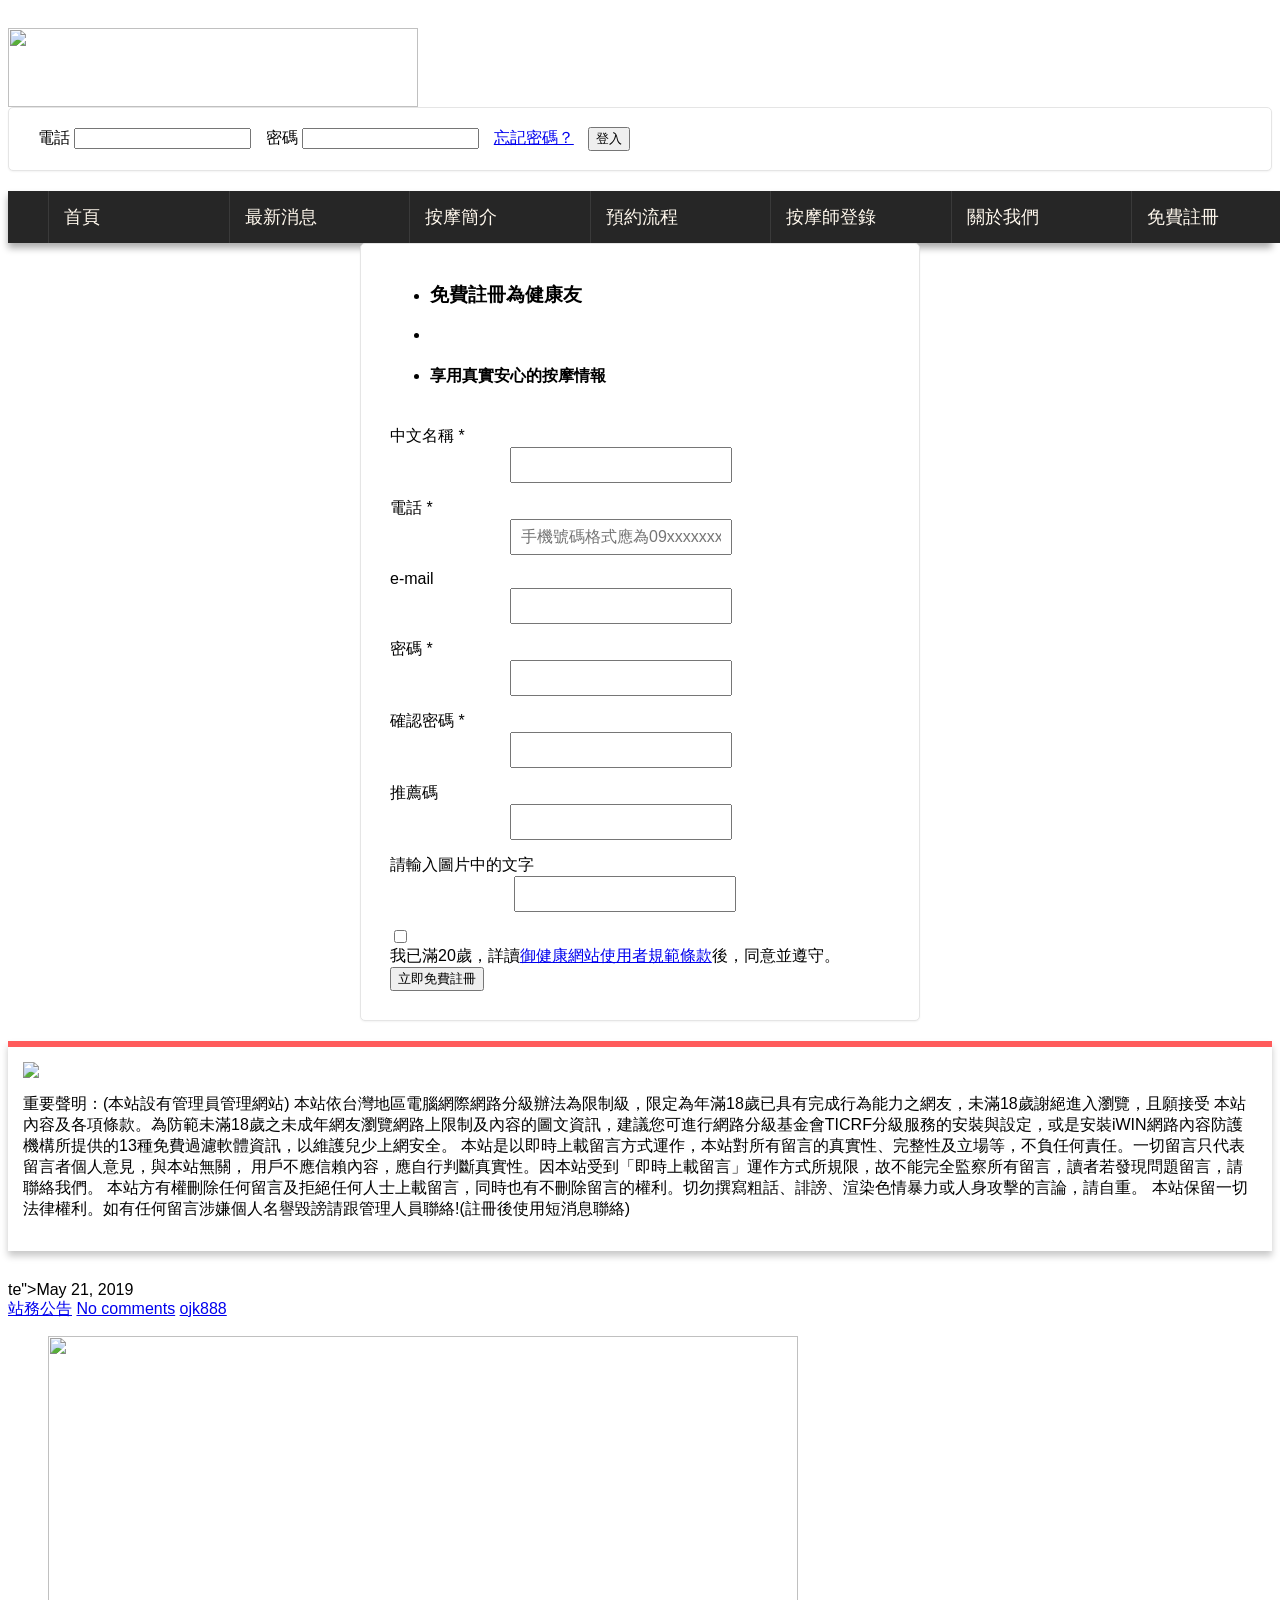
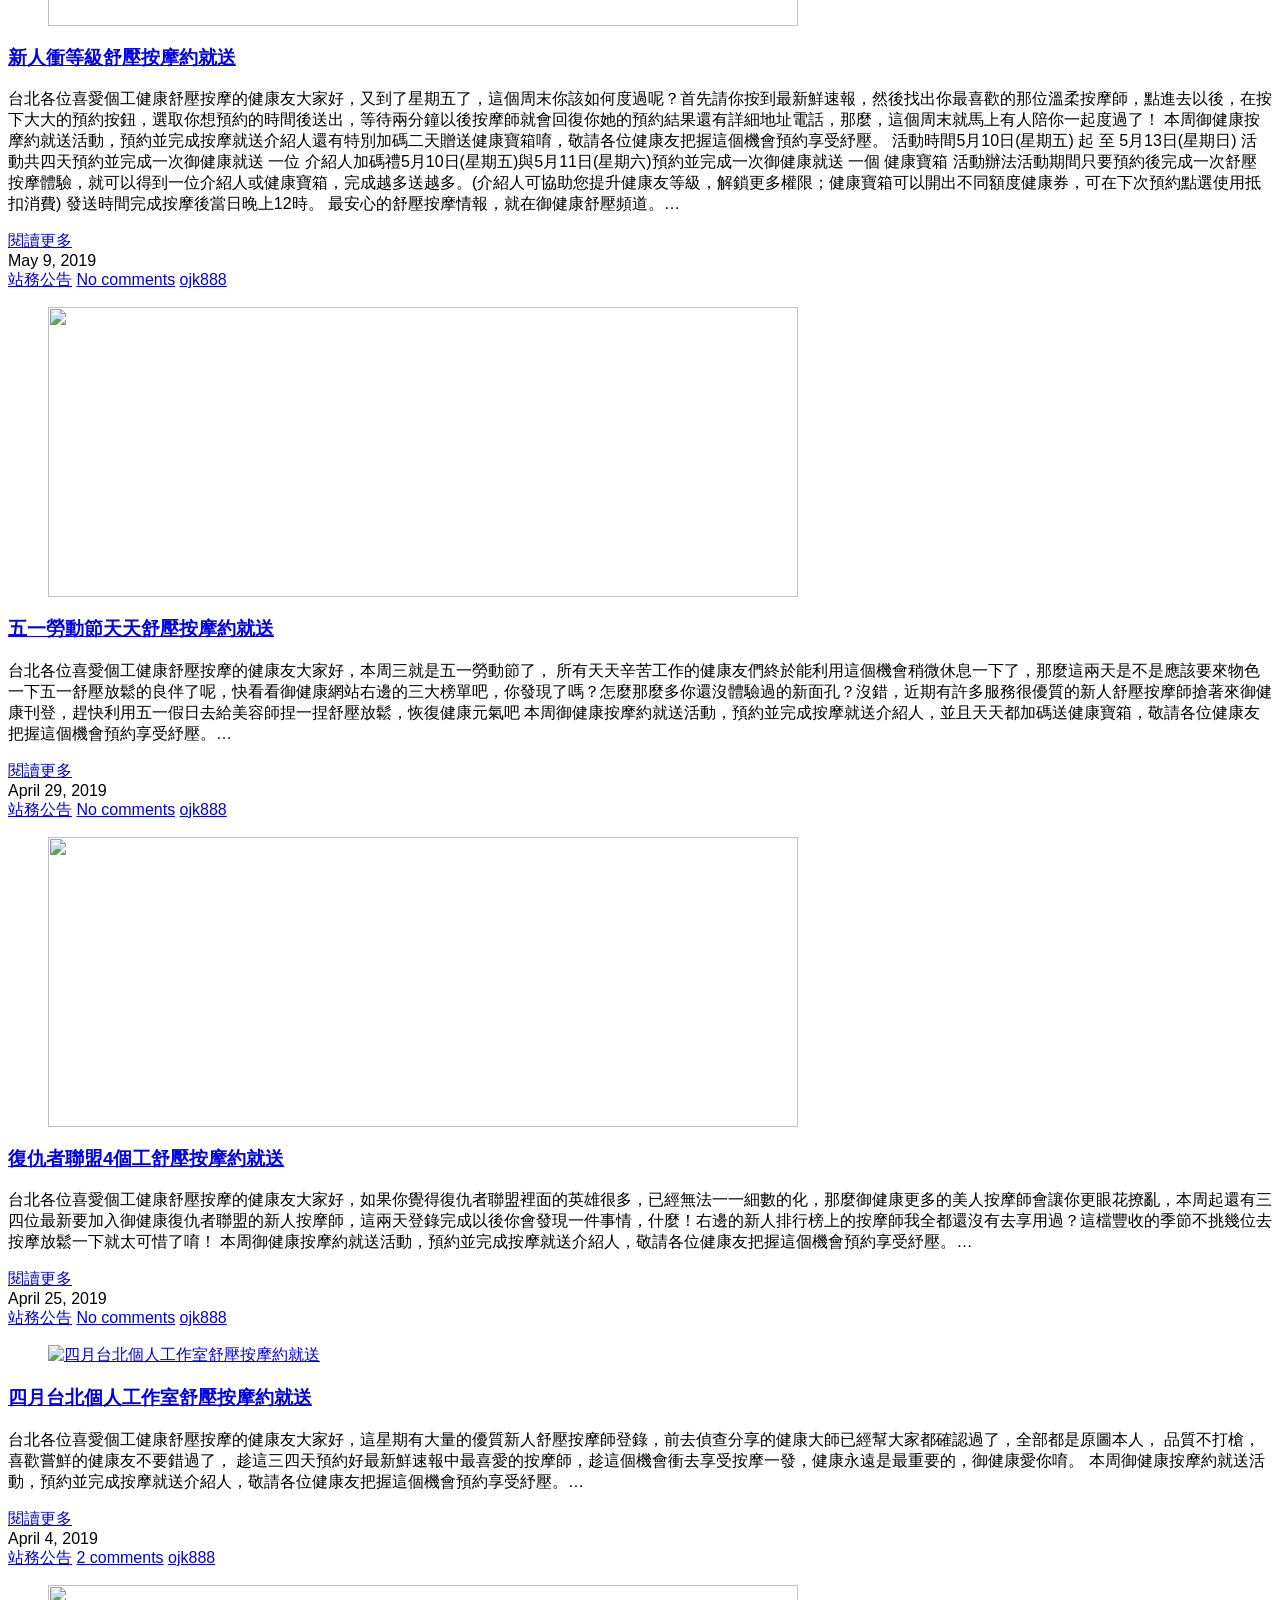
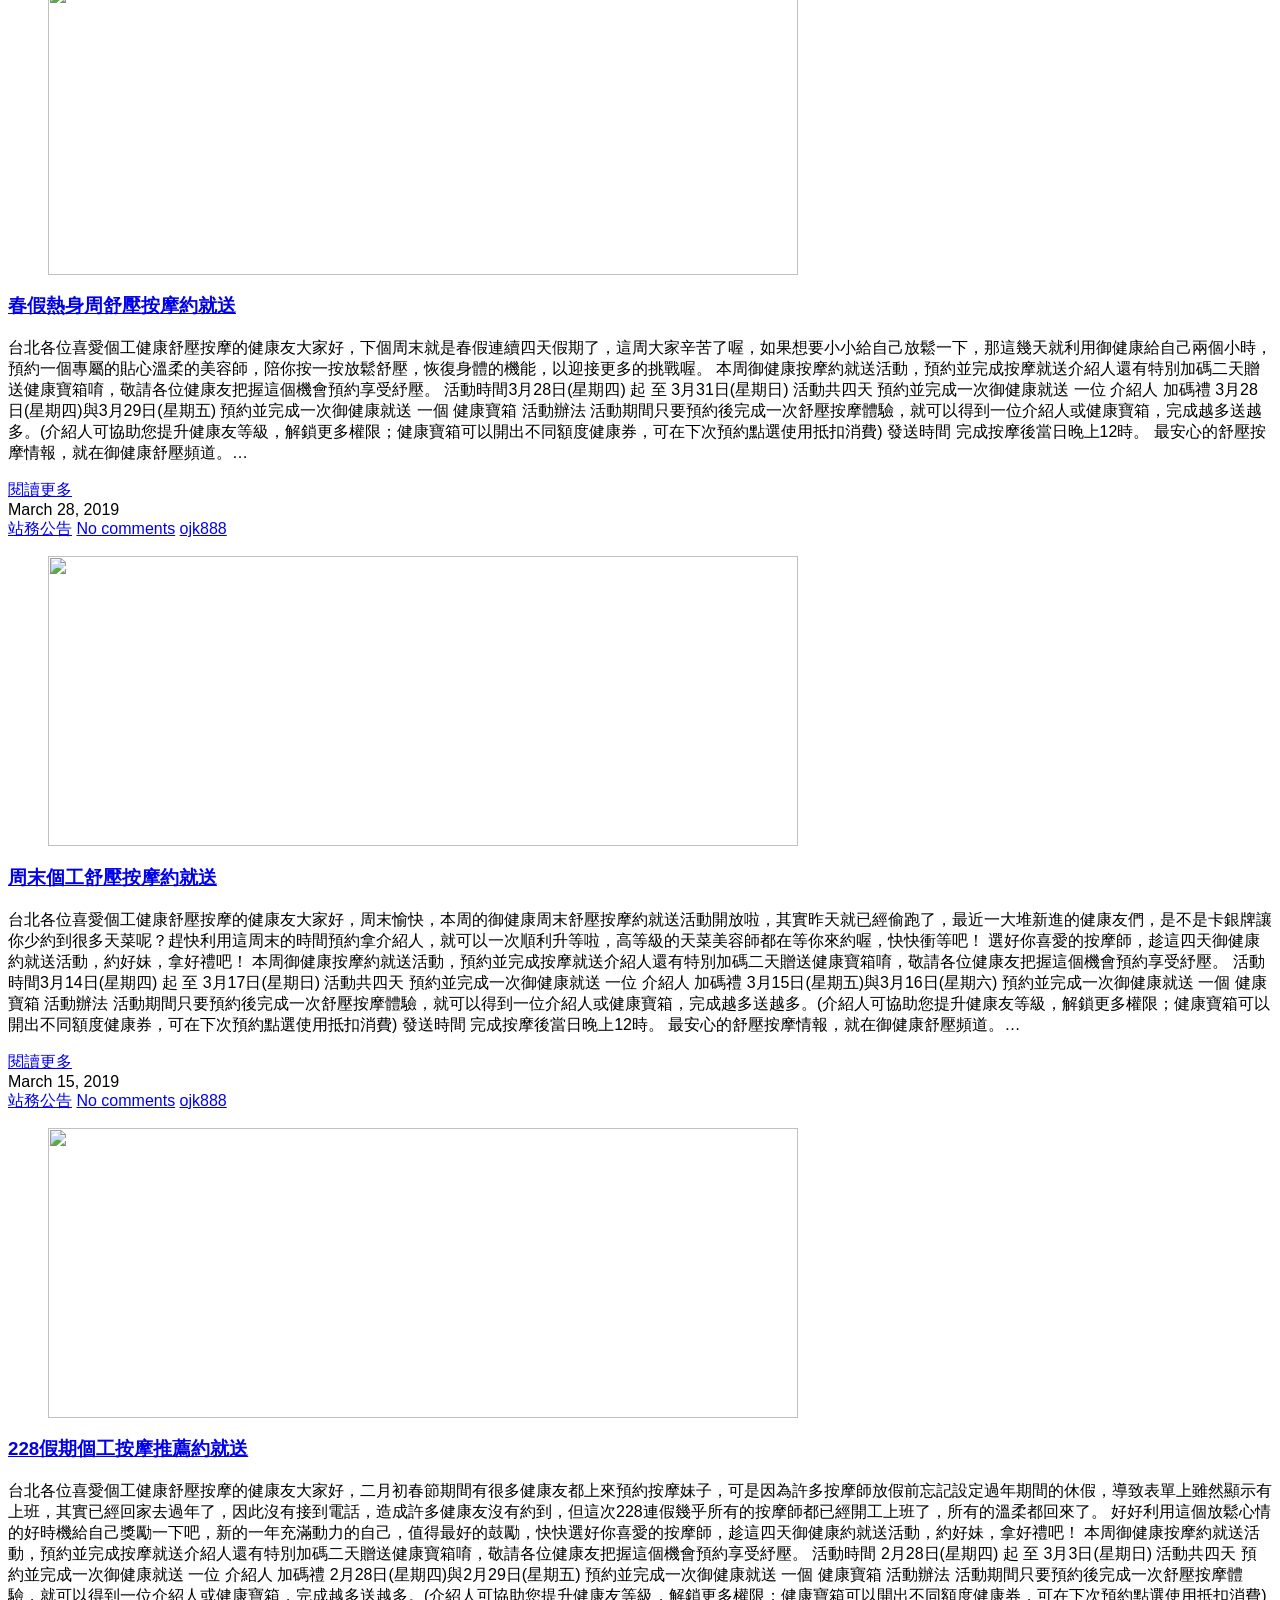
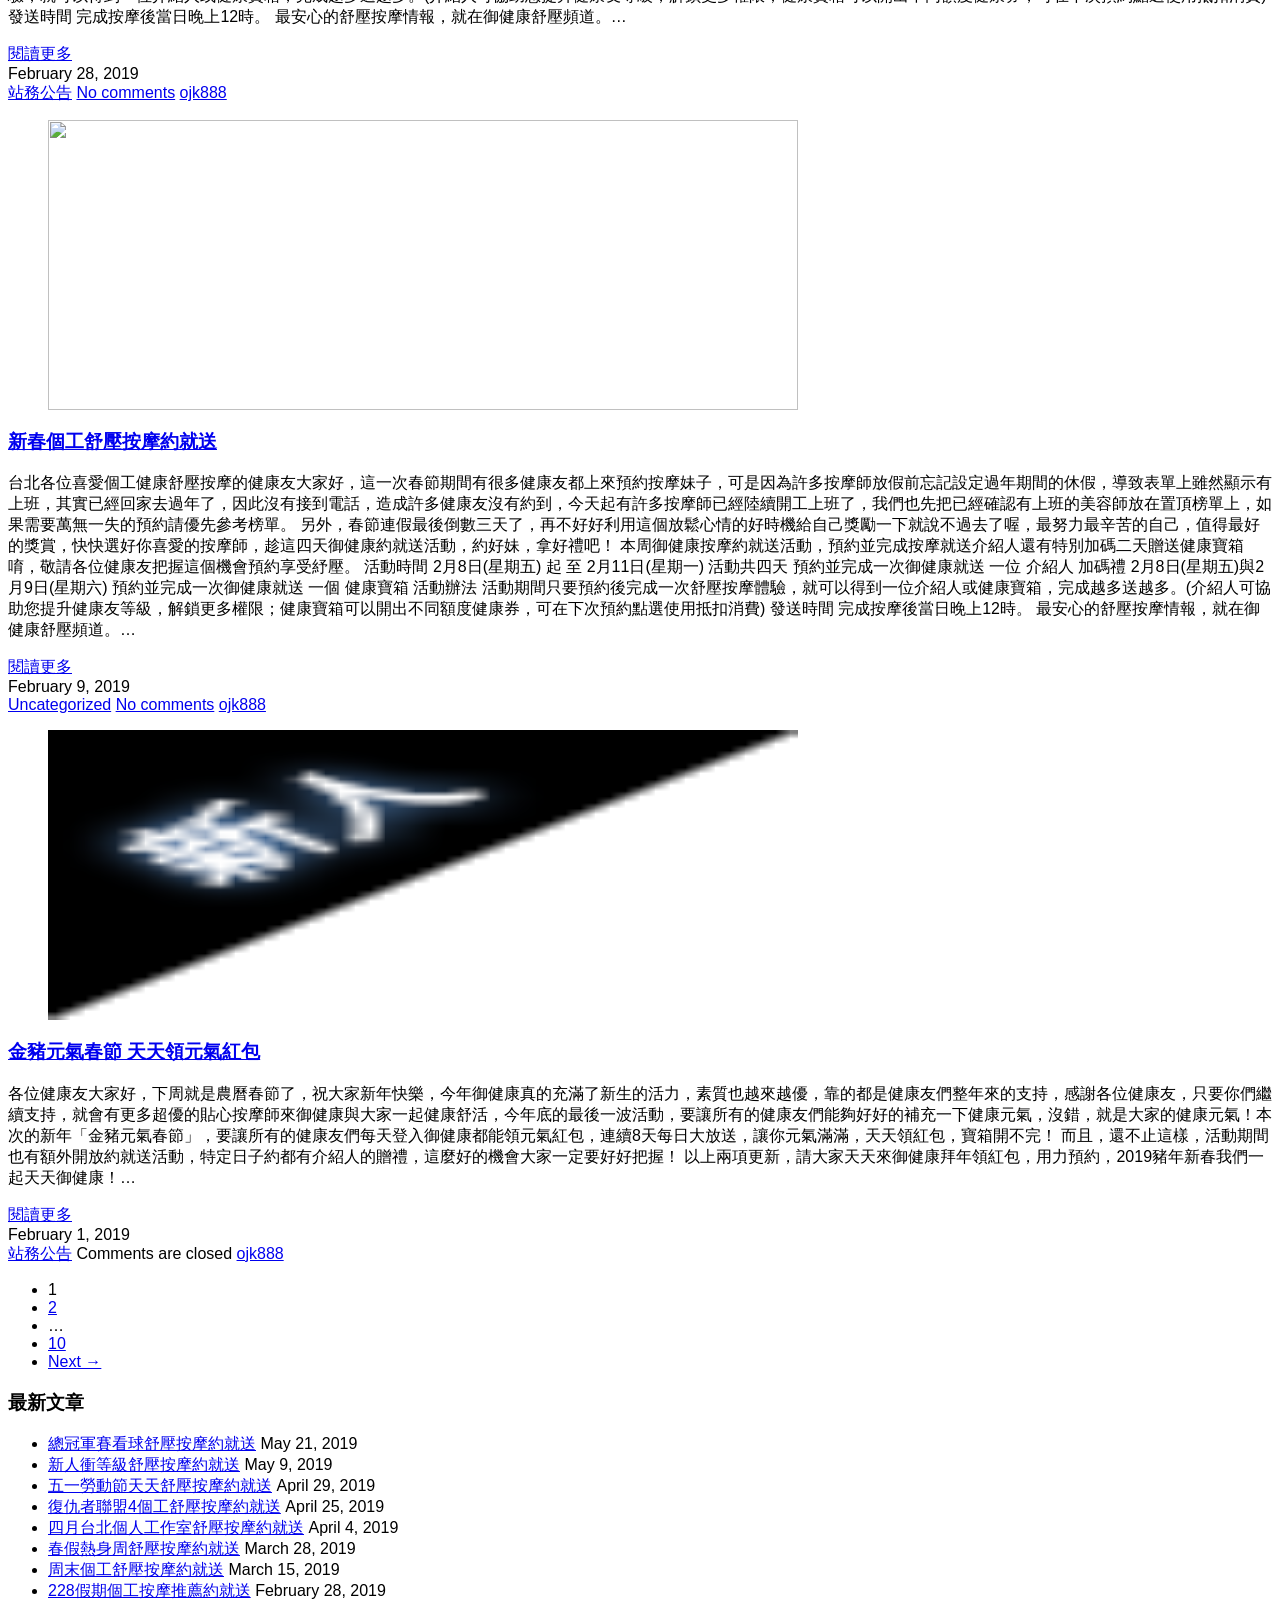
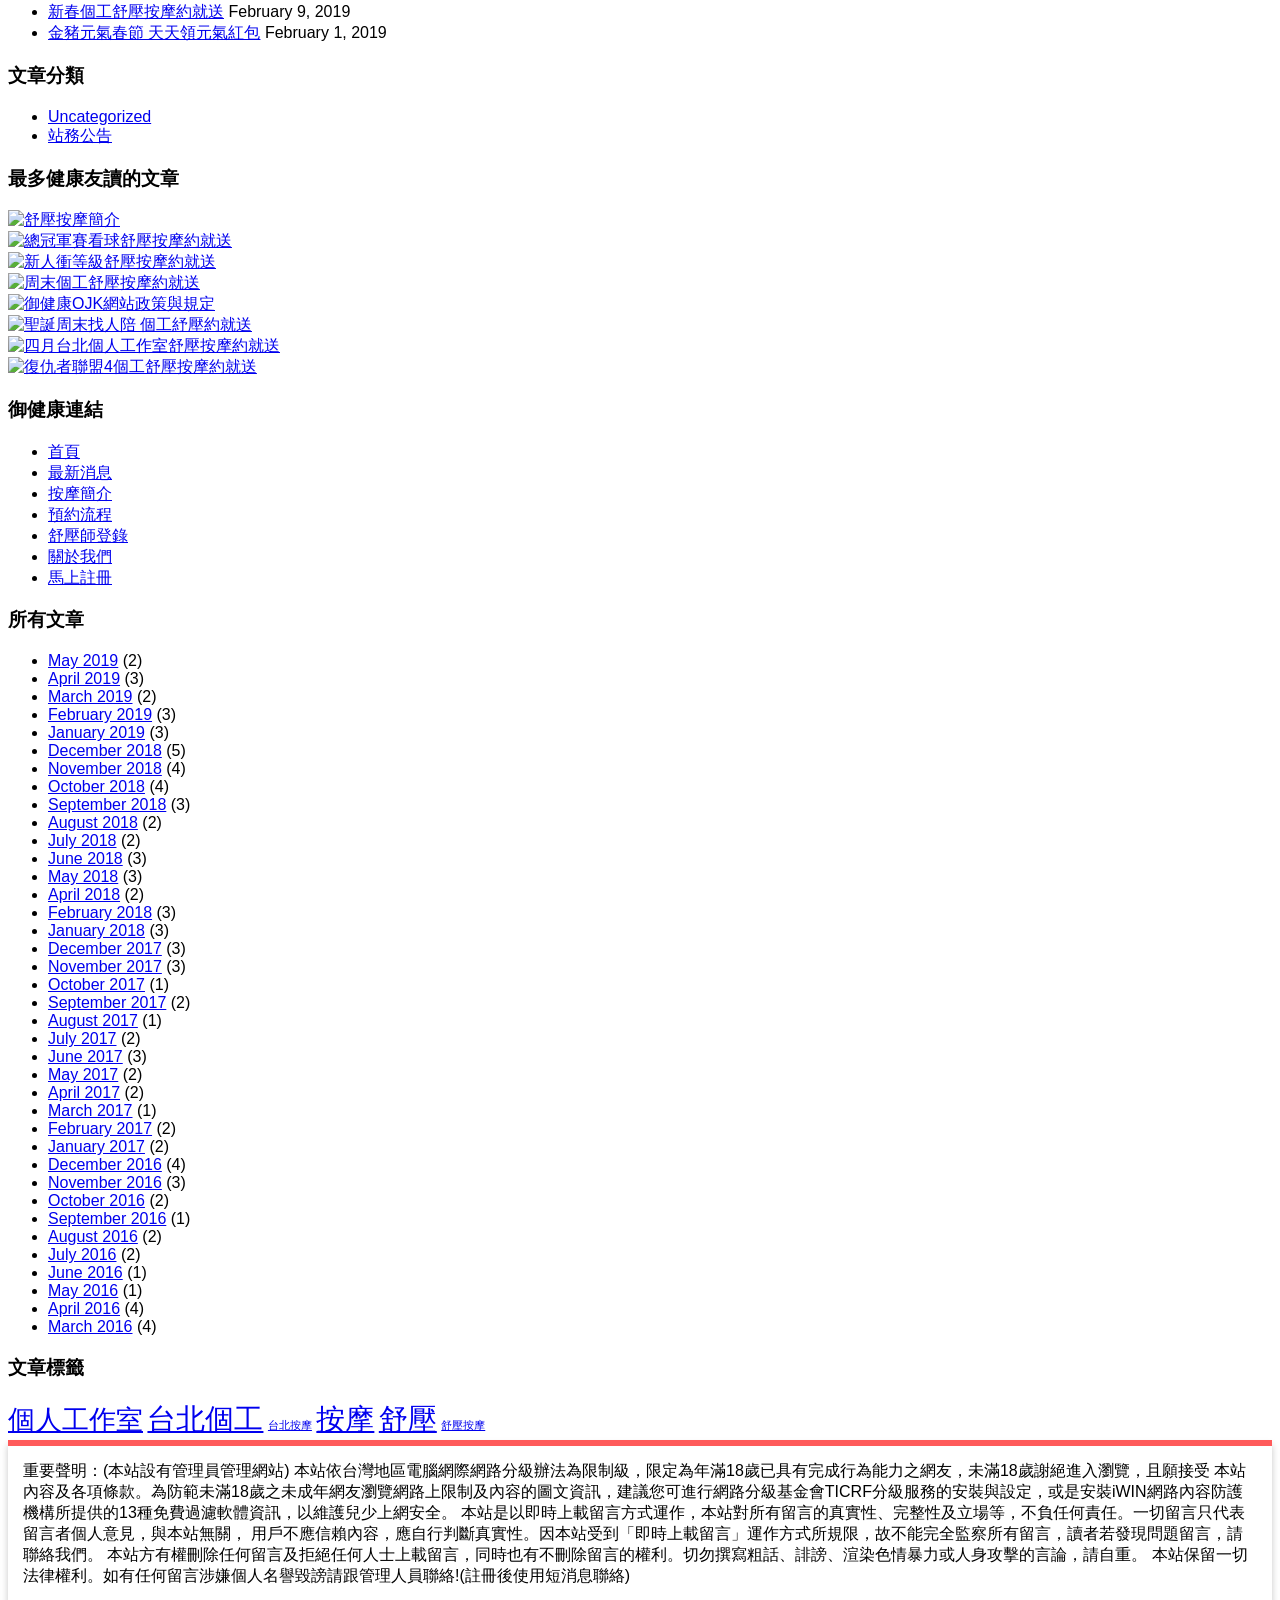
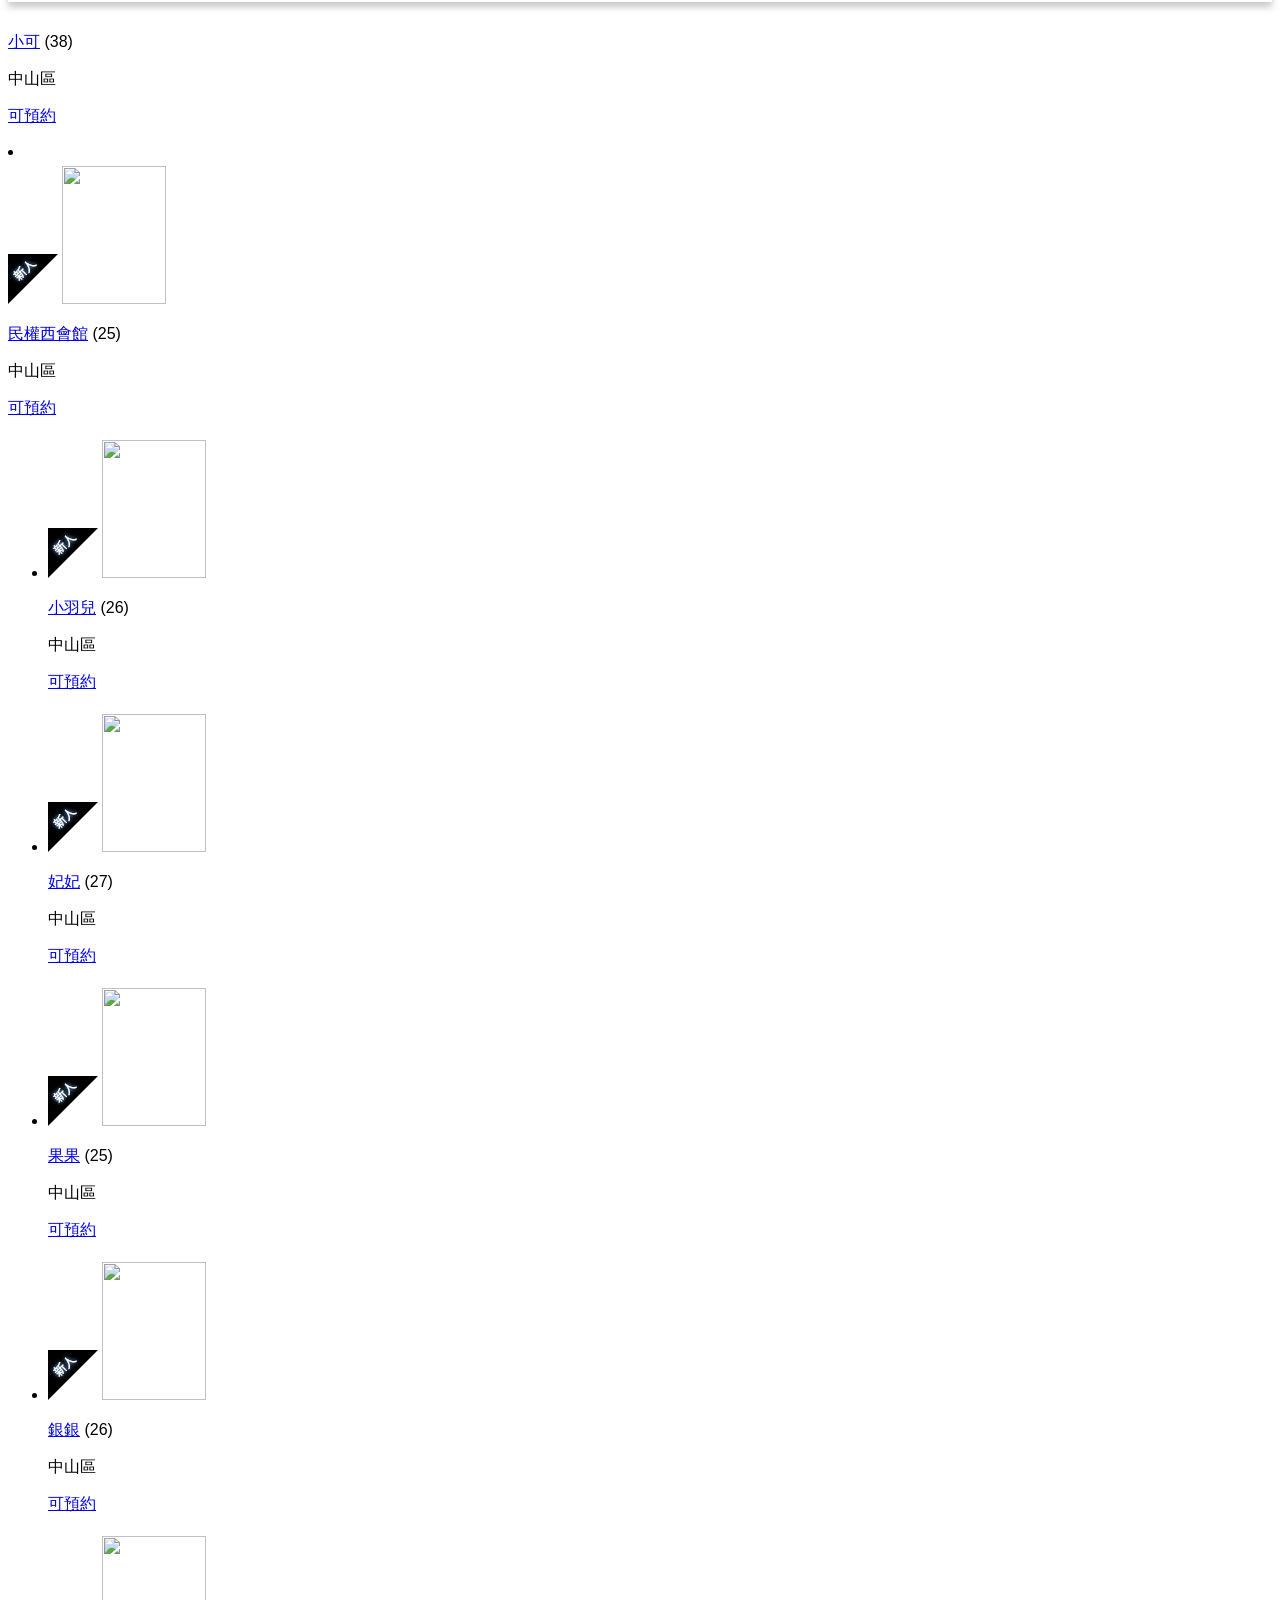
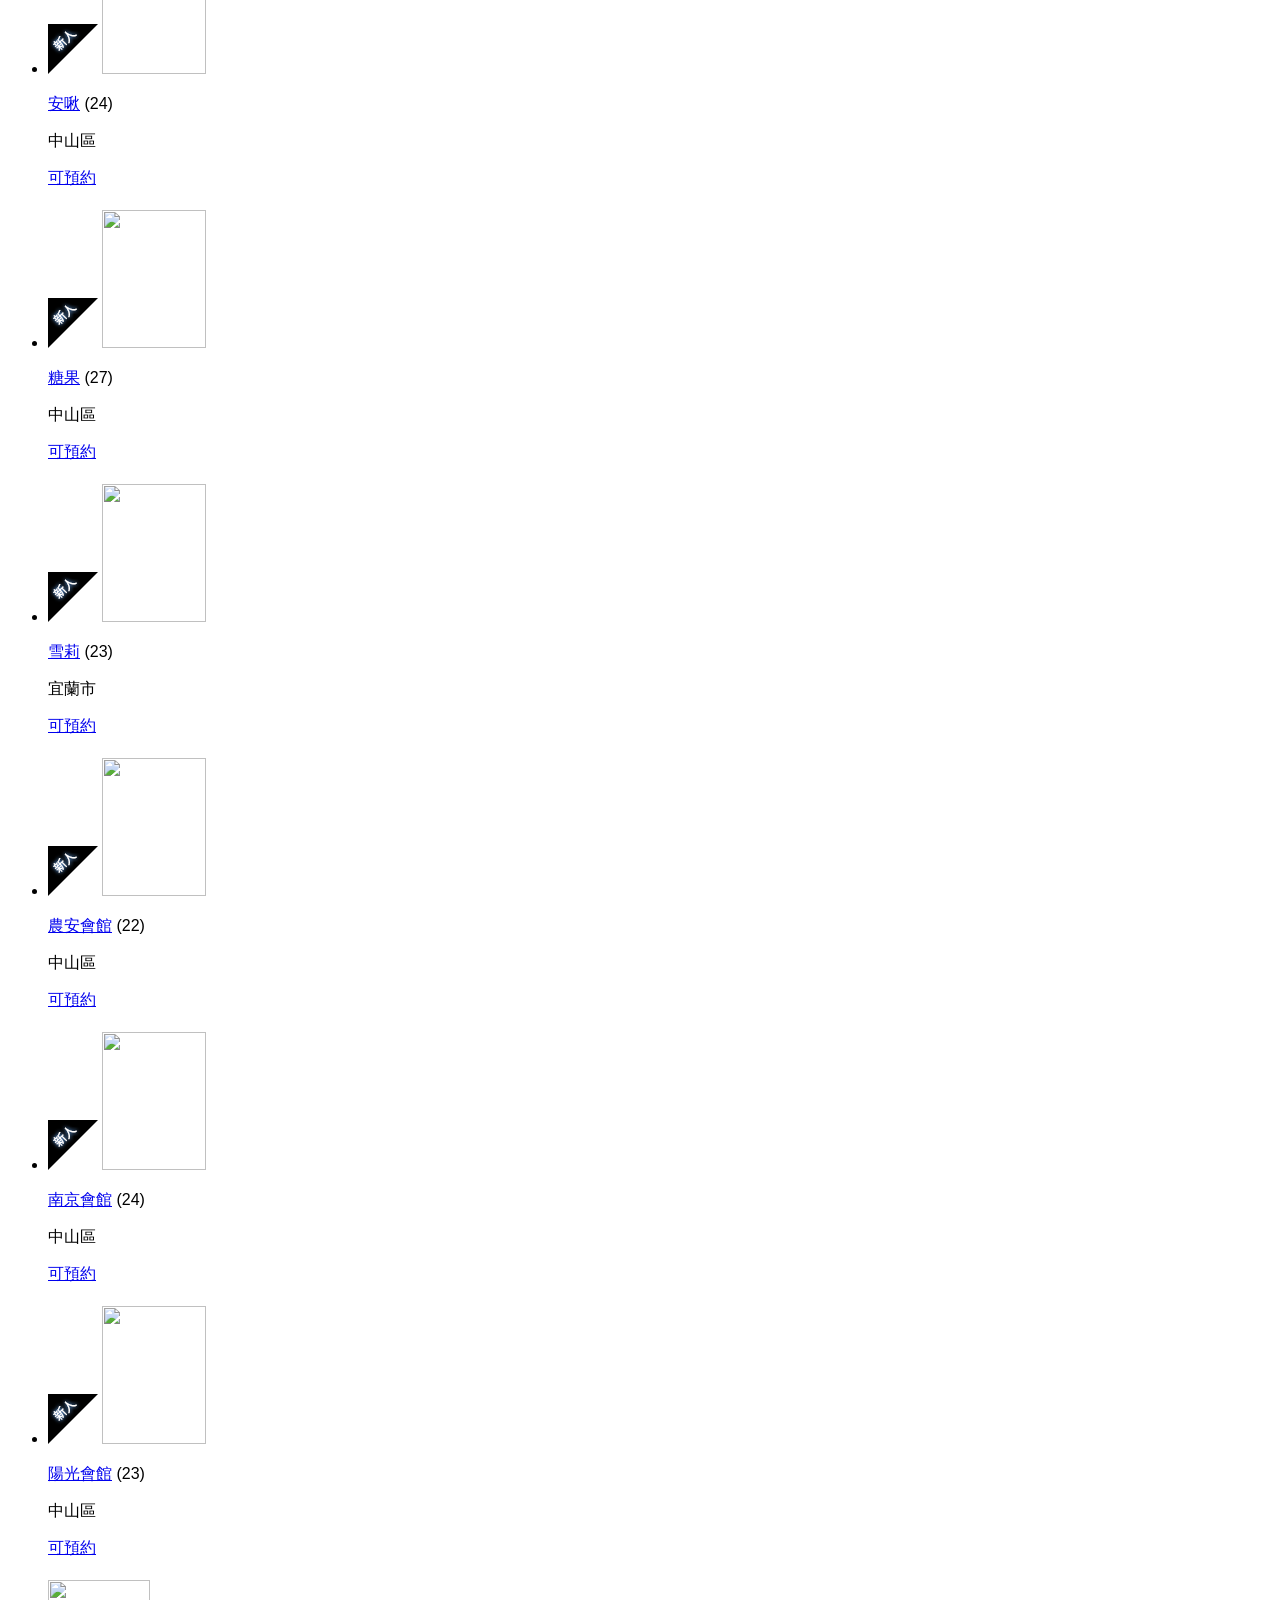
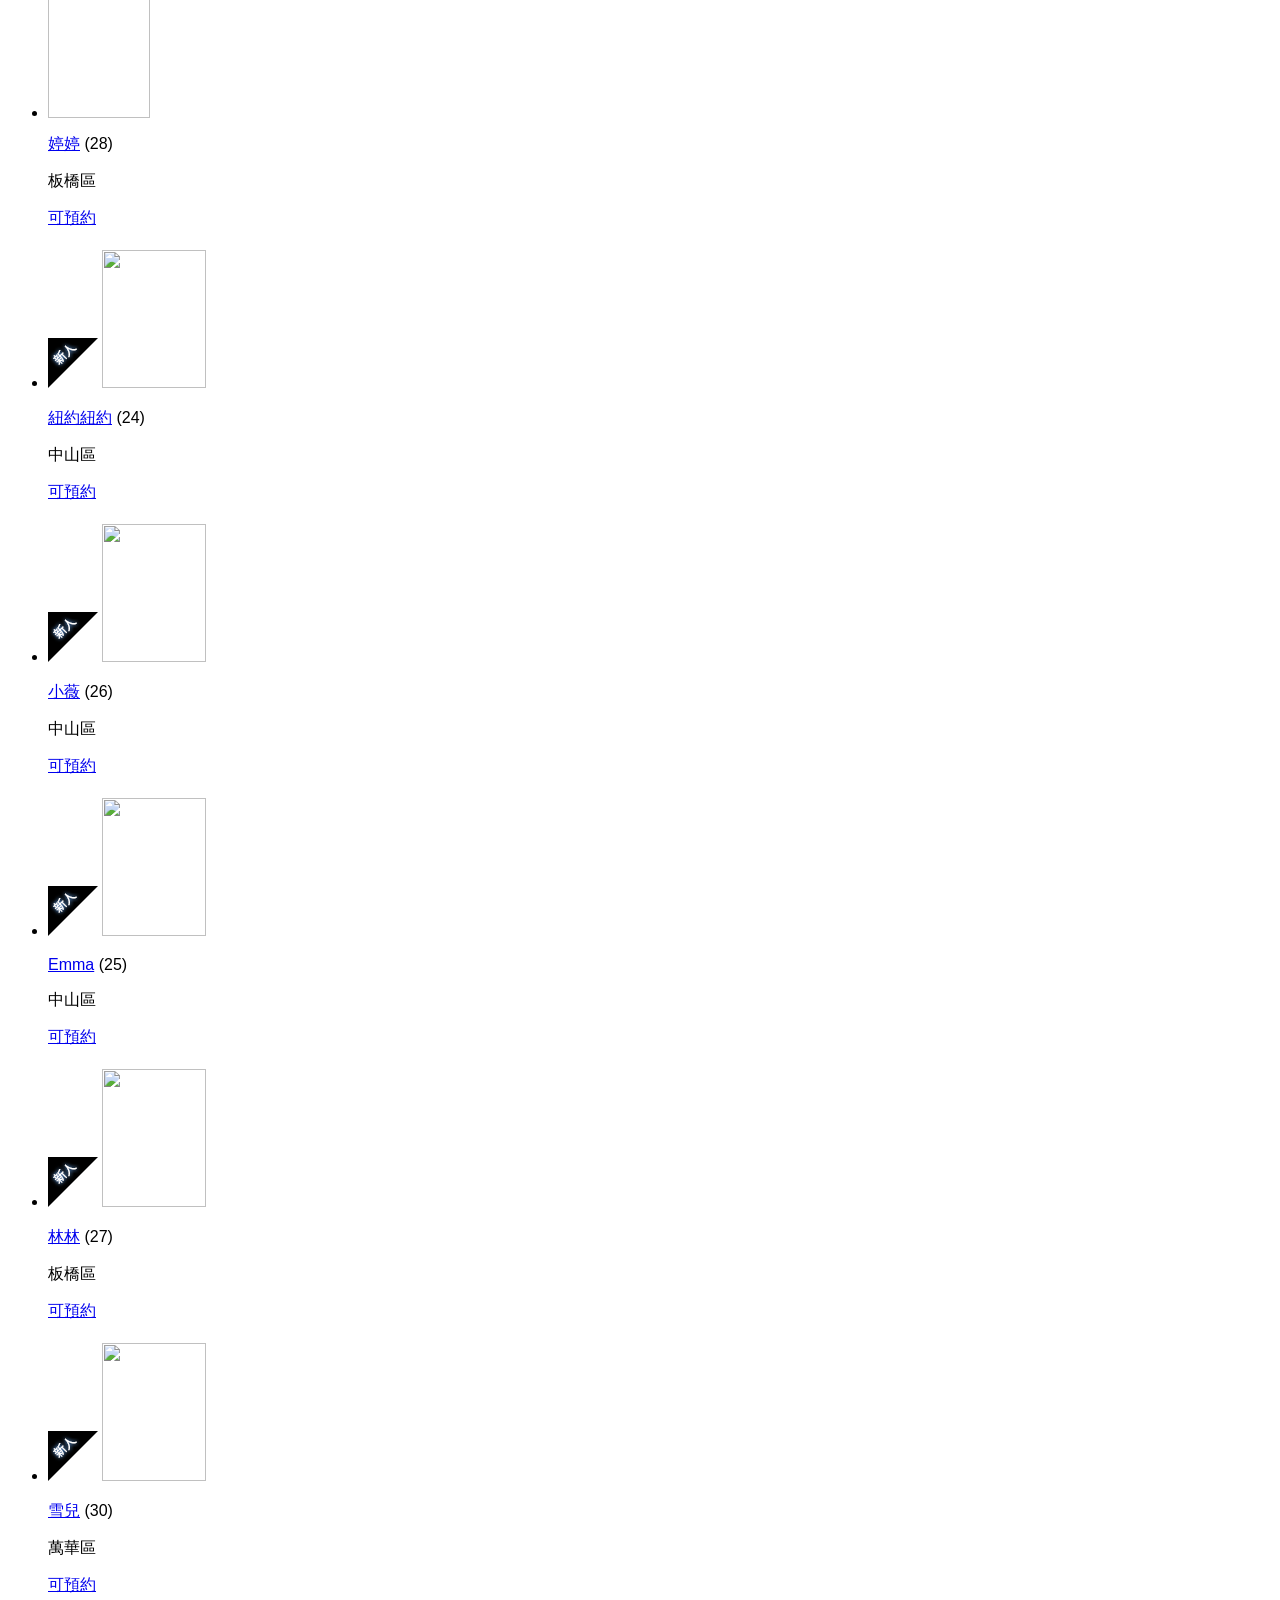
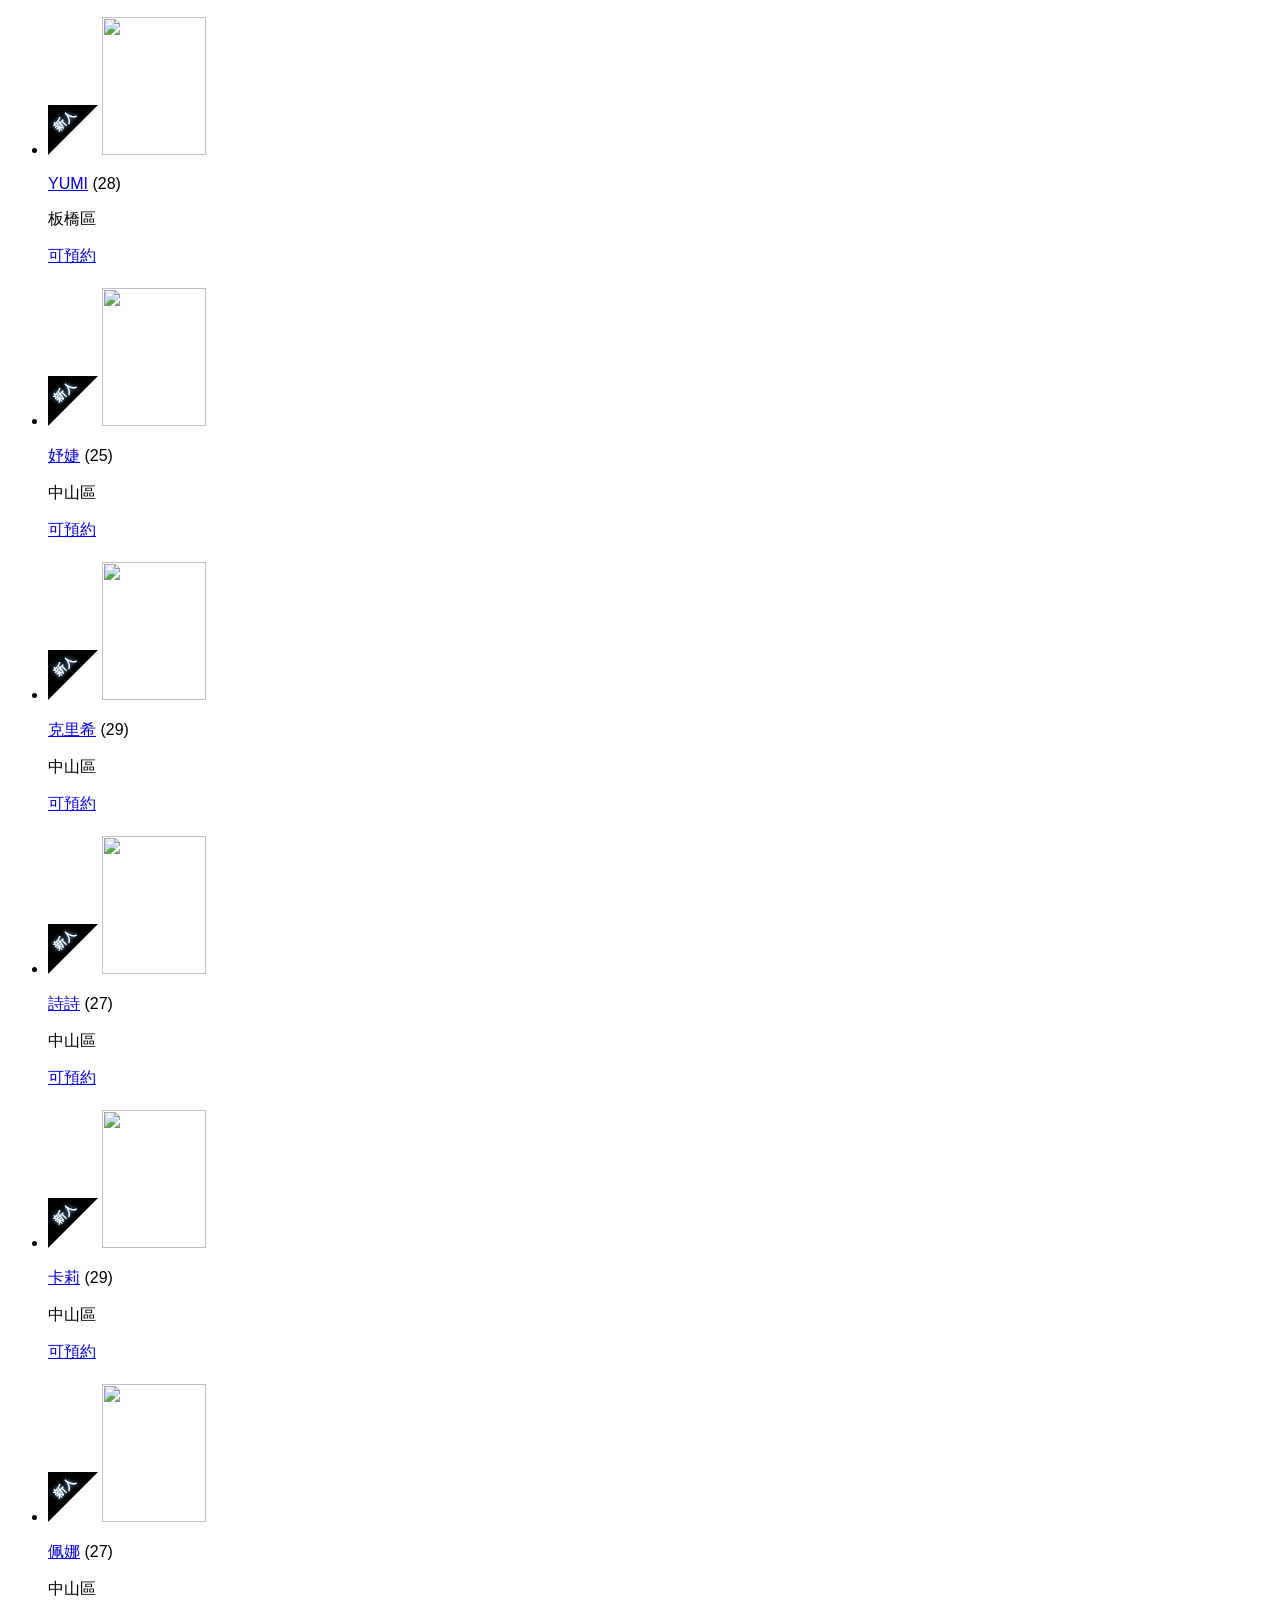
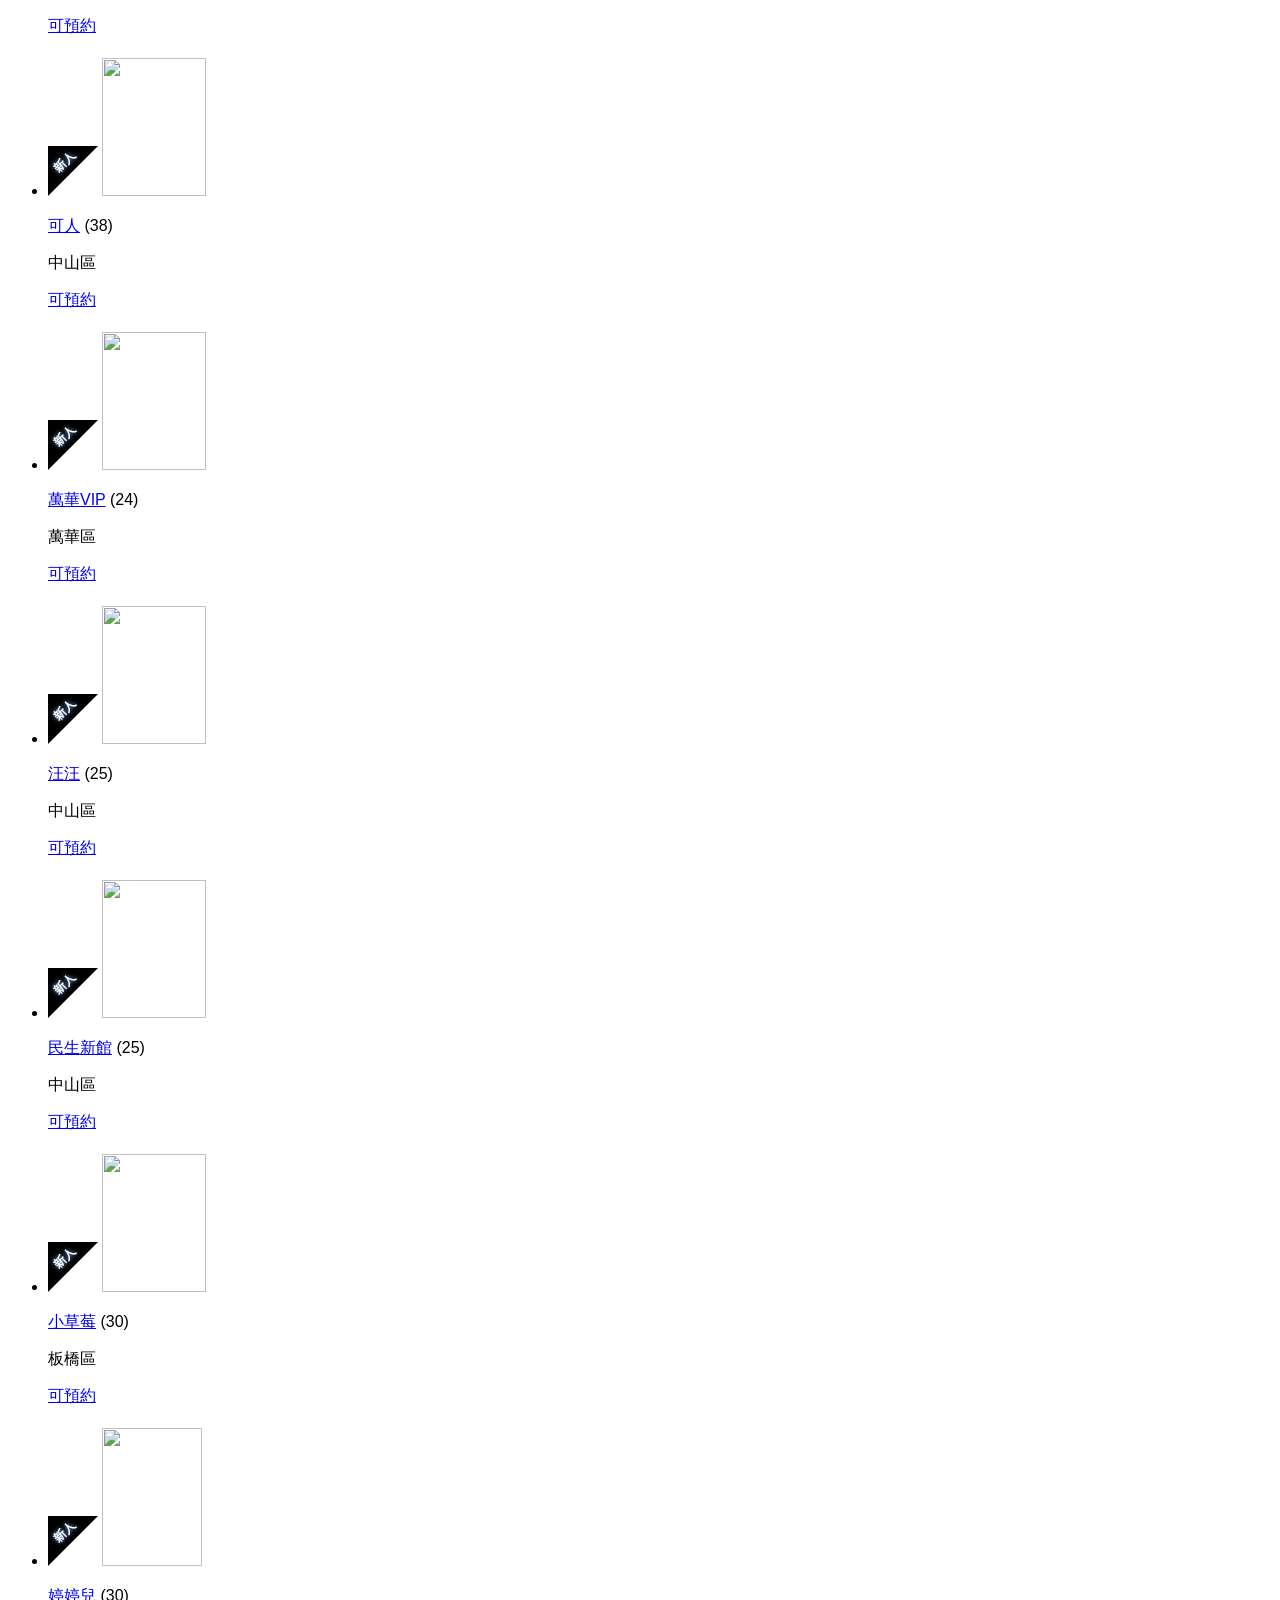
==== Index.html @ df713122 "home" ====
<!DOCTYPE html PUBLIC "-//W3C//DTD XHTML 1.0 Transitional//EN" "http://www.w3.org/TR/xhtml1/DTD/xhtml1-transitional.dtd">
<html xmlns="http://www.w3.org/1999/xhtml" xml:lang="en" lang="en">
    <head>
        <meta http-equiv="Content-Type" content="text/html; charset=utf-8"/>
        <meta name="language" content="en"/>
        <meta name="viewport" content="width=device-width, initial-scale=0.4"/>
	<!--meta name="robots" content="nofollow" /-->
	<link rel="shortcut icon" href="http://images.ojk888.com/favicon.ico"/>

        <!-- Bootstrap CSS framework -->
        <link rel="stylesheet" type="text/css" href="css/11.css" media="screen, projection"/>
        <link rel="stylesheet" type="text/css" href="css/12.css" media="screen, projection"/>

        <!-- CSS -->
	<link href="https://fonts.googleapis.com/css?family=BenchNine:700" rel="stylesheet">
        <link rel="stylesheet" type="text/css" href="css/13.css"/>
	<link href="css/14.css" rel="stylesheet">
        <link rel="stylesheet" type="text/css" href="css/15.css"/>
        <link rel="stylesheet" type="text/css" href="css/16.css"/>

        <meta name="description" content="御健康舒壓按摩(ojk888.com)是專業的公開按摩資訊平台，提供台北新竹台中各地按摩工作室與店家資訊，喜愛健康按摩的會員免費加入後即可享用所有的情報，內容包括網友們的體驗推薦、舒壓師個人工作室營業資訊與個人工作室所提供的實拍照片，是最真實的舒壓按摩網站。本頁面為御健康舒壓頻道的免費註冊頁面。"/>
<meta name="keywords" content="按摩,個人工作室,台北按摩,按摩個人工作室,舒壓"/>
<title>御健康舒壓頻道 - 免費註冊| 舒壓按摩‧個人工作室‧台北按摩個人工作室</title>
        
<!-- Google Analytics -->
<script>(function(i,s,o,g,r,a,m){i['GoogleAnalyticsObject']=r;i[r]=i[r]||function(){(i[r].q=i[r].q||[]).push(arguments)},i[r].l=1*new Date();a=s.createElement(o),m=s.getElementsByTagName(o)[0];a.async=1;a.src=g;m.parentNode.insertBefore(a,m)})(window,document,'script','js/3.js','ga');ga('create','UA-43523549-2','auto');ga('send','pageview');</script>
<!-- End Google Analytics -->
	<meta http-equiv="PICS-Label" content='(PICS-1.1 "http://www.win.org.tw/ticrf/chinese/06-rating-v11.htm" l gen true for "http://ojk888.com" r (s 3 l 3 v 0 o 0))'>
    </head>

    <body>
        <div class="container">
            <div class="row-fluid">
                <div class="span5">
                    <a href="/index.php/site/index"><img style="margin-top: 0px;" src="picture/1.jpg" width="410" height="79"/></a>
                </div>
                <div class="span7">
                    <form class="form-inline form-login pull-right" id="login-form" action="/index.php/site/login" method="post">                        電話 <input class="span3" style="margin-right: 10px;" name="LoginForm[phone]" id="LoginForm_phone" type="text"/>                        密碼 <input class="span3" style="margin-right: 10px;" name="LoginForm[password]" id="LoginForm_password" type="password"/>                        <span class="" style="margin-right: 10px;"><a href="/index.php/site/forgotPass" class="text-error">忘記密碼？</a></span>
                        <button type="submit" class="btn btn-inverse">登入</button>
                                                <!--br /><span class="pull-right"><a href="/index.php/site/forgotPass" class="text-error">忘記密碼？</a></span-->
			                        </form>                </div>
            </div>
            <div class="masthead">

                <div class="navbar">
                    <div class="navbar-inner">
                        <div class="container">
                            <ul class="nav">
                                                                <li><a href="/index.php">首頁</a></li>
				                                <li><a href="http://ojk888.com/blog/">最新消息</a></li>
                                <li><a href="http://ojk888.com/blog/%E8%88%92%E5%A3%93%E6%8C%89%E6%91%A9/">按摩簡介</a></li>
                                <li><a href="/index.php/site/stepByStep">預約流程</a></li>
                                <li><a href="/index.php/girls/apply">按摩師登錄</a></li>
                                <li><a href="/index.php/site/about">關於我們</a></li>
                                <li>
                                                                            <a href="/index.php/site/register">免費註冊</a>
                                                                    </li>
                            </ul>
                        </div>
                    </div>
                </div><!-- /.navbar -->
            </div>

        <form class="form-register form-horizontal" id="register-form" action="/index.php/site/register" method="post">
<div class="row-fluid">
<div class="span12">
	<ul class="inline">
	<li><h3>免費註冊為健康友</h3><li>
	<li><h4>享用真實安心的按摩情報</h4></li>
	</ul>
</div>
</div>
<br/>

<div class="control-group">
    <label class="control-label required" for="RegisterForm_name">中文名稱 <span class="required">*</span></label>    
    <div class="controls">
        <input class="input-block-level" name="RegisterForm[name]" id="RegisterForm_name" type="text" maxlength="255"/>        <span class="help-block"><div class="errorMessage" id="RegisterForm_name_em_" style="display:none"></div></span>
    </div>
</div>
<div class="control-group">
    <label class="control-label required" for="RegisterForm_phone">電話 <span class="required">*</span></label>    
    <div class="controls">
        <input class="input-block-level" placeholder="手機號碼格式應為09xxxxxxxx" name="RegisterForm[phone]" id="RegisterForm_phone" type="text" maxlength="10"/>        <span class="help-block"><div class="errorMessage" id="RegisterForm_phone_em_" style="display:none"></div></span>
    </div>
</div>
<div class="control-group">
    <label class="control-label" for="RegisterForm_email">e-mail</label>    
    <div class="controls">
        <input class="input-block-level" name="RegisterForm[email]" id="RegisterForm_email" type="text"/>        <span class="help-block"><div class="errorMessage" id="RegisterForm_email_em_" style="display:none"></div></span>
    </div>
</div>
<div class="control-group">
    <label class="control-label required" for="RegisterForm_password">密碼 <span class="required">*</span></label>    
    <div class="controls">
        <input class="input-block-level" name="RegisterForm[password]" id="RegisterForm_password" type="password" maxlength="255"/>        <span class="help-block"><div class="errorMessage" id="RegisterForm_password_em_" style="display:none"></div></span>
    </div>
</div>
<div class="control-group">
    <label class="control-label required" for="RegisterForm_passwordAgain">確認密碼 <span class="required">*</span></label>    
    <div class="controls">
        <input class="input-block-level" name="RegisterForm[passwordAgain]" id="RegisterForm_passwordAgain" type="password"/>        <span class="help-block"><div class="errorMessage" id="RegisterForm_passwordAgain_em_" style="display:none"></div></span>
    </div>
</div>
<div class="control-group">
    <label class="control-label" for="RegisterForm_promoteCode">推薦碼</label>    
    <div class="controls">
        <input class="input-block-level" name="RegisterForm[promoteCode]" id="RegisterForm_promoteCode" type="text"/>    </div>
</div>

<div class="control-group">
        <label class="control-label" for="RegisterForm_verifyCode">請輸入圖片中的文字</label>        <div class="controls">
            <img id="yw0" src="/index.php/site/captcha?v=5ed66c20a943d" alt=""/>            <input name="RegisterForm[verifyCode]" id="RegisterForm_verifyCode" type="text"/>            <span class="help-block"><div class="errorMessage" id="RegisterForm_verifyCode_em_" style="display:none"></div></span>
        </div>
        
</div>

<div class="row-fluid">
    <div class="span1"><input id="ytRegisterForm_agree" type="hidden" value="0" name="RegisterForm[agree]"/><input name="RegisterForm[agree]" id="RegisterForm_agree" value="1" type="checkbox"/></div>
    <div class="span10">我已滿20歲，詳讀<a href="http://ojk888.com/blog/%E7%B6%B2%E7%AB%99%E4%BD%BF%E7%94%A8%E8%80%85%E6%A2%9D%E6%AC%BE/" target="_blank">御健康網站使用者規範條款</a>後，同意並遵守。</div>
</div>
<div class="control-group">
    <div class="controls">
        <span class="help-block"><div class="errorMessage" id="RegisterForm_agree_em_" style="display:none"></div></span>
    </div>
</div>

<input id="btnRegister" class="btn btn-inverse pull-right" type="submit" name="yt0" value="立即免費註冊"/><div class="clearfix"></div>

</form>
<script>$('#btnRegister').click(function(){$('#register-form').submit();return false;});</script>
            
        <footer>
            <div class="row-fluid">
		<div class="span2">
			<img src="picture/2.jpg"/>
		</div>
		<div class="span10">
            		<p>重要聲明：(本站設有管理員管理網站) 本站依台灣地區電腦網際網路分級辦法為限制級，限定為年滿18歲已具有完成行為能力之網友，未滿18歲謝絕進入瀏覽，且願接受 本站內容及各項條款。為防範未滿18歲之未成年網友瀏覽網路上限制及內容的圖文資訊，建議您可進行網路分級基金會TICRF分級服務的安裝與設定，或是安裝iWIN網路內容防護機構所提供的13種免費過濾軟體資訊，以維護兒少上網安全。 本站是以即時上載留言方式運作，本站對所有留言的真實性、完整性及立場等，不負任何責任。一切留言只代表留言者個人意見，與本站無關， 用戶不應信賴內容，應自行判斷真實性。因本站受到「即時上載留言」運作方式所規限，故不能完全監察所有留言，讀者若發現問題留言，請聯絡我們。 本站方有權刪除任何留言及拒絕任何人士上載留言，同時也有不刪除留言的權利。切勿撰寫粗話、誹謗、渲染色情暴力或人身攻擊的言論，請自重。 本站保留一切法律權利。如有任何留言涉嫌個人名譽毀謗請跟管理人員聯絡!(註冊後使用短消息聯絡)</p>
		</div>
            </div>
        </footer>

        </div> <!-- /container -->

        <!-- Le javascript -->
    <script type="text/javascript" src="js/4.js"></script>
<script type="text/javascript" src="js/5.js"></script>
<script type="text/javascript" src="js/6.js"></script>
<script type="text/javascript" src="js/7.js"></script>
<script type="text/javascript" src="js/8.js"></script>
<script type="text/javascript" src="js/9.js"></script>
<script type="text/javascript" src="js/10.js"></script>
<script type="text/javascript">//<![CDATA[
jQuery(function($){jQuery('#yw0').after("<a id=\"yw0_button\" href=\"\/index.php\/site\/captcha?refresh=1\"> \u63db\u4e00\u7d44\u5716\u7247<\/a>");jQuery(document).on('click','#yw0_button',function(){jQuery.ajax({url:"\/index.php\/site\/captcha?refresh=1",dataType:'json',cache:false,success:function(data){jQuery('#yw0').attr('src',data['url']);jQuery('body').data('captcha.hash',[data['hash1'],data['hash2']]);}});return false;});jQuery('#register-form').yiiactiveform({'validateOnSubmit':true,'afterValidate':function(form,data,hasError){if(hasError){}else{alert("您的註冊碼已經透過簡訊傳至您的手機，請在收到後至會員後台輸入即可通過驗證，完成驗證後即享有一般會員預約權益。");}return true;},'attributes':[{'id':'RegisterForm_name','inputID':'RegisterForm_name','errorID':'RegisterForm_name_em_','model':'RegisterForm','name':'name','enableAjaxValidation':false,'clientValidation':function(value,messages,attribute){if(jQuery.trim(value)==''){messages.push("\u4e2d\u6587\u540d\u7a31 \u4e0d\u53ef\u70ba\u7a7a\u767d.");}if(jQuery.trim(value)!=''){if(value.length>255){messages.push("\u4e2d\u6587\u540d\u7a31 \u592a\u9577 (\u6700\u5927\u503c\u70ba 255 \u5b57\u5143).");}}}},{'id':'RegisterForm_phone','inputID':'RegisterForm_phone','errorID':'RegisterForm_phone_em_','model':'RegisterForm','name':'phone','enableAjaxValidation':false,'clientValidation':function(value,messages,attribute){if(jQuery.trim(value)==''){messages.push("\u96fb\u8a71 \u4e0d\u53ef\u70ba\u7a7a\u767d.");}if(jQuery.trim(value)!=''){if(value.length<10){messages.push("\u96fb\u8a71 \u592a\u77ed (\u6700\u5c0f\u503c\u70ba 10 \u5b57\u5143).");}if(value.length>10){messages.push("\u96fb\u8a71 \u592a\u9577 (\u6700\u5927\u503c\u70ba 10 \u5b57\u5143).");}}if(jQuery.trim(value)!=''&&!value.match(/^09([0-9 ]+)$/)){messages.push("\u96fb\u8a71\u683c\u5f0f\u932f\u8aa4");}}},{'id':'RegisterForm_email','inputID':'RegisterForm_email','errorID':'RegisterForm_email_em_','model':'RegisterForm','name':'email','enableAjaxValidation':false,'clientValidation':function(value,messages,attribute){if(jQuery.trim(value)!=''&&!value.match(/^[a-zA-Z0-9!#$%&'*+\/=?^_`{|}~-]+(?:\.[a-zA-Z0-9!#$%&'*+\/=?^_`{|}~-]+)*@(?:[a-zA-Z0-9](?:[a-zA-Z0-9-]*[a-zA-Z0-9])?\.)+[a-zA-Z0-9](?:[a-zA-Z0-9-]*[a-zA-Z0-9])?$/)){messages.push("e-mail \u4e0d\u662f\u6709\u6548\u7684\u96fb\u5b50\u90f5\u4ef6\u5730\u5740.");}}},{'id':'RegisterForm_password','inputID':'RegisterForm_password','errorID':'RegisterForm_password_em_','model':'RegisterForm','name':'password','enableAjaxValidation':false,'clientValidation':function(value,messages,attribute){if(jQuery.trim(value)==''){messages.push("\u5bc6\u78bc \u4e0d\u53ef\u70ba\u7a7a\u767d.");}if(jQuery.trim(value)!=''){if(value.length>255){messages.push("\u5bc6\u78bc \u592a\u9577 (\u6700\u5927\u503c\u70ba 255 \u5b57\u5143).");}}}},{'id':'RegisterForm_passwordAgain','inputID':'RegisterForm_passwordAgain','errorID':'RegisterForm_passwordAgain_em_','model':'RegisterForm','name':'passwordAgain','enableAjaxValidation':false,'clientValidation':function(value,messages,attribute){if(jQuery.trim(value)==''){messages.push("\u78ba\u8a8d\u5bc6\u78bc \u4e0d\u53ef\u70ba\u7a7a\u767d.");}}},{'id':'RegisterForm_verifyCode','inputID':'RegisterForm_verifyCode','errorID':'RegisterForm_verifyCode_em_','model':'RegisterForm','name':'verifyCode','enableAjaxValidation':false,'clientValidation':function(value,messages,attribute){var hash=jQuery('body').data('captcha.hash');if(hash==null)hash=659;else
hash=hash[1];for(var i=value.length-1,h=0;i>=0;--i)h+=value.toLowerCase().charCodeAt(i);if(h!=hash){messages.push("\u9a57\u8b49\u78bc\u4e0d\u6b63\u78ba.");}}},{'id':'RegisterForm_agree','inputID':'RegisterForm_agree','errorID':'RegisterForm_agree_em_','model':'RegisterForm','name':'agree','enableAjaxValidation':false,'clientValidation':function(value,messages,attribute){if(value!=1){messages.push("\u60a8\u5fc5\u9808\u6eff20\u6b72\u4e14\u540c\u610f\u7db2\u7ad9\u4f7f\u7528\u8005\u689d\u6b3e\u3002");}}}],'errorCss':'error'});$('a[data-toggle=tooltip]').tooltip();if($.browser.msie){$(".modal").removeClass("fade");}});
//]]></script>
</body>
</html>
te"><time datetime="2019-05-21T13:23:27">May 21, 2019</time></span>
	<!-- Post Meta -->
		<div class="post_meta default">
		<span class="post_category"><a href="http://ojk888.com/blog/category/%e7%ab%99%e5%8b%99%e5%85%ac%e5%91%8a/" rel="category tag">站務公告</a></span>		<span class="post_comment"><i class="fa fa-comments"></i><a href="http://ojk888.com/blog/%e7%b8%bd%e5%86%a0%e8%bb%8d%e8%b3%bd%e7%9c%8b%e7%90%83%e8%88%92%e5%a3%93%e6%8c%89%e6%91%a9%e7%b4%84%e5%b0%b1%e9%80%81/#respond" class="comments-link">No comments</a></span>
		<span class="post_author"><i class="fa fa-user"></i><a href="http://ojk888.com/blog/author/ojk888/" title="Posts by ojk888" rel="author">ojk888</a></span>
		<div class="clear"></div>
	</div>
		<!--// Post Meta -->

			</article>

						<article id="post-428" class="post__holder post-428 post type-post status-publish format-standard has-post-thumbnail hentry category-2 tag-8 tag-6 tag-11 tag-4 tag-5 tag-10">

										<figure class="featured-thumbnail thumbnail"><a href="http://ojk888.com/blog/%e6%96%b0%e4%ba%ba%e8%a1%9d%e7%ad%89%e7%b4%9a%e8%88%92%e5%a3%93%e6%8c%89%e6%91%a9%e7%b4%84%e5%b0%b1%e9%80%81/" title="Permalink to: 新人衝等級舒壓按摩約就送"><img width="750" height="290" src="picture/13.jpg?resize=750%2C290" class="attachment-post-thumbnail size-post-thumbnail wp-post-image" alt="" data-attachment-id="429" data-permalink="http://ojk888.com/blog/%e6%96%b0%e4%ba%ba%e8%a1%9d%e7%ad%89%e7%b4%9a%e8%88%92%e5%a3%93%e6%8c%89%e6%91%a9%e7%b4%84%e5%b0%b1%e9%80%81/062732cz19xt1mgftz9ff9/#main" data-orig-file="picture/13.jpg?fit=850%2C478" data-orig-size="850,478" data-comments-opened="1" data-image-meta="{&quot;aperture&quot;:&quot;0&quot;,&quot;credit&quot;:&quot;&quot;,&quot;camera&quot;:&quot;&quot;,&quot;caption&quot;:&quot;&quot;,&quot;created_timestamp&quot;:&quot;0&quot;,&quot;copyright&quot;:&quot;&quot;,&quot;focal_length&quot;:&quot;0&quot;,&quot;iso&quot;:&quot;0&quot;,&quot;shutter_speed&quot;:&quot;0&quot;,&quot;title&quot;:&quot;&quot;,&quot;orientation&quot;:&quot;0&quot;}" data-image-title="1" data-image-description="&lt;p&gt;台北個工舒壓按摩約就送&lt;/p&gt;
" data-medium-file="picture/13.jpg?fit=300%2C169" data-large-file="picture/13.jpg?fit=850%2C478"/></a></figure>
			
				<header class="post-header ">
															
					<h3 class="post-title"><a href="http://ojk888.com/blog/%e6%96%b0%e4%ba%ba%e8%a1%9d%e7%ad%89%e7%b4%9a%e8%88%92%e5%a3%93%e6%8c%89%e6%91%a9%e7%b4%84%e5%b0%b1%e9%80%81/" title="Permalink to: 新人衝等級舒壓按摩約就送">新人衝等級舒壓按摩約就送</a></h3>
					
									
				</header>
				
								
				<!-- Post Content -->
				<div class="post_content">
											<div class="excerpt">
						<p>台北各位喜愛個工健康舒壓按摩的健康友大家好，又到了星期五了，這個周末你該如何度過呢？首先請你按到最新鮮速報，然後找出你最喜歡的那位溫柔按摩師，點進去以後，在按下大大的預約按鈕，選取你想預約的時間後送出，等待兩分鐘以後按摩師就會回復你她的預約結果還有詳細地址電話，那麼，這個周末就馬上有人陪你一起度過了！ 本周御健康按摩約就送活動，預約並完成按摩就送介紹人還有特別加碼二天贈送健康寶箱唷，敬請各位健康友把握這個機會預約享受紓壓。 活動時間5月10日(星期五) 起 至 5月13日(星期日) 活動共四天預約並完成一次御健康就送 一位 介紹人加碼禮5月10日(星期五)與5月11日(星期六)預約並完成一次御健康就送 一個 健康寶箱 活動辦法活動期間只要預約後完成一次舒壓按摩體驗，就可以得到一位介紹人或健康寶箱，完成越多送越多。(介紹人可協助您提升健康友等級，解鎖更多權限；健康寶箱可以開出不同額度健康券，可在下次預約點選使用抵扣消費) 發送時間完成按摩後當日晚上12時。 最安心的舒壓按摩情報，就在御健康舒壓頻道。&#8230; </p>
						</div>
																<a href="http://ojk888.com/blog/%e6%96%b0%e4%ba%ba%e8%a1%9d%e7%ad%89%e7%b4%9a%e8%88%92%e5%a3%93%e6%8c%89%e6%91%a9%e7%b4%84%e5%b0%b1%e9%80%81/" class="more_link">閱讀更多</a>
									</div>
				
								
				
<span class="post_type_label "></span>
<span class="post_date"><time datetime="2019-05-09T22:43:43">May 9, 2019</time></span>
	<!-- Post Meta -->
		<div class="post_meta default">
		<span class="post_category"><a href="http://ojk888.com/blog/category/%e7%ab%99%e5%8b%99%e5%85%ac%e5%91%8a/" rel="category tag">站務公告</a></span>		<span class="post_comment"><i class="fa fa-comments"></i><a href="http://ojk888.com/blog/%e6%96%b0%e4%ba%ba%e8%a1%9d%e7%ad%89%e7%b4%9a%e8%88%92%e5%a3%93%e6%8c%89%e6%91%a9%e7%b4%84%e5%b0%b1%e9%80%81/#respond" class="comments-link">No comments</a></span>
		<span class="post_author"><i class="fa fa-user"></i><a href="http://ojk888.com/blog/author/ojk888/" title="Posts by ojk888" rel="author">ojk888</a></span>
		<div class="clear"></div>
	</div>
		<!--// Post Meta -->

			</article>

						<article id="post-423" class="post__holder post-423 post type-post status-publish format-standard has-post-thumbnail hentry category-2 tag-8 tag-6 tag-11 tag-4 tag-5">

										<figure class="featured-thumbnail thumbnail"><a href="http://ojk888.com/blog/%e4%ba%94%e4%b8%80%e5%8b%9e%e5%8b%95%e7%af%80%e5%a4%a9%e5%a4%a9%e8%88%92%e5%a3%93%e6%8c%89%e6%91%a9%e7%b4%84%e5%b0%b1%e9%80%81/" title="Permalink to: 五一勞動節天天舒壓按摩約就送"><img width="750" height="290" src="picture/17.jpg?resize=750%2C290" class="attachment-post-thumbnail size-post-thumbnail wp-post-image" alt="" data-attachment-id="424" data-permalink="http://ojk888.com/blog/%e4%ba%94%e4%b8%80%e5%8b%9e%e5%8b%95%e7%af%80%e5%a4%a9%e5%a4%a9%e8%88%92%e5%a3%93%e6%8c%89%e6%91%a9%e7%b4%84%e5%b0%b1%e9%80%81/164606vul21bzxezjua92j/#main" data-orig-file="picture/17.jpg?fit=800%2C450" data-orig-size="800,450" data-comments-opened="1" data-image-meta="{&quot;aperture&quot;:&quot;0&quot;,&quot;credit&quot;:&quot;&quot;,&quot;camera&quot;:&quot;&quot;,&quot;caption&quot;:&quot;&quot;,&quot;created_timestamp&quot;:&quot;0&quot;,&quot;copyright&quot;:&quot;&quot;,&quot;focal_length&quot;:&quot;0&quot;,&quot;iso&quot;:&quot;0&quot;,&quot;shutter_speed&quot;:&quot;0&quot;,&quot;title&quot;:&quot;&quot;,&quot;orientation&quot;:&quot;0&quot;}" data-image-title="1" data-image-description="&lt;p&gt;五一勞動節天天舒壓按摩約就送&lt;/p&gt;
" data-medium-file="picture/17.jpg?fit=300%2C169" data-large-file="picture/17.jpg?fit=800%2C450"/></a></figure>
			
				<header class="post-header ">
															
					<h3 class="post-title"><a href="http://ojk888.com/blog/%e4%ba%94%e4%b8%80%e5%8b%9e%e5%8b%95%e7%af%80%e5%a4%a9%e5%a4%a9%e8%88%92%e5%a3%93%e6%8c%89%e6%91%a9%e7%b4%84%e5%b0%b1%e9%80%81/" title="Permalink to: 五一勞動節天天舒壓按摩約就送">五一勞動節天天舒壓按摩約就送</a></h3>
					
									
				</header>
				
								
				<!-- Post Content -->
				<div class="post_content">
											<div class="excerpt">
						<p>台北各位喜愛個工健康舒壓按摩的健康友大家好，本周三就是五一勞動節了， 所有天天辛苦工作的健康友們終於能利用這個機會稍微休息一下了，那麼這兩天是不是應該要來物色一下五一舒壓放鬆的良伴了呢，快看看御健康網站右邊的三大榜單吧，你發現了嗎？怎麼那麼多你還沒體驗過的新面孔？沒錯，近期有許多服務很優質的新人舒壓按摩師搶著來御健康刊登，趕快利用五一假日去給美容師捏一捏舒壓放鬆，恢復健康元氣吧 本周御健康按摩約就送活動，預約並完成按摩就送介紹人，並且天天都加碼送健康寶箱，敬請各位健康友把握這個機會預約享受紓壓。&#8230; </p>
						</div>
																<a href="http://ojk888.com/blog/%e4%ba%94%e4%b8%80%e5%8b%9e%e5%8b%95%e7%af%80%e5%a4%a9%e5%a4%a9%e8%88%92%e5%a3%93%e6%8c%89%e6%91%a9%e7%b4%84%e5%b0%b1%e9%80%81/" class="more_link">閱讀更多</a>
									</div>
				
								
				
<span class="post_type_label "></span>
<span class="post_date"><time datetime="2019-04-29T11:04:50">April 29, 2019</time></span>
	<!-- Post Meta -->
		<div class="post_meta default">
		<span class="post_category"><a href="http://ojk888.com/blog/category/%e7%ab%99%e5%8b%99%e5%85%ac%e5%91%8a/" rel="category tag">站務公告</a></span>		<span class="post_comment"><i class="fa fa-comments"></i><a href="http://ojk888.com/blog/%e4%ba%94%e4%b8%80%e5%8b%9e%e5%8b%95%e7%af%80%e5%a4%a9%e5%a4%a9%e8%88%92%e5%a3%93%e6%8c%89%e6%91%a9%e7%b4%84%e5%b0%b1%e9%80%81/#respond" class="comments-link">No comments</a></span>
		<span class="post_author"><i class="fa fa-user"></i><a href="http://ojk888.com/blog/author/ojk888/" title="Posts by ojk888" rel="author">ojk888</a></span>
		<div class="clear"></div>
	</div>
		<!--// Post Meta -->

			</article>

						<article id="post-420" class="post__holder post-420 post type-post status-publish format-standard has-post-thumbnail hentry category-2 tag-8 tag-6 tag-4 tag-10">

										<figure class="featured-thumbnail thumbnail"><a href="http://ojk888.com/blog/%e5%be%a9%e4%bb%87%e8%80%85%e8%81%af%e7%9b%9f4%e5%80%8b%e5%b7%a5%e8%88%92%e5%a3%93%e6%8c%89%e6%91%a9%e7%b4%84%e5%b0%b1%e9%80%81/" title="Permalink to: 復仇者聯盟4個工舒壓按摩約就送"><img width="750" height="290" src="picture/21.jpg?resize=750%2C290" class="attachment-post-thumbnail size-post-thumbnail wp-post-image" alt="" data-attachment-id="421" data-permalink="http://ojk888.com/blog/%e5%be%a9%e4%bb%87%e8%80%85%e8%81%af%e7%9b%9f4%e5%80%8b%e5%b7%a5%e8%88%92%e5%a3%93%e6%8c%89%e6%91%a9%e7%b4%84%e5%b0%b1%e9%80%81/2226539dc6c2k6leke42cb/#main" data-orig-file="picture/21.jpg?fit=840%2C472" data-orig-size="840,472" data-comments-opened="1" data-image-meta="{&quot;aperture&quot;:&quot;0&quot;,&quot;credit&quot;:&quot;&quot;,&quot;camera&quot;:&quot;&quot;,&quot;caption&quot;:&quot;&quot;,&quot;created_timestamp&quot;:&quot;0&quot;,&quot;copyright&quot;:&quot;&quot;,&quot;focal_length&quot;:&quot;0&quot;,&quot;iso&quot;:&quot;0&quot;,&quot;shutter_speed&quot;:&quot;0&quot;,&quot;title&quot;:&quot;&quot;,&quot;orientation&quot;:&quot;0&quot;}" data-image-title="2226539dc6c2k6leke42cb" data-image-description="" data-medium-file="picture/21.jpg?fit=300%2C169" data-large-file="picture/21.jpg?fit=840%2C472"/></a></figure>
			
				<header class="post-header ">
															
					<h3 class="post-title"><a href="http://ojk888.com/blog/%e5%be%a9%e4%bb%87%e8%80%85%e8%81%af%e7%9b%9f4%e5%80%8b%e5%b7%a5%e8%88%92%e5%a3%93%e6%8c%89%e6%91%a9%e7%b4%84%e5%b0%b1%e9%80%81/" title="Permalink to: 復仇者聯盟4個工舒壓按摩約就送">復仇者聯盟4個工舒壓按摩約就送</a></h3>
					
									
				</header>
				
								
				<!-- Post Content -->
				<div class="post_content">
											<div class="excerpt">
						<p>台北各位喜愛個工健康舒壓按摩的健康友大家好，如果你覺得復仇者聯盟裡面的英雄很多，已經無法一一細數的化，那麼御健康更多的美人按摩師會讓你更眼花撩亂，本周起還有三四位最新要加入御健康復仇者聯盟的新人按摩師，這兩天登錄完成以後你會發現一件事情，什麼！右邊的新人排行榜上的按摩師我全都還沒有去享用過？這檔豐收的季節不挑幾位去按摩放鬆一下就太可惜了唷！ 本周御健康按摩約就送活動，預約並完成按摩就送介紹人，敬請各位健康友把握這個機會預約享受紓壓。&#8230; </p>
						</div>
																<a href="http://ojk888.com/blog/%e5%be%a9%e4%bb%87%e8%80%85%e8%81%af%e7%9b%9f4%e5%80%8b%e5%b7%a5%e8%88%92%e5%a3%93%e6%8c%89%e6%91%a9%e7%b4%84%e5%b0%b1%e9%80%81/" class="more_link">閱讀更多</a>
									</div>
				
								
				
<span class="post_type_label "></span>
<span class="post_date"><time datetime="2019-04-25T13:46:33">April 25, 2019</time></span>
	<!-- Post Meta -->
		<div class="post_meta default">
		<span class="post_category"><a href="http://ojk888.com/blog/category/%e7%ab%99%e5%8b%99%e5%85%ac%e5%91%8a/" rel="category tag">站務公告</a></span>		<span class="post_comment"><i class="fa fa-comments"></i><a href="http://ojk888.com/blog/%e5%be%a9%e4%bb%87%e8%80%85%e8%81%af%e7%9b%9f4%e5%80%8b%e5%b7%a5%e8%88%92%e5%a3%93%e6%8c%89%e6%91%a9%e7%b4%84%e5%b0%b1%e9%80%81/#respond" class="comments-link">No comments</a></span>
		<span class="post_author"><i class="fa fa-user"></i><a href="http://ojk888.com/blog/author/ojk888/" title="Posts by ojk888" rel="author">ojk888</a></span>
		<div class="clear"></div>
	</div>
		<!--// Post Meta -->

			</article>

						<article id="post-411" class="post__holder post-411 post type-post status-publish format-standard has-post-thumbnail hentry category-2 tag-8 tag-6 tag-4 tag-5">

										<figure class="featured-thumbnail thumbnail"><a href="http://ojk888.com/blog/%e6%98%a5%e5%81%87%e7%8b%82%e6%ad%a1%e8%88%92%e5%a3%93%e6%8c%89%e6%91%a9%e7%b4%84%e5%b0%b1%e9%80%81/" title="Permalink to: 四月台北個人工作室舒壓按摩約就送"><img width="750" height="290" src="picture/25.jpg?resize=750%2C290" class="attachment-post-thumbnail size-post-thumbnail wp-post-image" alt="四月台北個人工作室舒壓按摩約就送" data-attachment-id="418" data-permalink="http://ojk888.com/blog/%e6%98%a5%e5%81%87%e7%8b%82%e6%ad%a1%e8%88%92%e5%a3%93%e6%8c%89%e6%91%a9%e7%b4%84%e5%b0%b1%e9%80%81/1735212glnbfz2bcodznfl/#main" data-orig-file="picture/25.jpg?fit=840%2C630" data-orig-size="840,630" data-comments-opened="1" data-image-meta="{&quot;aperture&quot;:&quot;0&quot;,&quot;credit&quot;:&quot;&quot;,&quot;camera&quot;:&quot;&quot;,&quot;caption&quot;:&quot;&quot;,&quot;created_timestamp&quot;:&quot;0&quot;,&quot;copyright&quot;:&quot;&quot;,&quot;focal_length&quot;:&quot;0&quot;,&quot;iso&quot;:&quot;0&quot;,&quot;shutter_speed&quot;:&quot;0&quot;,&quot;title&quot;:&quot;&quot;,&quot;orientation&quot;:&quot;0&quot;}" data-image-title="1" data-image-description="&lt;p&gt;四月台北個人工作室舒壓按摩約就送&lt;/p&gt;
" data-medium-file="picture/25.jpg?fit=300%2C225" data-large-file="picture/25.jpg?fit=840%2C630"/></a></figure>
			
				<header class="post-header ">
															
					<h3 class="post-title"><a href="http://ojk888.com/blog/%e6%98%a5%e5%81%87%e7%8b%82%e6%ad%a1%e8%88%92%e5%a3%93%e6%8c%89%e6%91%a9%e7%b4%84%e5%b0%b1%e9%80%81/" title="Permalink to: 四月台北個人工作室舒壓按摩約就送">四月台北個人工作室舒壓按摩約就送</a></h3>
					
									
				</header>
				
								
				<!-- Post Content -->
				<div class="post_content">
											<div class="excerpt">
						<p>台北各位喜愛個工健康舒壓按摩的健康友大家好，這星期有大量的優質新人舒壓按摩師登錄，前去偵查分享的健康大師已經幫大家都確認過了，全部都是原圖本人， 品質不打槍， 喜歡嘗鮮的健康友不要錯過了， 趁這三四天預約好最新鮮速報中最喜愛的按摩師，趁這個機會衝去享受按摩一發，健康永遠是最重要的，御健康愛你唷。 本周御健康按摩約就送活動，預約並完成按摩就送介紹人，敬請各位健康友把握這個機會預約享受紓壓。&#8230; </p>
						</div>
																<a href="http://ojk888.com/blog/%e6%98%a5%e5%81%87%e7%8b%82%e6%ad%a1%e8%88%92%e5%a3%93%e6%8c%89%e6%91%a9%e7%b4%84%e5%b0%b1%e9%80%81/" class="more_link">閱讀更多</a>
									</div>
				
								
				
<span class="post_type_label "></span>
<span class="post_date"><time datetime="2019-04-04T00:01:40">April 4, 2019</time></span>
	<!-- Post Meta -->
		<div class="post_meta default">
		<span class="post_category"><a href="http://ojk888.com/blog/category/%e7%ab%99%e5%8b%99%e5%85%ac%e5%91%8a/" rel="category tag">站務公告</a></span>		<span class="post_comment"><i class="fa fa-comments"></i><a href="http://ojk888.com/blog/%e6%98%a5%e5%81%87%e7%8b%82%e6%ad%a1%e8%88%92%e5%a3%93%e6%8c%89%e6%91%a9%e7%b4%84%e5%b0%b1%e9%80%81/#comments" class="comments-link">2 comments</a></span>
		<span class="post_author"><i class="fa fa-user"></i><a href="http://ojk888.com/blog/author/ojk888/" title="Posts by ojk888" rel="author">ojk888</a></span>
		<div class="clear"></div>
	</div>
		<!--// Post Meta -->

			</article>

						<article id="post-408" class="post__holder post-408 post type-post status-publish format-standard has-post-thumbnail hentry category-2 tag-8 tag-6 tag-11 tag-4">

										<figure class="featured-thumbnail thumbnail"><a href="http://ojk888.com/blog/%e6%98%a5%e5%81%87%e7%86%b1%e8%ba%ab%e5%91%a8%e8%88%92%e5%a3%93%e6%8c%89%e6%91%a9%e7%b4%84%e5%b0%b1%e9%80%81/" title="Permalink to: 春假熱身周舒壓按摩約就送"><img width="750" height="290" src="picture/29.jpg?resize=750%2C290" class="attachment-post-thumbnail size-post-thumbnail wp-post-image" alt="" data-attachment-id="409" data-permalink="http://ojk888.com/blog/%e6%98%a5%e5%81%87%e7%86%b1%e8%ba%ab%e5%91%a8%e8%88%92%e5%a3%93%e6%8c%89%e6%91%a9%e7%b4%84%e5%b0%b1%e9%80%81/205248s4zioio6xwl9o4s7/#main" data-orig-file="picture/29.jpg?fit=840%2C472" data-orig-size="840,472" data-comments-opened="1" data-image-meta="{&quot;aperture&quot;:&quot;0&quot;,&quot;credit&quot;:&quot;&quot;,&quot;camera&quot;:&quot;&quot;,&quot;caption&quot;:&quot;&quot;,&quot;created_timestamp&quot;:&quot;0&quot;,&quot;copyright&quot;:&quot;&quot;,&quot;focal_length&quot;:&quot;0&quot;,&quot;iso&quot;:&quot;0&quot;,&quot;shutter_speed&quot;:&quot;0&quot;,&quot;title&quot;:&quot;&quot;,&quot;orientation&quot;:&quot;0&quot;}" data-image-title="1" data-image-description="&lt;p&gt;台北按摩個工舒壓推薦&lt;/p&gt;
" data-medium-file="picture/29.jpg?fit=300%2C169" data-large-file="picture/29.jpg?fit=840%2C472"/></a></figure>
			
				<header class="post-header ">
															
					<h3 class="post-title"><a href="http://ojk888.com/blog/%e6%98%a5%e5%81%87%e7%86%b1%e8%ba%ab%e5%91%a8%e8%88%92%e5%a3%93%e6%8c%89%e6%91%a9%e7%b4%84%e5%b0%b1%e9%80%81/" title="Permalink to: 春假熱身周舒壓按摩約就送">春假熱身周舒壓按摩約就送</a></h3>
					
									
				</header>
				
								
				<!-- Post Content -->
				<div class="post_content">
											<div class="excerpt">
						<p>台北各位喜愛個工健康舒壓按摩的健康友大家好，下個周末就是春假連續四天假期了，這周大家辛苦了喔，如果想要小小給自己放鬆一下，那這幾天就利用御健康給自己兩個小時，預約一個專屬的貼心溫柔的美容師，陪你按一按放鬆舒壓，恢復身體的機能，以迎接更多的挑戰喔。 本周御健康按摩約就送活動，預約並完成按摩就送介紹人還有特別加碼二天贈送健康寶箱唷，敬請各位健康友把握這個機會預約享受紓壓。 活動時間3月28日(星期四) 起 至 3月31日(星期日) 活動共四天 預約並完成一次御健康就送 一位 介紹人 加碼禮 3月28日(星期四)與3月29日(星期五) 預約並完成一次御健康就送 一個 健康寶箱 活動辦法 活動期間只要預約後完成一次舒壓按摩體驗，就可以得到一位介紹人或健康寶箱，完成越多送越多。(介紹人可協助您提升健康友等級，解鎖更多權限；健康寶箱可以開出不同額度健康券，可在下次預約點選使用抵扣消費) 發送時間 完成按摩後當日晚上12時。 最安心的舒壓按摩情報，就在御健康舒壓頻道。&#8230; </p>
						</div>
																<a href="http://ojk888.com/blog/%e6%98%a5%e5%81%87%e7%86%b1%e8%ba%ab%e5%91%a8%e8%88%92%e5%a3%93%e6%8c%89%e6%91%a9%e7%b4%84%e5%b0%b1%e9%80%81/" class="more_link">閱讀更多</a>
									</div>
				
								
				
<span class="post_type_label "></span>
<span class="post_date"><time datetime="2019-03-28T11:54:46">March 28, 2019</time></span>
	<!-- Post Meta -->
		<div class="post_meta default">
		<span class="post_category"><a href="http://ojk888.com/blog/category/%e7%ab%99%e5%8b%99%e5%85%ac%e5%91%8a/" rel="category tag">站務公告</a></span>		<span class="post_comment"><i class="fa fa-comments"></i><a href="http://ojk888.com/blog/%e6%98%a5%e5%81%87%e7%86%b1%e8%ba%ab%e5%91%a8%e8%88%92%e5%a3%93%e6%8c%89%e6%91%a9%e7%b4%84%e5%b0%b1%e9%80%81/#respond" class="comments-link">No comments</a></span>
		<span class="post_author"><i class="fa fa-user"></i><a href="http://ojk888.com/blog/author/ojk888/" title="Posts by ojk888" rel="author">ojk888</a></span>
		<div class="clear"></div>
	</div>
		<!--// Post Meta -->

			</article>

						<article id="post-403" class="post__holder post-403 post type-post status-publish format-standard has-post-thumbnail hentry category-2 tag-8 tag-6 tag-10">

										<figure class="featured-thumbnail thumbnail"><a href="http://ojk888.com/blog/%e5%91%a8%e6%9c%ab%e5%80%8b%e5%b7%a5%e8%88%92%e5%a3%93%e6%8c%89%e6%91%a9%e7%b4%84%e5%b0%b1%e9%80%81/" title="Permalink to: 周末個工舒壓按摩約就送"><img width="750" height="290" src="picture/33.jpg?resize=750%2C290" class="attachment-post-thumbnail size-post-thumbnail wp-post-image" alt="" data-attachment-id="404" data-permalink="http://ojk888.com/blog/%e5%91%a8%e6%9c%ab%e5%80%8b%e5%b7%a5%e8%88%92%e5%a3%93%e6%8c%89%e6%91%a9%e7%b4%84%e5%b0%b1%e9%80%81/144714vfz4z4znw8r72tqr/#main" data-orig-file="picture/33.jpg?fit=850%2C478" data-orig-size="850,478" data-comments-opened="1" data-image-meta="{&quot;aperture&quot;:&quot;0&quot;,&quot;credit&quot;:&quot;&quot;,&quot;camera&quot;:&quot;&quot;,&quot;caption&quot;:&quot;&quot;,&quot;created_timestamp&quot;:&quot;0&quot;,&quot;copyright&quot;:&quot;&quot;,&quot;focal_length&quot;:&quot;0&quot;,&quot;iso&quot;:&quot;0&quot;,&quot;shutter_speed&quot;:&quot;0&quot;,&quot;title&quot;:&quot;&quot;,&quot;orientation&quot;:&quot;0&quot;}" data-image-title="1" data-image-description="" data-medium-file="picture/33.jpg?fit=300%2C169" data-large-file="picture/33.jpg?fit=850%2C478"/></a></figure>
			
				<header class="post-header ">
															
					<h3 class="post-title"><a href="http://ojk888.com/blog/%e5%91%a8%e6%9c%ab%e5%80%8b%e5%b7%a5%e8%88%92%e5%a3%93%e6%8c%89%e6%91%a9%e7%b4%84%e5%b0%b1%e9%80%81/" title="Permalink to: 周末個工舒壓按摩約就送">周末個工舒壓按摩約就送</a></h3>
					
									
				</header>
				
								
				<!-- Post Content -->
				<div class="post_content">
											<div class="excerpt">
						<p>台北各位喜愛個工健康舒壓按摩的健康友大家好，周末愉快，本周的御健康周末舒壓按摩約就送活動開放啦，其實昨天就已經偷跑了，最近一大堆新進的健康友們，是不是卡銀牌讓你少約到很多天菜呢？趕快利用這周末的時間預約拿介紹人，就可以一次順利升等啦，高等級的天菜美容師都在等你來約喔，快快衝等吧！ 選好你喜愛的按摩師，趁這四天御健康約就送活動，約好妹，拿好禮吧！ 本周御健康按摩約就送活動，預約並完成按摩就送介紹人還有特別加碼二天贈送健康寶箱唷，敬請各位健康友把握這個機會預約享受紓壓。 活動時間3月14日(星期四) 起 至 3月17日(星期日) 活動共四天 預約並完成一次御健康就送 一位 介紹人 加碼禮 3月15日(星期五)與3月16日(星期六) 預約並完成一次御健康就送 一個 健康寶箱 活動辦法 活動期間只要預約後完成一次舒壓按摩體驗，就可以得到一位介紹人或健康寶箱，完成越多送越多。(介紹人可協助您提升健康友等級，解鎖更多權限；健康寶箱可以開出不同額度健康券，可在下次預約點選使用抵扣消費) 發送時間 完成按摩後當日晚上12時。 最安心的舒壓按摩情報，就在御健康舒壓頻道。&#8230; </p>
						</div>
																<a href="http://ojk888.com/blog/%e5%91%a8%e6%9c%ab%e5%80%8b%e5%b7%a5%e8%88%92%e5%a3%93%e6%8c%89%e6%91%a9%e7%b4%84%e5%b0%b1%e9%80%81/" class="more_link">閱讀更多</a>
									</div>
				
								
				
<span class="post_type_label "></span>
<span class="post_date"><time datetime="2019-03-15T13:26:12">March 15, 2019</time></span>
	<!-- Post Meta -->
		<div class="post_meta default">
		<span class="post_category"><a href="http://ojk888.com/blog/category/%e7%ab%99%e5%8b%99%e5%85%ac%e5%91%8a/" rel="category tag">站務公告</a></span>		<span class="post_comment"><i class="fa fa-comments"></i><a href="http://ojk888.com/blog/%e5%91%a8%e6%9c%ab%e5%80%8b%e5%b7%a5%e8%88%92%e5%a3%93%e6%8c%89%e6%91%a9%e7%b4%84%e5%b0%b1%e9%80%81/#respond" class="comments-link">No comments</a></span>
		<span class="post_author"><i class="fa fa-user"></i><a href="http://ojk888.com/blog/author/ojk888/" title="Posts by ojk888" rel="author">ojk888</a></span>
		<div class="clear"></div>
	</div>
		<!--// Post Meta -->

			</article>

						<article id="post-399" class="post__holder post-399 post type-post status-publish format-standard has-post-thumbnail hentry category-2 tag-8 tag-6 tag-4 tag-5">

										<figure class="featured-thumbnail thumbnail"><a href="http://ojk888.com/blog/%e6%83%85%e4%ba%ba%e7%af%80%e5%80%8b%e5%b7%a5%e6%8c%89%e6%91%a9%e6%8e%a8%e8%96%a6%e7%b4%84%e5%b0%b1%e9%80%81/" title="Permalink to: 228假期個工按摩推薦約就送"><img width="750" height="290" src="picture/37.jpg?resize=750%2C290" class="attachment-post-thumbnail size-post-thumbnail wp-post-image" alt="" srcset="picture/37.jpg?resize=750%2C290 750w, picture/37.jpg?resize=1140%2C440 1140w" sizes="(max-width: 750px) 100vw, 750px" data-attachment-id="396" data-permalink="http://ojk888.com/blog/%e6%96%b0%e6%98%a5%e5%80%8b%e5%b7%a5%e8%88%92%e5%a3%93%e6%8c%89%e6%91%a9%e7%b4%84%e5%b0%b1%e9%80%81/ocqb3yu/#main" data-orig-file="picture/37.jpg?fit=1268%2C845" data-orig-size="1268,845" data-comments-opened="1" data-image-meta="{&quot;aperture&quot;:&quot;0&quot;,&quot;credit&quot;:&quot;&quot;,&quot;camera&quot;:&quot;&quot;,&quot;caption&quot;:&quot;&quot;,&quot;created_timestamp&quot;:&quot;0&quot;,&quot;copyright&quot;:&quot;&quot;,&quot;focal_length&quot;:&quot;0&quot;,&quot;iso&quot;:&quot;0&quot;,&quot;shutter_speed&quot;:&quot;0&quot;,&quot;title&quot;:&quot;&quot;,&quot;orientation&quot;:&quot;0&quot;}" data-image-title="1" data-image-description="" data-medium-file="picture/37.jpg?fit=300%2C200" data-large-file="picture/37.jpg?fit=900%2C599"/></a></figure>
			
				<header class="post-header ">
															
					<h3 class="post-title"><a href="http://ojk888.com/blog/%e6%83%85%e4%ba%ba%e7%af%80%e5%80%8b%e5%b7%a5%e6%8c%89%e6%91%a9%e6%8e%a8%e8%96%a6%e7%b4%84%e5%b0%b1%e9%80%81/" title="Permalink to: 228假期個工按摩推薦約就送">228假期個工按摩推薦約就送</a></h3>
					
									
				</header>
				
								
				<!-- Post Content -->
				<div class="post_content">
											<div class="excerpt">
						<p>台北各位喜愛個工健康舒壓按摩的健康友大家好，二月初春節期間有很多健康友都上來預約按摩妹子，可是因為許多按摩師放假前忘記設定過年期間的休假，導致表單上雖然顯示有上班，其實已經回家去過年了，因此沒有接到電話，造成許多健康友沒有約到，但這次228連假幾乎所有的按摩師都已經開工上班了，所有的溫柔都回來了。 好好利用這個放鬆心情的好時機給自己獎勵一下吧，新的一年充滿動力的自己，值得最好的鼓勵，快快選好你喜愛的按摩師，趁這四天御健康約就送活動，約好妹，拿好禮吧！ 本周御健康按摩約就送活動，預約並完成按摩就送介紹人還有特別加碼二天贈送健康寶箱唷，敬請各位健康友把握這個機會預約享受紓壓。 活動時間 2月28日(星期四) 起 至 3月3日(星期日) 活動共四天 預約並完成一次御健康就送 一位 介紹人 加碼禮 2月28日(星期四)與2月29日(星期五) 預約並完成一次御健康就送 一個 健康寶箱 活動辦法 活動期間只要預約後完成一次舒壓按摩體驗，就可以得到一位介紹人或健康寶箱，完成越多送越多。(介紹人可協助您提升健康友等級，解鎖更多權限；健康寶箱可以開出不同額度健康券，可在下次預約點選使用抵扣消費) 發送時間 完成按摩後當日晚上12時。 最安心的舒壓按摩情報，就在御健康舒壓頻道。&#8230; </p>
						</div>
																<a href="http://ojk888.com/blog/%e6%83%85%e4%ba%ba%e7%af%80%e5%80%8b%e5%b7%a5%e6%8c%89%e6%91%a9%e6%8e%a8%e8%96%a6%e7%b4%84%e5%b0%b1%e9%80%81/" class="more_link">閱讀更多</a>
									</div>
				
								
				
<span class="post_type_label "></span>
<span class="post_date"><time datetime="2019-02-28T13:26:56">February 28, 2019</time></span>
	<!-- Post Meta -->
		<div class="post_meta default">
		<span class="post_category"><a href="http://ojk888.com/blog/category/%e7%ab%99%e5%8b%99%e5%85%ac%e5%91%8a/" rel="category tag">站務公告</a></span>		<span class="post_comment"><i class="fa fa-comments"></i><a href="http://ojk888.com/blog/%e6%83%85%e4%ba%ba%e7%af%80%e5%80%8b%e5%b7%a5%e6%8c%89%e6%91%a9%e6%8e%a8%e8%96%a6%e7%b4%84%e5%b0%b1%e9%80%81/#respond" class="comments-link">No comments</a></span>
		<span class="post_author"><i class="fa fa-user"></i><a href="http://ojk888.com/blog/author/ojk888/" title="Posts by ojk888" rel="author">ojk888</a></span>
		<div class="clear"></div>
	</div>
		<!--// Post Meta -->

			</article>

						<article id="post-395" class="post__holder post-395 post type-post status-publish format-standard has-post-thumbnail hentry category-uncategorized">

										<figure class="featured-thumbnail thumbnail"><a href="http://ojk888.com/blog/%e6%96%b0%e6%98%a5%e5%80%8b%e5%b7%a5%e8%88%92%e5%a3%93%e6%8c%89%e6%91%a9%e7%b4%84%e5%b0%b1%e9%80%81/" title="Permalink to: 新春個工舒壓按摩約就送"><img width="750" height="290" src="picture/37.jpg?resize=750%2C290" class="attachment-post-thumbnail size-post-thumbnail wp-post-image" alt="" srcset="picture/37.jpg?resize=750%2C290 750w, picture/37.jpg?resize=1140%2C440 1140w" sizes="(max-width: 750px) 100vw, 750px" data-attachment-id="396" data-permalink="http://ojk888.com/blog/%e6%96%b0%e6%98%a5%e5%80%8b%e5%b7%a5%e8%88%92%e5%a3%93%e6%8c%89%e6%91%a9%e7%b4%84%e5%b0%b1%e9%80%81/ocqb3yu/#main" data-orig-file="picture/37.jpg?fit=1268%2C845" data-orig-size="1268,845" data-comments-opened="1" data-image-meta="{&quot;aperture&quot;:&quot;0&quot;,&quot;credit&quot;:&quot;&quot;,&quot;camera&quot;:&quot;&quot;,&quot;caption&quot;:&quot;&quot;,&quot;created_timestamp&quot;:&quot;0&quot;,&quot;copyright&quot;:&quot;&quot;,&quot;focal_length&quot;:&quot;0&quot;,&quot;iso&quot;:&quot;0&quot;,&quot;shutter_speed&quot;:&quot;0&quot;,&quot;title&quot;:&quot;&quot;,&quot;orientation&quot;:&quot;0&quot;}" data-image-title="1" data-image-description="" data-medium-file="picture/37.jpg?fit=300%2C200" data-large-file="picture/37.jpg?fit=900%2C599"/></a></figure>
			
				<header class="post-header ">
															
					<h3 class="post-title"><a href="http://ojk888.com/blog/%e6%96%b0%e6%98%a5%e5%80%8b%e5%b7%a5%e8%88%92%e5%a3%93%e6%8c%89%e6%91%a9%e7%b4%84%e5%b0%b1%e9%80%81/" title="Permalink to: 新春個工舒壓按摩約就送">新春個工舒壓按摩約就送</a></h3>
					
									
				</header>
				
								
				<!-- Post Content -->
				<div class="post_content">
											<div class="excerpt">
						<p>台北各位喜愛個工健康舒壓按摩的健康友大家好，這一次春節期間有很多健康友都上來預約按摩妹子，可是因為許多按摩師放假前忘記設定過年期間的休假，導致表單上雖然顯示有上班，其實已經回家去過年了，因此沒有接到電話，造成許多健康友沒有約到，今天起有許多按摩師已經陸續開工上班了，我們也先把已經確認有上班的美容師放在置頂榜單上，如果需要萬無一失的預約請優先參考榜單。 另外，春節連假最後倒數三天了，再不好好利用這個放鬆心情的好時機給自己獎勵一下就說不過去了喔，最努力最辛苦的自己，值得最好的獎賞，快快選好你喜愛的按摩師，趁這四天御健康約就送活動，約好妹，拿好禮吧！ 本周御健康按摩約就送活動，預約並完成按摩就送介紹人還有特別加碼二天贈送健康寶箱唷，敬請各位健康友把握這個機會預約享受紓壓。 活動時間 2月8日(星期五) 起 至 2月11日(星期一) 活動共四天 預約並完成一次御健康就送 一位 介紹人 加碼禮 2月8日(星期五)與2月9日(星期六) 預約並完成一次御健康就送 一個 健康寶箱 活動辦法 活動期間只要預約後完成一次舒壓按摩體驗，就可以得到一位介紹人或健康寶箱，完成越多送越多。(介紹人可協助您提升健康友等級，解鎖更多權限；健康寶箱可以開出不同額度健康券，可在下次預約點選使用抵扣消費) 發送時間 完成按摩後當日晚上12時。 最安心的舒壓按摩情報，就在御健康舒壓頻道。&#8230; </p>
						</div>
																<a href="http://ojk888.com/blog/%e6%96%b0%e6%98%a5%e5%80%8b%e5%b7%a5%e8%88%92%e5%a3%93%e6%8c%89%e6%91%a9%e7%b4%84%e5%b0%b1%e9%80%81/" class="more_link">閱讀更多</a>
									</div>
				
								
				
<span class="post_type_label "></span>
<span class="post_date"><time datetime="2019-02-09T15:37:10">February 9, 2019</time></span>
	<!-- Post Meta -->
		<div class="post_meta default">
		<span class="post_category"><a href="http://ojk888.com/blog/category/uncategorized/" rel="category tag">Uncategorized</a></span>		<span class="post_comment"><i class="fa fa-comments"></i><a href="http://ojk888.com/blog/%e6%96%b0%e6%98%a5%e5%80%8b%e5%b7%a5%e8%88%92%e5%a3%93%e6%8c%89%e6%91%a9%e7%b4%84%e5%b0%b1%e9%80%81/#respond" class="comments-link">No comments</a></span>
		<span class="post_author"><i class="fa fa-user"></i><a href="http://ojk888.com/blog/author/ojk888/" title="Posts by ojk888" rel="author">ojk888</a></span>
		<div class="clear"></div>
	</div>
		<!--// Post Meta -->

			</article>

						<article id="post-389" class="post__holder post-389 post type-post status-publish format-standard has-post-thumbnail hentry category-2">

										<figure class="featured-thumbnail thumbnail"><a href="http://ojk888.com/blog/%e9%87%91%e8%b1%ac%e5%85%83%e6%b0%a3%e6%98%a5%e7%af%80-%e5%a4%a9%e5%a4%a9%e9%a0%98%e5%85%83%e6%b0%a3%e7%b4%85%e5%8c%85/" title="Permalink to: 金豬元氣春節 天天領元氣紅包"><img width="750" height="290" src="images/2.png?resize=750%2C290" class="attachment-post-thumbnail size-post-thumbnail wp-post-image" alt="" srcset="images/2.png?resize=750%2C290 750w, images/2.png?resize=1140%2C440 1140w" sizes="(max-width: 750px) 100vw, 750px" data-attachment-id="391" data-permalink="http://ojk888.com/blog/%e9%87%91%e8%b1%ac%e5%85%83%e6%b0%a3%e6%98%a5%e7%af%80-%e5%a4%a9%e5%a4%a9%e9%a0%98%e5%85%83%e6%b0%a3%e7%b4%85%e5%8c%85/%e3%82%b9%e3%82%af%e3%83%aa%e3%83%bc%e3%83%b3%e3%82%b7%e3%83%a7%e3%83%83%e3%83%88-2019-01-03-23-42-46/#main" data-orig-file="images/2.png?fit=1471%2C748" data-orig-size="1471,748" data-comments-opened="1" data-image-meta="{&quot;aperture&quot;:&quot;0&quot;,&quot;credit&quot;:&quot;&quot;,&quot;camera&quot;:&quot;&quot;,&quot;caption&quot;:&quot;&quot;,&quot;created_timestamp&quot;:&quot;0&quot;,&quot;copyright&quot;:&quot;&quot;,&quot;focal_length&quot;:&quot;0&quot;,&quot;iso&quot;:&quot;0&quot;,&quot;shutter_speed&quot;:&quot;0&quot;,&quot;title&quot;:&quot;&quot;,&quot;orientation&quot;:&quot;0&quot;}" data-image-title="スクリーンショット 2019-01-03 23.42.46" data-image-description="" data-medium-file="images/2.png?fit=300%2C153" data-large-file="images/2.png?fit=900%2C458"/></a></figure>
			
				<header class="post-header ">
															
					<h3 class="post-title"><a href="http://ojk888.com/blog/%e9%87%91%e8%b1%ac%e5%85%83%e6%b0%a3%e6%98%a5%e7%af%80-%e5%a4%a9%e5%a4%a9%e9%a0%98%e5%85%83%e6%b0%a3%e7%b4%85%e5%8c%85/" title="Permalink to: 金豬元氣春節 天天領元氣紅包">金豬元氣春節 天天領元氣紅包</a></h3>
					
									
				</header>
				
								
				<!-- Post Content -->
				<div class="post_content">
											<div class="excerpt">
						<p>各位健康友大家好，下周就是農曆春節了，祝大家新年快樂，今年御健康真的充滿了新生的活力，素質也越來越優，靠的都是健康友們整年來的支持，感謝各位健康友，只要你們繼續支持，就會有更多超優的貼心按摩師來御健康與大家一起健康舒活，今年底的最後一波活動，要讓所有的健康友們能夠好好的補充一下健康元氣，沒錯，就是大家的健康元氣！本次的新年「金豬元氣春節」，要讓所有的健康友們每天登入御健康都能領元氣紅包，連續8天每日大放送，讓你元氣滿滿，天天領紅包，寶箱開不完！ 而且，還不止這樣，活動期間也有額外開放約就送活動，特定日子約都有介紹人的贈禮，這麼好的機會大家一定要好好把握！ 以上兩項更新，請大家天天來御健康拜年領紅包，用力預約，2019豬年新春我們一起天天御健康！&#8230; </p>
						</div>
																<a href="http://ojk888.com/blog/%e9%87%91%e8%b1%ac%e5%85%83%e6%b0%a3%e6%98%a5%e7%af%80-%e5%a4%a9%e5%a4%a9%e9%a0%98%e5%85%83%e6%b0%a3%e7%b4%85%e5%8c%85/" class="more_link">閱讀更多</a>
									</div>
				
								
				
<span class="post_type_label "></span>
<span class="post_date"><time datetime="2019-02-01T11:23:24">February 1, 2019</time></span>
	<!-- Post Meta -->
		<div class="post_meta default">
		<span class="post_category"><a href="http://ojk888.com/blog/category/%e7%ab%99%e5%8b%99%e5%85%ac%e5%91%8a/" rel="category tag">站務公告</a></span>		<span class="post_comment"><i class="fa fa-comments"></i><span class="comments-link">Comments are closed</span></span>
		<span class="post_author"><i class="fa fa-user"></i><a href="http://ojk888.com/blog/author/ojk888/" title="Posts by ojk888" rel="author">ojk888</a></span>
		<div class="clear"></div>
	</div>
		<!--// Post Meta -->

			</article>

			
    		<div class="page_nav_wrap">
		<div class="post_nav">
			<ul class='page-numbers'>
	<li><span aria-current='page' class='page-numbers current'>1</span></li>
	<li><a class='page-numbers' href='http://ojk888.com/blog/page/2/'>2</a></li>
	<li><span class="page-numbers dots">&hellip;</span></li>
	<li><a class='page-numbers' href='http://ojk888.com/blog/page/10/'>10</a></li>
	<li><a class="next page-numbers" href="http://ojk888.com/blog/page/2/">Next &rarr;</a></li>
</ul>
		</div><!-- .pagination -->
	</div><!-- .navigation -->
	  <!-- Posts navigation -->
		</div><!-- #content -->
	</div><!-- #primary -->

	<div id="secondary" class="widget-area col-md-4" role="complementary">
						<aside id="recent-posts-3" class="widget widget_recent_entries">		<h3 class="widget-title">最新文章</h3>		<ul>
											<li>
					<a href="http://ojk888.com/blog/%e7%b8%bd%e5%86%a0%e8%bb%8d%e8%b3%bd%e7%9c%8b%e7%90%83%e8%88%92%e5%a3%93%e6%8c%89%e6%91%a9%e7%b4%84%e5%b0%b1%e9%80%81/">總冠軍賽看球舒壓按摩約就送</a>
											<span class="post-date">May 21, 2019</span>
									</li>
											<li>
					<a href="http://ojk888.com/blog/%e6%96%b0%e4%ba%ba%e8%a1%9d%e7%ad%89%e7%b4%9a%e8%88%92%e5%a3%93%e6%8c%89%e6%91%a9%e7%b4%84%e5%b0%b1%e9%80%81/">新人衝等級舒壓按摩約就送</a>
											<span class="post-date">May 9, 2019</span>
									</li>
											<li>
					<a href="http://ojk888.com/blog/%e4%ba%94%e4%b8%80%e5%8b%9e%e5%8b%95%e7%af%80%e5%a4%a9%e5%a4%a9%e8%88%92%e5%a3%93%e6%8c%89%e6%91%a9%e7%b4%84%e5%b0%b1%e9%80%81/">五一勞動節天天舒壓按摩約就送</a>
											<span class="post-date">April 29, 2019</span>
									</li>
											<li>
					<a href="http://ojk888.com/blog/%e5%be%a9%e4%bb%87%e8%80%85%e8%81%af%e7%9b%9f4%e5%80%8b%e5%b7%a5%e8%88%92%e5%a3%93%e6%8c%89%e6%91%a9%e7%b4%84%e5%b0%b1%e9%80%81/">復仇者聯盟4個工舒壓按摩約就送</a>
											<span class="post-date">April 25, 2019</span>
									</li>
											<li>
					<a href="http://ojk888.com/blog/%e6%98%a5%e5%81%87%e7%8b%82%e6%ad%a1%e8%88%92%e5%a3%93%e6%8c%89%e6%91%a9%e7%b4%84%e5%b0%b1%e9%80%81/">四月台北個人工作室舒壓按摩約就送</a>
											<span class="post-date">April 4, 2019</span>
									</li>
											<li>
					<a href="http://ojk888.com/blog/%e6%98%a5%e5%81%87%e7%86%b1%e8%ba%ab%e5%91%a8%e8%88%92%e5%a3%93%e6%8c%89%e6%91%a9%e7%b4%84%e5%b0%b1%e9%80%81/">春假熱身周舒壓按摩約就送</a>
											<span class="post-date">March 28, 2019</span>
									</li>
											<li>
					<a href="http://ojk888.com/blog/%e5%91%a8%e6%9c%ab%e5%80%8b%e5%b7%a5%e8%88%92%e5%a3%93%e6%8c%89%e6%91%a9%e7%b4%84%e5%b0%b1%e9%80%81/">周末個工舒壓按摩約就送</a>
											<span class="post-date">March 15, 2019</span>
									</li>
											<li>
					<a href="http://ojk888.com/blog/%e6%83%85%e4%ba%ba%e7%af%80%e5%80%8b%e5%b7%a5%e6%8c%89%e6%91%a9%e6%8e%a8%e8%96%a6%e7%b4%84%e5%b0%b1%e9%80%81/">228假期個工按摩推薦約就送</a>
											<span class="post-date">February 28, 2019</span>
									</li>
											<li>
					<a href="http://ojk888.com/blog/%e6%96%b0%e6%98%a5%e5%80%8b%e5%b7%a5%e8%88%92%e5%a3%93%e6%8c%89%e6%91%a9%e7%b4%84%e5%b0%b1%e9%80%81/">新春個工舒壓按摩約就送</a>
											<span class="post-date">February 9, 2019</span>
									</li>
											<li>
					<a href="http://ojk888.com/blog/%e9%87%91%e8%b1%ac%e5%85%83%e6%b0%a3%e6%98%a5%e7%af%80-%e5%a4%a9%e5%a4%a9%e9%a0%98%e5%85%83%e6%b0%a3%e7%b4%85%e5%8c%85/">金豬元氣春節 天天領元氣紅包</a>
											<span class="post-date">February 1, 2019</span>
									</li>
					</ul>
		</aside><aside id="categories-3" class="widget widget_categories"><h3 class="widget-title">文章分類</h3>		<ul>
	<li class="cat-item cat-item-1"><a href="http://ojk888.com/blog/category/uncategorized/">Uncategorized</a>
</li>
	<li class="cat-item cat-item-2"><a href="http://ojk888.com/blog/category/%e7%ab%99%e5%8b%99%e5%85%ac%e5%91%8a/">站務公告</a>
</li>
		</ul>
</aside><aside id="top-posts-2" class="widget widget_top-posts"><h3 class="widget-title">最多健康友讀的文章</h3><div class='widgets-grid-layout no-grav'>
					<div class="widget-grid-view-image">
												<a href="http://ojk888.com/blog/%e8%88%92%e5%a3%93%e6%8c%89%e6%91%a9/" title="舒壓按摩簡介" class="bump-view" data-bump-view="tp">
							<img width="200" height="200" src="picture/47.jpg?fit=770%2C499&#038;resize=200%2C200" alt="舒壓按摩簡介" data-pin-nopin="true"/>
						</a>
												</div>
										<div class="widget-grid-view-image">
												<a href="http://ojk888.com/blog/%e7%b8%bd%e5%86%a0%e8%bb%8d%e8%b3%bd%e7%9c%8b%e7%90%83%e8%88%92%e5%a3%93%e6%8c%89%e6%91%a9%e7%b4%84%e5%b0%b1%e9%80%81/" title="總冠軍賽看球舒壓按摩約就送" class="bump-view" data-bump-view="tp">
							<img width="200" height="200" src="picture/9.jpg?fit=840%2C491&#038;resize=200%2C200" alt="總冠軍賽看球舒壓按摩約就送" data-pin-nopin="true"/>
						</a>
												</div>
										<div class="widget-grid-view-image">
												<a href="http://ojk888.com/blog/%e6%96%b0%e4%ba%ba%e8%a1%9d%e7%ad%89%e7%b4%9a%e8%88%92%e5%a3%93%e6%8c%89%e6%91%a9%e7%b4%84%e5%b0%b1%e9%80%81/" title="新人衝等級舒壓按摩約就送" class="bump-view" data-bump-view="tp">
							<img width="200" height="200" src="picture/13.jpg?fit=850%2C478&#038;resize=200%2C200" alt="新人衝等級舒壓按摩約就送" data-pin-nopin="true"/>
						</a>
												</div>
										<div class="widget-grid-view-image">
												<a href="http://ojk888.com/blog/%e5%91%a8%e6%9c%ab%e5%80%8b%e5%b7%a5%e8%88%92%e5%a3%93%e6%8c%89%e6%91%a9%e7%b4%84%e5%b0%b1%e9%80%81/" title="周末個工舒壓按摩約就送" class="bump-view" data-bump-view="tp">
							<img width="200" height="200" src="picture/33.jpg?fit=850%2C478&#038;resize=200%2C200" alt="周末個工舒壓按摩約就送" data-pin-nopin="true"/>
						</a>
												</div>
										<div class="widget-grid-view-image">
												<a href="http://ojk888.com/blog/%e5%be%a1%e5%81%a5%e5%ba%b7ojk%e7%b6%b2%e7%ab%99%e6%94%bf%e7%ad%96%e8%88%87%e8%a6%8f%e5%ae%9a/" title="御健康OJK網站政策與規定" class="bump-view" data-bump-view="tp">
							<img width="200" height="200" src="http://2.gravatar.com/avatar/85c3356a8dcded139686c31fc37e61db?s=200&#038;d=mm&#038;r=g" alt="御健康OJK網站政策與規定" data-pin-nopin="true"/>
						</a>
												</div>
										<div class="widget-grid-view-image">
												<a href="http://ojk888.com/blog/%e8%81%96%e8%aa%95%e5%91%a8%e6%9c%ab%e6%89%be%e4%ba%ba%e9%99%aa-%e5%80%8b%e5%b7%a5%e7%b4%93%e5%a3%93%e7%b4%84%e5%b0%b1%e9%80%81/" title="聖誕周末找人陪 個工紓壓約就送" class="bump-view" data-bump-view="tp">
							<img width="200" height="200" src="picture/51.jpg?fit=600%2C337&#038;resize=200%2C200" alt="聖誕周末找人陪 個工紓壓約就送" data-pin-nopin="true"/>
						</a>
												</div>
										<div class="widget-grid-view-image">
												<a href="http://ojk888.com/blog/%e6%98%a5%e5%81%87%e7%8b%82%e6%ad%a1%e8%88%92%e5%a3%93%e6%8c%89%e6%91%a9%e7%b4%84%e5%b0%b1%e9%80%81/" title="四月台北個人工作室舒壓按摩約就送" class="bump-view" data-bump-view="tp">
							<img width="200" height="200" src="picture/25.jpg?fit=840%2C630&#038;resize=200%2C200" alt="四月台北個人工作室舒壓按摩約就送" data-pin-nopin="true"/>
						</a>
												</div>
										<div class="widget-grid-view-image">
												<a href="http://ojk888.com/blog/%e5%be%a9%e4%bb%87%e8%80%85%e8%81%af%e7%9b%9f4%e5%80%8b%e5%b7%a5%e8%88%92%e5%a3%93%e6%8c%89%e6%91%a9%e7%b4%84%e5%b0%b1%e9%80%81/" title="復仇者聯盟4個工舒壓按摩約就送" class="bump-view" data-bump-view="tp">
							<img width="200" height="200" src="picture/21.jpg?fit=840%2C472&#038;resize=200%2C200" alt="復仇者聯盟4個工舒壓按摩約就送" data-pin-nopin="true"/>
						</a>
												</div>
					</div>
</aside><aside id="nav_menu-2" class="widget widget_nav_menu"><h3 class="widget-title">御健康連結</h3><div class="menu-ojk-container"><ul id="menu-ojk" class="menu"><li class="menu-item menu-item-type-custom menu-item-object-custom menu-item-32"><a href="http://ojk888.com/">首頁</a></li>
<li class="menu-item menu-item-type-custom menu-item-object-custom current-menu-item current_page_item menu-item-home menu-item-33 active"><a href="http://ojk888.com/blog/">最新消息</a></li>
<li class="menu-item menu-item-type-post_type menu-item-object-page menu-item-37"><a href="http://ojk888.com/blog/%e8%88%92%e5%a3%93%e6%8c%89%e6%91%a9/">按摩簡介</a></li>
<li class="menu-item menu-item-type-custom menu-item-object-custom menu-item-36"><a href="http://ojk888.com/index.php/site/stepByStep">預約流程</a></li>
<li class="menu-item menu-item-type-custom menu-item-object-custom menu-item-38"><a href="http://ojk888.com/index.php/girls/apply">舒壓師登錄</a></li>
<li class="menu-item menu-item-type-custom menu-item-object-custom menu-item-39"><a href="http://ojk888.com/index.php/site/about">關於我們</a></li>
<li class="menu-item menu-item-type-custom menu-item-object-custom menu-item-40"><a href="http://ojk888.com/index.php/site/register">馬上註冊</a></li>
</ul></div></aside><aside id="archives-3" class="widget widget_archive"><h3 class="widget-title">所有文章</h3>		<ul>
			<li><a href='http://ojk888.com/blog/2019/05/'>May 2019</a>&nbsp;(2)</li>
	<li><a href='http://ojk888.com/blog/2019/04/'>April 2019</a>&nbsp;(3)</li>
	<li><a href='http://ojk888.com/blog/2019/03/'>March 2019</a>&nbsp;(2)</li>
	<li><a href='http://ojk888.com/blog/2019/02/'>February 2019</a>&nbsp;(3)</li>
	<li><a href='http://ojk888.com/blog/2019/01/'>January 2019</a>&nbsp;(3)</li>
	<li><a href='http://ojk888.com/blog/2018/12/'>December 2018</a>&nbsp;(5)</li>
	<li><a href='http://ojk888.com/blog/2018/11/'>November 2018</a>&nbsp;(4)</li>
	<li><a href='http://ojk888.com/blog/2018/10/'>October 2018</a>&nbsp;(4)</li>
	<li><a href='http://ojk888.com/blog/2018/09/'>September 2018</a>&nbsp;(3)</li>
	<li><a href='http://ojk888.com/blog/2018/08/'>August 2018</a>&nbsp;(2)</li>
	<li><a href='http://ojk888.com/blog/2018/07/'>July 2018</a>&nbsp;(2)</li>
	<li><a href='http://ojk888.com/blog/2018/06/'>June 2018</a>&nbsp;(3)</li>
	<li><a href='http://ojk888.com/blog/2018/05/'>May 2018</a>&nbsp;(3)</li>
	<li><a href='http://ojk888.com/blog/2018/04/'>April 2018</a>&nbsp;(2)</li>
	<li><a href='http://ojk888.com/blog/2018/02/'>February 2018</a>&nbsp;(3)</li>
	<li><a href='http://ojk888.com/blog/2018/01/'>January 2018</a>&nbsp;(3)</li>
	<li><a href='http://ojk888.com/blog/2017/12/'>December 2017</a>&nbsp;(3)</li>
	<li><a href='http://ojk888.com/blog/2017/11/'>November 2017</a>&nbsp;(3)</li>
	<li><a href='http://ojk888.com/blog/2017/10/'>October 2017</a>&nbsp;(1)</li>
	<li><a href='http://ojk888.com/blog/2017/09/'>September 2017</a>&nbsp;(2)</li>
	<li><a href='http://ojk888.com/blog/2017/08/'>August 2017</a>&nbsp;(1)</li>
	<li><a href='http://ojk888.com/blog/2017/07/'>July 2017</a>&nbsp;(2)</li>
	<li><a href='http://ojk888.com/blog/2017/06/'>June 2017</a>&nbsp;(3)</li>
	<li><a href='http://ojk888.com/blog/2017/05/'>May 2017</a>&nbsp;(2)</li>
	<li><a href='http://ojk888.com/blog/2017/04/'>April 2017</a>&nbsp;(2)</li>
	<li><a href='http://ojk888.com/blog/2017/03/'>March 2017</a>&nbsp;(1)</li>
	<li><a href='http://ojk888.com/blog/2017/02/'>February 2017</a>&nbsp;(2)</li>
	<li><a href='http://ojk888.com/blog/2017/01/'>January 2017</a>&nbsp;(2)</li>
	<li><a href='http://ojk888.com/blog/2016/12/'>December 2016</a>&nbsp;(4)</li>
	<li><a href='http://ojk888.com/blog/2016/11/'>November 2016</a>&nbsp;(3)</li>
	<li><a href='http://ojk888.com/blog/2016/10/'>October 2016</a>&nbsp;(2)</li>
	<li><a href='http://ojk888.com/blog/2016/09/'>September 2016</a>&nbsp;(1)</li>
	<li><a href='http://ojk888.com/blog/2016/08/'>August 2016</a>&nbsp;(2)</li>
	<li><a href='http://ojk888.com/blog/2016/07/'>July 2016</a>&nbsp;(2)</li>
	<li><a href='http://ojk888.com/blog/2016/06/'>June 2016</a>&nbsp;(1)</li>
	<li><a href='http://ojk888.com/blog/2016/05/'>May 2016</a>&nbsp;(1)</li>
	<li><a href='http://ojk888.com/blog/2016/04/'>April 2016</a>&nbsp;(4)</li>
	<li><a href='http://ojk888.com/blog/2016/03/'>March 2016</a>&nbsp;(4)</li>
		</ul>
		</aside><aside id="tag_cloud-2" class="widget widget_tag_cloud"><h3 class="widget-title">文章標籤</h3><div class="tagcloud"><a href="http://ojk888.com/blog/tag/%e5%80%8b%e4%ba%ba%e5%b7%a5%e4%bd%9c%e5%ae%a4/" class="tag-cloud-link tag-link-8 tag-link-position-1" style="font-size: 20.3103448276pt;" aria-label="個人工作室 (52 items)">個人工作室</a>
<a href="http://ojk888.com/blog/tag/%e5%8f%b0%e5%8c%97%e5%80%8b%e5%b7%a5/" class="tag-cloud-link tag-link-6 tag-link-position-2" style="font-size: 22pt;" aria-label="台北個工 (71 items)">台北個工</a>
<a href="http://ojk888.com/blog/tag/%e5%8f%b0%e5%8c%97%e6%8c%89%e6%91%a9/" class="tag-cloud-link tag-link-11 tag-link-position-3" style="font-size: 8pt;" aria-label="台北按摩 (4 items)">台北按摩</a>
<a href="http://ojk888.com/blog/tag/%e6%8c%89%e6%91%a9/" class="tag-cloud-link tag-link-4 tag-link-position-4" style="font-size: 21.8793103448pt;" aria-label="按摩 (69 items)">按摩</a>
<a href="http://ojk888.com/blog/tag/%e8%88%92%e5%a3%93/" class="tag-cloud-link tag-link-5 tag-link-position-5" style="font-size: 21.5172413793pt;" aria-label="舒壓 (65 items)">舒壓</a>
<a href="http://ojk888.com/blog/tag/%e8%88%92%e5%a3%93%e6%8c%89%e6%91%a9/" class="tag-cloud-link tag-link-10 tag-link-position-6" style="font-size: 8pt;" aria-label="舒壓按摩 (4 items)">舒壓按摩</a></div>
</aside>	</div><!-- #secondary -->
			</div>
		</div>
	</div><!-- #main -->

	<footer id="colophon" class="site-footer" role="contentinfo">
		<div class="container">
			<div class="site-info col-md-12">
				<div class="footer-text">
					重要聲明：(本站設有管理員管理網站) 本站依台灣地區電腦網際網路分級辦法為限制級，限定為年滿18歲已具有完成行為能力之網友，未滿18歲謝絕進入瀏覽，且願接受 本站內容及各項條款。為防範未滿18歲之未成年網友瀏覽網路上限制及內容的圖文資訊，建議您可進行網路分級基金會TICRF分級服務的安裝與設定，或是安裝iWIN網路內容防護機構所提供的13種免費過濾軟體資訊，以維護兒少上網安全。 本站是以即時上載留言方式運作，本站對所有留言的真實性、完整性及立場等，不負任何責任。一切留言只代表留言者個人意見，與本站無關， 用戶不應信賴內容，應自行判斷真實性。因本站受到「即時上載留言」運作方式所規限，故不能完全監察所有留言，讀者若發現問題留言，請聯絡我們。 本站方有權刪除任何留言及拒絕任何人士上載留言，同時也有不刪除留言的權利。切勿撰寫粗話、誹謗、渲染色情暴力或人身攻擊的言論，請自重。 本站保留一切法律權利。如有任何留言涉嫌個人名譽毀謗請跟管理人員聯絡!(註冊後使用短消息聯絡)				</div>
								<div class="clear"></div>
				<div id="toTop"><i class="fa fa-chevron-up"></i></div>
			</div>
		</div>
	</footer><!-- #colophon -->
</div><!-- .page-wrapper -->

	<div style="display:none">
	</div>
<!--[if lte IE 8]>
<link rel='stylesheet' id='jetpack-carousel-ie8fix-css'  href='css/73.css?ver=20121024' type='text/css' media='all' />
<![endif]-->
<script type='text/javascript'>//<![CDATA[
!function(t){var a=function(){t("img[data-recalc-dims]").each(function a(){var o=t(this);if(this.complete){if(o.data("lazy-src")&&o.attr("src")!==o.data("lazy-src"))return void o.load(a);var d=this.width,i=this.height;d&&d>0&&i&&i>0&&(o.attr({width:d,height:i}),e(this))}else o.load(a)})},e=function(a){t(a).removeAttr("data-recalc-dims").removeAttr("scale")};t(document).ready(a),"on"in t.fn?t(document.body).on("post-load",a):t(document).delegate("body","post-load",a)}(jQuery);
//]]></script>
<script type='text/javascript' src='js/59.js?ver=202023'></script>
<script type='text/javascript' src='js/60.js?ver=2020Junaa'></script>
<script type='text/javascript'>//<![CDATA[
var WPGroHo={"my_hash":""};
//]]></script>
<script src="js/61.js"></script><script>eval(mod_pagespeed_ZkWHO9tDz9);</script>
<script>eval(mod_pagespeed_AbZgrsp3v5);</script>
<script>eval(mod_pagespeed_mAwZ8ku8TB);</script>
<script>eval(mod_pagespeed_NXpnTERXN7);</script>
<script>eval(mod_pagespeed_pdx3mMbILA);</script>
<script>eval(mod_pagespeed_Y0Ni7Zyrpi);</script>
<script>eval(mod_pagespeed_ja0s2obMg$);</script>
<script>eval(mod_pagespeed_GcRMdqOZ5W);</script>
<script src="js/62.js"></script><script>eval(mod_pagespeed_RMFmOxBYix);</script>
<script>eval(mod_pagespeed_n9y9o3bcFW);</script>
<script>eval(mod_pagespeed_7sfqHodaRd);</script>
<script>eval(mod_pagespeed_QXavFJxN0U);</script>
<script>eval(mod_pagespeed_rjoYruVU4c);</script>
<script type='text/javascript'>//<![CDATA[
var jetpackCarouselStrings={"widths":[370,700,1000,1200,1400,2000],"is_logged_in":"","lang":"en","ajaxurl":"http:\/\/ojk888.com\/blog\/wp-admin\/admin-ajax.php","nonce":"f25f36a37c","display_exif":"1","display_geo":"1","single_image_gallery":"1","single_image_gallery_media_file":"","background_color":"black","comment":"Comment","post_comment":"Post Comment","write_comment":"Write a Comment...","loading_comments":"Loading Comments...","download_original":"View full size <span class=\"photo-size\">{0}<span class=\"photo-size-times\">\u00d7<\/span>{1}<\/span>","no_comment_text":"Please be sure to submit some text with your comment.","no_comment_email":"Please provide an email address to comment.","no_comment_author":"Please provide your name to comment.","comment_post_error":"Sorry, but there was an error posting your comment. Please try again later.","comment_approved":"Your comment was approved.","comment_unapproved":"Your comment is in moderation.","camera":"Camera","aperture":"Aperture","shutter_speed":"Shutter Speed","focal_length":"Focal Length","copyright":"Copyright","comment_registration":"0","require_name_email":"1","login_url":"http:\/\/ojk888.com\/blog\/wp-login.php?redirect_to=http%3A%2F%2Fojk888.com%2Fblog%2F%25e6%2583%2585%25e4%25ba%25ba%25e7%25af%2580%25e5%2580%258b%25e5%25b7%25a5%25e6%258c%2589%25e6%2591%25a9%25e6%258e%25a8%25e8%2596%25a6%25e7%25b4%2584%25e5%25b0%25b1%25e9%2580%2581%2F","blog_id":"1","meta_data":["camera","aperture","shutter_speed","focal_length","copyright"],"local_comments_commenting_as":"<fieldset><label for=\"email\">Email (Required)<\/label> <input type=\"text\" name=\"email\" class=\"jp-carousel-comment-form-field jp-carousel-comment-form-text-field\" id=\"jp-carousel-comment-form-email-field\" \/><\/fieldset><fieldset><label for=\"author\">Name (Required)<\/label> <input type=\"text\" name=\"author\" class=\"jp-carousel-comment-form-field jp-carousel-comment-form-text-field\" id=\"jp-carousel-comment-form-author-field\" \/><\/fieldset><fieldset><label for=\"url\">Website<\/label> <input type=\"text\" name=\"url\" class=\"jp-carousel-comment-form-field jp-carousel-comment-form-text-field\" id=\"jp-carousel-comment-form-url-field\" \/><\/fieldset>"};
//]]></script>
<script type='text/javascript' src='js/63.js'></script>
		<script type="text/javascript">jQuery(function(){jQuery('.navbar_inner > ul').superfish({delay:1000,animation:{opacity:"show",height:"show"},speed:'normal',autoArrows:true,dropShadows:false});jQuery('.navbar_inner > div > ul').superfish({delay:1000,animation:{opacity:"show",height:"show"},speed:'normal',autoArrows:true,dropShadows:false});});jQuery(function(){var ismobile=navigator.userAgent.match(/(iPad)|(iPhone)|(iPod)|(android)|(webOS)/i)
if(ismobile){jQuery('.navbar_inner > ul').sftouchscreen();jQuery('.navbar_inner > div > ul').sftouchscreen();}});</script>
		<!--[if (gt IE 9)|!(IE)]><!-->
		<script type="text/javascript">jQuery(function(){jQuery('.navbar_inner > ul').mobileMenu();jQuery('.navbar_inner > div > ul').mobileMenu();})</script>
		<!--<![endif]-->
		<script type='text/javascript' src='js/64.js' async='async' defer='defer'></script>
<script type='text/javascript'>_stq=window._stq||[];_stq.push(['view',{v:'ext',j:'1:6.8.1',blog:'108353367',post:'0',tz:'8',srv:'ojk888.com'}]);_stq.push(['clickTrackerInit','108353367','0']);</script>
</body>
</html>
<!-- Dynamic page generated in 0.983 seconds. -->
<!-- Cached page generated by WP-Super-Cache on 2020-06-02 23:08:07 -->

<!-- super cache -->
                         <div class="caption">
                                            <p><a class="btnGirlRestricted" href="/index.php/girls/profile/99192">小可</a> (38)</p>
                                            <p>中山區</p>
                                                                                        <p><a class="btnGirlRestricted btn btn-success" href="/index.php/girls/profile/99192">可預約</a></p>
                                        </div>
                                    </div>
                                </li>
                                                                                            <li class="span2">
                                    <div class="thumbnail">
                                                                                <img class="bitch-label" src="images/2.png" width="50" height="50"/>
                                                                                <a class="btnGirlRestricted" href="/index.php/girls/profile/4110"><img alt="" class="profileImage" src="picture/128.jpg" width="104" height="138" data-content="最多的年輕妹子，超強的服務項目，給你最新的體驗，紅牌班次有限，以現場預約為主"/></a>
                                        <div class="caption">
                                            <p><a class="btnGirlRestricted" href="/index.php/girls/profile/4110">民權西會館</a> (25)</p>
                                            <p>中山區</p>
                                                                                        <p><a class="btnGirlRestricted btn btn-success" href="/index.php/girls/profile/4110">可預約</a></p>
                                        </div>
                                    </div>
                                </li>
                                                                                            </ul></div><div class="row-fluid"><ul class="thumbnails">
                                                                <li class="span2">
                                    <div class="thumbnail">
                                                                                <img class="bitch-label" src="images/2.png" width="50" height="50"/>
                                                                                <a class="btnGirlRestricted" href="/index.php/girls/profile/99269"><img alt="" class="profileImage" src="picture/129.jpg" width="104" height="138" data-content="親愛的哥哥們~~還在尋找一處不孤單的美麗夢境嗎?
讓我倆沈溺天國裡般的仙境!!讓哥哥捨不得離開這夢幻"/></a>
                                        <div class="caption">
                                            <p><a class="btnGirlRestricted" href="/index.php/girls/profile/99269">小羽兒</a> (26)</p>
                                            <p>中山區</p>
                                                                                        <p><a class="btnGirlRestricted btn btn-success" href="/index.php/girls/profile/99269">可預約</a></p>
                                        </div>
                                    </div>
                                </li>
                                                                                            <li class="span2">
                                    <div class="thumbnail">
                                                                                <img class="bitch-label" src="images/2.png" width="50" height="50"/>
                                                                                <a class="btnGirlRestricted" href="/index.php/girls/profile/99267"><img alt="" class="profileImage" src="picture/130.jpg" width="104" height="138" data-content="親切笑容溫柔體貼
溫暖你身心靈

❤100%用心服務 ~ 環境舒適
很貼心的服務❤❤我能給你更多❤❤

在你寂寞孤獨的時候 
讓您有浪漫的感覺 
期待與你的相遇  "/></a>
                                        <div class="caption">
                                            <p><a class="btnGirlRestricted" href="/index.php/girls/profile/99267">妃妃</a> (27)</p>
                                            <p>中山區</p>
                                                                                        <p><a class="btnGirlRestricted btn btn-success" href="/index.php/girls/profile/99267">可預約</a></p>
                                        </div>
                                    </div>
                                </li>
                                                                                            <li class="span2">
                                    <div class="thumbnail">
                                                                                <img class="bitch-label" src="images/2.png" width="50" height="50"/>
                                                                                <a class="btnGirlRestricted" href="/index.php/girls/profile/99266"><img alt="" class="profileImage" src="picture/131.jpg" width="104" height="138" data-content="舒壓粉壓、放鬆您的心靈
專業手法、舒緩、讓您舒暢、促進血液循環
一對一的貼心與服務私 人獨立空間-讓您百分 享受
哥哥等您的教導喔!"/></a>
                                        <div class="caption">
                                            <p><a class="btnGirlRestricted" href="/index.php/girls/profile/99266">果果</a> (25)</p>
                                            <p>中山區</p>
                                                                                        <p><a class="btnGirlRestricted btn btn-success" href="/index.php/girls/profile/99266">可預約</a></p>
                                        </div>
                                    </div>
                                </li>
                                                                                            <li class="span2">
                                    <div class="thumbnail">
                                                                                <img class="bitch-label" src="images/2.png" width="50" height="50"/>
                                                                                <a class="btnGirlRestricted" href="/index.php/girls/profile/99237"><img alt="" class="profileImage" src="picture/132.jpg" width="104" height="138" data-content="用靈巧的雙手
使你的心靈獲得徹底的舒壓
用高超的技巧
來取悅你內心的小寂寞"/></a>
                                        <div class="caption">
                                            <p><a class="btnGirlRestricted" href="/index.php/girls/profile/99237">銀銀</a> (26)</p>
                                            <p>中山區</p>
                                                                                        <p><a class="btnGirlRestricted btn btn-success" href="/index.php/girls/profile/99237">可預約</a></p>
                                        </div>
                                    </div>
                                </li>
                                                                                            <li class="span2">
                                    <div class="thumbnail">
                                                                                <img class="bitch-label" src="images/2.png" width="50" height="50"/>
                                                                                <a class="btnGirlRestricted" href="/index.php/girls/profile/4117"><img alt="" class="profileImage" src="picture/133.jpg" width="104" height="138" data-content="完美比例的身材，按摩用心
服務更是讓人欲罷不能
會館紅牌，只開放提早一天預約
馬上預約，會專人與你安排時間"/></a>
                                        <div class="caption">
                                            <p><a class="btnGirlRestricted" href="/index.php/girls/profile/4117">安啾</a> (24)</p>
                                            <p>中山區</p>
                                                                                        <p><a class="btnGirlRestricted btn btn-success" href="/index.php/girls/profile/4117">可預約</a></p>
                                        </div>
                                    </div>
                                </li>
                                                                                            </ul></div><div class="row-fluid"><ul class="thumbnails">
                                                                <li class="span2">
                                    <div class="thumbnail">
                                                                                <img class="bitch-label" src="images/2.png" width="50" height="50"/>
                                                                                <a class="btnGirlRestricted" href="/index.php/girls/profile/99248"><img alt="" class="profileImage" src="picture/134.jpg" width="104" height="138" data-content="被生活壓得喘不過氣? 想放鬆一下心情?
了解你的ღ 幫你逃離現實生活的苦悶
獨立空間、單獨衛裕、溫馨舒適
服務超貼心，按摩技術ㄧ級棒！
服務特色：專業紓壓按摩~加強精氣神"/></a>
                                        <div class="caption">
                                            <p><a class="btnGirlRestricted" href="/index.php/girls/profile/99248">糖果</a> (27)</p>
                                            <p>中山區</p>
                                                                                        <p><a class="btnGirlRestricted btn btn-success" href="/index.php/girls/profile/99248">可預約</a></p>
                                        </div>
                                    </div>
                                </li>
                                                                                            <li class="span2">
                                    <div class="thumbnail">
                                                                                <img class="bitch-label" src="images/2.png" width="50" height="50"/>
                                                                                <a class="btnGirlRestricted" href="/index.php/girls/profile/99246"><img alt="" class="profileImage" src="picture/135.jpg" width="104" height="138" data-content="Hi~我是雪莉
愛戀密碼160/47/D, 今年23歲
服務內容：全身舒壓, 蜻蜓點水"/></a>
                                        <div class="caption">
                                            <p><a class="btnGirlRestricted" href="/index.php/girls/profile/99246">雪莉</a> (23)</p>
                                            <p>宜蘭市</p>
                                                                                        <p><a class="btnGirlRestricted btn btn-success" href="/index.php/girls/profile/99246">可預約</a></p>
                                        </div>
                                    </div>
                                </li>
                                                                                            <li class="span2">
                                    <div class="thumbnail">
                                                                                <img class="bitch-label" src="images/2.png" width="50" height="50"/>
                                                                                <a class="btnGirlRestricted" href="/index.php/girls/profile/4111"><img alt="" class="profileImage" src="picture/136.jpg" width="104" height="138" data-content="全新打造的舒壓spa會館,環境舒適,更有眾多美容師可以選擇,快來蒞臨享受"/></a>
                                        <div class="caption">
                                            <p><a class="btnGirlRestricted" href="/index.php/girls/profile/4111">農安會館</a> (22)</p>
                                            <p>中山區</p>
                                                                                        <p><a class="btnGirlRestricted btn btn-success" href="/index.php/girls/profile/4111">可預約</a></p>
                                        </div>
                                    </div>
                                </li>
                                                                                            <li class="span2">
                                    <div class="thumbnail">
                                                                                <img class="bitch-label" src="images/2.png" width="50" height="50"/>
                                                                                <a class="btnGirlRestricted" href="/index.php/girls/profile/4102"><img alt="" class="profileImage" src="picture/137.jpg" width="104" height="138" data-content="全身指油壓按摩，現場挑選，個人包廂，完美服務，專屬於你。"/></a>
                                        <div class="caption">
                                            <p><a class="btnGirlRestricted" href="/index.php/girls/profile/4102">南京會館</a> (24)</p>
                                            <p>中山區</p>
                                                                                        <p><a class="btnGirlRestricted btn btn-success" href="/index.php/girls/profile/4102">可預約</a></p>
                                        </div>
                                    </div>
                                </li>
                                                                                            <li class="span2">
                                    <div class="thumbnail">
                                                                                <img class="bitch-label" src="images/2.png" width="50" height="50"/>
                                                                                <a class="btnGirlRestricted" href="/index.php/girls/profile/4105"><img alt="" class="profileImage" src="picture/138.jpg" width="104" height="138" data-content="陽光館全新登場，專業的舒壓SPA享受，健康友快來與我們一同健康按摩，舒壓享樂！"/></a>
                                        <div class="caption">
                                            <p><a class="btnGirlRestricted" href="/index.php/girls/profile/4105">陽光會館</a> (23)</p>
                                            <p>中山區</p>
                                                                                        <p><a class="btnGirlRestricted btn btn-success" href="/index.php/girls/profile/4105">可預約</a></p>
                                        </div>
                                    </div>
                                </li>
                                                                                            </ul></div><div class="row-fluid"><ul class="thumbnails">
                                                                <li class="span2">
                                    <div class="thumbnail">
                                                                                <a class="btnGirlRestricted" href="/index.php/girls/profile/9913"><img alt="" class="profileImage" src="picture/139.jpg" width="102" height="138" data-content="婷婷個人按摩工作室，獨立套房環境，寧靜舒適，給您全身放鬆，局部重點保養。"/></a>
                                        <div class="caption">
                                            <p><a class="btnGirlRestricted" href="/index.php/girls/profile/9913">婷婷</a> (28)</p>
                                            <p>板橋區</p>
                                                                                        <p><a class="btnGirlRestricted btn btn-success" href="/index.php/girls/profile/9913">可預約</a></p>
                                        </div>
                                    </div>
                                </li>
                                                                                            <li class="span2">
                                    <div class="thumbnail">
                                                                                <img class="bitch-label" src="images/2.png" width="50" height="50"/>
                                                                                <a class="btnGirlRestricted" href="/index.php/girls/profile/4104"><img alt="" class="profileImage" src="picture/140.jpg" width="104" height="138" data-content="推薦會館5位極品紅牌，請提前一天申請預約，會有專人與您聯絡，安排預約行程"/></a>
                                        <div class="caption">
                                            <p><a class="btnGirlRestricted" href="/index.php/girls/profile/4104">紐約紐約</a> (24)</p>
                                            <p>中山區</p>
                                                                                        <p><a class="btnGirlRestricted btn btn-success" href="/index.php/girls/profile/4104">可預約</a></p>
                                        </div>
                                    </div>
                                </li>
                                                                                            <li class="span2">
                                    <div class="thumbnail">
                                                                                <img class="bitch-label" src="images/2.png" width="50" height="50"/>
                                                                                <a class="btnGirlRestricted" href="/index.php/girls/profile/99177"><img alt="" class="profileImage" src="picture/141.jpg" width="104" height="138" data-content="❤❤❤真誠相待讓你賓至如歸❤❤❤
溫柔的雙手挑動你舒適的心
活化你心底沈默的情感世界
讓你享受國王般甜蜜舒壓服務"/></a>
                                        <div class="caption">
                                            <p><a class="btnGirlRestricted" href="/index.php/girls/profile/99177">小薇</a> (26)</p>
                                            <p>中山區</p>
                                                                                        <p><a class="btnGirlRestricted btn btn-success" href="/index.php/girls/profile/99177">可預約</a></p>
                                        </div>
                                    </div>
                                </li>
                                                                                            <li class="span2">
                                    <div class="thumbnail">
                                                                                <img class="bitch-label" src="images/2.png" width="50" height="50"/>
                                                                                <a class="btnGirlRestricted" href="/index.php/girls/profile/99222"><img alt="" class="profileImage" src="picture/142.jpg" width="104" height="138" data-content="時間內柔情貼心服務一定做好！"/></a>
                                        <div class="caption">
                                            <p><a class="btnGirlRestricted" href="/index.php/girls/profile/99222">Emma</a> (25)</p>
                                            <p>中山區</p>
                                                                                        <p><a class="btnGirlRestricted btn btn-success" href="/index.php/girls/profile/99222">可預約</a></p>
                                        </div>
                                    </div>
                                </li>
                                                                                            <li class="span2">
                                    <div class="thumbnail">
                                                                                <img class="bitch-label" src="images/2.png" width="50" height="50"/>
                                                                                <a class="btnGirlRestricted" href="/index.php/girls/profile/9924"><img alt="" class="profileImage" src="picture/143.jpg" width="104" height="138" data-content="主人, 請來長腿女僕林林的舒壓按摩工作室, 林林會給您有賓至如歸的服務喔"/></a>
                                        <div class="caption">
                                            <p><a class="btnGirlRestricted" href="/index.php/girls/profile/9924">林林</a> (27)</p>
                                            <p>板橋區</p>
                                                                                        <p><a class="btnGirlRestricted btn btn-success" href="/index.php/girls/profile/9924">可預約</a></p>
                                        </div>
                                    </div>
                                </li>
                                                                                            </ul></div><div class="row-fluid"><ul class="thumbnails">
                                                                <li class="span2">
                                    <div class="thumbnail">
                                                                                <img class="bitch-label" src="images/2.png" width="50" height="50"/>
                                                                                <a class="btnGirlRestricted" href="/index.php/girls/profile/99216"><img alt="" class="profileImage" src="picture/144.jpg" width="104" height="138" data-content="一對一的專業教導
讓您盡情傾訴一切 沒有顧慮
完整的釋 放你身體壓力"/></a>
                                        <div class="caption">
                                            <p><a class="btnGirlRestricted" href="/index.php/girls/profile/99216">雪兒</a> (30)</p>
                                            <p>萬華區</p>
                                                                                        <p><a class="btnGirlRestricted btn btn-success" href="/index.php/girls/profile/99216">可預約</a></p>
                                        </div>
                                    </div>
                                </li>
                                                                                            <li class="span2">
                                    <div class="thumbnail">
                                                                                <img class="bitch-label" src="images/2.png" width="50" height="50"/>
                                                                                <a class="btnGirlRestricted" href="/index.php/girls/profile/99189"><img alt="" class="profileImage" src="picture/145.jpg" width="104" height="138" data-content="專業手法指壓滑壓 CP超高
絲襪高跟鞋服務
貼心服務為了讓你感受到溫柔感動"/></a>
                                        <div class="caption">
                                            <p><a class="btnGirlRestricted" href="/index.php/girls/profile/99189">YUMI</a> (28)</p>
                                            <p>板橋區</p>
                                                                                        <p><a class="btnGirlRestricted btn btn-success" href="/index.php/girls/profile/99189">可預約</a></p>
                                        </div>
                                    </div>
                                </li>
                                                                                            <li class="span2">
                                    <div class="thumbnail">
                                                                                <img class="bitch-label" src="images/2.png" width="50" height="50"/>
                                                                                <a class="btnGirlRestricted" href="/index.php/girls/profile/99207"><img alt="" class="profileImage" src="picture/98.jpg" width="104" height="138" data-content="一對一舒壓 全背減壓養生 肩頸舒解僵硬 促進排毒代謝"/></a>
                                        <div class="caption">
                                            <p><a class="btnGirlRestricted" href="/index.php/girls/profile/99207">妤婕</a> (25)</p>
                                            <p>中山區</p>
                                                                                        <p><a class="btnGirlRestricted btn btn-success" href="/index.php/girls/profile/99207">可預約</a></p>
                                        </div>
                                    </div>
                                </li>
                                                                                            <li class="span2">
                                    <div class="thumbnail">
                                                                                <img class="bitch-label" src="images/2.png" width="50" height="50"/>
                                                                                <a class="btnGirlRestricted" href="/index.php/girls/profile/99202"><img alt="" class="profileImage" src="picture/147.jpg" width="104" height="138" data-content="專業的按摩技術
以及獨家技巧來為哥哥服務
保證讓你流連忘返
個人工作室 環境溫馨乾淨
讓你放鬆心情舒緩壓力哦"/></a>
                                        <div class="caption">
                                            <p><a class="btnGirlRestricted" href="/index.php/girls/profile/99202">克里希</a> (29)</p>
                                            <p>中山區</p>
                                                                                        <p><a class="btnGirlRestricted btn btn-success" href="/index.php/girls/profile/99202">可預約</a></p>
                                        </div>
                                    </div>
                                </li>
                                                                                            <li class="span2">
                                    <div class="thumbnail">
                                                                                <img class="bitch-label" src="images/2.png" width="50" height="50"/>
                                                                                <a class="btnGirlRestricted" href="/index.php/girls/profile/99201"><img alt="" class="profileImage" src="picture/148.jpg" width="104" height="138" data-content="詩詩是網拍模特兒唷~短期兼工作室的~
我的貼心我的細心我的功夫絕招~~
等哥哥來體驗呦
最溫柔的服務~
保證回家時 還會意猶未盡呢"/></a>
                                        <div class="caption">
                                            <p><a class="btnGirlRestricted" href="/index.php/girls/profile/99201">詩詩</a> (27)</p>
                                            <p>中山區</p>
                                                                                        <p><a class="btnGirlRestricted btn btn-success" href="/index.php/girls/profile/99201">可預約</a></p>
                                        </div>
                                    </div>
                                </li>
                                                                                            </ul></div><div class="row-fluid"><ul class="thumbnails">
                                                                <li class="span2">
                                    <div class="thumbnail">
                                                                                <img class="bitch-label" src="images/2.png" width="50" height="50"/>
                                                                                <a class="btnGirlRestricted" href="/index.php/girls/profile/99200"><img alt="" class="profileImage" src="picture/149.jpg" width="104" height="138" data-content="周末假日兼差
有緣與你一起享受無與倫比的生活小確幸
按摩服務多元！油壓指壓應有盡有！
準確瞭解您想要的 ~ "/></a>
                                        <div class="caption">
                                            <p><a class="btnGirlRestricted" href="/index.php/girls/profile/99200">卡莉</a> (29)</p>
                                            <p>中山區</p>
                                                                                        <p><a class="btnGirlRestricted btn btn-success" href="/index.php/girls/profile/99200">可預約</a></p>
                                        </div>
                                    </div>
                                </li>
                                                                                            <li class="span2">
                                    <div class="thumbnail">
                                                                                <img class="bitch-label" src="images/2.png" width="50" height="50"/>
                                                                                <a class="btnGirlRestricted" href="/index.php/girls/profile/99197"><img alt="" class="profileImage" src="picture/150.jpg" width="104" height="138" data-content="專業舒適的舒壓按摩服務
改善肩頸肌肉僵硬不適
全身油壓按摩 精油香氛舒壓
一定讓您完全滿意"/></a>
                                        <div class="caption">
                                            <p><a class="btnGirlRestricted" href="/index.php/girls/profile/99197">佩娜</a> (27)</p>
                                            <p>中山區</p>
                                                                                        <p><a class="btnGirlRestricted btn btn-success" href="/index.php/girls/profile/99197">可預約</a></p>
                                        </div>
                                    </div>
                                </li>
                                                                                            <li class="span2">
                                    <div class="thumbnail">
                                                                                <img class="bitch-label" src="images/2.png" width="50" height="50"/>
                                                                                <a class="btnGirlRestricted" href="/index.php/girls/profile/99193"><img alt="" class="profileImage" src="picture/151.jpg" width="104" height="138" data-content="一整天的工作辛苦,此處是你最佳棲息之地
讓你完全徹底的舒壓，給你最完美的體驗
保  證  讓  你  回  味  無  窮"/></a>
                                        <div class="caption">
                                            <p><a class="btnGirlRestricted" href="/index.php/girls/profile/99193">可人</a> (38)</p>
                                            <p>中山區</p>
                                                                                        <p><a class="btnGirlRestricted btn btn-success" href="/index.php/girls/profile/99193">可預約</a></p>
                                        </div>
                                    </div>
                                </li>
                                                                                            <li class="span2">
                                    <div class="thumbnail">
                                                                                <img class="bitch-label" src="images/2.png" width="50" height="50"/>
                                                                                <a class="btnGirlRestricted" href="/index.php/girls/profile/4116"><img alt="" class="profileImage" src="picture/152.jpg" width="104" height="138" data-content="在地的VIP會館，推薦顏值高、身材好、服務優給大家選擇"/></a>
                                        <div class="caption">
                                            <p><a class="btnGirlRestricted" href="/index.php/girls/profile/4116">萬華VIP</a> (24)</p>
                                            <p>萬華區</p>
                                                                                        <p><a class="btnGirlRestricted btn btn-success" href="/index.php/girls/profile/4116">可預約</a></p>
                                        </div>
                                    </div>
                                </li>
                                                                                            <li class="span2">
                                    <div class="thumbnail">
                                                                                <img class="bitch-label" src="images/2.png" width="50" height="50"/>
                                                                                <a class="btnGirlRestricted" href="/index.php/girls/profile/1025"><img alt="" class="profileImage" src="picture/153.jpg" width="104" height="138" data-content="face優,氣質溫柔惹人憐愛,外貌協會的最愛/高挑纖細/擁有獨門舒壓技術/絕對讓你欲罷不能!!!!"/></a>
                                        <div class="caption">
                                            <p><a class="btnGirlRestricted" href="/index.php/girls/profile/1025">汪汪</a> (25)</p>
                                            <p>中山區</p>
                                                                                        <p><a class="btnGirlRestricted btn btn-success" href="/index.php/girls/profile/1025">可預約</a></p>
                                        </div>
                                    </div>
                                </li>
                                                                                            </ul></div><div class="row-fluid"><ul class="thumbnails">
                                                                <li class="span2">
                                    <div class="thumbnail">
                                                                                <img class="bitch-label" src="images/2.png" width="50" height="50"/>
                                                                                <a class="btnGirlRestricted" href="/index.php/girls/profile/4106"><img alt="" class="profileImage" src="picture/154.jpg" width="104" height="138" data-content="精油按摩 指壓按摩 再加上洗浴SPA
頂級服務享受 完美的舒壓三重驟 
(現場親自挑選精選按摩師確認才消費)"/></a>
                                        <div class="caption">
                                            <p><a class="btnGirlRestricted" href="/index.php/girls/profile/4106">民生新館</a> (25)</p>
                                            <p>中山區</p>
                                                                                        <p><a class="btnGirlRestricted btn btn-success" href="/index.php/girls/profile/4106">可預約</a></p>
                                        </div>
                                    </div>
                                </li>
                                                                                            <li class="span2">
                                    <div class="thumbnail">
                                                                                <img class="bitch-label" src="images/2.png" width="50" height="50"/>
                                                                                <a class="btnGirlRestricted" href="/index.php/girls/profile/99164"><img alt="" class="profileImage" src="picture/155.jpg" width="104" height="138" data-content="小草莓個人工作室 服務好 溫柔又體貼
懂得大大們想要的喔"/></a>
                                        <div class="caption">
                                            <p><a class="btnGirlRestricted" href="/index.php/girls/profile/99164">小草莓</a> (30)</p>
                                            <p>板橋區</p>
                                                                                        <p><a class="btnGirlRestricted btn btn-success" href="/index.php/girls/profile/99164">可預約</a></p>
                                        </div>
                                    </div>
                                </li>
                                                                                            <li class="span2">
                                    <div class="thumbnail">
                                                                                <img class="bitch-label" src="images/2.png" width="50" height="50"/>
                                                                                <a class="btnGirlRestricted" href="/index.php/girls/profile/1609"><img alt="" class="profileImage" src="picture/156.jpg" width="100" height="138" data-content="夏日清涼按摩饗宴
快來與我一起放鬆一下"/></a>
                                        <div class="caption">
                                            <p><a class="btnGirlRestricted" href="/index.php/girls/profile/1609">婷婷兒</a> (30)</p>
                                            <p>中山區</p>
                                                                                        <p><a class="btnGirlRestricted btn btn-success" href="/index.php/girls/profile/1609">可預約</a></p>
                                        </div>
                                    </div>
                                </li>
                                                                                            <li class="span2">
                                    <div class="thumbnail">
                                                                                <img class="bitch-label" src="images/2.png" width="50" height="50"/>
                                                                                <a class="btnGirlRestricted" href="/index.php/girls/profile/9983"><img alt="" class="profileImage" src="picture/157.jpg" width="92" height="138" data-content="鬧中取靜的空間 享受專屬您的VIP指壓油壓服務 專業手法 身心舒暢"/></a>
                                        <div class="caption">
                                            <p><a class="btnGirlRestricted" href="/index.php/girls/profile/9983">薰兒</a> (29)</p>
                                            <p>萬華區</p>
                                                                                        <p><a class="btnGirlRestricted btn btn-success" href="/index.php/girls/profile/9983">可預約</a></p>
                                        </div>
                                    </div>
                                </li>
                                                                                            <li class="span2">
                                    <div class="thumbnail">
                                                                                <img class="bitch-label" src="images/2.png" width="50" height="50"/>
                                                                                <a class="btnGirlRestricted" href="/index.php/girls/profile/4502"><img alt="" class="profileImage" src="picture/158.jpg" width="101" height="138" data-content="健康舒壓，快活享受，給你的身體一個Happy Day！"/></a>
                                        <div class="caption">
                                            <p><a class="btnGirlRestricted" href="/index.php/girls/profile/4502">小喬</a> (27)</p>
                                            <p>中山區</p>
                                                                                        <p><a class="btnGirlRestricted btn btn-success" href="/index.php/girls/profile/4502">可預約</a></p>
                                        </div>
                                    </div>
                                </li>
                                                                                            </ul></div><div class="row-fluid"><ul class="thumbnails">
                                                                <li class="span2">
                                    <div class="thumbnail">
                                                                                <img class="bitch-label" src="images/2.png" width="50" height="50"/>
                                                                                <a class="btnGirlRestricted" href="/index.php/girls/profile/9945"><img alt="" class="profileImage" src="picture/159.jpg" width="90" height="138" data-content="慢調舒壓，經絡按摩，精緻輕柔，保養排毒，舒緩您身心的疲憊，用心和感性徹底寵愛您，給您極致的放鬆，獲得身心平衡。"/></a>
                                        <div class="caption">
                                            <p><a class="btnGirlRestricted" href="/index.php/girls/profile/9945">小晴</a> (29)</p>
                                            <p>萬華區</p>
                                                                                        <p><a class="btnGirlRestricted btn btn-success" href="/index.php/girls/profile/9945">可預約</a></p>
                                        </div>
                                    </div>
                                </li>
                                                                                            <li class="span2">
                                    <div class="thumbnail">
                                                                                <img class="bitch-label" src="images/2.png" width="50" height="50"/>
                                                                                <a class="btnGirlRestricted" href="/index.php/girls/profile/2604"><img alt="" class="profileImage" src="picture/160.jpg" width="78" height="138" data-content="土城的朋友歡迎來體驗最舒壓的全身精油按摩個人工作室唷"/></a>
                                        <div class="caption">
                                            <p><a class="btnGirlRestricted" href="/index.php/girls/profile/2604">Sunny</a> (35)</p>
                                            <p>土城區</p>
                                                                                        <p><a class="btnGirlRestricted btn btn-success" href="/index.php/girls/profile/2604">可預約</a></p>
                                        </div>
                                    </div>
                                </li>
                                                                                            <li class="span2">
                                    <div class="thumbnail">
                                                                                <img class="bitch-label" src="images/2.png" width="50" height="50"/>
                                                                                <a class="btnGirlRestricted" href="/index.php/girls/profile/9923"><img alt="" class="profileImage" src="picture/161.jpg" width="78" height="138" data-content="小小的自由, 小小的放鬆, 請來小小的按摩工作室一起體驗小小的小確幸。"/></a>
                                        <div class="caption">
                                            <p><a class="btnGirlRestricted" href="/index.php/girls/profile/9923">小小</a> (30)</p>
                                            <p>板橋區</p>
                                                                                        <p><a class="btnGirlRestricted btn btn-success" href="/index.php/girls/profile/9923">可預約</a></p>
                                        </div>
                                    </div>
                                </li>
                                                                                            <li class="span2">
                                    <div class="thumbnail">
                                                                                <a class="btnGirlRestricted" href="/index.php/girls/profile/2501"><img alt="" class="profileImage" src="picture/162.jpg" width="92" height="138" data-content="嗨  大家好  我是按摩師小燕子  愛健康的朋友們請多指教  我一定會給大家最滿意的舒壓服務唷"/></a>
                                        <div class="caption">
                                            <p><a class="btnGirlRestricted" href="/index.php/girls/profile/2501">燕子</a> (23)</p>
                                            <p>板橋區</p>
                                                                                        <p><a class="btnGirlRestricted btn btn-success" href="/index.php/girls/profile/2501">可預約</a></p>
                                        </div>
                                    </div>
                                </li>
                                                    </ul>
                    </div>
                </div>
            </div>
        </div>
        <br/>
        <div class="row-fluid">
            <div class="span12">
                <div class="hot-bitches">
                    <h4><a href="/index.php/site/search?tagId=more" class="titleLink mainColumn btnGirlRestricted">所有按摩師</a></h4>
                    <div class="row-fluid">
                        <ul class="thumbnails">
				                                                                                                                        				                                <li class="span2">
                                    <div class="thumbnail">
                                                                                <img class="bitch-label" src="images/2.png" width="50" height="50"/>
                                                                                <a class="btnGirlRestricted" href="/index.php/girls/profile/1025"><img alt="" class="profileImage" src="picture/153.jpg" width="104" height="138" data-content="face優,氣質溫柔惹人憐愛,外貌協會的最愛/高挑纖細/擁有獨門舒壓技術/絕對讓你欲罷不能!!!!"></a>
                                        <div class="caption">
                                            <p><a class="btnGirlRestricted" href="/index.php/girls/profile/1025">汪汪</a> (25)</p>
                                            <p>中山區</p>
                                                                                        <p><a class="btnGirlRestricted btn btn-success" href="/index.php/girls/profile/1025">可預約</a></p>
                                        </div>
                                    </div>
                                </li>
                                                                                            				                                <li class="span2">
                                    <div class="thumbnail">
                                                                                <a class="btnGirlRestricted" href="/index.php/girls/profile/1601"><img alt="" class="profileImage" src="picture/164.jpg" width="88" height="138" data-content="您好，真誠服務，技術純熟，百分百的舒壓經絡按摩，讓您通體舒暢，請指名奶昔。"></a>
                                        <div class="caption">
                                            <p><a class="btnGirlRestricted" href="/index.php/girls/profile/1601">奶昔</a> (39)</p>
                                            <p>中山區</p>
                                                                                        <p><a class="btnGirlRestricted btn btn-warning" href="/index.php/girls/profile/1601">準備中</a></p>
                                        </div>
                                    </div>
                                </li>
                                                                                            				                                <li class="span2">
                                    <div class="thumbnail">
                                                                                <img class="bitch-label" src="images/2.png" width="50" height="50"/>
                                                                                <a class="btnGirlRestricted" href="/index.php/girls/profile/1609"><img alt="" class="profileImage" src="picture/156.jpg" width="100" height="138" data-content="夏日清涼按摩饗宴
快來與我一起放鬆一下"></a>
                                        <div class="caption">
                                            <p><a class="btnGirlRestricted" href="/index.php/girls/profile/1609">婷婷兒</a> (30)</p>
                                            <p>中山區</p>
                                                                                        <p><a class="btnGirlRestricted btn btn-success" href="/index.php/girls/profile/1609">可預約</a></p>
                                        </div>
                                    </div>
                                </li>
                                                                                            				                                <li class="span2">
                                    <div class="thumbnail">
                                                                                <img class="bitch-label" src="images/2.png" width="50" height="50"/>
                                                                                <a class="btnGirlRestricted" href="/index.php/girls/profile/1708"><img alt="" class="profileImage" src="picture/166.jpg" width="104" height="138" data-content="溫馨私人空間，優雅環境，衛生，安全
熱情，親切， 絕對完美的互動
讓你有愉快的感受…溫柔的舒壓…深深的放鬆…"></a>
                                        <div class="caption">
                                            <p><a class="btnGirlRestricted" href="/index.php/girls/profile/1708">海兒</a> (25)</p>
                                            <p>中山區</p>
                                                                                        <p><a class="btnGirlRestricted btn btn-success" href="/index.php/girls/profile/1708">可預約</a></p>
                                        </div>
                                    </div>
                                </li>
                                                                                            				                                <li class="span2">
                                    <div class="thumbnail">
                                                                                <a class="btnGirlRestricted" href="/index.php/girls/profile/2501"><img alt="" class="profileImage" src="picture/162.jpg" width="92" height="138" data-content="嗨  大家好  我是按摩師小燕子  愛健康的朋友們請多指教  我一定會給大家最滿意的舒壓服務唷"></a>
                                        <div class="caption">
                                            <p><a class="btnGirlRestricted" href="/index.php/girls/profile/2501">燕子</a> (23)</p>
                                            <p>板橋區</p>
                                                                                        <p><a class="btnGirlRestricted btn btn-success" href="/index.php/girls/profile/2501">可預約</a></p>
                                        </div>
                                    </div>
                                </li>
                                                                                                                            </ul></div><div class="row-fluid"><ul class="thumbnails">
                                				                                <li class="span2">
                                    <div class="thumbnail">
                                                                                <img class="bitch-label" src="images/2.png" width="50" height="50"/>
                                                                                <a class="btnGirlRestricted" href="/index.php/girls/profile/2604"><img alt="" class="profileImage" src="picture/160.jpg" width="78" height="138" data-content="土城的朋友歡迎來體驗最舒壓的全身精油按摩個人工作室唷"></a>
                                        <div class="caption">
                                            <p><a class="btnGirlRestricted" href="/index.php/girls/profile/2604">Sunny</a> (35)</p>
                                            <p>土城區</p>
                                                                                        <p><a class="btnGirlRestricted btn btn-success" href="/index.php/girls/profile/2604">可預約</a></p>
                                        </div>
                                    </div>
                                </li>
                                                                                            				                                <li class="span2">
                                    <div class="thumbnail">
                                                                                <img class="bitch-label" src="images/1.png" width="50" height="50"/>
                                                                                <a class="btnGirlRestricted" href="/index.php/girls/profile/4101"><img alt="" class="profileImage" src="picture/89.jpg" width="104" height="138" data-content="彙整十大舒壓按摩會館，每天都有上百位美容師任君挑選，不管是「現場選妃」或是「預約推薦」，絕不強迫消費，挑到滿意為止"></a>
                                        <div class="caption">
                                            <p><a class="btnGirlRestricted" href="/index.php/girls/profile/4101">大臺北</a> (21)</p>
                                            <p>中山區</p>
                                                                                        <p><a class="btnGirlRestricted btn btn-success" href="/index.php/girls/profile/4101">可預約</a></p>
                                        </div>
                                    </div>
                                </li>
                                                                                            				                                <li class="span2">
                                    <div class="thumbnail">
                                                                                <img class="bitch-label" src="images/2.png" width="50" height="50"/>
                                                                                <a class="btnGirlRestricted" href="/index.php/girls/profile/4102"><img alt="" class="profileImage" src="picture/137.jpg" width="104" height="138" data-content="全身指油壓按摩，現場挑選，個人包廂，完美服務，專屬於你。"></a>
                                        <div class="caption">
                                            <p><a class="btnGirlRestricted" href="/index.php/girls/profile/4102">南京會館</a> (24)</p>
                                            <p>中山區</p>
                                                                                        <p><a class="btnGirlRestricted btn btn-success" href="/index.php/girls/profile/4102">可預約</a></p>
                                        </div>
                                    </div>
                                </li>
                                                                                            				                                <li class="span2">
                                    <div class="thumbnail">
                                                                                <img class="bitch-label" src="images/2.png" width="50" height="50"/>
                                                                                <a class="btnGirlRestricted" href="/index.php/girls/profile/4104"><img alt="" class="profileImage" src="picture/140.jpg" width="104" height="138" data-content="推薦會館5位極品紅牌，請提前一天申請預約，會有專人與您聯絡，安排預約行程"></a>
                                        <div class="caption">
                                            <p><a class="btnGirlRestricted" href="/index.php/girls/profile/4104">紐約紐約</a> (24)</p>
                                            <p>中山區</p>
                                                                                        <p><a class="btnGirlRestricted btn btn-success" href="/index.php/girls/profile/4104">可預約</a></p>
                                        </div>
                                    </div>
                                </li>
                                                                                            				                                <li class="span2">
                                    <div class="thumbnail">
                                                                                <img class="bitch-label" src="images/2.png" width="50" height="50"/>
                                                                                <a class="btnGirlRestricted" href="/index.php/girls/profile/4105"><img alt="" class="profileImage" src="picture/138.jpg" width="104" height="138" data-content="陽光館全新登場，專業的舒壓SPA享受，健康友快來與我們一同健康按摩，舒壓享樂！"></a>
                                        <div class="caption">
                                            <p><a class="btnGirlRestricted" href="/index.php/girls/profile/4105">陽光會館</a> (23)</p>
                                            <p>中山區</p>
                                                                                        <p><a class="btnGirlRestricted btn btn-success" href="/index.php/girls/profile/4105">可預約</a></p>
                                        </div>
                                    </div>
                                </li>
                                                    </ul>
			<ul class="thumbnails">
        			<div class="row-fluid">
					<div class="span5 offset3">
					<a href="/index.php/site/search?tagId=more" class="span12 btn btn-primary btn-large btnGirlRestricted">還有更多按摩師</a>
                			</div>
                		</div>
			<br/>
			</ul>
                    </div>
                </div>
            </div>
        </div>
            </div>
    <div class="span3">
        <div class="row-fluid">
            <div class="span12">
                <div class="news">
	    <h4>搜尋按摩師</h4>
			        		<div class="row-fluid">
			<a href="/index.php/site/search?tagId=102" class="span12 btn btn-info btn-large btnSearchRestricted">最新鮮速報</a>
                	</div>
			<br/>
        		<div class="row-fluid">
			<a href="/index.php/site/search?tagId=0" class="span12 btn btn-info btn-large btnSearchRestricted">隱藏版精選</a>
                	</div>
			<br/>
        		<div class="row-fluid">
			<a href="/index.php/site/search?tagId=1" class="span12 btn btn-info btn-large btnSearchRestricted">超值好優惠</a>
                	</div>
			<br/>
        		<div class="row-fluid">
			<a href="/index.php/site/search?tagId=2" class="span12 btn btn-info btn-large btnSearchRestricted">技術好專業</a>
                	</div>
			<br/>
        		<div class="row-fluid">
			<a href="/index.php/site/search?tagId=101" class="span12 btn btn-info btn-large btnSearchRestricted">新手也能約</a>
                	</div>
                    <br/>
                    <select class="span11 btnSearchRestricted" name="cityFilter" id="cityFilter">
<option value="台北市">台北市</option>
<option value="新北市">新北市</option>
<option value="宜蘭縣">宜蘭縣</option>
<option value="all" selected="selected"> 選擇城市</option>
</select>                    <br/>
                    <select class="span11 btnSearchRestricted" name="areaFilter" id="areaFilter">
<option value="中山區">中山區</option>
<option value="板橋區">板橋區</option>
<option value="土城區">土城區</option>
<option value="萬華區">萬華區</option>
<option value="中和區">中和區</option>
<option value="士林區">士林區</option>
<option value="永和區">永和區</option>
<option value="松山區">松山區</option>
<option value="蘆洲區">蘆洲區</option>
<option value="三重區">三重區</option>
<option value="北投區">北投區</option>
<option value="宜蘭市">宜蘭市</option>
<option value="南港區">南港區</option>
<option value="淡水區">淡水區</option>
<option value="內湖區">內湖區</option>
<option value="汐止區">汐止區</option>
<option value="all" selected="selected">選擇地區</option>
</select>                </div>
            </div>
        </div>
        <br/>
        <div class="row-fluid">
            <div class="span12">
                <div class="news">
			                    <h4>按摩師回應<span class="pull-right">01/30</span></h4>
			<table class="table">
                            <tr>
			    	<td>
				<div class="row-fluid">
				<div class="span10 offset2">
			    <a class="btnGirlRestricted" href="/index.php/girls/profile/99226"><img alt="" class="profileImage" src="picture/173.jpg" width="104" height="138" data-content="超越水準的服務
讓每一位顧客達到最放鬆的感受 
最優質的服務 最隱密的身分 解除你最緊繃的部位"></a>
			    	</div>
			    	</div>
				</td>
                            </tr>
                            <tr>
                                <td>檸檬 : <a class="btnGirlRestricted" href="/index.php/girls/profile/99226">繼續推...登入後可閱讀...</a></td>
                            </tr>
			</table>
                </div>
            </div>
        </div>
        <br/>
        <div class="row-fluid">
            <div class="span12">
                <div class="news">
                    <h4>本週健康友說什麼</h4>
                    <table class="table">
                                                    <tr>
                                <td><i class="icon-user"></i> 09X598XXXX <span class="badge badge-challenger">大福神</span> <br/>05/28 對<span style="font-size:12pt;"><a class="btnGirlRestricted text-error" href="/index.php/girls/profile/99312">伊凡</a></span>說：
				<br/><a class="btnGirlRestricted" href="/index.php/girls/profile/99312">就是我...登入後可閱讀...</a></td>
                            </tr>
                                                    <tr>
                                <td><i class="icon-user"></i> 09X875XXXX <span class="badge badge-inverse">鑽石</span> <br/>05/13 對<span style="font-size:12pt;"><a class="btnGirlRestricted text-error" href="/index.php/girls/profile/99267">妃妃</a></span>說：
				<br/><a class="btnGirlRestricted" href="/index.php/girls/profile/99267">能感受...登入後可閱讀...</a></td>
                            </tr>
                                                    <tr>
                                <td><i class="icon-user"></i> 09X123XXXX <span class="badge badge-inverse">鑽石</span> <br/>05/22 對<span style="font-size:12pt;"><a class="btnGirlRestricted text-error" href="/index.php/girls/profile/99313">榕榕</a></span>說：
				<br/><a class="btnGirlRestricted" href="/index.php/girls/profile/99313">很棒的...登入後可閱讀...</a></td>
                            </tr>
                                                    <tr>
                                <td><i class="icon-user"></i> 09X838XXXX <span class="badge">銀牌</span> <br/>05/18 對<span style="font-size:12pt;"><a class="btnGirlRestricted text-error" href="/index.php/girls/profile/99149">琪琪</a></span>說：
				<br/><a class="btnGirlRestricted" href="/index.php/girls/profile/99149">很會按...登入後可閱讀...</a></td>
                            </tr>
                                                    <tr>
                                <td><i class="icon-user"></i> 09X856XXXX <span class="badge badge-inverse">鑽石</span> <br/>05/20 對<span style="font-size:12pt;"><a class="btnGirlRestricted text-error" href="/index.php/girls/profile/99313">榕榕</a></span>說：
				<br/><a class="btnGirlRestricted" href="/index.php/girls/profile/99313">超正，...登入後可閱讀...</a></td>
                            </tr>
                                                    <tr>
                                <td><i class="icon-user"></i> 09X329XXXX <span class="badge badge-inverse">鑽石</span> <br/>05/17 對<span style="font-size:12pt;"><a class="btnGirlRestricted text-error" href="/index.php/girls/profile/99267">妃妃</a></span>說：
				<br/><a class="btnGirlRestricted" href="/index.php/girls/profile/99267">相當優...登入後可閱讀...</a></td>
                            </tr>
                                                    <tr>
                                <td><i class="icon-user"></i> 09X268XXXX <span class="badge badge-master">大師</span> <br/>05/15 對<span style="font-size:12pt;"><a class="btnGirlRestricted text-error" href="/index.php/girls/profile/99306">NaNa</a></span>說：
				<br/><a class="btnGirlRestricted" href="/index.php/girls/profile/99306">按摩目...登入後可閱讀...</a></td>
                            </tr>
                                                    <tr>
                                <td><i class="icon-user"></i> 09X131XXXX <span class="badge badge-info">白金</span> <br/>05/14 對<span style="font-size:12pt;"><a class="btnGirlRestricted text-error" href="/index.php/girls/profile/9971">芽芽</a></span>說：
				<br/><a class="btnGirlRestricted" href="/index.php/girls/profile/9971">服務沒...登入後可閱讀...</a></td>
                            </tr>
                                                    <tr>
                                <td><i class="icon-user"></i> 09X761XXXX <span class="badge badge-master">我是傳奇</span> <br/>05/18 對<span style="font-size:12pt;"><a class="btnGirlRestricted text-error" href="/index.php/girls/profile/9971">芽芽</a></span>說：
				<br/><a class="btnGirlRestricted" href="/index.php/girls/profile/9971">熱情溫...登入後可閱讀...</a></td>
                            </tr>
                                                    <tr>
                                <td><i class="icon-user"></i> 09X985XXXX <span class="badge badge-info">蟹老闆</span> <br/>05/19 對<span style="font-size:12pt;"><a class="btnGirlRestricted text-error" href="/index.php/girls/profile/99149">琪琪</a></span>說：
				<br/><a class="btnGirlRestricted" href="/index.php/girls/profile/99149">保養不...登入後可閱讀...</a></td>
                            </tr>
                                            </table>            
                </div>
            </div>
        </div>
        <br/>
        <div class="row-fluid">
            <div class="span12">
                <div class="top5">
                    <h4>新人排行榜</h4>
                    <ul class="thumbnails">
                                                                                                                                                                                                                            <li class="span2">
                                <div class="thumbnail">
                                    <p><a class="btnGirlRestricted" href="/index.php/girls/profile/99316">語心</a> (27)</p>
                                    <a class="btnGirlRestricted" href="/index.php/girls/profile/99316"><img class="profileImage" alt="" src="picture/92.jpg" width="104" height="138" data-content="是否想過讓自己放鬆一下疲憊的身心
是否想找一個貼心讓你減壓的地方  
卻又不知道要何處去呢？歡迎來找我"></a>
                                </div>
                            </li>
                                                                                <li class="span2">
                                <div class="thumbnail">
                                    <p><a class="btnGirlRestricted" href="/index.php/girls/profile/99306">NaNa</a> (28)</p>
                                    <a class="btnGirlRestricted" href="/index.php/girls/profile/99306"><img class="profileImage" alt="" src="picture/91.jpg" width="104" height="138" data-content="溫柔的雙手 高超的按摩技巧
讓你得到舒服放鬆感
想要給你戀愛的感覺"></a>
                                </div>
                            </li>
                                                                                <li class="span2">
                                <div class="thumbnail">
                                    <p><a class="btnGirlRestricted" href="/index.php/girls/profile/99300">佳佳</a> (27)</p>
                                    <a class="btnGirlRestricted" href="/index.php/girls/profile/99300"><img class="profileImage" alt="" src="picture/176.jpg" width="78" height="138" data-content="☺我是佳佳☺個人的工作小窩
全新感受的愉悅舒壓之旅
ღ服務彈性好配合❤
認真為您消除一天的疲勞"></a>
                                </div>
                            </li>
                                                                                <li class="span2">
                                <div class="thumbnail">
                                    <p><a class="btnGirlRestricted" href="/index.php/girls/profile/99304">美粒果</a> (27)</p>
                                    <a class="btnGirlRestricted" href="/index.php/girls/profile/99304"><img class="profileImage" alt="" src="picture/177.jpg" width="104" height="138" data-content="工作忙碌的你需要放鬆心情、紓解壓力嗎？
♡美粒果♡按摩＋舒壓
溫柔舒壓、深層放鬆、舒服療程"></a>
                                </div>
                            </li>
                                                                                <li class="span2">
                                <div class="thumbnail">
                                    <p><a class="btnGirlRestricted" href="/index.php/girls/profile/99308">蛋蛋</a> (27)</p>
                                    <a class="btnGirlRestricted" href="/index.php/girls/profile/99308"><img class="profileImage" alt="" src="picture/106.jpg" width="94" height="138" data-content="溫柔細膩的手法、 熱情的服務一定讓你滿載而歸 舒解壓力
嬌美可愛~親切笑容溫柔體貼~溫暖你的心       
讓 您 身 體 &amp; 心 理 同 時 放 鬆 紓 解"></a>
                                </div>
                            </li>
                                                                                <li class="span2">
                                <div class="thumbnail">
                                    <p><a class="btnGirlRestricted" href="/index.php/girls/profile/99305">欣艾</a> (28)</p>
                                    <a class="btnGirlRestricted" href="/index.php/girls/profile/99305"><img class="profileImage" alt="" src="picture/112.jpg" width="65" height="138" data-content="用心的服務，讓您享受身心的舒暢與放鬆
用每個指尖和您的細胞說話
最貴族的禮遇服務。"></a>
                                </div>
                            </li>
                                                                                <li class="span2">
                                <div class="thumbnail">
                                    <p><a class="btnGirlRestricted" href="/index.php/girls/profile/99297">子涵</a> (26)</p>
                                    <a class="btnGirlRestricted" href="/index.php/girls/profile/99297"><img class="profileImage" alt="" src="picture/103.jpg" width="104" height="138" data-content="最真實的內容 最體貼的服務
給你  給我 一次好好相處的機會"></a>
                                </div>
                            </li>
                                                                                <li class="span2">
                                <div class="thumbnail">
                                    <p><a class="btnGirlRestricted" href="/index.php/girls/profile/99309">奶妹</a> (30)</p>
                                    <a class="btnGirlRestricted" href="/index.php/girls/profile/99309"><img class="profileImage" alt="" src="picture/107.jpg" width="104" height="138" data-content="一對一貼心優質服務  
互動式手法服務一定讓您滿意
『手法輕柔適中的的專業指油壓 』
讓您達到舒緩 優質服務
放鬆您所囤積的壓力與疲憊
讓優質的我釋去您一身的疲憊"></a>
                                </div>
                            </li>
                                                                                <li class="span2">
                                <div class="thumbnail">
                                    <p><a class="btnGirlRestricted" href="/index.php/girls/profile/99299">Amy</a> (29)</p>
                                    <a class="btnGirlRestricted" href="/index.php/girls/profile/99299"><img class="profileImage" alt="" src="picture/182.jpg" width="104" height="138" data-content="專業按摩，特殊手法
"></a>
                                </div>
                            </li>
                                                                                <li class="span2">
                                <div class="thumbnail">
                                    <p><a class="btnGirlRestricted" href="/index.php/girls/profile/99301">米粒</a> (28)</p>
                                    <a class="btnGirlRestricted" href="/index.php/girls/profile/99301"><img class="profileImage" alt="" src="picture/183.jpg" width="104" height="138" data-content="舒適的房間，浪漫的音樂，盡心的服務，
讓你釋放所有的疲勞，舒暢而歸，回味無窮。"></a>
                                </div>
                            </li>
                                            </ul>
                </div>
            
                <br/>
                <div class="top5">
                    <h4>評價排行榜</h4>
                    <ul class="thumbnails">
                                                                                                                                                                                                                            <li class="span2">
                                <div class="thumbnail">
                                    <p><a class="btnGirlRestricted" href="/index.php/girls/profile/99271">小美</a> (28)</p>
                                    <a class="btnGirlRestricted" href="/index.php/girls/profile/99271"><img class="profileImage" alt="" src="picture/184.jpg" width="104" height="138" data-content="✩一對一貼心體驗﹐互動零距離✩
✩高超的技術放鬆你的身軀✩
✩乾淨 ✩ 舒適 ✩ 安全✩"></a>
                                </div>
                            </li>
                                                                                <li class="span2">
                                <div class="thumbnail">
                                    <p><a class="btnGirlRestricted" href="/index.php/girls/profile/99207">妤婕</a> (25)</p>
                                    <a class="btnGirlRestricted" href="/index.php/girls/profile/99207"><img class="profileImage" alt="" src="picture/98.jpg" width="104" height="138" data-content="一對一舒壓 全背減壓養生 肩頸舒解僵硬 促進排毒代謝"></a>
                                </div>
                            </li>
                                                                                <li class="span2">
                                <div class="thumbnail">
                                    <p><a class="btnGirlRestricted" href="/index.php/girls/profile/9971">芽芽</a> (26)</p>
                                    <a class="btnGirlRestricted" href="/index.php/girls/profile/9971"><img class="profileImage" alt="" src="picture/93.jpg" width="104" height="138" data-content="經絡是人體的體液通道，針對穴道與經絡的按摩可以提升改善您的氣血狀態，您是否想要讓全身的精氣提升呢？快來體驗看看吧！"></a>
                                </div>
                            </li>
                                                                                <li class="span2">
                                <div class="thumbnail">
                                    <p><a class="btnGirlRestricted" href="/index.php/girls/profile/99258">白白</a> (25)</p>
                                    <a class="btnGirlRestricted" href="/index.php/girls/profile/99258"><img class="profileImage" alt="" src="picture/96.jpg" width="104" height="138" data-content="新北市中和景安站旁~ 白白~ 等你約唷！
是台灣小女孩喲！ 熱情活潑可愛~ 愛哈啦
喜歡舒壓聊天可以來找白白呦！
白白會盡全力讓你有感覺是賓至如歸，
回味無窮，新式設備，環境優雅！
Ps~未滿20歲人士勿擾，拒收酒客"></a>
                                </div>
                            </li>
                                                                                <li class="span2">
                                <div class="thumbnail">
                                    <p><a class="btnGirlRestricted" href="/index.php/girls/profile/99262">瑤瑤</a> (26)</p>
                                    <a class="btnGirlRestricted" href="/index.php/girls/profile/99262"><img class="profileImage" alt="" src="picture/188.jpg" width="104" height="138" data-content="Hi 大家好 我是模特兒兼差
絕對照片本人, 因為還在當模特兒所以臉部打馬賽克請大家多多包涵, 之前有在spa工作有受過正統按摩訓練保證CP值高唷"></a>
                                </div>
                            </li>
                                                                                <li class="span2">
                                <div class="thumbnail">
                                    <p><a class="btnGirlRestricted" href="/index.php/girls/profile/99126">真心</a> (30)</p>
                                    <a class="btnGirlRestricted" href="/index.php/girls/profile/99126"><img class="profileImage" alt="" src="picture/189.jpg" width="104" height="138" data-content="真心90分鐘的服務，按摩出色
靈巧的雙手，讓您舒壓放鬆~
優質的環境，優質的美容師~
會讓你再回頭預約呦"></a>
                                </div>
                            </li>
                                                                                <li class="span2">
                                <div class="thumbnail">
                                    <p><a class="btnGirlRestricted" href="/index.php/girls/profile/99285">湘湘</a> (28)</p>
                                    <a class="btnGirlRestricted" href="/index.php/girls/profile/99285"><img class="profileImage" alt="" src="picture/190.jpg" width="104" height="138" data-content="氣質湘湘 溫柔的手法 貼心氣質;
希望可以帶給你至高的享受
只有真誠的服務,照片是本人
來體會感受吧!"></a>
                                </div>
                            </li>
                                                                                <li class="span2">
                                <div class="thumbnail">
                                    <p><a class="btnGirlRestricted" href="/index.php/girls/profile/99288">舒曼</a> (26)</p>
                                    <a class="btnGirlRestricted" href="/index.php/girls/profile/99288"><img class="profileImage" alt="" src="picture/102.jpg" width="184" height="138" data-content="不管您是喜歡按重的服務，
來紓解您的深層疲勞
或者是輕輕的捏揉服務，
來舒緩您的壓力
都會根據您的喜好做調整，
其他更多的絕技與服務請到現場來體驗
絕對讓您面帶微笑 
舒暢的離開我的工作室唷
一對一的服務唷"></a>
                                </div>
                            </li>
                                            </ul>
                </div>
            
                <br/>
                <div class="top5">
                    <h4>熱門排行榜</h4>
                    <ul class="thumbnails">
                                                                                                                                                                                                                            <li class="span2">
                                <div class="thumbnail">
                                    <p><a class="btnGirlRestricted" href="/index.php/girls/profile/9971">芽芽</a> (26)</p>
                                    <a class="btnGirlRestricted" href="/index.php/girls/profile/9971"><img class="profileImage" alt="" src="picture/93.jpg" width="104" height="138" data-content="經絡是人體的體液通道，針對穴道與經絡的按摩可以提升改善您的氣血狀態，您是否想要讓全身的精氣提升呢？快來體驗看看吧！"></a>
                                </div>
                            </li>
                                                                                <li class="span2">
                                <div class="thumbnail">
                                    <p><a class="btnGirlRestricted" href="/index.php/girls/profile/99207">妤婕</a> (25)</p>
                                    <a class="btnGirlRestricted" href="/index.php/girls/profile/99207"><img class="profileImage" alt="" src="picture/98.jpg" width="104" height="138" data-content="一對一舒壓 全背減壓養生 肩頸舒解僵硬 促進排毒代謝"></a>
                                </div>
                            </li>
                                                                                <li class="span2">
                                <div class="thumbnail">
                                    <p><a class="btnGirlRestricted" href="/index.php/girls/profile/9969">妍希</a> (25)</p>
                                    <a class="btnGirlRestricted" href="/index.php/girls/profile/9969"><img class="profileImage" alt="" src="picture/110.jpg" width="104" height="138" data-content="讓我來紓解您的痠痛與氣結，跟疲憊的身心跟僵硬不舒服說掰掰，健康無價，一定要好好保養喔！"></a>
                                </div>
                            </li>
                                                                                <li class="span2">
                                <div class="thumbnail">
                                    <p><a class="btnGirlRestricted" href="/index.php/girls/profile/99149">琪琪</a> (30)</p>
                                    <a class="btnGirlRestricted" href="/index.php/girls/profile/99149"><img class="profileImage" alt="" src="picture/195.jpg" width="100" height="138" data-content="專業技巧，力道輕重隨客滿意；
曼妙溫柔的手法，包您滿意，
在享受專業指油壓的同時，
讓我來釋去您一身的疲憊~~~"></a>
                                </div>
                            </li>
                                                                                <li class="span2">
                                <div class="thumbnail">
                                    <p><a class="btnGirlRestricted" href="/index.php/girls/profile/6202">韓妃</a> (25)</p>
                                    <a class="btnGirlRestricted" href="/index.php/girls/profile/6202"><img class="profileImage" alt="" src="picture/196.jpg" width="104" height="138" data-content="你好 我是美容師韓妃 。
喜歡研究美妝保養。
很榮興能夠服務各位。"></a>
                                </div>
                            </li>
                                                                                <li class="span2">
                                <div class="thumbnail">
                                    <p><a class="btnGirlRestricted" href="/index.php/girls/profile/99142">小草</a> (25)</p>
                                    <a class="btnGirlRestricted" href="/index.php/girls/profile/99142"><img class="profileImage" alt="" src="picture/197.jpg" width="104" height="138" data-content="寬敞、整潔、舒適、安全，
全程拋棄式個人用品
精心安排服務流程：
專業級筋絡穴道紓壓按摩
配合精油推拿，讓您不自覺地閉上眼睛享受這一切"></a>
                                </div>
                            </li>
                                                                                <li class="span2">
                                <div class="thumbnail">
                                    <p><a class="btnGirlRestricted" href="/index.php/girls/profile/99263">小薰</a> (25)</p>
                                    <a class="btnGirlRestricted" href="/index.php/girls/profile/99263"><img class="profileImage" alt="" src="picture/114.jpg" width="104" height="138" data-content="獨立一對一空間 一對一貼近你身心 讓你身心靈完全放鬆
環境清幽  安靜隱密的空間  乾淨衛生的環境 獨立衛玉
自信細緻的手法 服務用心 
精緻巧妙的機能修護 談心 排遣寂寞"></a>
                                </div>
                            </li>
                                                                                <li class="span2">
                                <div class="thumbnail">
                                    <p><a class="btnGirlRestricted" href="/index.php/girls/profile/99127">伊人</a> (28)</p>
                                    <a class="btnGirlRestricted" href="/index.php/girls/profile/99127"><img class="profileImage" alt="" src="picture/199.jpg" width="88" height="138" data-content="養生按摩 經絡推拿保養
專業的服務 讓您健康加分"></a>
                                </div>
                            </li>
                                            </ul>
                </div>
            </div>
        </div>
    </div>
</div>

    <!-- Modal -->
    <div id="loginModal" class="modal hide fade" tabindex="-1" role="dialog" aria-labelledby="loginModalLabel" aria-hidden="true">
        <form class="form-horizontal" id="login-form" action="/index.php/site/login" method="post">        <div class="modal-header">
            <a type="button" class="close" data-dismiss="modal" aria-hidden="true">×</a>
            <h3 id="myModalLabel">請先登入</h3>
        </div>
        <div class="modal-body">
            <div class="control-group">
                <label class="control-label">電話</label>
                <div class="controls">
                    <input class="span3" name="LoginForm[phone]" id="LoginForm_phone" type="text"/>                </div>
            </div>
            <div class="control-group">
                <label class="control-label">密碼</label>
                <div class="controls">
                    <input class="span3" name="LoginForm[password]" id="LoginForm_password" type="password"/>		<span class=""><a href="/index.php/site/forgotPass" class="text-error">忘記密碼？</a></span>
                </div>
            </div>
        </div>
        <div class="modal-footer">
            <a class="btn btn-info pull-left" href="/index.php/site/register">免費註冊</a>
            <a class="btn" data-dismiss="modal" aria-hidden="true">關閉</a>
            <button class="btn btn-primary" type="submit">登入</button>
        </div>
        </form>    </div>


<div id="over-18" class="modal hide fade" tabindex="-1" role="dialog" aria-labelledby="overModalLabel" aria-hidden="true" data-backdrop="static">
	<div class="modal-header">
	    <h3>御健康舒壓頻道 全球成人舒壓娛樂資訊平台</h3>
	</div>
	<div class="modal-body">
		<div class="row-fluid">
		<div class="span2"><img src="picture/200.jpg"/></div>
		<div class="span10">
			本網站的內含八大行業內容，限定已滿法定年齡之成年人進入，若您未滿18歲請離開。<br/><br/>
若家中有未滿18歲之家庭成員，建議加裝：Hinet色情守門員<br/><br/>
我確定此網站有確實告知我以上事實。			<br/><br/>
			<input id="agree18above" class="" type="checkbox" value="1" name="agree"/> 我已閱讀並同意上述規範，不再跳出此視窗			<div id="pleaseCheck" class="text-error"></div>
		</div>
        	</div>
	</div>
	<div class="modal-footer">
	    <a id="18above" class="btn btn-success" data-dismiss="modal" aria-hidden="true">我已滿18歲 進入</a>
	    <a id="18below" class="btn btn-danger" data-dismiss="modal" aria-hidden="true">我未滿18歲 離開</a>
	</div>
</div>

            
        <footer>
            <div class="row-fluid">
		<div class="span2">
			<img src="picture/200.jpg"/>
		</div>
		<div class="span10">
            		<p>重要聲明：(本站設有管理員管理網站) 本站依台灣地區電腦網際網路分級辦法為限制級，限定為年滿18歲已具有完成行為能力之網友，未滿18歲謝絕進入瀏覽，且願接受 本站內容及各項條款。為防範未滿18歲之未成年網友瀏覽網路上限制及內容的圖文資訊，建議您可進行網路分級基金會TICRF分級服務的安裝與設定，或是安裝iWIN網路內容防護機構所提供的13種免費過濾軟體資訊，以維護兒少上網安全。 本站是以即時上載留言方式運作，本站對所有留言的真實性、完整性及立場等，不負任何責任。一切留言只代表留言者個人意見，與本站無關， 用戶不應信賴內容，應自行判斷真實性。因本站受到「即時上載留言」運作方式所規限，故不能完全監察所有留言，讀者若發現問題留言，請聯絡我們。 本站方有權刪除任何留言及拒絕任何人士上載留言，同時也有不刪除留言的權利。切勿撰寫粗話、誹謗、渲染色情暴力或人身攻擊的言論，請自重。 本站保留一切法律權利。如有任何留言涉嫌個人名譽毀謗請跟管理人員聯絡!(註冊後使用短消息聯絡)</p>
		</div>
            </div>
        </footer>

        </div> <!-- /container -->

        <!-- Le javascript -->
    <script type="text/javascript" src="js/203.js"></script>
<script type="text/javascript" src="js/204.js"></script>
<script type="text/javascript" src="js/205.js"></script>
<script type="text/javascript" src="js/206.js"></script>
<script type="text/javascript" src="js/207.js"></script>
<script type="text/javascript" src="js/208.js"></script>
<script type="text/javascript" src="js/209.js"></script>
<script type="text/javascript">//<![CDATA[
jQuery(function($){$(function(){if($.browser.msie){$('.modal').removeClass('fade');}});$('.carousel').carousel({interval:2000,pause:'hover',});$('.slideText').textslider({direction:'scrollUp',scrollNum:1,scrollSpeed:800,pause:5000});$('#cityFilter').on('change',function(){var city=$('#cityFilter').val();var area=$('#areaFilter').val();location='/index.php/site/search/?city='+city+'&area='+area;});$('#areaFilter').on('change',function(){var city=$('#cityFilter').val();var area=$('#areaFilter').val();location='/index.php/site/search/?city='+city+'&area='+area;});$('.btnSearchRestricted').on('click',function(){$('#loginModal').modal('show');return false;});$('.btnRestricted').on('click',function(){$('#loginModal').modal('show');return false;});if(Cookies.get('ojk888_agree_18')==undefined){$('#over-18').modal({keyboard:false},'show');}$('#18above').click(function(){$('#pleaseCheck').html('');if($('#agree18above').prop('checked')){Cookies.set('ojk888_agree_18',1);}else{$('#pleaseCheck').html('請先同意上述規範');return false;}});$('#18below').click(function(){Cookies.remove('ojk888_agree_18');window.location.href='http://google.com.tw';});$("#reg-info").modal("show");$('a[data-toggle=tooltip]').tooltip();if($.browser.msie){$(".modal").removeClass("fade");}});
//]]></script>
</body>
</html>
---- css/13.css ----
body{font-family:\5fae\8edf\6b63\9ed1\9ad4,microsoft jhenghei,sans-serif;padding-top:20px;padding-bottom:60px;background-attachment:scroll;background-color:#fff;background-position:center top;background-repeat:repeat-y}.content{background-color:#fff}.errorMessage{color:red}.content-backend{background:#fff;-webkit-box-shadow:0 5px 7px rgba(0,0,0,.22);-moz-box-shadow:0 5px 7px rgba(0,0,0,.22);box-shadow:0 5px 7px rgba(0,0,0,.22);border-top:6px solid #ff5b5b;padding:15px;margin:0 0 30px;overflow:hidden;-webkit-transition:all 300ms linear;-moz-transition:all 300ms linear;-o-transition:all 300ms linear;transition:all 300ms linear;overflow-x:scroll}.container>hr{margin:60px 0}.marketing{margin:60px 0}.marketing p+h4{margin-top:28px}.navbar .navbar-inner{padding:0;border:0;border-radius:0;box-shadow:0 5px 7px rgba(0,0,0,.33)}.navbar .nav{margin:0;display:table;width:100%;background:none repeat scroll 0 0 #262626}.navbar .nav li{display:table-cell;width:1%;float:none;border-left:1px solid #3a3a3a}.navbar .nav li a{background:none repeat scroll 0 0 transparent;border-bottom:0 solid #ff5b5b;color:#fff8ed;font-family:\5fae\8edf\6b63\9ed1\9ad4,microsoft jhenghei,benchnine,sans-serif;font-size:18px;height:52px;letter-spacing:0;line-height:52px;padding:0 15px;text-decoration:none;text-transform:uppercase;-webkit-transition:all 300ms linear;-moz-transition:all 300ms linear;-o-transition:all 300ms linear;transition:all 200ms linear}.navbar .nav li a:hover{color:#fff;outline:0;text-decoration:none;border-bottom:6px solid #ff5b5b}.navbar .nav li:first-child a{border-left:0;border-radius:3px 0 0 3px}.navbar .nav li:last-child a{border-right:0;border-radius:0 3px 3px 0}.nav-backend{background:#fff}.form-register{max-width:500px;padding:19px 29px 29px;margin:0 auto 20px;background-color:#fff;border:1px solid #e5e5e5;-webkit-border-radius:5px;-moz-border-radius:5px;border-radius:5px;-webkit-box-shadow:0 1px 2px rgba(0,0,0,.05);-moz-box-shadow:0 1px 2px rgba(0,0,0,.05);box-shadow:0 1px 2px rgba(0,0,0,.05)}.form-register .form-register-heading,.form-register .checkbox{margin-bottom:10px}.form-register input[type=text],.form-register input[type=password]{font-size:16px;height:auto;margin-bottom:15px;padding:7px 9px}.form-register .control-label{width:100px}.form-register .controls{margin-left:120px}.form-login{padding:19px 29px;margin:0 auto 20px;background-color:#fff;border:1px solid #e5e5e5;-webkit-border-radius:5px;-moz-border-radius:5px;border-radius:5px;-webkit-box-shadow:0 1px 2px rgba(0,0,0,.05);-moz-box-shadow:0 1px 2px rgba(0,0,0,.05);box-shadow:0 1px 2px rgba(0,0,0,.05)}.hot-bitches,.profile{color:#000;-webkit-border-radius:0;-moz-border-radius:0;border-radius:0;-webkit-box-shadow:0 5px 7px rgba(0,0,0,.22);-moz-box-shadow:0 5px 7px rgba(0,0,0,.22);box-shadow:0 5px 7px rgba(0,0,0,.22);background-color:#fff}.hot-bitches .row-fluid{text-align:center;padding:0 10px}.hot-bitches p{text-align:center}.hot-bitches h4,.profile h4{background:none repeat scroll 0 0 #ff5b5b;color:#fff;display:block;font-family:\5fae\8edf\6b63\9ed1\9ad4,microsoft jhenghei,benchnine,sans-serif;font-size:22px;font-weight:700;height:35px;left:0;line-height:35px;padding:0 35px;margin-top:0}.profile h4 a{color:#fff;margin-left:10px}.news,.top5{background:#fff;-webkit-box-shadow:0 5px 7px rgba(0,0,0,.22);-moz-box-shadow:0 5px 7px rgba(0,0,0,.22);box-shadow:0 5px 7px rgba(0,0,0,.22);border-top:6px solid #ff5b5b;padding:15px;margin:0 0 30px;overflow:hidden;-webkit-transition:all 300ms linear;-moz-transition:all 300ms linear;-o-transition:all 300ms linear;transition:all 300ms linear}.news:hover,.top5:hover{border-top:6px solid #ebeae7}.top5 .span2{width:50%;margin-left:40px!important}.hot-bitches .row-fluid .span2,.random-bitches .row-fluid .span2{width:17.53%}.vacant{border-style:solid;border-width:1px;box-shadow:0 1px 0 rgba(255,255,255,.2) inset,0 1px 2px rgba(0,0,0,.05);display:inline-block;font-size:14px;line-height:20px;margin-bottom:0;padding:4px 12px;text-align:center;vertical-align:middle;background-color:#5bb75b;background-image:linear-gradient(to bottom,#62C462,#51A351);background-repeat:repeat-x;border-color:rgba(0,0,0,.1) rgba(0,0,0,.1) rgba(0,0,0,.25);color:#fff;text-shadow:0 -1px 0 rgba(0,0,0,.25)}.services,.schedule{margin:50px 0}.services>div{margin-top:10px}.services .btn{cursor:default}.schedule>.row>div{margin-right:33px}.schedule .btn{min-height:60px}.schedule .span2{width:12.4%!important}.schedule .btn-large{margin-left:0!important;margin-top:-8px!important}.hot-bitches ul.thumbnails li.span2 div.thumbnail{height:260px!important;position:relative}.random-bitches ul.thumbnails li.span2 div.thumbnail{height:180px!important;position:relative}.profile ul.thumbnails div.thumbnail{position:relative}.hot-bitches ul.thumbnails li.span2 div.thumbnail img{height:53%!important}.random-bitches ul.thumbnails li.span2 div.thumbnail img{height:80%}.hot-bitches ul.thumbnails li.span2 div.thumbnail .bitch-label,.profile ul.thumbnails .bitch-label{position:absolute;top:0;left:0;height:50px!important}footer{background:#fff;-webkit-box-shadow:0 5px 7px rgba(0,0,0,.22);-moz-box-shadow:0 5px 7px rgba(0,0,0,.22);box-shadow:0 5px 7px rgba(0,0,0,.22);border-top:6px solid #ff5b5b;padding:15px;margin:0 0 30px;overflow:hidden;-webkit-transition:all 300ms linear;-moz-transition:all 300ms linear;-o-transition:all 300ms linear;transition:all 300ms linear}.popover{background-color:#ffaec9!important}.popover.right .arrow:after{border-right-color:#ffaec9!important}.btn-event{padding:0 0 0 10px}.top-block{height:420px}.top-block-event{height:290px}.carousel .carousel-control{visibility:hidden}.carousel:hover .carousel-control{visibility:visible}.carousel-indicators{top:83%;z-index:31}.status-label{position:absolute;top:15px;left:15px;z-index:16}.carousel .carousel-caption a{color:#fff}.btn-custom:hover{background-color:#e70ffa!important;background-repeat:repeat-x;filter:progid:DXImageTransform.Microsoft.gradient(startColorstr="#ec4bfb",endColorstr="#e60ffa");background-image:-khtml-gradient(linear,left top,left bottom,from(#ec4bfb),to(#e60ffa));background-image:-moz-linear-gradient(top,#ec4bfb,#e60ffa);background-image:-ms-linear-gradient(top,#ec4bfb,#e60ffa);background-image:-webkit-gradient(linear,left top,left bottom,color-stop(0%,#ec4bfb),color-stop(100%,#e60ffa));background-image:-webkit-linear-gradient(top,#ec4bfb,#e60ffa);background-image:-o-linear-gradient(top,#ec4bfb,#e60ffa);background-image:linear-gradient(#ec4bfb,#e60ffa);border-color:#e60ffa #e60ffa #e105f5;color:#fff!important;text-shadow:0 1px 1px rgba(255,255,255,.19);-webkit-font-smoothing:antialiased}.btn-custom.active{color:rgba(255,255,255,.75)}.btn-custom{color:#fff;text-shadow:0 -1px 0 rgba(0,0,0,.25);background-color:#ff4747;background-image:-moz-linear-gradient(top,#ff5b5b,#ff2828);background-image:-webkit-gradient(linear,0 0,0 100%,from(#ff5b5b),to(#ff2828));background-image:-webkit-linear-gradient(top,#ff5b5b,#ff2828);background-image:-o-linear-gradient(top,#ff5b5b,#ff2828);background-image:linear-gradient(to bottom,#ff5b5b,#ff2828);background-repeat:repeat-x;filter:progid:DXImageTransform.Microsoft.gradient(startColorstr='#ffff5b5b',endColorstr='#ffff2828',GradientType=0);border-color:#ff2828 #ff2828 #db0000;border-color:rgba(0,0,0,.1) rgba(0,0,0,.1) rgba(0,0,0,.25);*background-color:#ff2828;filter:progid:DXImageTransform.Microsoft.gradient(enabled=false)}.btn-custom:hover,.btn-custom:focus,.btn-custom:active,.btn-custom.active,.btn-custom.disabled,.btn-custom[disabled]{color:#fff;background-color:#ff2828;*background-color:#ff0f0f}.btn-custom:active,.btn-custom.active{background-color:#f40000}.btn-xlarge{padding:18px 28px;font-size:22px;line-height:normal;-webkit-border-radius:8px;-moz-border-radius:8px;border-radius:8px}.profileImage{margin-top:5px}.icon-new-messages{margin-top:6px}.label-new-messages{margin-right:5px}a.coupon,a.mail,a.power,a.titleLink{text-decoration:none}a.titleLink.mainColumn{color:#fff}a.titleLink.sideBar{color:#000}.coupon .badge{position:relative;top:-8px;left:-15px}.mail .badge{position:relative;top:-8px;left:-15px}.well-success{background:rgba(223,240,216,.9)}.well-error{background:rgba(242,222,222,.9)}.well-info{background:rgba(217,237,247,.9)}.well-warning{background:rgba(252,248,227,.9)}.badge-master{background-color:#611bbd}@keyframes challenger{0%{-webkit-box-shadow:0 0 14px 5px rgba(100,255,255,.75);-moz-box-shadow:0 0 14px 5px rgba(100,255,255,.75);box-shadow:0 0 14px 5px rgba(100,255,255,.75)}50%{-webkit-box-shadow:0 0 14px 5px rgba(150,255,255,.75);-moz-box-shadow:0 0 14px 5px rgba(150,255,255,.75);box-shadow:0 0 14px 5px rgba(150,255,255,.75)}90%{-webkit-box-shadow:0 0 14px 5px rgba(0,255,255,.75);-moz-box-shadow:0 0 14px 5px rgba(0,255,255,.75);box-shadow:0 0 14px 5px rgba(0,255,255,.75)}}@-webkit-keyframes challenger{0%{-webkit-box-shadow:0 0 14px 5px rgba(100,255,255,.75);-moz-box-shadow:0 0 14px 5px rgba(100,255,255,.75);box-shadow:0 0 14px 5px rgba(100,255,255,.75)}50%{-webkit-box-shadow:0 0 14px 5px rgba(150,255,255,.75);-moz-box-shadow:0 0 14px 5px rgba(150,255,255,.75);box-shadow:0 0 14px 5px rgba(150,255,255,.75)}90%{-webkit-box-shadow:0 0 14px 5px rgba(0,255,255,.75);-moz-box-shadow:0 0 14px 5px rgba(0,255,255,.75);box-shadow:0 0 14px 5px rgba(0,255,255,.75)}}@-moz-keyframes challenger{0%{-webkit-box-shadow:0 0 14px 5px rgba(100,255,255,.75);-moz-box-shadow:0 0 14px 5px rgba(100,255,255,.75);box-shadow:0 0 14px 5px rgba(100,255,255,.75)}50%{-webkit-box-shadow:0 0 14px 5px rgba(150,255,255,.75);-moz-box-shadow:0 0 14px 5px rgba(150,255,255,.75);box-shadow:0 0 14px 5px rgba(150,255,255,.75)}90%{-webkit-box-shadow:0 0 14px 5px rgba(0,255,255,.75);-moz-box-shadow:0 0 14px 5px rgba(0,255,255,.75);box-shadow:0 0 14px 5px rgba(0,255,255,.75)}}.badge-challenger{background-color:#000;-webkit-box-shadow:0 0 14px 5px rgba(100,255,255,.75);-moz-box-shadow:0 0 14px 5px rgba(100,255,255,.75);box-shadow:0 0 14px 5px rgba(100,255,255,.75);animation:challenger 4s linear infinite;-webkit-animation:challenger 4s linear infinite;-moz-animation:challenger 4s linear infinite}.badge-large{font-size:12pt;line-height:18px}.services2,.schedule2{margin:20px 0}.services2>div{margin-top:10px}.services2 .btn{cursor:default}.btn-custom2.active{color:rgba(255,255,255,.75)}.btn-custom2{color:#fff;text-shadow:0 -1px 0 rgba(0,0,0,.25);background-color:#ff4747;background-image:-moz-linear-gradient(top,#ff5b5b,#ff2828);background-image:-webkit-gradient(linear,0 0,0 100%,from(#ff5b5b),to(#ff2828));background-image:-webkit-linear-gradient(top,#ff5b5b,#ff2828);background-image:-o-linear-gradient(top,#ff5b5b,#ff2828);background-image:linear-gradient(to bottom,#ff5b5b,#ff2828);background-repeat:repeat-x;filter:progid:DXImageTransform.Microsoft.gradient(startColorstr='#ffff5b5b',endColorstr='#ffff2828',GradientType=0);border-color:#ff2828 #ff2828 #db0000;border-color:rgba(0,0,0,.1) rgba(0,0,0,.1) rgba(0,0,0,.25);*background-color:#ff2828;filter:progid:DXImageTransform.Microsoft.gradient(enabled=false)}.btn-custom2:hover,.btn-custom2:focus,.btn-custom2:active,.btn-custom2.active,.btn-custom2.disabled,.btn-custom2[disabled]{color:#fff;background-color:#ff2828;*background-color:#ff0f0f}.btn-custom2:active,.btn-custom2.active{background-color:#f40000}.power .badge{position:relative;top:-11px;left:-15px}.treasure_icon{margin:5px 0 0 0}
---- css/14.css ----
.icon{background-image:url(sprite-content-black.png)}.icon-ic_inbox_black_24dp{background-position:-5px -5px;width:24px;height:24px}.icon-ic_add_black_24dp{background-position:-39px -5px;width:24px;height:24px}.icon-ic_add_circle_black_24dp{background-position:-5px -39px;width:24px;height:24px}.icon-ic_add_circle_outline_black_24dp{background-position:-39px -39px;width:24px;height:24px}.icon-ic_archive_black_24dp{background-position:-73px -5px;width:24px;height:24px}.icon-ic_backspace_black_24dp{background-position:-73px -39px;width:24px;height:24px}.icon-ic_block_black_24dp{background-position:-5px -73px;width:24px;height:24px}.icon-ic_clear_black_24dp{background-position:-39px -73px;width:24px;height:24px}.icon-ic_content_copy_black_24dp{background-position:-73px -73px;width:24px;height:24px}.icon-ic_content_cut_black_24dp{background-position:-107px -5px;width:24px;height:24px}.icon-ic_content_paste_black_24dp{background-position:-107px -39px;width:24px;height:24px}.icon-ic_create_black_24dp{background-position:-107px -73px;width:24px;height:24px}.icon-ic_drafts_black_24dp{background-position:-5px -107px;width:24px;height:24px}.icon-ic_filter_list_black_24dp{background-position:-39px -107px;width:24px;height:24px}.icon-ic_flag_black_24dp{background-position:-73px -107px;width:24px;height:24px}.icon-ic_forward_black_24dp{background-position:-107px -107px;width:24px;height:24px}.icon-ic_gesture_black_24dp{background-position:-141px -5px;width:24px;height:24px}.icon-ic_add_box_black_24dp{background-position:-141px -39px;width:24px;height:24px}.icon-ic_link_black_24dp{background-position:-141px -73px;width:24px;height:24px}.icon-ic_mail_black_24dp{background-position:-141px -107px;width:24px;height:24px}.icon-ic_markunread_black_24dp{background-position:-5px -141px;width:24px;height:24px}.icon-ic_redo_black_24dp{background-position:-39px -141px;width:24px;height:24px}.icon-ic_remove_black_24dp{background-position:-73px -141px;width:24px;height:24px}.icon-ic_remove_circle_black_24dp{background-position:-107px -141px;width:24px;height:24px}.icon-ic_remove_circle_outline_black_24dp{background-position:-141px -141px;width:24px;height:24px}.icon-ic_reply_all_black_24dp{background-position:-175px -5px;width:24px;height:24px}.icon-ic_reply_black_24dp{background-position:-175px -39px;width:24px;height:24px}.icon-ic_report_black_24dp{background-position:-175px -73px;width:24px;height:24px}.icon-ic_save_black_24dp{background-position:-175px -107px;width:24px;height:24px}.icon-ic_select_all_black_24dp{background-position:-175px -141px;width:24px;height:24px}.icon-ic_send_black_24dp{background-position:-5px -175px;width:24px;height:24px}.icon-ic_sort_black_24dp{background-position:-39px -175px;width:24px;height:24px}.icon-ic_text_format_black_24dp{background-position:-73px -175px;width:24px;height:24px}.icon-ic_undo_black_24dp{background-position:-107px -175px;width:24px;height:24px}
---- css/15.css ----
@charset "UTF-8";/*!Animate.css - http://daneden.me/animate
Licensed under the MIT license - http://opensource.org/licenses/MIT
Copyright (c) 2014 Daniel Eden*/.animated{-webkit-animation-duration:1s;animation-duration:1s;-webkit-animation-fill-mode:both;animation-fill-mode:both}.animated.infinite{-webkit-animation-iteration-count:infinite;animation-iteration-count:infinite}.animated.hinge{-webkit-animation-duration:2s;animation-duration:2s}@-webkit-keyframes bounce{0%,20%,53%,80%,100%{-webkit-transition-timing-function:cubic-bezier(.215,.61,.355,1);transition-timing-function:cubic-bezier(.215,.61,.355,1);-webkit-transform:translate3d(0,0,0);transform:translate3d(0,0,0)}40%,43%{-webkit-transition-timing-function:cubic-bezier(.755,.05,.855,.06);transition-timing-function:cubic-bezier(.755,.05,.855,.06);-webkit-transform:translate3d(0,-30px,0);transform:translate3d(0,-30px,0)}70%{-webkit-transition-timing-function:cubic-bezier(.755,.05,.855,.06);transition-timing-function:cubic-bezier(.755,.05,.855,.06);-webkit-transform:translate3d(0,-15px,0);transform:translate3d(0,-15px,0)}90%{-webkit-transform:translate3d(0,-4px,0);transform:translate3d(0,-4px,0)}}@keyframes bounce{0%,20%,53%,80%,100%{-webkit-transition-timing-function:cubic-bezier(.215,.61,.355,1);transition-timing-function:cubic-bezier(.215,.61,.355,1);-webkit-transform:translate3d(0,0,0);transform:translate3d(0,0,0)}40%,43%{-webkit-transition-timing-function:cubic-bezier(.755,.05,.855,.06);transition-timing-function:cubic-bezier(.755,.05,.855,.06);-webkit-transform:translate3d(0,-30px,0);transform:translate3d(0,-30px,0)}70%{-webkit-transition-timing-function:cubic-bezier(.755,.05,.855,.06);transition-timing-function:cubic-bezier(.755,.05,.855,.06);-webkit-transform:translate3d(0,-15px,0);transform:translate3d(0,-15px,0)}90%{-webkit-transform:translate3d(0,-4px,0);transform:translate3d(0,-4px,0)}}.bounce{-webkit-animation-name:bounce;animation-name:bounce;-webkit-transform-origin:center bottom;-ms-transform-origin:center bottom;transform-origin:center bottom}@-webkit-keyframes flash{0%,50%,100%{opacity:1}25%,75%{opacity:0}}@keyframes flash{0%,50%,100%{opacity:1}25%,75%{opacity:0}}.flash{-webkit-animation-name:flash;animation-name:flash}@-webkit-keyframes pulse{0%{-webkit-transform:scale3d(1,1,1);transform:scale3d(1,1,1)}50%{-webkit-transform:scale3d(1.05,1.05,1.05);transform:scale3d(1.05,1.05,1.05)}100%{-webkit-transform:scale3d(1,1,1);transform:scale3d(1,1,1)}}@keyframes pulse{0%{-webkit-transform:scale3d(1,1,1);transform:scale3d(1,1,1)}50%{-webkit-transform:scale3d(1.05,1.05,1.05);transform:scale3d(1.05,1.05,1.05)}100%{-webkit-transform:scale3d(1,1,1);transform:scale3d(1,1,1)}}.pulse{-webkit-animation-name:pulse;animation-name:pulse}@-webkit-keyframes rubberBand{0%{-webkit-transform:scale3d(1,1,1);transform:scale3d(1,1,1)}30%{-webkit-transform:scale3d(1.25,.75,1);transform:scale3d(1.25,.75,1)}40%{-webkit-transform:scale3d(.75,1.25,1);transform:scale3d(.75,1.25,1)}50%{-webkit-transform:scale3d(1.15,.85,1);transform:scale3d(1.15,.85,1)}65%{-webkit-transform:scale3d(.95,1.05,1);transform:scale3d(.95,1.05,1)}75%{-webkit-transform:scale3d(1.05,.95,1);transform:scale3d(1.05,.95,1)}100%{-webkit-transform:scale3d(1,1,1);transform:scale3d(1,1,1)}}@keyframes rubberBand{0%{-webkit-transform:scale3d(1,1,1);transform:scale3d(1,1,1)}30%{-webkit-transform:scale3d(1.25,.75,1);transform:scale3d(1.25,.75,1)}40%{-webkit-transform:scale3d(.75,1.25,1);transform:scale3d(.75,1.25,1)}50%{-webkit-transform:scale3d(1.15,.85,1);transform:scale3d(1.15,.85,1)}65%{-webkit-transform:scale3d(.95,1.05,1);transform:scale3d(.95,1.05,1)}75%{-webkit-transform:scale3d(1.05,.95,1);transform:scale3d(1.05,.95,1)}100%{-webkit-transform:scale3d(1,1,1);transform:scale3d(1,1,1)}}.rubberBand{-webkit-animation-name:rubberBand;animation-name:rubberBand}@-webkit-keyframes shake{0%,100%{-webkit-transform:translate3d(0,0,0);transform:translate3d(0,0,0)}10%,30%,50%,70%,90%{-webkit-transform:translate3d(-10px,0,0);transform:translate3d(-10px,0,0)}20%,40%,60%,80%{-webkit-transform:translate3d(10px,0,0);transform:translate3d(10px,0,0)}}@keyframes shake{0%,100%{-webkit-transform:translate3d(0,0,0);transform:translate3d(0,0,0)}10%,30%,50%,70%,90%{-webkit-transform:translate3d(-10px,0,0);transform:translate3d(-10px,0,0)}20%,40%,60%,80%{-webkit-transform:translate3d(10px,0,0);transform:translate3d(10px,0,0)}}.shake{-webkit-animation-name:shake;animation-name:shake}@-webkit-keyframes swing{20%{-webkit-transform:rotate3d(0,0,1,15deg);transform:rotate3d(0,0,1,15deg)}40%{-webkit-transform:rotate3d(0,0,1,-10deg);transform:rotate3d(0,0,1,-10deg)}60%{-webkit-transform:rotate3d(0,0,1,5deg);transform:rotate3d(0,0,1,5deg)}80%{-webkit-transform:rotate3d(0,0,1,-5deg);transform:rotate3d(0,0,1,-5deg)}100%{-webkit-transform:rotate3d(0,0,1,0deg);transform:rotate3d(0,0,1,0deg)}}@keyframes swing{20%{-webkit-transform:rotate3d(0,0,1,15deg);transform:rotate3d(0,0,1,15deg)}40%{-webkit-transform:rotate3d(0,0,1,-10deg);transform:rotate3d(0,0,1,-10deg)}60%{-webkit-transform:rotate3d(0,0,1,5deg);transform:rotate3d(0,0,1,5deg)}80%{-webkit-transform:rotate3d(0,0,1,-5deg);transform:rotate3d(0,0,1,-5deg)}100%{-webkit-transform:rotate3d(0,0,1,0deg);transform:rotate3d(0,0,1,0deg)}}.swing{-webkit-transform-origin:top center;-ms-transform-origin:top center;transform-origin:top center;-webkit-animation-name:swing;animation-name:swing}@-webkit-keyframes tada{0%{-webkit-transform:scale3d(1,1,1);transform:scale3d(1,1,1)}10%,20%{-webkit-transform:scale3d(.9,.9,.9) rotate3d(0,0,1,-3deg);transform:scale3d(.9,.9,.9) rotate3d(0,0,1,-3deg)}30%,50%,70%,90%{-webkit-transform:scale3d(1.1,1.1,1.1) rotate3d(0,0,1,3deg);transform:scale3d(1.1,1.1,1.1) rotate3d(0,0,1,3deg)}40%,60%,80%{-webkit-transform:scale3d(1.1,1.1,1.1) rotate3d(0,0,1,-3deg);transform:scale3d(1.1,1.1,1.1) rotate3d(0,0,1,-3deg)}100%{-webkit-transform:scale3d(1,1,1);transform:scale3d(1,1,1)}}@keyframes tada{0%{-webkit-transform:scale3d(1,1,1);transform:scale3d(1,1,1)}10%,20%{-webkit-transform:scale3d(.9,.9,.9) rotate3d(0,0,1,-3deg);transform:scale3d(.9,.9,.9) rotate3d(0,0,1,-3deg)}30%,50%,70%,90%{-webkit-transform:scale3d(1.1,1.1,1.1) rotate3d(0,0,1,3deg);transform:scale3d(1.1,1.1,1.1) rotate3d(0,0,1,3deg)}40%,60%,80%{-webkit-transform:scale3d(1.1,1.1,1.1) rotate3d(0,0,1,-3deg);transform:scale3d(1.1,1.1,1.1) rotate3d(0,0,1,-3deg)}100%{-webkit-transform:scale3d(1,1,1);transform:scale3d(1,1,1)}}.tada{-webkit-animation-name:tada;animation-name:tada}@-webkit-keyframes wobble{0%{-webkit-transform:none;transform:none}15%{-webkit-transform:translate3d(-25%,0,0) rotate3d(0,0,1,-5deg);transform:translate3d(-25%,0,0) rotate3d(0,0,1,-5deg)}30%{-webkit-transform:translate3d(20%,0,0) rotate3d(0,0,1,3deg);transform:translate3d(20%,0,0) rotate3d(0,0,1,3deg)}45%{-webkit-transform:translate3d(-15%,0,0) rotate3d(0,0,1,-3deg);transform:translate3d(-15%,0,0) rotate3d(0,0,1,-3deg)}60%{-webkit-transform:translate3d(10%,0,0) rotate3d(0,0,1,2deg);transform:translate3d(10%,0,0) rotate3d(0,0,1,2deg)}75%{-webkit-transform:translate3d(-5%,0,0) rotate3d(0,0,1,-1deg);transform:translate3d(-5%,0,0) rotate3d(0,0,1,-1deg)}100%{-webkit-transform:none;transform:none}}@keyframes wobble{0%{-webkit-transform:none;transform:none}15%{-webkit-transform:translate3d(-25%,0,0) rotate3d(0,0,1,-5deg);transform:translate3d(-25%,0,0) rotate3d(0,0,1,-5deg)}30%{-webkit-transform:translate3d(20%,0,0) rotate3d(0,0,1,3deg);transform:translate3d(20%,0,0) rotate3d(0,0,1,3deg)}45%{-webkit-transform:translate3d(-15%,0,0) rotate3d(0,0,1,-3deg);transform:translate3d(-15%,0,0) rotate3d(0,0,1,-3deg)}60%{-webkit-transform:translate3d(10%,0,0) rotate3d(0,0,1,2deg);transform:translate3d(10%,0,0) rotate3d(0,0,1,2deg)}75%{-webkit-transform:translate3d(-5%,0,0) rotate3d(0,0,1,-1deg);transform:translate3d(-5%,0,0) rotate3d(0,0,1,-1deg)}100%{-webkit-transform:none;transform:none}}.wobble{-webkit-animation-name:wobble;animation-name:wobble}@-webkit-keyframes bounceIn{0%,20%,40%,60%,80%,100%{-webkit-transition-timing-function:cubic-bezier(.215,.61,.355,1);transition-timing-function:cubic-bezier(.215,.61,.355,1)}0%{opacity:0;-webkit-transform:scale3d(.3,.3,.3);transform:scale3d(.3,.3,.3)}20%{-webkit-transform:scale3d(1.1,1.1,1.1);transform:scale3d(1.1,1.1,1.1)}40%{-webkit-transform:scale3d(.9,.9,.9);transform:scale3d(.9,.9,.9)}60%{opacity:1;-webkit-transform:scale3d(1.03,1.03,1.03);transform:scale3d(1.03,1.03,1.03)}80%{-webkit-transform:scale3d(.97,.97,.97);transform:scale3d(.97,.97,.97)}100%{opacity:1;-webkit-transform:scale3d(1,1,1);transform:scale3d(1,1,1)}}@keyframes bounceIn{0%,20%,40%,60%,80%,100%{-webkit-transition-timing-function:cubic-bezier(.215,.61,.355,1);transition-timing-function:cubic-bezier(.215,.61,.355,1)}0%{opacity:0;-webkit-transform:scale3d(.3,.3,.3);transform:scale3d(.3,.3,.3)}20%{-webkit-transform:scale3d(1.1,1.1,1.1);transform:scale3d(1.1,1.1,1.1)}40%{-webkit-transform:scale3d(.9,.9,.9);transform:scale3d(.9,.9,.9)}60%{opacity:1;-webkit-transform:scale3d(1.03,1.03,1.03);transform:scale3d(1.03,1.03,1.03)}80%{-webkit-transform:scale3d(.97,.97,.97);transform:scale3d(.97,.97,.97)}100%{opacity:1;-webkit-transform:scale3d(1,1,1);transform:scale3d(1,1,1)}}.bounceIn{-webkit-animation-name:bounceIn;animation-name:bounceIn;-webkit-animation-duration:.75s;animation-duration:.75s}@-webkit-keyframes bounceInDown{0%,60%,75%,90%,100%{-webkit-transition-timing-function:cubic-bezier(.215,.61,.355,1);transition-timing-function:cubic-bezier(.215,.61,.355,1)}0%{opacity:0;-webkit-transform:translate3d(0,-3000px,0);transform:translate3d(0,-3000px,0)}60%{opacity:1;-webkit-transform:translate3d(0,25px,0);transform:translate3d(0,25px,0)}75%{-webkit-transform:translate3d(0,-10px,0);transform:translate3d(0,-10px,0)}90%{-webkit-transform:translate3d(0,5px,0);transform:translate3d(0,5px,0)}100%{-webkit-transform:none;transform:none}}@keyframes bounceInDown{0%,60%,75%,90%,100%{-webkit-transition-timing-function:cubic-bezier(.215,.61,.355,1);transition-timing-function:cubic-bezier(.215,.61,.355,1)}0%{opacity:0;-webkit-transform:translate3d(0,-3000px,0);transform:translate3d(0,-3000px,0)}60%{opacity:1;-webkit-transform:translate3d(0,25px,0);transform:translate3d(0,25px,0)}75%{-webkit-transform:translate3d(0,-10px,0);transform:translate3d(0,-10px,0)}90%{-webkit-transform:translate3d(0,5px,0);transform:translate3d(0,5px,0)}100%{-webkit-transform:none;transform:none}}.bounceInDown{-webkit-animation-name:bounceInDown;animation-name:bounceInDown}@-webkit-keyframes bounceInLeft{0%,60%,75%,90%,100%{-webkit-transition-timing-function:cubic-bezier(.215,.61,.355,1);transition-timing-function:cubic-bezier(.215,.61,.355,1)}0%{opacity:0;-webkit-transform:translate3d(-3000px,0,0);transform:translate3d(-3000px,0,0)}60%{opacity:1;-webkit-transform:translate3d(25px,0,0);transform:translate3d(25px,0,0)}75%{-webkit-transform:translate3d(-10px,0,0);transform:translate3d(-10px,0,0)}90%{-webkit-transform:translate3d(5px,0,0);transform:translate3d(5px,0,0)}100%{-webkit-transform:none;transform:none}}@keyframes bounceInLeft{0%,60%,75%,90%,100%{-webkit-transition-timing-function:cubic-bezier(.215,.61,.355,1);transition-timing-function:cubic-bezier(.215,.61,.355,1)}0%{opacity:0;-webkit-transform:translate3d(-3000px,0,0);transform:translate3d(-3000px,0,0)}60%{opacity:1;-webkit-transform:translate3d(25px,0,0);transform:translate3d(25px,0,0)}75%{-webkit-transform:translate3d(-10px,0,0);transform:translate3d(-10px,0,0)}90%{-webkit-transform:translate3d(5px,0,0);transform:translate3d(5px,0,0)}100%{-webkit-transform:none;transform:none}}.bounceInLeft{-webkit-animation-name:bounceInLeft;animation-name:bounceInLeft}@-webkit-keyframes bounceInRight{0%,60%,75%,90%,100%{-webkit-transition-timing-function:cubic-bezier(.215,.61,.355,1);transition-timing-function:cubic-bezier(.215,.61,.355,1)}0%{opacity:0;-webkit-transform:translate3d(3000px,0,0);transform:translate3d(3000px,0,0)}60%{opacity:1;-webkit-transform:translate3d(-25px,0,0);transform:translate3d(-25px,0,0)}75%{-webkit-transform:translate3d(10px,0,0);transform:translate3d(10px,0,0)}90%{-webkit-transform:translate3d(-5px,0,0);transform:translate3d(-5px,0,0)}100%{-webkit-transform:none;transform:none}}@keyframes bounceInRight{0%,60%,75%,90%,100%{-webkit-transition-timing-function:cubic-bezier(.215,.61,.355,1);transition-timing-function:cubic-bezier(.215,.61,.355,1)}0%{opacity:0;-webkit-transform:translate3d(3000px,0,0);transform:translate3d(3000px,0,0)}60%{opacity:1;-webkit-transform:translate3d(-25px,0,0);transform:translate3d(-25px,0,0)}75%{-webkit-transform:translate3d(10px,0,0);transform:translate3d(10px,0,0)}90%{-webkit-transform:translate3d(-5px,0,0);transform:translate3d(-5px,0,0)}100%{-webkit-transform:none;transform:none}}.bounceInRight{-webkit-animation-name:bounceInRight;animation-name:bounceInRight}@-webkit-keyframes bounceInUp{0%,60%,75%,90%,100%{-webkit-transition-timing-function:cubic-bezier(.215,.61,.355,1);transition-timing-function:cubic-bezier(.215,.61,.355,1)}0%{opacity:0;-webkit-transform:translate3d(0,3000px,0);transform:translate3d(0,3000px,0)}60%{opacity:1;-webkit-transform:translate3d(0,-20px,0);transform:translate3d(0,-20px,0)}75%{-webkit-transform:translate3d(0,10px,0);transform:translate3d(0,10px,0)}90%{-webkit-transform:translate3d(0,-5px,0);transform:translate3d(0,-5px,0)}100%{-webkit-transform:translate3d(0,0,0);transform:translate3d(0,0,0)}}@keyframes bounceInUp{0%,60%,75%,90%,100%{-webkit-transition-timing-function:cubic-bezier(.215,.61,.355,1);transition-timing-function:cubic-bezier(.215,.61,.355,1)}0%{opacity:0;-webkit-transform:translate3d(0,3000px,0);transform:translate3d(0,3000px,0)}60%{opacity:1;-webkit-transform:translate3d(0,-20px,0);transform:translate3d(0,-20px,0)}75%{-webkit-transform:translate3d(0,10px,0);transform:translate3d(0,10px,0)}90%{-webkit-transform:translate3d(0,-5px,0);transform:translate3d(0,-5px,0)}100%{-webkit-transform:translate3d(0,0,0);transform:translate3d(0,0,0)}}.bounceInUp{-webkit-animation-name:bounceInUp;animation-name:bounceInUp}@-webkit-keyframes bounceOut{20%{-webkit-transform:scale3d(.9,.9,.9);transform:scale3d(.9,.9,.9)}50%,55%{opacity:1;-webkit-transform:scale3d(1.1,1.1,1.1);transform:scale3d(1.1,1.1,1.1)}100%{opacity:0;-webkit-transform:scale3d(.3,.3,.3);transform:scale3d(.3,.3,.3)}}@keyframes bounceOut{20%{-webkit-transform:scale3d(.9,.9,.9);transform:scale3d(.9,.9,.9)}50%,55%{opacity:1;-webkit-transform:scale3d(1.1,1.1,1.1);transform:scale3d(1.1,1.1,1.1)}100%{opacity:0;-webkit-transform:scale3d(.3,.3,.3);transform:scale3d(.3,.3,.3)}}.bounceOut{-webkit-animation-name:bounceOut;animation-name:bounceOut;-webkit-animation-duration:.75s;animation-duration:.75s}@-webkit-keyframes bounceOutDown{20%{-webkit-transform:translate3d(0,10px,0);transform:translate3d(0,10px,0)}40%,45%{opacity:1;-webkit-transform:translate3d(0,-20px,0);transform:translate3d(0,-20px,0)}100%{opacity:0;-webkit-transform:translate3d(0,2000px,0);transform:translate3d(0,2000px,0)}}@keyframes bounceOutDown{20%{-webkit-transform:translate3d(0,10px,0);transform:translate3d(0,10px,0)}40%,45%{opacity:1;-webkit-transform:translate3d(0,-20px,0);transform:translate3d(0,-20px,0)}100%{opacity:0;-webkit-transform:translate3d(0,2000px,0);transform:translate3d(0,2000px,0)}}.bounceOutDown{-webkit-animation-name:bounceOutDown;animation-name:bounceOutDown}@-webkit-keyframes bounceOutLeft{20%{opacity:1;-webkit-transform:translate3d(20px,0,0);transform:translate3d(20px,0,0)}100%{opacity:0;-webkit-transform:translate3d(-2000px,0,0);transform:translate3d(-2000px,0,0)}}@keyframes bounceOutLeft{20%{opacity:1;-webkit-transform:translate3d(20px,0,0);transform:translate3d(20px,0,0)}100%{opacity:0;-webkit-transform:translate3d(-2000px,0,0);transform:translate3d(-2000px,0,0)}}.bounceOutLeft{-webkit-animation-name:bounceOutLeft;animation-name:bounceOutLeft}@-webkit-keyframes bounceOutRight{20%{opacity:1;-webkit-transform:translate3d(-20px,0,0);transform:translate3d(-20px,0,0)}100%{opacity:0;-webkit-transform:translate3d(2000px,0,0);transform:translate3d(2000px,0,0)}}@keyframes bounceOutRight{20%{opacity:1;-webkit-transform:translate3d(-20px,0,0);transform:translate3d(-20px,0,0)}100%{opacity:0;-webkit-transform:translate3d(2000px,0,0);transform:translate3d(2000px,0,0)}}.bounceOutRight{-webkit-animation-name:bounceOutRight;animation-name:bounceOutRight}@-webkit-keyframes bounceOutUp{20%{-webkit-transform:translate3d(0,-10px,0);transform:translate3d(0,-10px,0)}40%,45%{opacity:1;-webkit-transform:translate3d(0,20px,0);transform:translate3d(0,20px,0)}100%{opacity:0;-webkit-transform:translate3d(0,-2000px,0);transform:translate3d(0,-2000px,0)}}@keyframes bounceOutUp{20%{-webkit-transform:translate3d(0,-10px,0);transform:translate3d(0,-10px,0)}40%,45%{opacity:1;-webkit-transform:translate3d(0,20px,0);transform:translate3d(0,20px,0)}100%{opacity:0;-webkit-transform:translate3d(0,-2000px,0);transform:translate3d(0,-2000px,0)}}.bounceOutUp{-webkit-animation-name:bounceOutUp;animation-name:bounceOutUp}@-webkit-keyframes fadeIn{0%{opacity:0}100%{opacity:1}}@keyframes fadeIn{0%{opacity:0}100%{opacity:1}}.fadeIn{-webkit-animation-name:fadeIn;animation-name:fadeIn}@-webkit-keyframes fadeInDown{0%{opacity:0;-webkit-transform:translate3d(0,-100%,0);transform:translate3d(0,-100%,0)}100%{opacity:1;-webkit-transform:none;transform:none}}@keyframes fadeInDown{0%{opacity:0;-webkit-transform:translate3d(0,-100%,0);transform:translate3d(0,-100%,0)}100%{opacity:1;-webkit-transform:none;transform:none}}.fadeInDown{-webkit-animation-name:fadeInDown;animation-name:fadeInDown}@-webkit-keyframes fadeInDownBig{0%{opacity:0;-webkit-transform:translate3d(0,-2000px,0);transform:translate3d(0,-2000px,0)}100%{opacity:1;-webkit-transform:none;transform:none}}@keyframes fadeInDownBig{0%{opacity:0;-webkit-transform:translate3d(0,-2000px,0);transform:translate3d(0,-2000px,0)}100%{opacity:1;-webkit-transform:none;transform:none}}.fadeInDownBig{-webkit-animation-name:fadeInDownBig;animation-name:fadeInDownBig}@-webkit-keyframes fadeInLeft{0%{opacity:0;-webkit-transform:translate3d(-100%,0,0);transform:translate3d(-100%,0,0)}100%{opacity:1;-webkit-transform:none;transform:none}}@keyframes fadeInLeft{0%{opacity:0;-webkit-transform:translate3d(-100%,0,0);transform:translate3d(-100%,0,0)}100%{opacity:1;-webkit-transform:none;transform:none}}.fadeInLeft{-webkit-animation-name:fadeInLeft;animation-name:fadeInLeft}@-webkit-keyframes fadeInLeftBig{0%{opacity:0;-webkit-transform:translate3d(-2000px,0,0);transform:translate3d(-2000px,0,0)}100%{opacity:1;-webkit-transform:none;transform:none}}@keyframes fadeInLeftBig{0%{opacity:0;-webkit-transform:translate3d(-2000px,0,0);transform:translate3d(-2000px,0,0)}100%{opacity:1;-webkit-transform:none;transform:none}}.fadeInLeftBig{-webkit-animation-name:fadeInLeftBig;animation-name:fadeInLeftBig}@-webkit-keyframes fadeInRight{0%{opacity:0;-webkit-transform:translate3d(100%,0,0);transform:translate3d(100%,0,0)}100%{opacity:1;-webkit-transform:none;transform:none}}@keyframes fadeInRight{0%{opacity:0;-webkit-transform:translate3d(100%,0,0);transform:translate3d(100%,0,0)}100%{opacity:1;-webkit-transform:none;transform:none}}.fadeInRight{-webkit-animation-name:fadeInRight;animation-name:fadeInRight}@-webkit-keyframes fadeInRightBig{0%{opacity:0;-webkit-transform:translate3d(2000px,0,0);transform:translate3d(2000px,0,0)}100%{opacity:1;-webkit-transform:none;transform:none}}@keyframes fadeInRightBig{0%{opacity:0;-webkit-transform:translate3d(2000px,0,0);transform:translate3d(2000px,0,0)}100%{opacity:1;-webkit-transform:none;transform:none}}.fadeInRightBig{-webkit-animation-name:fadeInRightBig;animation-name:fadeInRightBig}@-webkit-keyframes fadeInUp{0%{opacity:0;-webkit-transform:translate3d(0,100%,0);transform:translate3d(0,100%,0)}100%{opacity:1;-webkit-transform:none;transform:none}}@keyframes fadeInUp{0%{opacity:0;-webkit-transform:translate3d(0,100%,0);transform:translate3d(0,100%,0)}100%{opacity:1;-webkit-transform:none;transform:none}}.fadeInUp{-webkit-animation-name:fadeInUp;animation-name:fadeInUp}@-webkit-keyframes fadeInUpBig{0%{opacity:0;-webkit-transform:translate3d(0,2000px,0);transform:translate3d(0,2000px,0)}100%{opacity:1;-webkit-transform:none;transform:none}}@keyframes fadeInUpBig{0%{opacity:0;-webkit-transform:translate3d(0,2000px,0);transform:translate3d(0,2000px,0)}100%{opacity:1;-webkit-transform:none;transform:none}}.fadeInUpBig{-webkit-animation-name:fadeInUpBig;animation-name:fadeInUpBig}@-webkit-keyframes fadeOut{0%{opacity:1}100%{opacity:0}}@keyframes fadeOut{0%{opacity:1}100%{opacity:0}}.fadeOut{-webkit-animation-name:fadeOut;animation-name:fadeOut}@-webkit-keyframes fadeOutDown{0%{opacity:1}100%{opacity:0;-webkit-transform:translate3d(0,100%,0);transform:translate3d(0,100%,0)}}@keyframes fadeOutDown{0%{opacity:1}100%{opacity:0;-webkit-transform:translate3d(0,100%,0);transform:translate3d(0,100%,0)}}.fadeOutDown{-webkit-animation-name:fadeOutDown;animation-name:fadeOutDown}@-webkit-keyframes fadeOutDownBig{0%{opacity:1}100%{opacity:0;-webkit-transform:translate3d(0,2000px,0);transform:translate3d(0,2000px,0)}}@keyframes fadeOutDownBig{0%{opacity:1}100%{opacity:0;-webkit-transform:translate3d(0,2000px,0);transform:translate3d(0,2000px,0)}}.fadeOutDownBig{-webkit-animation-name:fadeOutDownBig;animation-name:fadeOutDownBig}@-webkit-keyframes fadeOutLeft{0%{opacity:1}100%{opacity:0;-webkit-transform:translate3d(-100%,0,0);transform:translate3d(-100%,0,0)}}@keyframes fadeOutLeft{0%{opacity:1}100%{opacity:0;-webkit-transform:translate3d(-100%,0,0);transform:translate3d(-100%,0,0)}}.fadeOutLeft{-webkit-animation-name:fadeOutLeft;animation-name:fadeOutLeft}@-webkit-keyframes fadeOutLeftBig{0%{opacity:1}100%{opacity:0;-webkit-transform:translate3d(-2000px,0,0);transform:translate3d(-2000px,0,0)}}@keyframes fadeOutLeftBig{0%{opacity:1}100%{opacity:0;-webkit-transform:translate3d(-2000px,0,0);transform:translate3d(-2000px,0,0)}}.fadeOutLeftBig{-webkit-animation-name:fadeOutLeftBig;animation-name:fadeOutLeftBig}@-webkit-keyframes fadeOutRight{0%{opacity:1}100%{opacity:0;-webkit-transform:translate3d(100%,0,0);transform:translate3d(100%,0,0)}}@keyframes fadeOutRight{0%{opacity:1}100%{opacity:0;-webkit-transform:translate3d(100%,0,0);transform:translate3d(100%,0,0)}}.fadeOutRight{-webkit-animation-name:fadeOutRight;animation-name:fadeOutRight}@-webkit-keyframes fadeOutRightBig{0%{opacity:1}100%{opacity:0;-webkit-transform:translate3d(2000px,0,0);transform:translate3d(2000px,0,0)}}@keyframes fadeOutRightBig{0%{opacity:1}100%{opacity:0;-webkit-transform:translate3d(2000px,0,0);transform:translate3d(2000px,0,0)}}.fadeOutRightBig{-webkit-animation-name:fadeOutRightBig;animation-name:fadeOutRightBig}@-webkit-keyframes fadeOutUp{0%{opacity:1}100%{opacity:0;-webkit-transform:translate3d(0,-100%,0);transform:translate3d(0,-100%,0)}}@keyframes fadeOutUp{0%{opacity:1}100%{opacity:0;-webkit-transform:translate3d(0,-100%,0);transform:translate3d(0,-100%,0)}}.fadeOutUp{-webkit-animation-name:fadeOutUp;animation-name:fadeOutUp}@-webkit-keyframes fadeOutUpBig{0%{opacity:1}100%{opacity:0;-webkit-transform:translate3d(0,-2000px,0);transform:translate3d(0,-2000px,0)}}@keyframes fadeOutUpBig{0%{opacity:1}100%{opacity:0;-webkit-transform:translate3d(0,-2000px,0);transform:translate3d(0,-2000px,0)}}.fadeOutUpBig{-webkit-animation-name:fadeOutUpBig;animation-name:fadeOutUpBig}@-webkit-keyframes flip{0%{-webkit-transform:perspective(400px) rotate3d(0,1,0,-360deg);transform:perspective(400px) rotate3d(0,1,0,-360deg);-webkit-animation-timing-function:ease-out;animation-timing-function:ease-out}40%{-webkit-transform:perspective(400px) translate3d(0,0,150px) rotate3d(0,1,0,-190deg);transform:perspective(400px) translate3d(0,0,150px) rotate3d(0,1,0,-190deg);-webkit-animation-timing-function:ease-out;animation-timing-function:ease-out}50%{-webkit-transform:perspective(400px) translate3d(0,0,150px) rotate3d(0,1,0,-170deg);transform:perspective(400px) translate3d(0,0,150px) rotate3d(0,1,0,-170deg);-webkit-animation-timing-function:ease-in;animation-timing-function:ease-in}80%{-webkit-transform:perspective(400px) scale3d(.95,.95,.95);transform:perspective(400px) scale3d(.95,.95,.95);-webkit-animation-timing-function:ease-in;animation-timing-function:ease-in}100%{-webkit-transform:perspective(400px);transform:perspective(400px);-webkit-animation-timing-function:ease-in;animation-timing-function:ease-in}}@keyframes flip{0%{-webkit-transform:perspective(400px) rotate3d(0,1,0,-360deg);transform:perspective(400px) rotate3d(0,1,0,-360deg);-webkit-animation-timing-function:ease-out;animation-timing-function:ease-out}40%{-webkit-transform:perspective(400px) translate3d(0,0,150px) rotate3d(0,1,0,-190deg);transform:perspective(400px) translate3d(0,0,150px) rotate3d(0,1,0,-190deg);-webkit-animation-timing-function:ease-out;animation-timing-function:ease-out}50%{-webkit-transform:perspective(400px) translate3d(0,0,150px) rotate3d(0,1,0,-170deg);transform:perspective(400px) translate3d(0,0,150px) rotate3d(0,1,0,-170deg);-webkit-animation-timing-function:ease-in;animation-timing-function:ease-in}80%{-webkit-transform:perspective(400px) scale3d(.95,.95,.95);transform:perspective(400px) scale3d(.95,.95,.95);-webkit-animation-timing-function:ease-in;animation-timing-function:ease-in}100%{-webkit-transform:perspective(400px);transform:perspective(400px);-webkit-animation-timing-function:ease-in;animation-timing-function:ease-in}}.animated.flip{-webkit-backface-visibility:visible;backface-visibility:visible;-webkit-animation-name:flip;animation-name:flip}@-webkit-keyframes flipInX{0%{-webkit-transform:perspective(400px) rotate3d(1,0,0,90deg);transform:perspective(400px) rotate3d(1,0,0,90deg);-webkit-transition-timing-function:ease-in;transition-timing-function:ease-in;opacity:0}40%{-webkit-transform:perspective(400px) rotate3d(1,0,0,-20deg);transform:perspective(400px) rotate3d(1,0,0,-20deg);-webkit-transition-timing-function:ease-in;transition-timing-function:ease-in}60%{-webkit-transform:perspective(400px) rotate3d(1,0,0,10deg);transform:perspective(400px) rotate3d(1,0,0,10deg);opacity:1}80%{-webkit-transform:perspective(400px) rotate3d(1,0,0,-5deg);transform:perspective(400px) rotate3d(1,0,0,-5deg)}100%{-webkit-transform:perspective(400px);transform:perspective(400px)}}@keyframes flipInX{0%{-webkit-transform:perspective(400px) rotate3d(1,0,0,90deg);transform:perspective(400px) rotate3d(1,0,0,90deg);-webkit-transition-timing-function:ease-in;transition-timing-function:ease-in;opacity:0}40%{-webkit-transform:perspective(400px) rotate3d(1,0,0,-20deg);transform:perspective(400px) rotate3d(1,0,0,-20deg);-webkit-transition-timing-function:ease-in;transition-timing-function:ease-in}60%{-webkit-transform:perspective(400px) rotate3d(1,0,0,10deg);transform:perspective(400px) rotate3d(1,0,0,10deg);opacity:1}80%{-webkit-transform:perspective(400px) rotate3d(1,0,0,-5deg);transform:perspective(400px) rotate3d(1,0,0,-5deg)}100%{-webkit-transform:perspective(400px);transform:perspective(400px)}}.flipInX{-webkit-backface-visibility:visible!important;backface-visibility:visible!important;-webkit-animation-name:flipInX;animation-name:flipInX}@-webkit-keyframes flipInY{0%{-webkit-transform:perspective(400px) rotate3d(0,1,0,90deg);transform:perspective(400px) rotate3d(0,1,0,90deg);-webkit-transition-timing-function:ease-in;transition-timing-function:ease-in;opacity:0}40%{-webkit-transform:perspective(400px) rotate3d(0,1,0,-20deg);transform:perspective(400px) rotate3d(0,1,0,-20deg);-webkit-transition-timing-function:ease-in;transition-timing-function:ease-in}60%{-webkit-transform:perspective(400px) rotate3d(0,1,0,10deg);transform:perspective(400px) rotate3d(0,1,0,10deg);opacity:1}80%{-webkit-transform:perspective(400px) rotate3d(0,1,0,-5deg);transform:perspective(400px) rotate3d(0,1,0,-5deg)}100%{-webkit-transform:perspective(400px);transform:perspective(400px)}}@keyframes flipInY{0%{-webkit-transform:perspective(400px) rotate3d(0,1,0,90deg);transform:perspective(400px) rotate3d(0,1,0,90deg);-webkit-transition-timing-function:ease-in;transition-timing-function:ease-in;opacity:0}40%{-webkit-transform:perspective(400px) rotate3d(0,1,0,-20deg);transform:perspective(400px) rotate3d(0,1,0,-20deg);-webkit-transition-timing-function:ease-in;transition-timing-function:ease-in}60%{-webkit-transform:perspective(400px) rotate3d(0,1,0,10deg);transform:perspective(400px) rotate3d(0,1,0,10deg);opacity:1}80%{-webkit-transform:perspective(400px) rotate3d(0,1,0,-5deg);transform:perspective(400px) rotate3d(0,1,0,-5deg)}100%{-webkit-transform:perspective(400px);transform:perspective(400px)}}.flipInY{-webkit-backface-visibility:visible!important;backface-visibility:visible!important;-webkit-animation-name:flipInY;animation-name:flipInY}@-webkit-keyframes flipOutX{0%{-webkit-transform:perspective(400px);transform:perspective(400px)}30%{-webkit-transform:perspective(400px) rotate3d(1,0,0,-20deg);transform:perspective(400px) rotate3d(1,0,0,-20deg);opacity:1}100%{-webkit-transform:perspective(400px) rotate3d(1,0,0,90deg);transform:perspective(400px) rotate3d(1,0,0,90deg);opacity:0}}@keyframes flipOutX{0%{-webkit-transform:perspective(400px);transform:perspective(400px)}30%{-webkit-transform:perspective(400px) rotate3d(1,0,0,-20deg);transform:perspective(400px) rotate3d(1,0,0,-20deg);opacity:1}100%{-webkit-transform:perspective(400px) rotate3d(1,0,0,90deg);transform:perspective(400px) rotate3d(1,0,0,90deg);opacity:0}}.flipOutX{-webkit-animation-name:flipOutX;animation-name:flipOutX;-webkit-animation-duration:.75s;animation-duration:.75s;-webkit-backface-visibility:visible!important;backface-visibility:visible!important}@-webkit-keyframes flipOutY{0%{-webkit-transform:perspective(400px);transform:perspective(400px)}30%{-webkit-transform:perspective(400px) rotate3d(0,1,0,-15deg);transform:perspective(400px) rotate3d(0,1,0,-15deg);opacity:1}100%{-webkit-transform:perspective(400px) rotate3d(0,1,0,90deg);transform:perspective(400px) rotate3d(0,1,0,90deg);opacity:0}}@keyframes flipOutY{0%{-webkit-transform:perspective(400px);transform:perspective(400px)}30%{-webkit-transform:perspective(400px) rotate3d(0,1,0,-15deg);transform:perspective(400px) rotate3d(0,1,0,-15deg);opacity:1}100%{-webkit-transform:perspective(400px) rotate3d(0,1,0,90deg);transform:perspective(400px) rotate3d(0,1,0,90deg);opacity:0}}.flipOutY{-webkit-backface-visibility:visible!important;backface-visibility:visible!important;-webkit-animation-name:flipOutY;animation-name:flipOutY;-webkit-animation-duration:.75s;animation-duration:.75s}@-webkit-keyframes lightSpeedIn{0%{-webkit-transform:translate3d(100%,0,0) skewX(-30deg);transform:translate3d(100%,0,0) skewX(-30deg);opacity:0}60%{-webkit-transform:skewX(20deg);transform:skewX(20deg);opacity:1}80%{-webkit-transform:skewX(-5deg);transform:skewX(-5deg);opacity:1}100%{-webkit-transform:none;transform:none;opacity:1}}@keyframes lightSpeedIn{0%{-webkit-transform:translate3d(100%,0,0) skewX(-30deg);transform:translate3d(100%,0,0) skewX(-30deg);opacity:0}60%{-webkit-transform:skewX(20deg);transform:skewX(20deg);opacity:1}80%{-webkit-transform:skewX(-5deg);transform:skewX(-5deg);opacity:1}100%{-webkit-transform:none;transform:none;opacity:1}}.lightSpeedIn{-webkit-animation-name:lightSpeedIn;animation-name:lightSpeedIn;-webkit-animation-timing-function:ease-out;animation-timing-function:ease-out}@-webkit-keyframes lightSpeedOut{0%{opacity:1}100%{-webkit-transform:translate3d(100%,0,0) skewX(30deg);transform:translate3d(100%,0,0) skewX(30deg);opacity:0}}@keyframes lightSpeedOut{0%{opacity:1}100%{-webkit-transform:translate3d(100%,0,0) skewX(30deg);transform:translate3d(100%,0,0) skewX(30deg);opacity:0}}.lightSpeedOut{-webkit-animation-name:lightSpeedOut;animation-name:lightSpeedOut;-webkit-animation-timing-function:ease-in;animation-timing-function:ease-in}@-webkit-keyframes rotateIn{0%{-webkit-transform-origin:center;transform-origin:center;-webkit-transform:rotate3d(0,0,1,-200deg);transform:rotate3d(0,0,1,-200deg);opacity:0}100%{-webkit-transform-origin:center;transform-origin:center;-webkit-transform:none;transform:none;opacity:1}}@keyframes rotateIn{0%{-webkit-transform-origin:center;transform-origin:center;-webkit-transform:rotate3d(0,0,1,-200deg);transform:rotate3d(0,0,1,-200deg);opacity:0}100%{-webkit-transform-origin:center;transform-origin:center;-webkit-transform:none;transform:none;opacity:1}}.rotateIn{-webkit-animation-name:rotateIn;animation-name:rotateIn}@-webkit-keyframes rotateInDownLeft{0%{-webkit-transform-origin:left bottom;transform-origin:left bottom;-webkit-transform:rotate3d(0,0,1,-45deg);transform:rotate3d(0,0,1,-45deg);opacity:0}100%{-webkit-transform-origin:left bottom;transform-origin:left bottom;-webkit-transform:none;transform:none;opacity:1}}@keyframes rotateInDownLeft{0%{-webkit-transform-origin:left bottom;transform-origin:left bottom;-webkit-transform:rotate3d(0,0,1,-45deg);transform:rotate3d(0,0,1,-45deg);opacity:0}100%{-webkit-transform-origin:left bottom;transform-origin:left bottom;-webkit-transform:none;transform:none;opacity:1}}.rotateInDownLeft{-webkit-animation-name:rotateInDownLeft;animation-name:rotateInDownLeft}@-webkit-keyframes rotateInDownRight{0%{-webkit-transform-origin:right bottom;transform-origin:right bottom;-webkit-transform:rotate3d(0,0,1,45deg);transform:rotate3d(0,0,1,45deg);opacity:0}100%{-webkit-transform-origin:right bottom;transform-origin:right bottom;-webkit-transform:none;transform:none;opacity:1}}@keyframes rotateInDownRight{0%{-webkit-transform-origin:right bottom;transform-origin:right bottom;-webkit-transform:rotate3d(0,0,1,45deg);transform:rotate3d(0,0,1,45deg);opacity:0}100%{-webkit-transform-origin:right bottom;transform-origin:right bottom;-webkit-transform:none;transform:none;opacity:1}}.rotateInDownRight{-webkit-animation-name:rotateInDownRight;animation-name:rotateInDownRight}@-webkit-keyframes rotateInUpLeft{0%{-webkit-transform-origin:left bottom;transform-origin:left bottom;-webkit-transform:rotate3d(0,0,1,45deg);transform:rotate3d(0,0,1,45deg);opacity:0}100%{-webkit-transform-origin:left bottom;transform-origin:left bottom;-webkit-transform:none;transform:none;opacity:1}}@keyframes rotateInUpLeft{0%{-webkit-transform-origin:left bottom;transform-origin:left bottom;-webkit-transform:rotate3d(0,0,1,45deg);transform:rotate3d(0,0,1,45deg);opacity:0}100%{-webkit-transform-origin:left bottom;transform-origin:left bottom;-webkit-transform:none;transform:none;opacity:1}}.rotateInUpLeft{-webkit-animation-name:rotateInUpLeft;animation-name:rotateInUpLeft}@-webkit-keyframes rotateInUpRight{0%{-webkit-transform-origin:right bottom;transform-origin:right bottom;-webkit-transform:rotate3d(0,0,1,-90deg);transform:rotate3d(0,0,1,-90deg);opacity:0}100%{-webkit-transform-origin:right bottom;transform-origin:right bottom;-webkit-transform:none;transform:none;opacity:1}}@keyframes rotateInUpRight{0%{-webkit-transform-origin:right bottom;transform-origin:right bottom;-webkit-transform:rotate3d(0,0,1,-90deg);transform:rotate3d(0,0,1,-90deg);opacity:0}100%{-webkit-transform-origin:right bottom;transform-origin:right bottom;-webkit-transform:none;transform:none;opacity:1}}.rotateInUpRight{-webkit-animation-name:rotateInUpRight;animation-name:rotateInUpRight}@-webkit-keyframes rotateOut{0%{-webkit-transform-origin:center;transform-origin:center;opacity:1}100%{-webkit-transform-origin:center;transform-origin:center;-webkit-transform:rotate3d(0,0,1,200deg);transform:rotate3d(0,0,1,200deg);opacity:0}}@keyframes rotateOut{0%{-webkit-transform-origin:center;transform-origin:center;opacity:1}100%{-webkit-transform-origin:center;transform-origin:center;-webkit-transform:rotate3d(0,0,1,200deg);transform:rotate3d(0,0,1,200deg);opacity:0}}.rotateOut{-webkit-animation-name:rotateOut;animation-name:rotateOut}@-webkit-keyframes rotateOutDownLeft{0%{-webkit-transform-origin:left bottom;transform-origin:left bottom;opacity:1}100%{-webkit-transform-origin:left bottom;transform-origin:left bottom;-webkit-transform:rotate3d(0,0,1,45deg);transform:rotate3d(0,0,1,45deg);opacity:0}}@keyframes rotateOutDownLeft{0%{-webkit-transform-origin:left bottom;transform-origin:left bottom;opacity:1}100%{-webkit-transform-origin:left bottom;transform-origin:left bottom;-webkit-transform:rotate3d(0,0,1,45deg);transform:rotate3d(0,0,1,45deg);opacity:0}}.rotateOutDownLeft{-webkit-animation-name:rotateOutDownLeft;animation-name:rotateOutDownLeft}@-webkit-keyframes rotateOutDownRight{0%{-webkit-transform-origin:right bottom;transform-origin:right bottom;opacity:1}100%{-webkit-transform-origin:right bottom;transform-origin:right bottom;-webkit-transform:rotate3d(0,0,1,-45deg);transform:rotate3d(0,0,1,-45deg);opacity:0}}@keyframes rotateOutDownRight{0%{-webkit-transform-origin:right bottom;transform-origin:right bottom;opacity:1}100%{-webkit-transform-origin:right bottom;transform-origin:right bottom;-webkit-transform:rotate3d(0,0,1,-45deg);transform:rotate3d(0,0,1,-45deg);opacity:0}}.rotateOutDownRight{-webkit-animation-name:rotateOutDownRight;animation-name:rotateOutDownRight}@-webkit-keyframes rotateOutUpLeft{0%{-webkit-transform-origin:left bottom;transform-origin:left bottom;opacity:1}100%{-webkit-transform-origin:left bottom;transform-origin:left bottom;-webkit-transform:rotate3d(0,0,1,-45deg);transform:rotate3d(0,0,1,-45deg);opacity:0}}@keyframes rotateOutUpLeft{0%{-webkit-transform-origin:left bottom;transform-origin:left bottom;opacity:1}100%{-webkit-transform-origin:left bottom;transform-origin:left bottom;-webkit-transform:rotate3d(0,0,1,-45deg);transform:rotate3d(0,0,1,-45deg);opacity:0}}.rotateOutUpLeft{-webkit-animation-name:rotateOutUpLeft;animation-name:rotateOutUpLeft}@-webkit-keyframes rotateOutUpRight{0%{-webkit-transform-origin:right bottom;transform-origin:right bottom;opacity:1}100%{-webkit-transform-origin:right bottom;transform-origin:right bottom;-webkit-transform:rotate3d(0,0,1,90deg);transform:rotate3d(0,0,1,90deg);opacity:0}}@keyframes rotateOutUpRight{0%{-webkit-transform-origin:right bottom;transform-origin:right bottom;opacity:1}100%{-webkit-transform-origin:right bottom;transform-origin:right bottom;-webkit-transform:rotate3d(0,0,1,90deg);transform:rotate3d(0,0,1,90deg);opacity:0}}.rotateOutUpRight{-webkit-animation-name:rotateOutUpRight;animation-name:rotateOutUpRight}@-webkit-keyframes hinge{0%{-webkit-transform-origin:top left;transform-origin:top left;-webkit-animation-timing-function:ease-in-out;animation-timing-function:ease-in-out}20%,60%{-webkit-transform:rotate3d(0,0,1,80deg);transform:rotate3d(0,0,1,80deg);-webkit-transform-origin:top left;transform-origin:top left;-webkit-animation-timing-function:ease-in-out;animation-timing-function:ease-in-out}40%,80%{-webkit-transform:rotate3d(0,0,1,60deg);transform:rotate3d(0,0,1,60deg);-webkit-transform-origin:top left;transform-origin:top left;-webkit-animation-timing-function:ease-in-out;animation-timing-function:ease-in-out;opacity:1}100%{-webkit-transform:translate3d(0,700px,0);transform:translate3d(0,700px,0);opacity:0}}@keyframes hinge{0%{-webkit-transform-origin:top left;transform-origin:top left;-webkit-animation-timing-function:ease-in-out;animation-timing-function:ease-in-out}20%,60%{-webkit-transform:rotate3d(0,0,1,80deg);transform:rotate3d(0,0,1,80deg);-webkit-transform-origin:top left;transform-origin:top left;-webkit-animation-timing-function:ease-in-out;animation-timing-function:ease-in-out}40%,80%{-webkit-transform:rotate3d(0,0,1,60deg);transform:rotate3d(0,0,1,60deg);-webkit-transform-origin:top left;transform-origin:top left;-webkit-animation-timing-function:ease-in-out;animation-timing-function:ease-in-out;opacity:1}100%{-webkit-transform:translate3d(0,700px,0);transform:translate3d(0,700px,0);opacity:0}}.hinge{-webkit-animation-name:hinge;animation-name:hinge}@-webkit-keyframes rollIn{0%{opacity:0;-webkit-transform:translate3d(-100%,0,0) rotate3d(0,0,1,-120deg);transform:translate3d(-100%,0,0) rotate3d(0,0,1,-120deg)}100%{opacity:1;-webkit-transform:none;transform:none}}@keyframes rollIn{0%{opacity:0;-webkit-transform:translate3d(-100%,0,0) rotate3d(0,0,1,-120deg);transform:translate3d(-100%,0,0) rotate3d(0,0,1,-120deg)}100%{opacity:1;-webkit-transform:none;transform:none}}.rollIn{-webkit-animation-name:rollIn;animation-name:rollIn}@-webkit-keyframes rollOut{0%{opacity:1}100%{opacity:0;-webkit-transform:translate3d(100%,0,0) rotate3d(0,0,1,120deg);transform:translate3d(100%,0,0) rotate3d(0,0,1,120deg)}}@keyframes rollOut{0%{opacity:1}100%{opacity:0;-webkit-transform:translate3d(100%,0,0) rotate3d(0,0,1,120deg);transform:translate3d(100%,0,0) rotate3d(0,0,1,120deg)}}.rollOut{-webkit-animation-name:rollOut;animation-name:rollOut}@-webkit-keyframes zoomIn{0%{opacity:0;-webkit-transform:scale3d(.3,.3,.3);transform:scale3d(.3,.3,.3)}50%{opacity:1}}@keyframes zoomIn{0%{opacity:0;-webkit-transform:scale3d(.3,.3,.3);transform:scale3d(.3,.3,.3)}50%{opacity:1}}.zoomIn{-webkit-animation-name:zoomIn;animation-name:zoomIn}@-webkit-keyframes zoomInDown{0%{opacity:0;-webkit-transform:scale3d(.1,.1,.1) translate3d(0,-1000px,0);transform:scale3d(.1,.1,.1) translate3d(0,-1000px,0);-webkit-animation-timing-function:cubic-bezier(.55,.055,.675,.19);animation-timing-function:cubic-bezier(.55,.055,.675,.19)}60%{opacity:1;-webkit-transform:scale3d(.475,.475,.475) translate3d(0,60px,0);transform:scale3d(.475,.475,.475) translate3d(0,60px,0);-webkit-animation-timing-function:cubic-bezier(.175,.885,.32,1);animation-timing-function:cubic-bezier(.175,.885,.32,1)}}@keyframes zoomInDown{0%{opacity:0;-webkit-transform:scale3d(.1,.1,.1) translate3d(0,-1000px,0);transform:scale3d(.1,.1,.1) translate3d(0,-1000px,0);-webkit-animation-timing-function:cubic-bezier(.55,.055,.675,.19);animation-timing-function:cubic-bezier(.55,.055,.675,.19)}60%{opacity:1;-webkit-transform:scale3d(.475,.475,.475) translate3d(0,60px,0);transform:scale3d(.475,.475,.475) translate3d(0,60px,0);-webkit-animation-timing-function:cubic-bezier(.175,.885,.32,1);animation-timing-function:cubic-bezier(.175,.885,.32,1)}}.zoomInDown{-webkit-animation-name:zoomInDown;animation-name:zoomInDown}@-webkit-keyframes zoomInLeft{0%{opacity:0;-webkit-transform:scale3d(.1,.1,.1) translate3d(-1000px,0,0);transform:scale3d(.1,.1,.1) translate3d(-1000px,0,0);-webkit-animation-timing-function:cubic-bezier(.55,.055,.675,.19);animation-timing-function:cubic-bezier(.55,.055,.675,.19)}60%{opacity:1;-webkit-transform:scale3d(.475,.475,.475) translate3d(10px,0,0);transform:scale3d(.475,.475,.475) translate3d(10px,0,0);-webkit-animation-timing-function:cubic-bezier(.175,.885,.32,1);animation-timing-function:cubic-bezier(.175,.885,.32,1)}}@keyframes zoomInLeft{0%{opacity:0;-webkit-transform:scale3d(.1,.1,.1) translate3d(-1000px,0,0);transform:scale3d(.1,.1,.1) translate3d(-1000px,0,0);-webkit-animation-timing-function:cubic-bezier(.55,.055,.675,.19);animation-timing-function:cubic-bezier(.55,.055,.675,.19)}60%{opacity:1;-webkit-transform:scale3d(.475,.475,.475) translate3d(10px,0,0);transform:scale3d(.475,.475,.475) translate3d(10px,0,0);-webkit-animation-timing-function:cubic-bezier(.175,.885,.32,1);animation-timing-function:cubic-bezier(.175,.885,.32,1)}}.zoomInLeft{-webkit-animation-name:zoomInLeft;animation-name:zoomInLeft}@-webkit-keyframes zoomInRight{0%{opacity:0;-webkit-transform:scale3d(.1,.1,.1) translate3d(1000px,0,0);transform:scale3d(.1,.1,.1) translate3d(1000px,0,0);-webkit-animation-timing-function:cubic-bezier(.55,.055,.675,.19);animation-timing-function:cubic-bezier(.55,.055,.675,.19)}60%{opacity:1;-webkit-transform:scale3d(.475,.475,.475) translate3d(-10px,0,0);transform:scale3d(.475,.475,.475) translate3d(-10px,0,0);-webkit-animation-timing-function:cubic-bezier(.175,.885,.32,1);animation-timing-function:cubic-bezier(.175,.885,.32,1)}}@keyframes zoomInRight{0%{opacity:0;-webkit-transform:scale3d(.1,.1,.1) translate3d(1000px,0,0);transform:scale3d(.1,.1,.1) translate3d(1000px,0,0);-webkit-animation-timing-function:cubic-bezier(.55,.055,.675,.19);animation-timing-function:cubic-bezier(.55,.055,.675,.19)}60%{opacity:1;-webkit-transform:scale3d(.475,.475,.475) translate3d(-10px,0,0);transform:scale3d(.475,.475,.475) translate3d(-10px,0,0);-webkit-animation-timing-function:cubic-bezier(.175,.885,.32,1);animation-timing-function:cubic-bezier(.175,.885,.32,1)}}.zoomInRight{-webkit-animation-name:zoomInRight;animation-name:zoomInRight}@-webkit-keyframes zoomInUp{0%{opacity:0;-webkit-transform:scale3d(.1,.1,.1) translate3d(0,1000px,0);transform:scale3d(.1,.1,.1) translate3d(0,1000px,0);-webkit-animation-timing-function:cubic-bezier(.55,.055,.675,.19);animation-timing-function:cubic-bezier(.55,.055,.675,.19)}60%{opacity:1;-webkit-transform:scale3d(.475,.475,.475) translate3d(0,-60px,0);transform:scale3d(.475,.475,.475) translate3d(0,-60px,0);-webkit-animation-timing-function:cubic-bezier(.175,.885,.32,1);animation-timing-function:cubic-bezier(.175,.885,.32,1)}}@keyframes zoomInUp{0%{opacity:0;-webkit-transform:scale3d(.1,.1,.1) translate3d(0,1000px,0);transform:scale3d(.1,.1,.1) translate3d(0,1000px,0);-webkit-animation-timing-function:cubic-bezier(.55,.055,.675,.19);animation-timing-function:cubic-bezier(.55,.055,.675,.19)}60%{opacity:1;-webkit-transform:scale3d(.475,.475,.475) translate3d(0,-60px,0);transform:scale3d(.475,.475,.475) translate3d(0,-60px,0);-webkit-animation-timing-function:cubic-bezier(.175,.885,.32,1);animation-timing-function:cubic-bezier(.175,.885,.32,1)}}.zoomInUp{-webkit-animation-name:zoomInUp;animation-name:zoomInUp}@-webkit-keyframes zoomOut{0%{opacity:1}50%{opacity:0;-webkit-transform:scale3d(.3,.3,.3);transform:scale3d(.3,.3,.3)}100%{opacity:0}}@keyframes zoomOut{0%{opacity:1}50%{opacity:0;-webkit-transform:scale3d(.3,.3,.3);transform:scale3d(.3,.3,.3)}100%{opacity:0}}.zoomOut{-webkit-animation-name:zoomOut;animation-name:zoomOut}@-webkit-keyframes zoomOutDown{40%{opacity:1;-webkit-transform:scale3d(.475,.475,.475) translate3d(0,-60px,0);transform:scale3d(.475,.475,.475) translate3d(0,-60px,0);-webkit-animation-timing-function:cubic-bezier(.55,.055,.675,.19);animation-timing-function:cubic-bezier(.55,.055,.675,.19)}100%{opacity:0;-webkit-transform:scale3d(.1,.1,.1) translate3d(0,2000px,0);transform:scale3d(.1,.1,.1) translate3d(0,2000px,0);-webkit-transform-origin:center bottom;transform-origin:center bottom;-webkit-animation-timing-function:cubic-bezier(.175,.885,.32,1);animation-timing-function:cubic-bezier(.175,.885,.32,1)}}@keyframes zoomOutDown{40%{opacity:1;-webkit-transform:scale3d(.475,.475,.475) translate3d(0,-60px,0);transform:scale3d(.475,.475,.475) translate3d(0,-60px,0);-webkit-animation-timing-function:cubic-bezier(.55,.055,.675,.19);animation-timing-function:cubic-bezier(.55,.055,.675,.19)}100%{opacity:0;-webkit-transform:scale3d(.1,.1,.1) translate3d(0,2000px,0);transform:scale3d(.1,.1,.1) translate3d(0,2000px,0);-webkit-transform-origin:center bottom;transform-origin:center bottom;-webkit-animation-timing-function:cubic-bezier(.175,.885,.32,1);animation-timing-function:cubic-bezier(.175,.885,.32,1)}}.zoomOutDown{-webkit-animation-name:zoomOutDown;animation-name:zoomOutDown}@-webkit-keyframes zoomOutLeft{40%{opacity:1;-webkit-transform:scale3d(.475,.475,.475) translate3d(42px,0,0);transform:scale3d(.475,.475,.475) translate3d(42px,0,0)}100%{opacity:0;-webkit-transform:scale(.1) translate3d(-2000px,0,0);transform:scale(.1) translate3d(-2000px,0,0);-webkit-transform-origin:left center;transform-origin:left center}}@keyframes zoomOutLeft{40%{opacity:1;-webkit-transform:scale3d(.475,.475,.475) translate3d(42px,0,0);transform:scale3d(.475,.475,.475) translate3d(42px,0,0)}100%{opacity:0;-webkit-transform:scale(.1) translate3d(-2000px,0,0);transform:scale(.1) translate3d(-2000px,0,0);-webkit-transform-origin:left center;transform-origin:left center}}.zoomOutLeft{-webkit-animation-name:zoomOutLeft;animation-name:zoomOutLeft}@-webkit-keyframes zoomOutRight{40%{opacity:1;-webkit-transform:scale3d(.475,.475,.475) translate3d(-42px,0,0);transform:scale3d(.475,.475,.475) translate3d(-42px,0,0)}100%{opacity:0;-webkit-transform:scale(.1) translate3d(2000px,0,0);transform:scale(.1) translate3d(2000px,0,0);-webkit-transform-origin:right center;transform-origin:right center}}@keyframes zoomOutRight{40%{opacity:1;-webkit-transform:scale3d(.475,.475,.475) translate3d(-42px,0,0);transform:scale3d(.475,.475,.475) translate3d(-42px,0,0)}100%{opacity:0;-webkit-transform:scale(.1) translate3d(2000px,0,0);transform:scale(.1) translate3d(2000px,0,0);-webkit-transform-origin:right center;transform-origin:right center}}.zoomOutRight{-webkit-animation-name:zoomOutRight;animation-name:zoomOutRight}@-webkit-keyframes zoomOutUp{40%{opacity:1;-webkit-transform:scale3d(.475,.475,.475) translate3d(0,60px,0);transform:scale3d(.475,.475,.475) translate3d(0,60px,0);-webkit-animation-timing-function:cubic-bezier(.55,.055,.675,.19);animation-timing-function:cubic-bezier(.55,.055,.675,.19)}100%{opacity:0;-webkit-transform:scale3d(.1,.1,.1) translate3d(0,-2000px,0);transform:scale3d(.1,.1,.1) translate3d(0,-2000px,0);-webkit-transform-origin:center bottom;transform-origin:center bottom;-webkit-animation-timing-function:cubic-bezier(.175,.885,.32,1);animation-timing-function:cubic-bezier(.175,.885,.32,1)}}@keyframes zoomOutUp{40%{opacity:1;-webkit-transform:scale3d(.475,.475,.475) translate3d(0,60px,0);transform:scale3d(.475,.475,.475) translate3d(0,60px,0);-webkit-animation-timing-function:cubic-bezier(.55,.055,.675,.19);animation-timing-function:cubic-bezier(.55,.055,.675,.19)}100%{opacity:0;-webkit-transform:scale3d(.1,.1,.1) translate3d(0,-2000px,0);transform:scale3d(.1,.1,.1) translate3d(0,-2000px,0);-webkit-transform-origin:center bottom;transform-origin:center bottom;-webkit-animation-timing-function:cubic-bezier(.175,.885,.32,1);animation-timing-function:cubic-bezier(.175,.885,.32,1)}}.zoomOutUp{-webkit-animation-name:zoomOutUp;animation-name:zoomOutUp}@-webkit-keyframes slideInDown{0%{-webkit-transform:translateY(-100%);transform:translateY(-100%);visibility:visible}100%{-webkit-transform:translateY(0);transform:translateY(0)}}@keyframes slideInDown{0%{-webkit-transform:translateY(-100%);transform:translateY(-100%);visibility:visible}100%{-webkit-transform:translateY(0);transform:translateY(0)}}.slideInDown{-webkit-animation-name:slideInDown;animation-name:slideInDown}@-webkit-keyframes slideInLeft{0%{-webkit-transform:translateX(-100%);transform:translateX(-100%);visibility:visible}100%{-webkit-transform:translateX(0);transform:translateX(0)}}@keyframes slideInLeft{0%{-webkit-transform:translateX(-100%);transform:translateX(-100%);visibility:visible}100%{-webkit-transform:translateX(0);transform:translateX(0)}}.slideInLeft{-webkit-animation-name:slideInLeft;animation-name:slideInLeft}@-webkit-keyframes slideInRight{0%{-webkit-transform:translateX(100%);transform:translateX(100%);visibility:visible}100%{-webkit-transform:translateX(0);transform:translateX(0)}}@keyframes slideInRight{0%{-webkit-transform:translateX(100%);transform:translateX(100%);visibility:visible}100%{-webkit-transform:translateX(0);transform:translateX(0)}}.slideInRight{-webkit-animation-name:slideInRight;animation-name:slideInRight}@-webkit-keyframes slideInUp{0%{-webkit-transform:translateY(100%);transform:translateY(100%);visibility:visible}100%{-webkit-transform:translateY(0);transform:translateY(0)}}@keyframes slideInUp{0%{-webkit-transform:translateY(100%);transform:translateY(100%);visibility:visible}100%{-webkit-transform:translateY(0);transform:translateY(0)}}.slideInUp{-webkit-animation-name:slideInUp;animation-name:slideInUp}@-webkit-keyframes slideOutDown{0%{-webkit-transform:translateY(0);transform:translateY(0)}100%{visibility:hidden;-webkit-transform:translateY(100%);transform:translateY(100%)}}@keyframes slideOutDown{0%{-webkit-transform:translateY(0);transform:translateY(0)}100%{visibility:hidden;-webkit-transform:translateY(100%);transform:translateY(100%)}}.slideOutDown{-webkit-animation-name:slideOutDown;animation-name:slideOutDown}@-webkit-keyframes slideOutLeft{0%{-webkit-transform:translateX(0);transform:translateX(0)}100%{visibility:hidden;-webkit-transform:translateX(-100%);transform:translateX(-100%)}}@keyframes slideOutLeft{0%{-webkit-transform:translateX(0);transform:translateX(0)}100%{visibility:hidden;-webkit-transform:translateX(-100%);transform:translateX(-100%)}}.slideOutLeft{-webkit-animation-name:slideOutLeft;animation-name:slideOutLeft}@-webkit-keyframes slideOutRight{0%{-webkit-transform:translateX(0);transform:translateX(0)}100%{visibility:hidden;-webkit-transform:translateX(100%);transform:translateX(100%)}}@keyframes slideOutRight{0%{-webkit-transform:translateX(0);transform:translateX(0)}100%{visibility:hidden;-webkit-transform:translateX(100%);transform:translateX(100%)}}.slideOutRight{-webkit-animation-name:slideOutRight;animation-name:slideOutRight}@-webkit-keyframes slideOutUp{0%{-webkit-transform:translateY(0);transform:translateY(0)}100%{visibility:hidden;-webkit-transform:translateY(-100%);transform:translateY(-100%)}}@keyframes slideOutUp{0%{-webkit-transform:translateY(0);transform:translateY(0)}100%{visibility:hidden;-webkit-transform:translateY(-100%);transform:translateY(-100%)}}.slideOutUp{-webkit-animation-name:slideOutUp;animation-name:slideOutUp}
---- css/16.css ----
.slideText{position:relative;overflow:hidden;width:100%;height:3em}.slideText ul,.slideText li{margin:0;padding:0;list-style:none;width:100%}.slideText ul{position:absolute}.slideText li{text-align:left}.slideText li a{display:block;overflow:hidden;font-size:1.2em;height:3em;line-height:1.5em;text-decoration:none}.slideText li a:hover{text-decoration:underline}
---- css/73.css ----
.jp-carousel .jp-carousel-slide {
	display: none !important;
}
.jp-carousel {
	text-align: center!important;
	width:100%!important;
}
.jp-carousel .selected {
	margin: 0 auto;
	display: block !important;
	width: auto;
	position: relative!important;
}
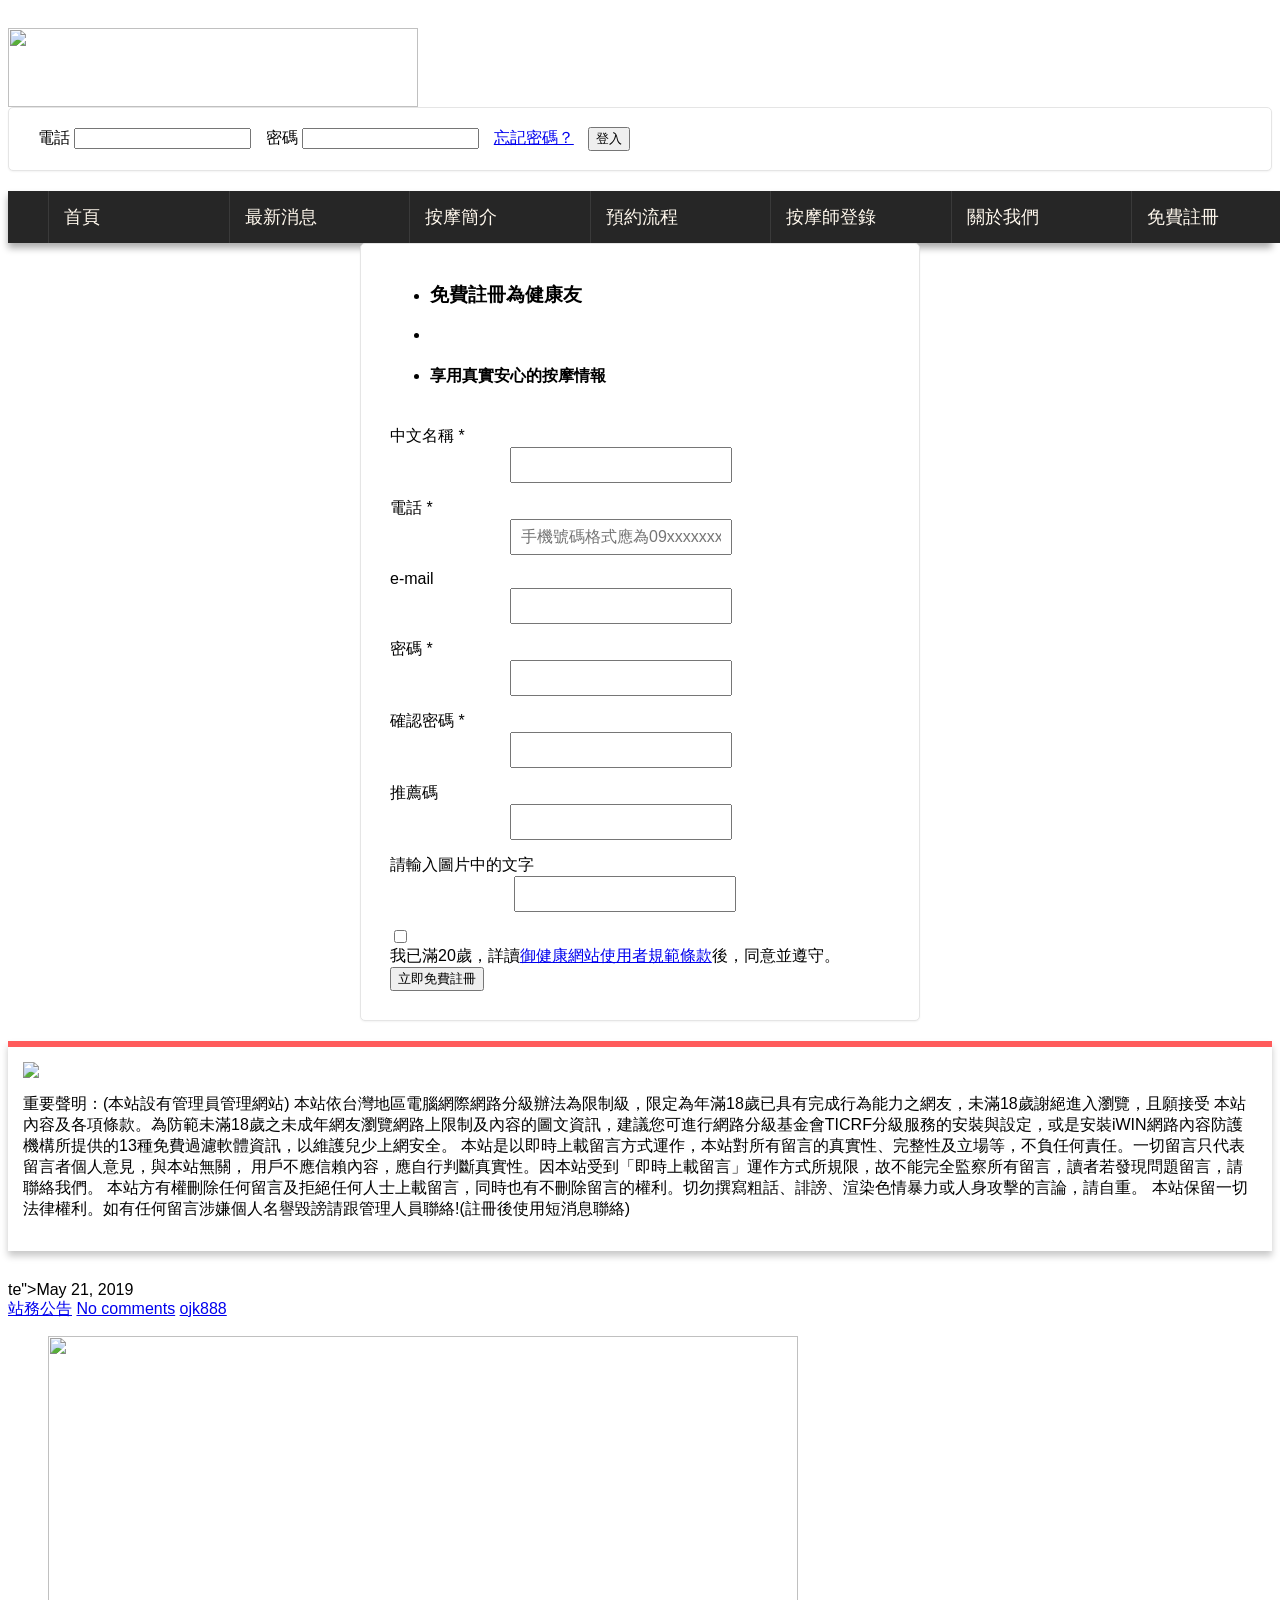
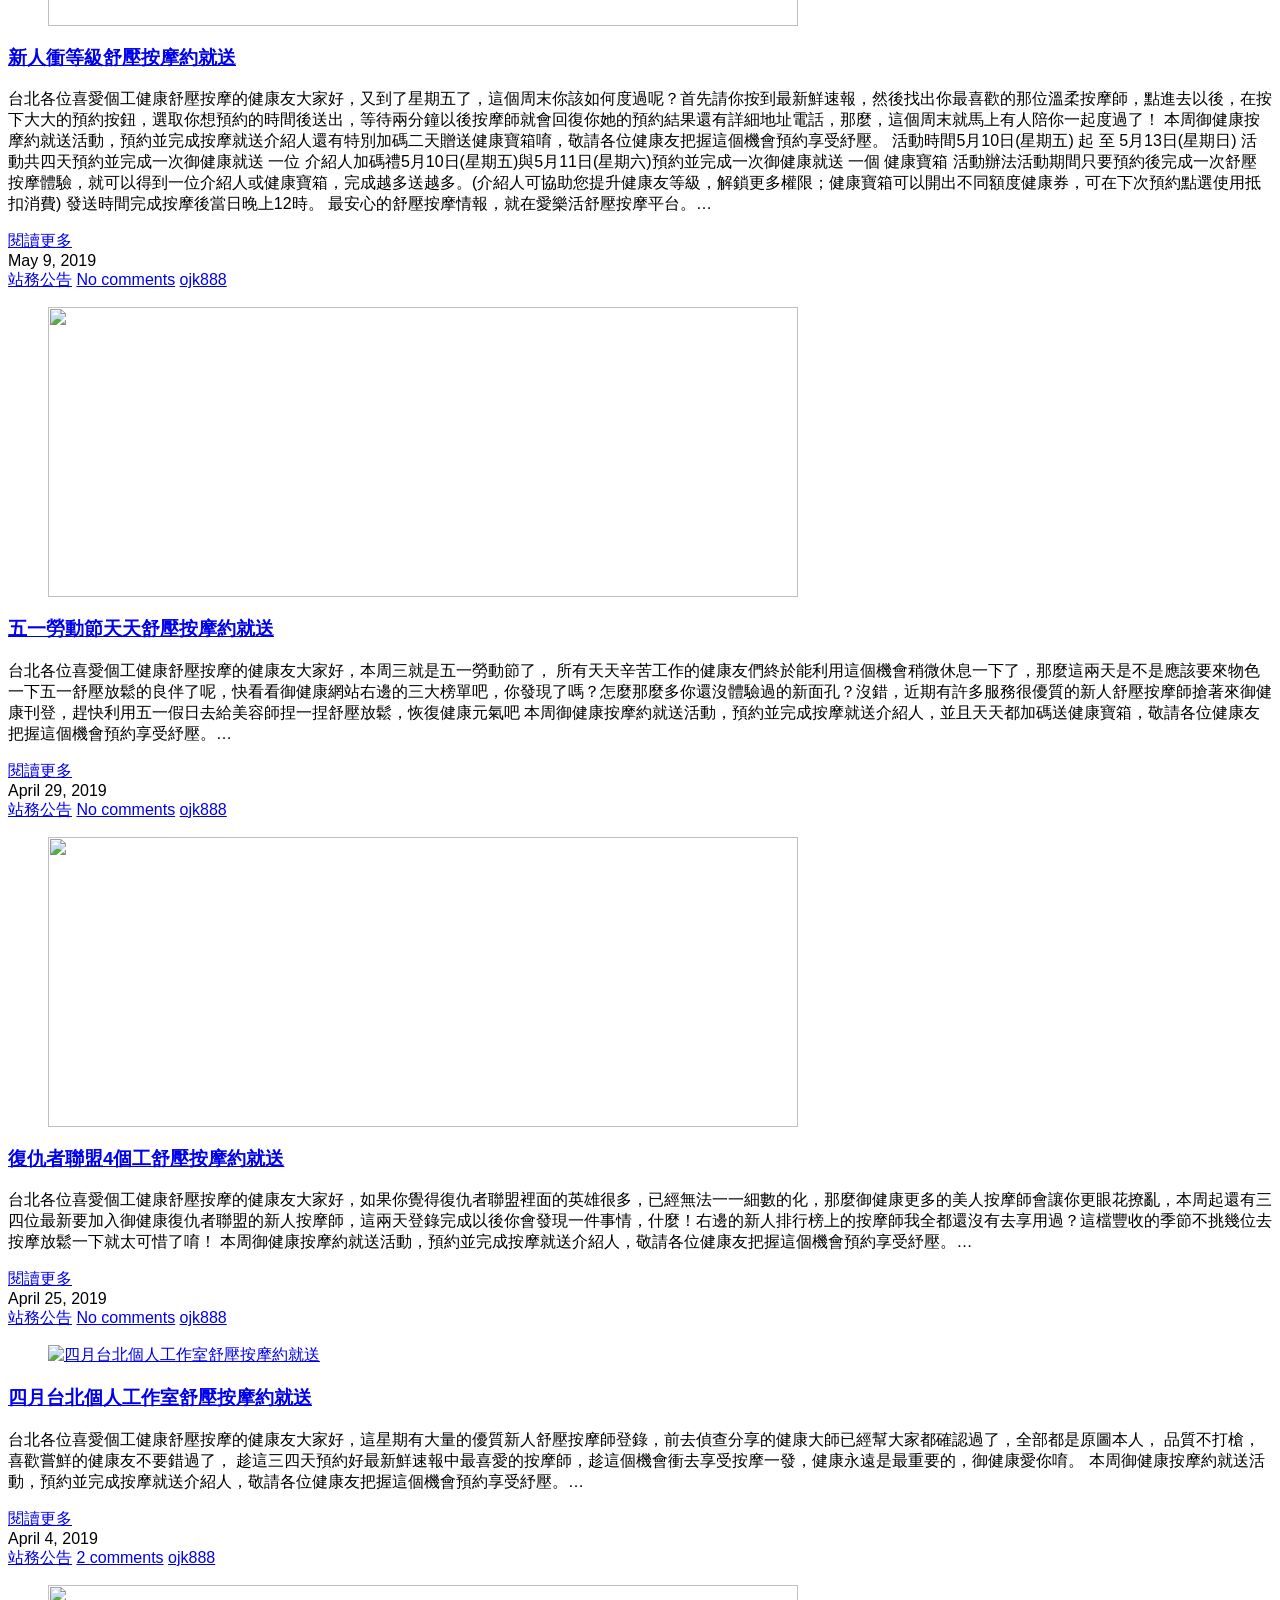
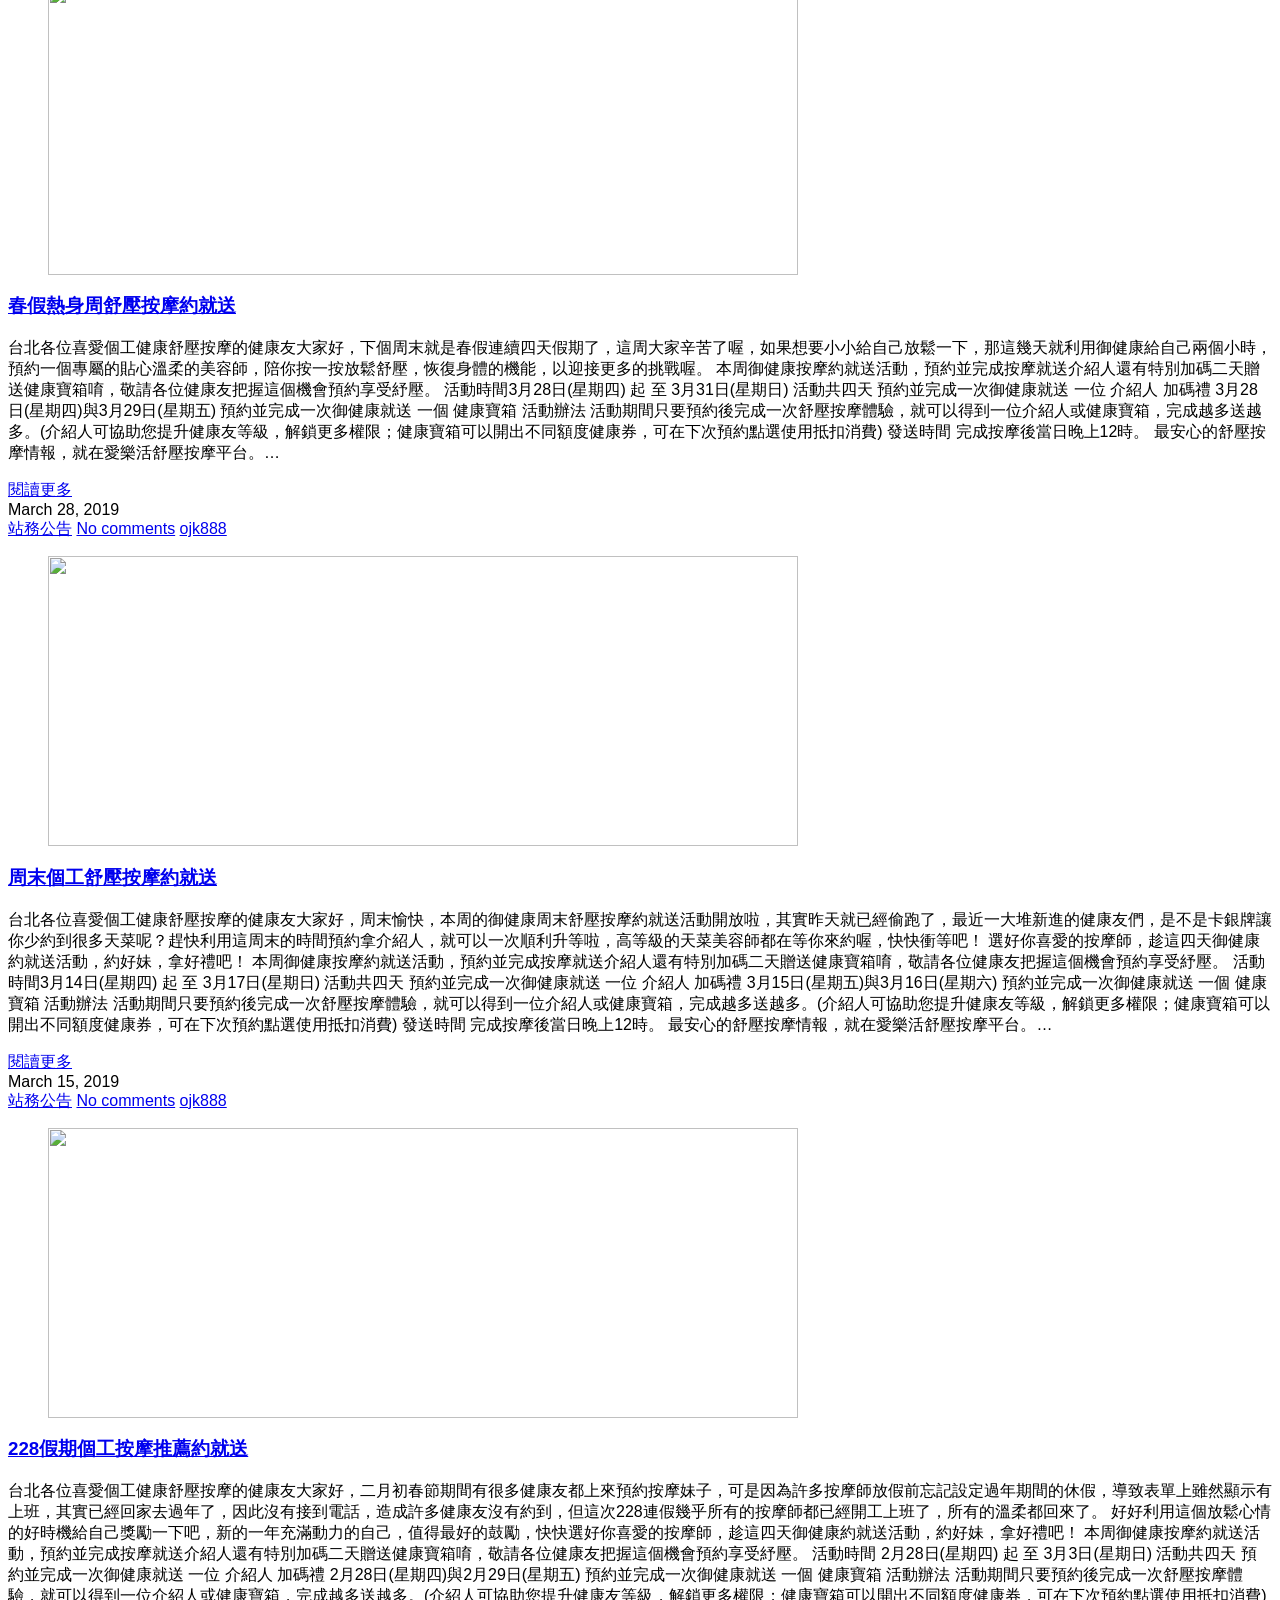
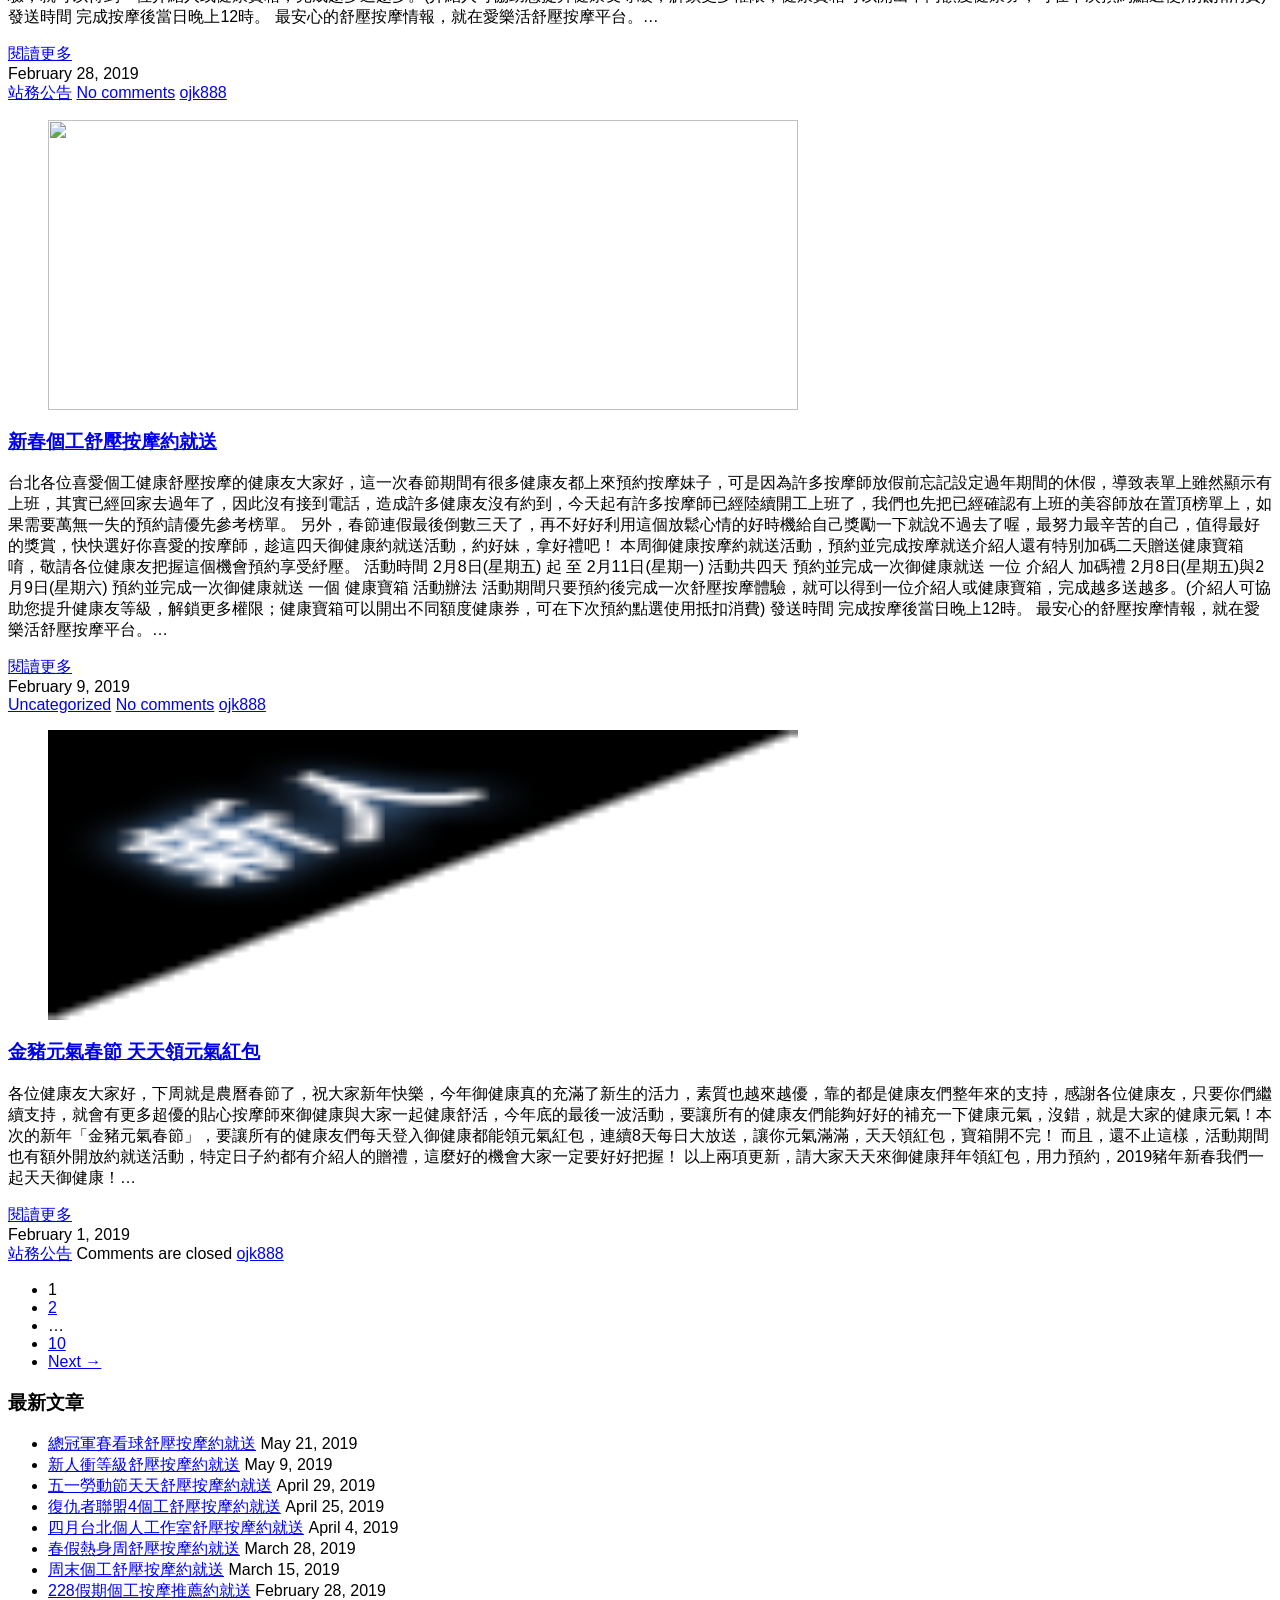
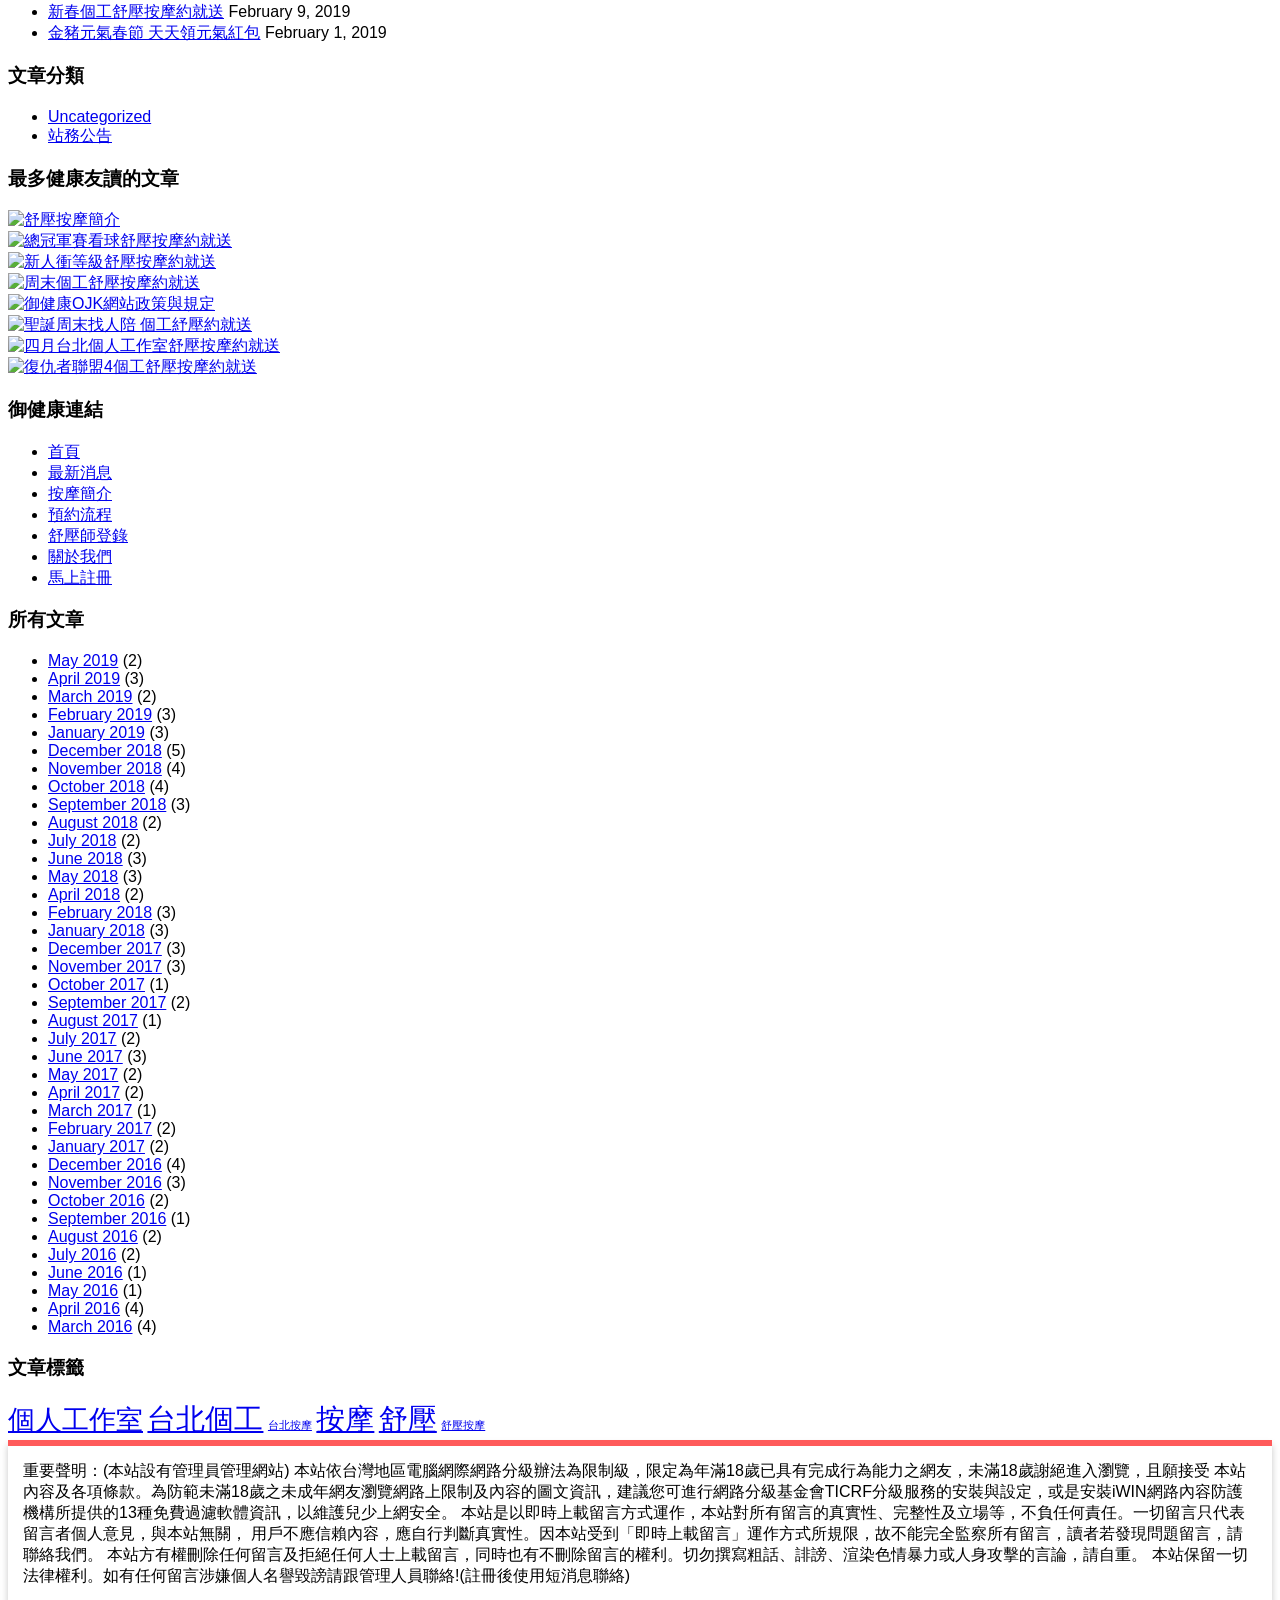
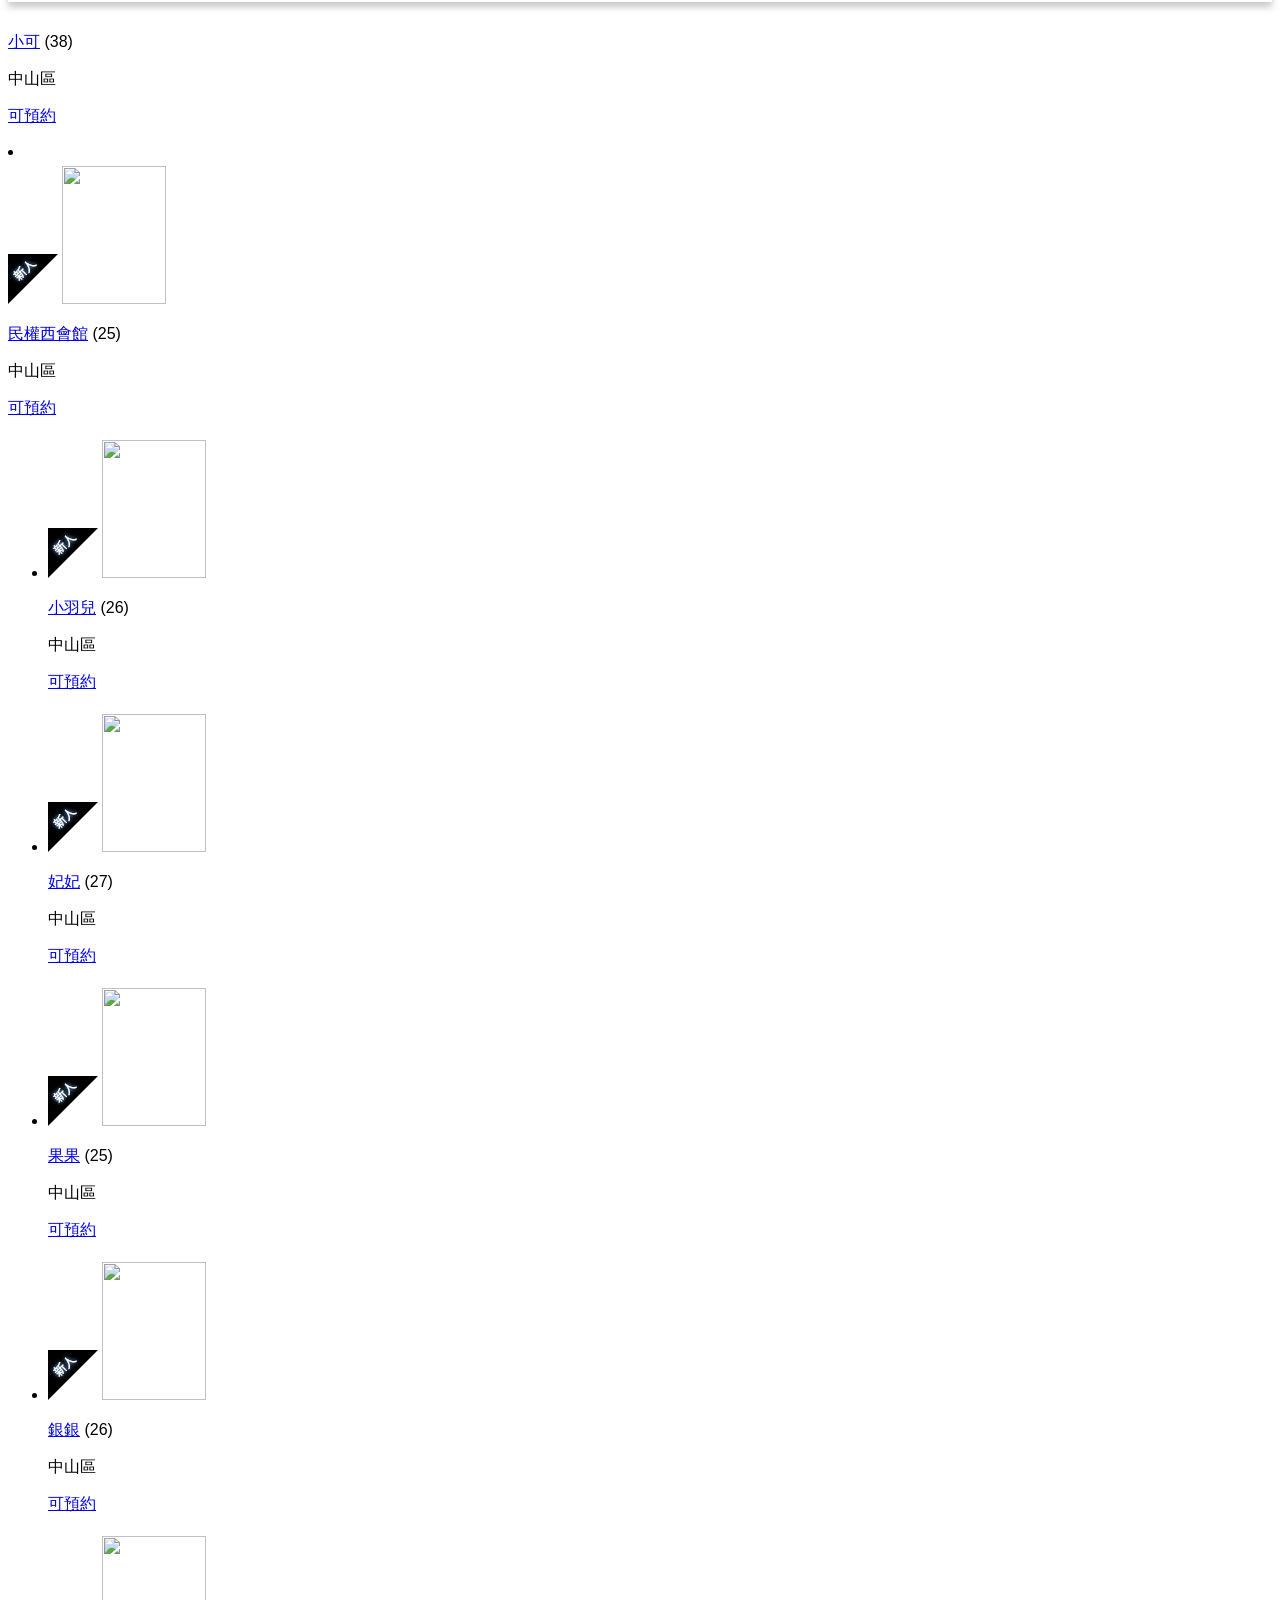
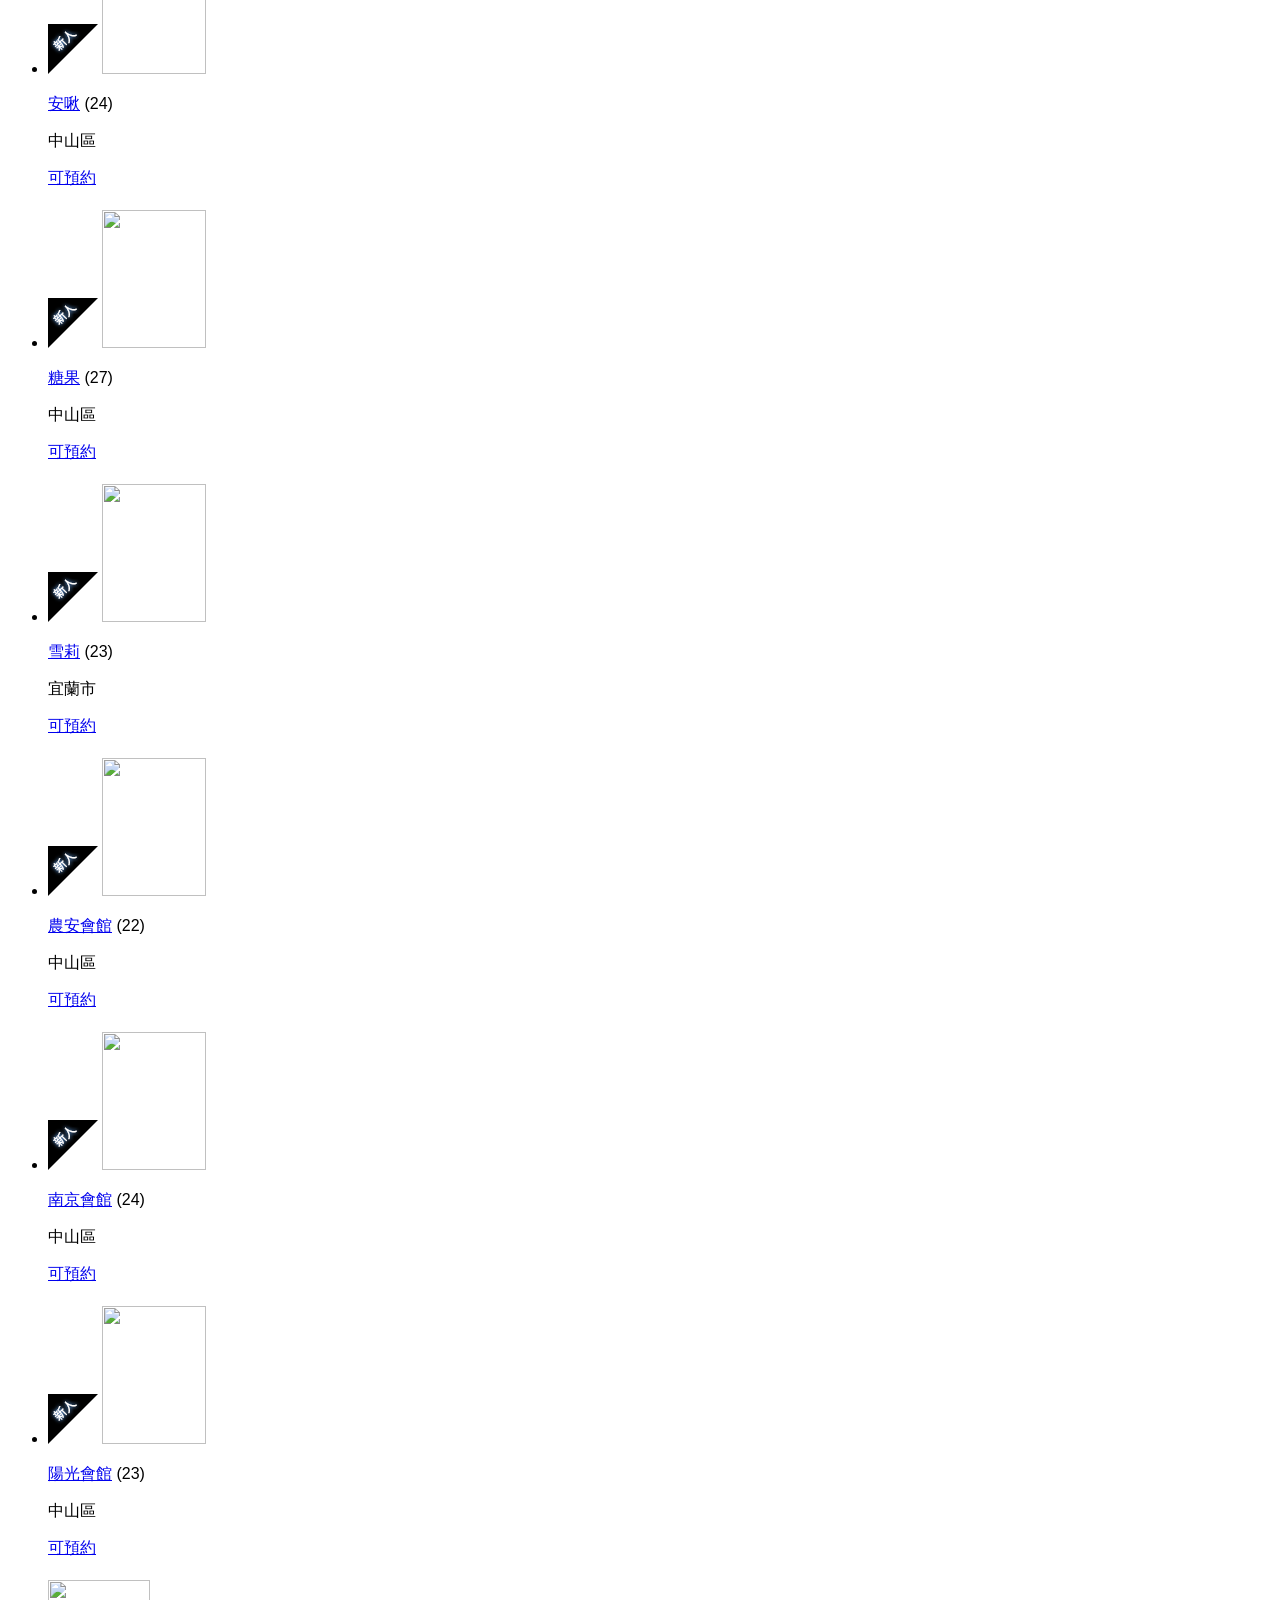
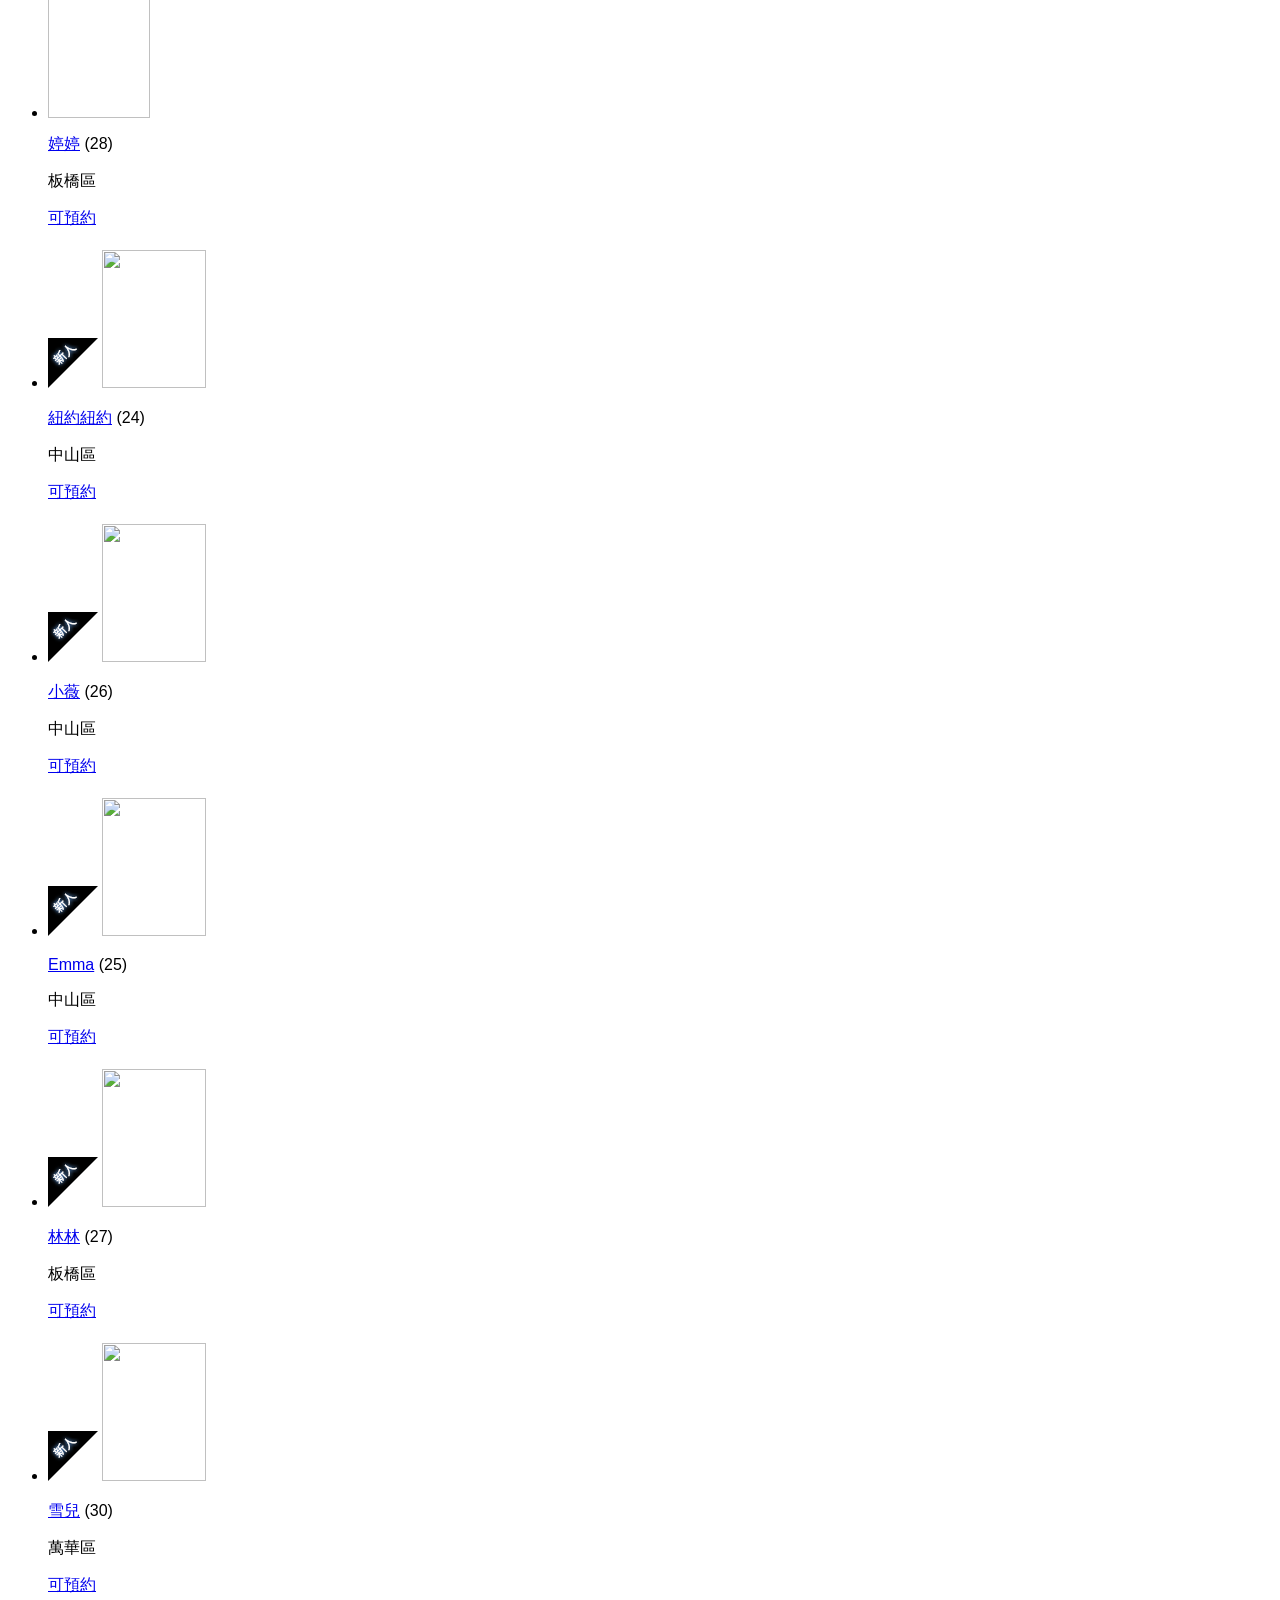
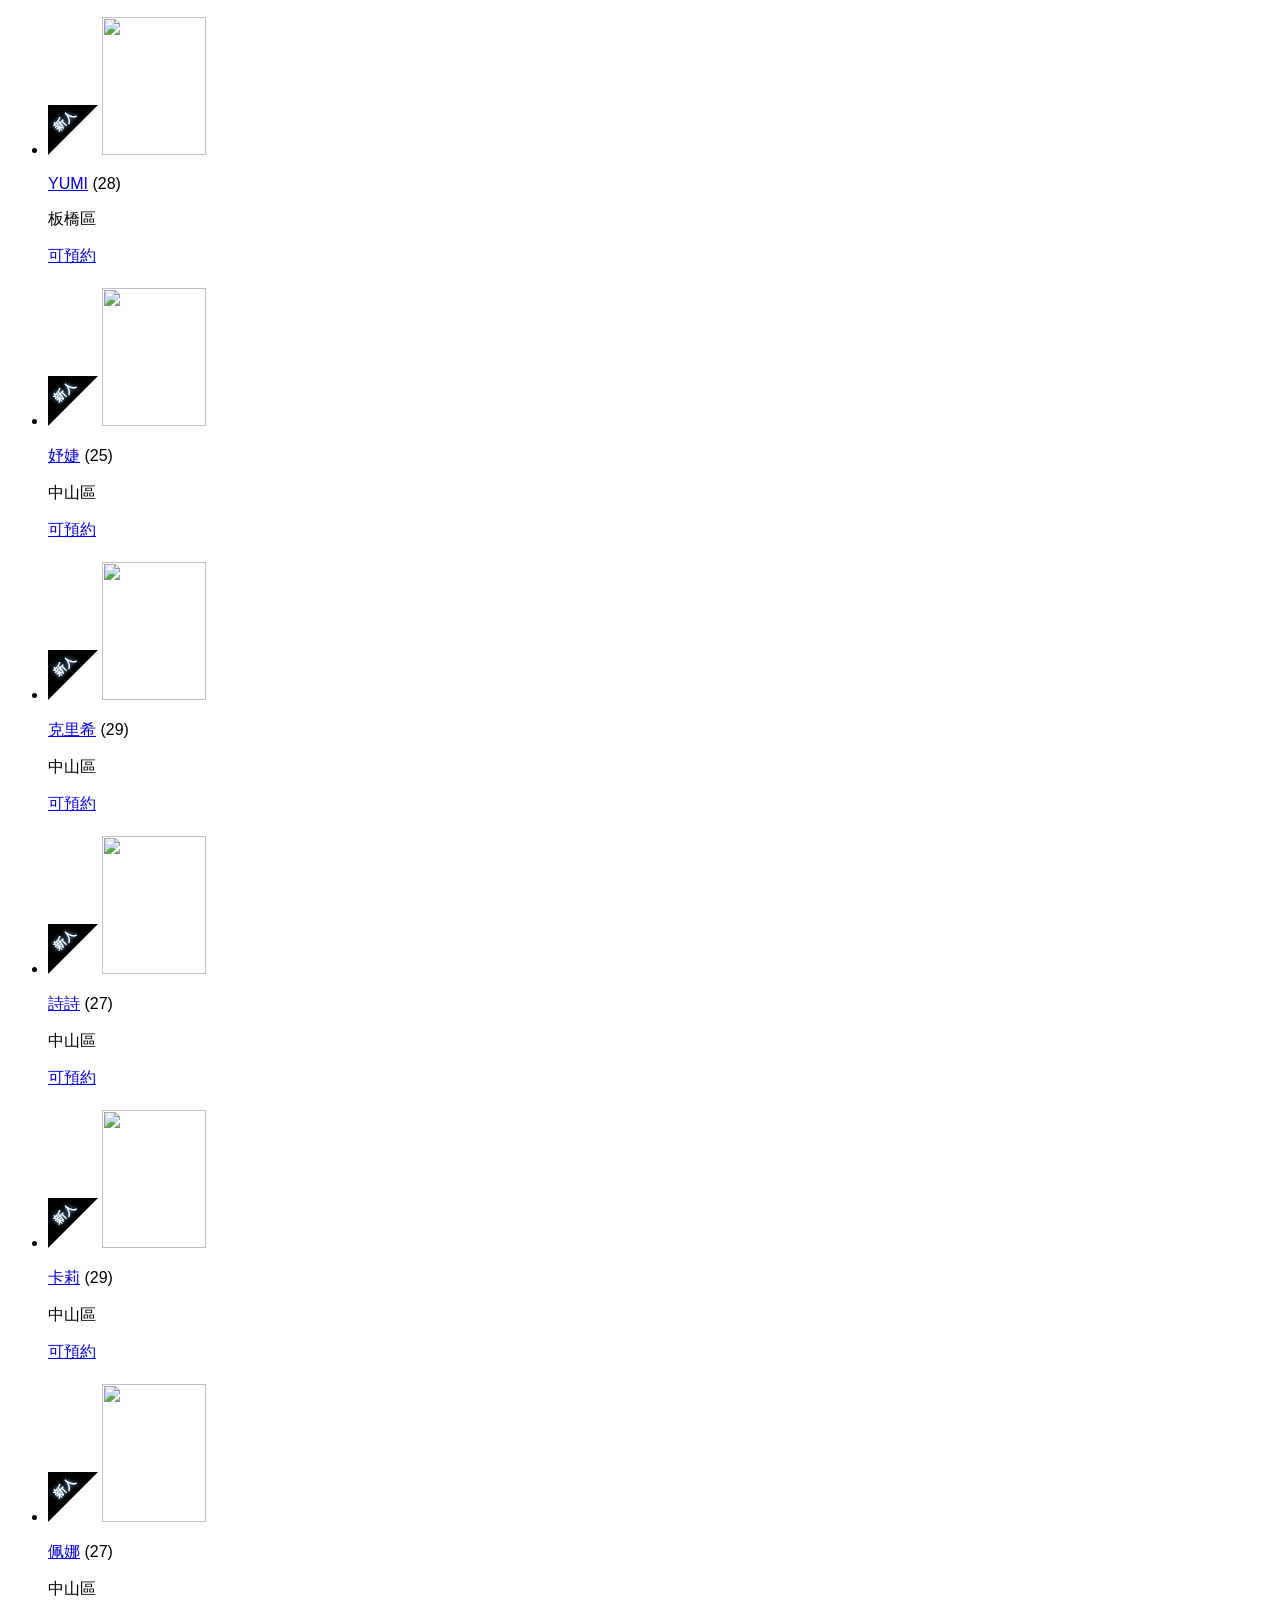
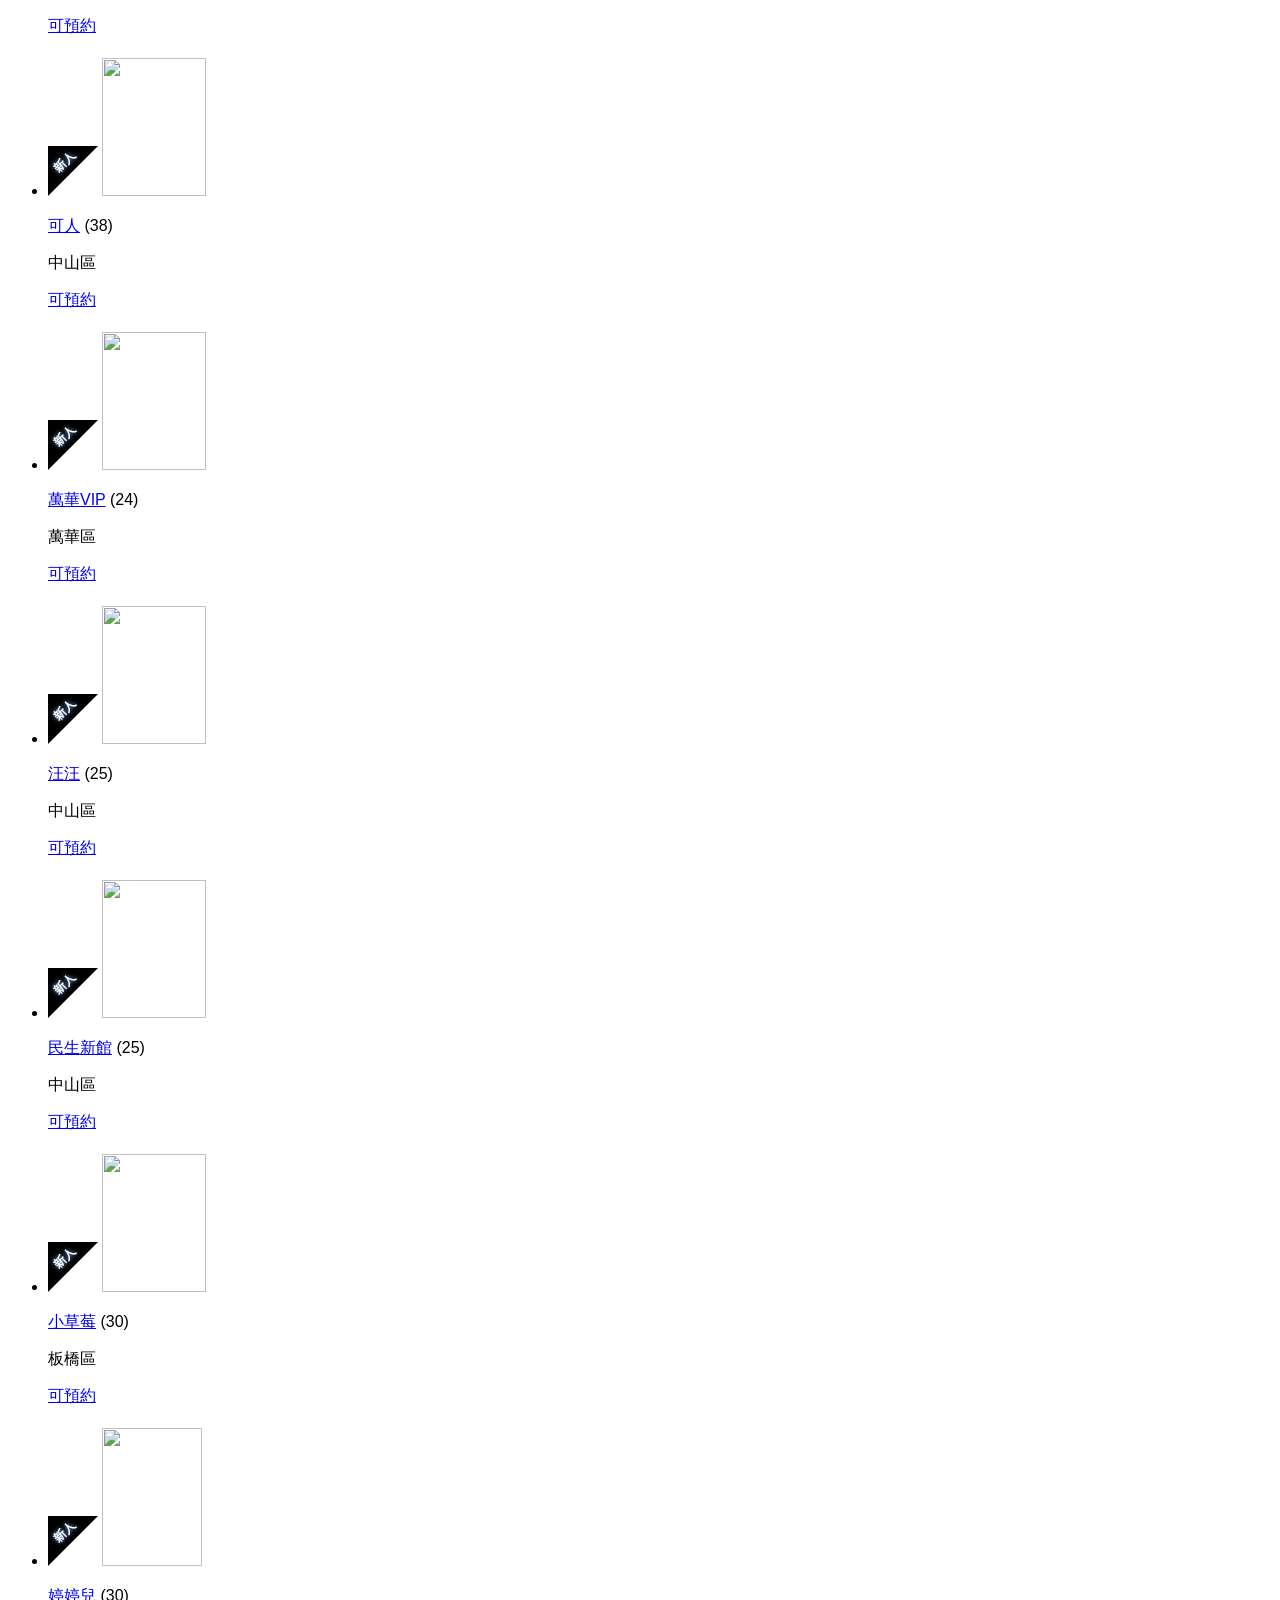
==== commit a4d6b178: "home" ====
--- a/Index.html
+++ b/Index.html
@@ -14,7 +14,7 @@
 
 	<!--meta name="robots" content="nofollow" /--> 
-	<link rel="shortcut icon" href="http://images.ojk888.com/favicon.ico"/>+	<link rel="shortcut icon" href="http://images.ilohas.url.tw/favicon.ico"/> 
  
@@ -40,11 +40,11 @@
 
  
-        <meta name="description" content="御健康舒壓按摩(ojk888.com)是專業的公開按摩資訊平台，提供台北新竹台中各地按摩工作室與店家資訊，喜愛健康按摩的會員免費加入後即可享用所有的情報，內容包括網友們的體驗推薦、舒壓師個人工作室營業資訊與個人工作室所提供的實拍照片，是最真實的舒壓按摩網站。本頁面為御健康舒壓頻道的免費註冊頁面。"/>+        <meta name="description" content="愛樂活舒壓按摩平台(ilohas.url.tw)是專業的公開按摩資訊平台，提供台北新竹台中各地按摩工作室與店家資訊，喜愛健康按摩的會員免費加入後即可享用所有的情報，內容包括網友們的體驗推薦、舒壓師個人工作室營業資訊與個人工作室所提供的實拍照片，是最真實的舒壓按摩網站。本頁面為愛樂活舒壓按摩平台的免費註冊頁面。"/> 
 <meta name="keywords" content="按摩,個人工作室,台北按摩,按摩個人工作室,舒壓"/> 
-<title>御健康舒壓頻道 - 免費註冊| 舒壓按摩‧個人工作室‧台北按摩個人工作室</title>+<title>愛樂活舒壓按摩平台 - 免費註冊| 舒壓按摩‧個人工作室‧台北按摩個人工作室</title> 
          
@@ -54,7 +54,7 @@
 
 <!-- End Google Analytics --> 
-	<meta http-equiv="PICS-Label" content='(PICS-1.1 "http://www.win.org.tw/ticrf/chinese/06-rating-v11.htm" l gen true for "http://ojk888.com" r (s 3 l 3 v 0 o 0))'>+	<meta http-equiv="PICS-Label" content='(PICS-1.1 "http://www.win.org.tw/ticrf/chinese/06-rating-v11.htm" l gen true for "http://ilohas.url.tw" r (s 3 l 3 v 0 o 0))'> 
     </head> 
@@ -98,9 +98,9 @@
 
                                                                 <li><a href="/index.php">首頁</a></li> 
-				                                <li><a href="http://ojk888.com/blog/">最新消息</a></li>-
-                                <li><a href="http://ojk888.com/blog/%E8%88%92%E5%A3%93%E6%8C%89%E6%91%A9/">按摩簡介</a></li>+				                                <li><a href="http://ilohas.url.tw/blog/">最新消息</a></li>+
+                                <li><a href="http://ilohas.url.tw/blog/%E8%88%92%E5%A3%93%E6%8C%89%E6%91%A9/">按摩簡介</a></li> 
                                 <li><a href="/index.php/site/stepByStep">預約流程</a></li> 
@@ -238,7 +238,7 @@
 
     <div class="span1"><input id="ytRegisterForm_agree" type="hidden" value="0" name="RegisterForm[agree]"/><input name="RegisterForm[agree]" id="RegisterForm_agree" value="1" type="checkbox"/></div> 
-    <div class="span10">我已滿20歲，詳讀<a href="http://ojk888.com/blog/%E7%B6%B2%E7%AB%99%E4%BD%BF%E7%94%A8%E8%80%85%E6%A2%9D%E6%AC%BE/" target="_blank">御健康網站使用者規範條款</a>後，同意並遵守。</div>+    <div class="span10">我已滿20歲，詳讀<a href="http://ilohas.url.tw/blog/%E7%B6%B2%E7%AB%99%E4%BD%BF%E7%94%A8%E8%80%85%E6%A2%9D%E6%AC%BE/" target="_blank">御健康網站使用者規範條款</a>後，同意並遵守。</div> 
 </div> 
@@ -324,9 +324,9 @@
 
 		<div class="post_meta default"> 
-		<span class="post_category"><a href="http://ojk888.com/blog/category/%e7%ab%99%e5%8b%99%e5%85%ac%e5%91%8a/" rel="category tag">站務公告</a></span>		<span class="post_comment"><i class="fa fa-comments"></i><a href="http://ojk888.com/blog/%e7%b8%bd%e5%86%a0%e8%bb%8d%e8%b3%bd%e7%9c%8b%e7%90%83%e8%88%92%e5%a3%93%e6%8c%89%e6%91%a9%e7%b4%84%e5%b0%b1%e9%80%81/#respond" class="comments-link">No comments</a></span>-
-		<span class="post_author"><i class="fa fa-user"></i><a href="http://ojk888.com/blog/author/ojk888/" title="Posts by ojk888" rel="author">ojk888</a></span>+		<span class="post_category"><a href="http://ilohas.url.tw/blog/category/%e7%ab%99%e5%8b%99%e5%85%ac%e5%91%8a/" rel="category tag">站務公告</a></span>		<span class="post_comment"><i class="fa fa-comments"></i><a href="http://ilohas.url.tw/blog/%e7%b8%bd%e5%86%a0%e8%bb%8d%e8%b3%bd%e7%9c%8b%e7%90%83%e8%88%92%e5%a3%93%e6%8c%89%e6%91%a9%e7%b4%84%e5%b0%b1%e9%80%81/#respond" class="comments-link">No comments</a></span>+
+		<span class="post_author"><i class="fa fa-user"></i><a href="http://ilohas.url.tw/blog/author/ojk888/" title="Posts by ojk888" rel="author">ojk888</a></span> 
 		<div class="clear"></div> 
@@ -344,7 +344,7 @@
 
  
-										<figure class="featured-thumbnail thumbnail"><a href="http://ojk888.com/blog/%e6%96%b0%e4%ba%ba%e8%a1%9d%e7%ad%89%e7%b4%9a%e8%88%92%e5%a3%93%e6%8c%89%e6%91%a9%e7%b4%84%e5%b0%b1%e9%80%81/" title="Permalink to: 新人衝等級舒壓按摩約就送"><img width="750" height="290" src="picture/13.jpg?resize=750%2C290" class="attachment-post-thumbnail size-post-thumbnail wp-post-image" alt="" data-attachment-id="429" data-permalink="http://ojk888.com/blog/%e6%96%b0%e4%ba%ba%e8%a1%9d%e7%ad%89%e7%b4%9a%e8%88%92%e5%a3%93%e6%8c%89%e6%91%a9%e7%b4%84%e5%b0%b1%e9%80%81/062732cz19xt1mgftz9ff9/#main" data-orig-file="picture/13.jpg?fit=850%2C478" data-orig-size="850,478" data-comments-opened="1" data-image-meta="{&quot;aperture&quot;:&quot;0&quot;,&quot;credit&quot;:&quot;&quot;,&quot;camera&quot;:&quot;&quot;,&quot;caption&quot;:&quot;&quot;,&quot;created_timestamp&quot;:&quot;0&quot;,&quot;copyright&quot;:&quot;&quot;,&quot;focal_length&quot;:&quot;0&quot;,&quot;iso&quot;:&quot;0&quot;,&quot;shutter_speed&quot;:&quot;0&quot;,&quot;title&quot;:&quot;&quot;,&quot;orientation&quot;:&quot;0&quot;}" data-image-title="1" data-image-description="&lt;p&gt;台北個工舒壓按摩約就送&lt;/p&gt;+										<figure class="featured-thumbnail thumbnail"><a href="http://ilohas.url.tw/blog/%e6%96%b0%e4%ba%ba%e8%a1%9d%e7%ad%89%e7%b4%9a%e8%88%92%e5%a3%93%e6%8c%89%e6%91%a9%e7%b4%84%e5%b0%b1%e9%80%81/" title="Permalink to: 新人衝等級舒壓按摩約就送"><img width="750" height="290" src="picture/13.jpg?resize=750%2C290" class="attachment-post-thumbnail size-post-thumbnail wp-post-image" alt="" data-attachment-id="429" data-permalink="http://ilohas.url.tw/blog/%e6%96%b0%e4%ba%ba%e8%a1%9d%e7%ad%89%e7%b4%9a%e8%88%92%e5%a3%93%e6%8c%89%e6%91%a9%e7%b4%84%e5%b0%b1%e9%80%81/062732cz19xt1mgftz9ff9/#main" data-orig-file="picture/13.jpg?fit=850%2C478" data-orig-size="850,478" data-comments-opened="1" data-image-meta="{&quot;aperture&quot;:&quot;0&quot;,&quot;credit&quot;:&quot;&quot;,&quot;camera&quot;:&quot;&quot;,&quot;caption&quot;:&quot;&quot;,&quot;created_timestamp&quot;:&quot;0&quot;,&quot;copyright&quot;:&quot;&quot;,&quot;focal_length&quot;:&quot;0&quot;,&quot;iso&quot;:&quot;0&quot;,&quot;shutter_speed&quot;:&quot;0&quot;,&quot;title&quot;:&quot;&quot;,&quot;orientation&quot;:&quot;0&quot;}" data-image-title="1" data-image-description="&lt;p&gt;台北個工舒壓按摩約就送&lt;/p&gt; 
 " data-medium-file="picture/13.jpg?fit=300%2C169" data-large-file="picture/13.jpg?fit=850%2C478"/></a></figure> 
@@ -354,7 +354,7 @@
 
 															 
-					<h3 class="post-title"><a href="http://ojk888.com/blog/%e6%96%b0%e4%ba%ba%e8%a1%9d%e7%ad%89%e7%b4%9a%e8%88%92%e5%a3%93%e6%8c%89%e6%91%a9%e7%b4%84%e5%b0%b1%e9%80%81/" title="Permalink to: 新人衝等級舒壓按摩約就送">新人衝等級舒壓按摩約就送</a></h3>+					<h3 class="post-title"><a href="http://ilohas.url.tw/blog/%e6%96%b0%e4%ba%ba%e8%a1%9d%e7%ad%89%e7%b4%9a%e8%88%92%e5%a3%93%e6%8c%89%e6%91%a9%e7%b4%84%e5%b0%b1%e9%80%81/" title="Permalink to: 新人衝等級舒壓按摩約就送">新人衝等級舒壓按摩約就送</a></h3> 
 					 
@@ -372,11 +372,11 @@
 
 											<div class="excerpt"> 
-						<p>台北各位喜愛個工健康舒壓按摩的健康友大家好，又到了星期五了，這個周末你該如何度過呢？首先請你按到最新鮮速報，然後找出你最喜歡的那位溫柔按摩師，點進去以後，在按下大大的預約按鈕，選取你想預約的時間後送出，等待兩分鐘以後按摩師就會回復你她的預約結果還有詳細地址電話，那麼，這個周末就馬上有人陪你一起度過了！ 本周御健康按摩約就送活動，預約並完成按摩就送介紹人還有特別加碼二天贈送健康寶箱唷，敬請各位健康友把握這個機會預約享受紓壓。 活動時間5月10日(星期五) 起 至 5月13日(星期日) 活動共四天預約並完成一次御健康就送 一位 介紹人加碼禮5月10日(星期五)與5月11日(星期六)預約並完成一次御健康就送 一個 健康寶箱 活動辦法活動期間只要預約後完成一次舒壓按摩體驗，就可以得到一位介紹人或健康寶箱，完成越多送越多。(介紹人可協助您提升健康友等級，解鎖更多權限；健康寶箱可以開出不同額度健康券，可在下次預約點選使用抵扣消費) 發送時間完成按摩後當日晚上12時。 最安心的舒壓按摩情報，就在御健康舒壓頻道。&#8230; </p>+						<p>台北各位喜愛個工健康舒壓按摩的健康友大家好，又到了星期五了，這個周末你該如何度過呢？首先請你按到最新鮮速報，然後找出你最喜歡的那位溫柔按摩師，點進去以後，在按下大大的預約按鈕，選取你想預約的時間後送出，等待兩分鐘以後按摩師就會回復你她的預約結果還有詳細地址電話，那麼，這個周末就馬上有人陪你一起度過了！ 本周御健康按摩約就送活動，預約並完成按摩就送介紹人還有特別加碼二天贈送健康寶箱唷，敬請各位健康友把握這個機會預約享受紓壓。 活動時間5月10日(星期五) 起 至 5月13日(星期日) 活動共四天預約並完成一次御健康就送 一位 介紹人加碼禮5月10日(星期五)與5月11日(星期六)預約並完成一次御健康就送 一個 健康寶箱 活動辦法活動期間只要預約後完成一次舒壓按摩體驗，就可以得到一位介紹人或健康寶箱，完成越多送越多。(介紹人可協助您提升健康友等級，解鎖更多權限；健康寶箱可以開出不同額度健康券，可在下次預約點選使用抵扣消費) 發送時間完成按摩後當日晚上12時。 最安心的舒壓按摩情報，就在愛樂活舒壓按摩平台。&#8230; </p> 
 						</div> 
-																<a href="http://ojk888.com/blog/%e6%96%b0%e4%ba%ba%e8%a1%9d%e7%ad%89%e7%b4%9a%e8%88%92%e5%a3%93%e6%8c%89%e6%91%a9%e7%b4%84%e5%b0%b1%e9%80%81/" class="more_link">閱讀更多</a>+																<a href="http://ilohas.url.tw/blog/%e6%96%b0%e4%ba%ba%e8%a1%9d%e7%ad%89%e7%b4%9a%e8%88%92%e5%a3%93%e6%8c%89%e6%91%a9%e7%b4%84%e5%b0%b1%e9%80%81/" class="more_link">閱讀更多</a> 
 									</div> 
@@ -394,9 +394,9 @@
 
 		<div class="post_meta default"> 
-		<span class="post_category"><a href="http://ojk888.com/blog/category/%e7%ab%99%e5%8b%99%e5%85%ac%e5%91%8a/" rel="category tag">站務公告</a></span>		<span class="post_comment"><i class="fa fa-comments"></i><a href="http://ojk888.com/blog/%e6%96%b0%e4%ba%ba%e8%a1%9d%e7%ad%89%e7%b4%9a%e8%88%92%e5%a3%93%e6%8c%89%e6%91%a9%e7%b4%84%e5%b0%b1%e9%80%81/#respond" class="comments-link">No comments</a></span>-
-		<span class="post_author"><i class="fa fa-user"></i><a href="http://ojk888.com/blog/author/ojk888/" title="Posts by ojk888" rel="author">ojk888</a></span>+		<span class="post_category"><a href="http://ilohas.url.tw/blog/category/%e7%ab%99%e5%8b%99%e5%85%ac%e5%91%8a/" rel="category tag">站務公告</a></span>		<span class="post_comment"><i class="fa fa-comments"></i><a href="http://ilohas.url.tw/blog/%e6%96%b0%e4%ba%ba%e8%a1%9d%e7%ad%89%e7%b4%9a%e8%88%92%e5%a3%93%e6%8c%89%e6%91%a9%e7%b4%84%e5%b0%b1%e9%80%81/#respond" class="comments-link">No comments</a></span>+
+		<span class="post_author"><i class="fa fa-user"></i><a href="http://ilohas.url.tw/blog/author/ojk888/" title="Posts by ojk888" rel="author">ojk888</a></span> 
 		<div class="clear"></div> 
@@ -414,7 +414,7 @@
 
  
-										<figure class="featured-thumbnail thumbnail"><a href="http://ojk888.com/blog/%e4%ba%94%e4%b8%80%e5%8b%9e%e5%8b%95%e7%af%80%e5%a4%a9%e5%a4%a9%e8%88%92%e5%a3%93%e6%8c%89%e6%91%a9%e7%b4%84%e5%b0%b1%e9%80%81/" title="Permalink to: 五一勞動節天天舒壓按摩約就送"><img width="750" height="290" src="picture/17.jpg?resize=750%2C290" class="attachment-post-thumbnail size-post-thumbnail wp-post-image" alt="" data-attachment-id="424" data-permalink="http://ojk888.com/blog/%e4%ba%94%e4%b8%80%e5%8b%9e%e5%8b%95%e7%af%80%e5%a4%a9%e5%a4%a9%e8%88%92%e5%a3%93%e6%8c%89%e6%91%a9%e7%b4%84%e5%b0%b1%e9%80%81/164606vul21bzxezjua92j/#main" data-orig-file="picture/17.jpg?fit=800%2C450" data-orig-size="800,450" data-comments-opened="1" data-image-meta="{&quot;aperture&quot;:&quot;0&quot;,&quot;credit&quot;:&quot;&quot;,&quot;camera&quot;:&quot;&quot;,&quot;caption&quot;:&quot;&quot;,&quot;created_timestamp&quot;:&quot;0&quot;,&quot;copyright&quot;:&quot;&quot;,&quot;focal_length&quot;:&quot;0&quot;,&quot;iso&quot;:&quot;0&quot;,&quot;shutter_speed&quot;:&quot;0&quot;,&quot;title&quot;:&quot;&quot;,&quot;orientation&quot;:&quot;0&quot;}" data-image-title="1" data-image-description="&lt;p&gt;五一勞動節天天舒壓按摩約就送&lt;/p&gt;+										<figure class="featured-thumbnail thumbnail"><a href="http://ilohas.url.tw/blog/%e4%ba%94%e4%b8%80%e5%8b%9e%e5%8b%95%e7%af%80%e5%a4%a9%e5%a4%a9%e8%88%92%e5%a3%93%e6%8c%89%e6%91%a9%e7%b4%84%e5%b0%b1%e9%80%81/" title="Permalink to: 五一勞動節天天舒壓按摩約就送"><img width="750" height="290" src="picture/17.jpg?resize=750%2C290" class="attachment-post-thumbnail size-post-thumbnail wp-post-image" alt="" data-attachment-id="424" data-permalink="http://ilohas.url.tw/blog/%e4%ba%94%e4%b8%80%e5%8b%9e%e5%8b%95%e7%af%80%e5%a4%a9%e5%a4%a9%e8%88%92%e5%a3%93%e6%8c%89%e6%91%a9%e7%b4%84%e5%b0%b1%e9%80%81/164606vul21bzxezjua92j/#main" data-orig-file="picture/17.jpg?fit=800%2C450" data-orig-size="800,450" data-comments-opened="1" data-image-meta="{&quot;aperture&quot;:&quot;0&quot;,&quot;credit&quot;:&quot;&quot;,&quot;camera&quot;:&quot;&quot;,&quot;caption&quot;:&quot;&quot;,&quot;created_timestamp&quot;:&quot;0&quot;,&quot;copyright&quot;:&quot;&quot;,&quot;focal_length&quot;:&quot;0&quot;,&quot;iso&quot;:&quot;0&quot;,&quot;shutter_speed&quot;:&quot;0&quot;,&quot;title&quot;:&quot;&quot;,&quot;orientation&quot;:&quot;0&quot;}" data-image-title="1" data-image-description="&lt;p&gt;五一勞動節天天舒壓按摩約就送&lt;/p&gt; 
 " data-medium-file="picture/17.jpg?fit=300%2C169" data-large-file="picture/17.jpg?fit=800%2C450"/></a></figure> 
@@ -424,7 +424,7 @@
 
 															 
-					<h3 class="post-title"><a href="http://ojk888.com/blog/%e4%ba%94%e4%b8%80%e5%8b%9e%e5%8b%95%e7%af%80%e5%a4%a9%e5%a4%a9%e8%88%92%e5%a3%93%e6%8c%89%e6%91%a9%e7%b4%84%e5%b0%b1%e9%80%81/" title="Permalink to: 五一勞動節天天舒壓按摩約就送">五一勞動節天天舒壓按摩約就送</a></h3>+					<h3 class="post-title"><a href="http://ilohas.url.tw/blog/%e4%ba%94%e4%b8%80%e5%8b%9e%e5%8b%95%e7%af%80%e5%a4%a9%e5%a4%a9%e8%88%92%e5%a3%93%e6%8c%89%e6%91%a9%e7%b4%84%e5%b0%b1%e9%80%81/" title="Permalink to: 五一勞動節天天舒壓按摩約就送">五一勞動節天天舒壓按摩約就送</a></h3> 
 					 
@@ -446,7 +446,7 @@
 
 						</div> 
-																<a href="http://ojk888.com/blog/%e4%ba%94%e4%b8%80%e5%8b%9e%e5%8b%95%e7%af%80%e5%a4%a9%e5%a4%a9%e8%88%92%e5%a3%93%e6%8c%89%e6%91%a9%e7%b4%84%e5%b0%b1%e9%80%81/" class="more_link">閱讀更多</a>+																<a href="http://ilohas.url.tw/blog/%e4%ba%94%e4%b8%80%e5%8b%9e%e5%8b%95%e7%af%80%e5%a4%a9%e5%a4%a9%e8%88%92%e5%a3%93%e6%8c%89%e6%91%a9%e7%b4%84%e5%b0%b1%e9%80%81/" class="more_link">閱讀更多</a> 
 									</div> 
@@ -464,9 +464,9 @@
 
 		<div class="post_meta default"> 
-		<span class="post_category"><a href="http://ojk888.com/blog/category/%e7%ab%99%e5%8b%99%e5%85%ac%e5%91%8a/" rel="category tag">站務公告</a></span>		<span class="post_comment"><i class="fa fa-comments"></i><a href="http://ojk888.com/blog/%e4%ba%94%e4%b8%80%e5%8b%9e%e5%8b%95%e7%af%80%e5%a4%a9%e5%a4%a9%e8%88%92%e5%a3%93%e6%8c%89%e6%91%a9%e7%b4%84%e5%b0%b1%e9%80%81/#respond" class="comments-link">No comments</a></span>-
-		<span class="post_author"><i class="fa fa-user"></i><a href="http://ojk888.com/blog/author/ojk888/" title="Posts by ojk888" rel="author">ojk888</a></span>+		<span class="post_category"><a href="http://ilohas.url.tw/blog/category/%e7%ab%99%e5%8b%99%e5%85%ac%e5%91%8a/" rel="category tag">站務公告</a></span>		<span class="post_comment"><i class="fa fa-comments"></i><a href="http://ilohas.url.tw/blog/%e4%ba%94%e4%b8%80%e5%8b%9e%e5%8b%95%e7%af%80%e5%a4%a9%e5%a4%a9%e8%88%92%e5%a3%93%e6%8c%89%e6%91%a9%e7%b4%84%e5%b0%b1%e9%80%81/#respond" class="comments-link">No comments</a></span>+
+		<span class="post_author"><i class="fa fa-user"></i><a href="http://ilohas.url.tw/blog/author/ojk888/" title="Posts by ojk888" rel="author">ojk888</a></span> 
 		<div class="clear"></div> 
@@ -484,7 +484,7 @@
 
  
-										<figure class="featured-thumbnail thumbnail"><a href="http://ojk888.com/blog/%e5%be%a9%e4%bb%87%e8%80%85%e8%81%af%e7%9b%9f4%e5%80%8b%e5%b7%a5%e8%88%92%e5%a3%93%e6%8c%89%e6%91%a9%e7%b4%84%e5%b0%b1%e9%80%81/" title="Permalink to: 復仇者聯盟4個工舒壓按摩約就送"><img width="750" height="290" src="picture/21.jpg?resize=750%2C290" class="attachment-post-thumbnail size-post-thumbnail wp-post-image" alt="" data-attachment-id="421" data-permalink="http://ojk888.com/blog/%e5%be%a9%e4%bb%87%e8%80%85%e8%81%af%e7%9b%9f4%e5%80%8b%e5%b7%a5%e8%88%92%e5%a3%93%e6%8c%89%e6%91%a9%e7%b4%84%e5%b0%b1%e9%80%81/2226539dc6c2k6leke42cb/#main" data-orig-file="picture/21.jpg?fit=840%2C472" data-orig-size="840,472" data-comments-opened="1" data-image-meta="{&quot;aperture&quot;:&quot;0&quot;,&quot;credit&quot;:&quot;&quot;,&quot;camera&quot;:&quot;&quot;,&quot;caption&quot;:&quot;&quot;,&quot;created_timestamp&quot;:&quot;0&quot;,&quot;copyright&quot;:&quot;&quot;,&quot;focal_length&quot;:&quot;0&quot;,&quot;iso&quot;:&quot;0&quot;,&quot;shutter_speed&quot;:&quot;0&quot;,&quot;title&quot;:&quot;&quot;,&quot;orientation&quot;:&quot;0&quot;}" data-image-title="2226539dc6c2k6leke42cb" data-image-description="" data-medium-file="picture/21.jpg?fit=300%2C169" data-large-file="picture/21.jpg?fit=840%2C472"/></a></figure>+										<figure class="featured-thumbnail thumbnail"><a href="http://ilohas.url.tw/blog/%e5%be%a9%e4%bb%87%e8%80%85%e8%81%af%e7%9b%9f4%e5%80%8b%e5%b7%a5%e8%88%92%e5%a3%93%e6%8c%89%e6%91%a9%e7%b4%84%e5%b0%b1%e9%80%81/" title="Permalink to: 復仇者聯盟4個工舒壓按摩約就送"><img width="750" height="290" src="picture/21.jpg?resize=750%2C290" class="attachment-post-thumbnail size-post-thumbnail wp-post-image" alt="" data-attachment-id="421" data-permalink="http://ilohas.url.tw/blog/%e5%be%a9%e4%bb%87%e8%80%85%e8%81%af%e7%9b%9f4%e5%80%8b%e5%b7%a5%e8%88%92%e5%a3%93%e6%8c%89%e6%91%a9%e7%b4%84%e5%b0%b1%e9%80%81/2226539dc6c2k6leke42cb/#main" data-orig-file="picture/21.jpg?fit=840%2C472" data-orig-size="840,472" data-comments-opened="1" data-image-meta="{&quot;aperture&quot;:&quot;0&quot;,&quot;credit&quot;:&quot;&quot;,&quot;camera&quot;:&quot;&quot;,&quot;caption&quot;:&quot;&quot;,&quot;created_timestamp&quot;:&quot;0&quot;,&quot;copyright&quot;:&quot;&quot;,&quot;focal_length&quot;:&quot;0&quot;,&quot;iso&quot;:&quot;0&quot;,&quot;shutter_speed&quot;:&quot;0&quot;,&quot;title&quot;:&quot;&quot;,&quot;orientation&quot;:&quot;0&quot;}" data-image-title="2226539dc6c2k6leke42cb" data-image-description="" data-medium-file="picture/21.jpg?fit=300%2C169" data-large-file="picture/21.jpg?fit=840%2C472"/></a></figure> 
 			 
@@ -492,7 +492,7 @@
 
 															 
-					<h3 class="post-title"><a href="http://ojk888.com/blog/%e5%be%a9%e4%bb%87%e8%80%85%e8%81%af%e7%9b%9f4%e5%80%8b%e5%b7%a5%e8%88%92%e5%a3%93%e6%8c%89%e6%91%a9%e7%b4%84%e5%b0%b1%e9%80%81/" title="Permalink to: 復仇者聯盟4個工舒壓按摩約就送">復仇者聯盟4個工舒壓按摩約就送</a></h3>+					<h3 class="post-title"><a href="http://ilohas.url.tw/blog/%e5%be%a9%e4%bb%87%e8%80%85%e8%81%af%e7%9b%9f4%e5%80%8b%e5%b7%a5%e8%88%92%e5%a3%93%e6%8c%89%e6%91%a9%e7%b4%84%e5%b0%b1%e9%80%81/" title="Permalink to: 復仇者聯盟4個工舒壓按摩約就送">復仇者聯盟4個工舒壓按摩約就送</a></h3> 
 					 
@@ -514,7 +514,7 @@
 
 						</div> 
-																<a href="http://ojk888.com/blog/%e5%be%a9%e4%bb%87%e8%80%85%e8%81%af%e7%9b%9f4%e5%80%8b%e5%b7%a5%e8%88%92%e5%a3%93%e6%8c%89%e6%91%a9%e7%b4%84%e5%b0%b1%e9%80%81/" class="more_link">閱讀更多</a>+																<a href="http://ilohas.url.tw/blog/%e5%be%a9%e4%bb%87%e8%80%85%e8%81%af%e7%9b%9f4%e5%80%8b%e5%b7%a5%e8%88%92%e5%a3%93%e6%8c%89%e6%91%a9%e7%b4%84%e5%b0%b1%e9%80%81/" class="more_link">閱讀更多</a> 
 									</div> 
@@ -532,9 +532,9 @@
 
 		<div class="post_meta default"> 
-		<span class="post_category"><a href="http://ojk888.com/blog/category/%e7%ab%99%e5%8b%99%e5%85%ac%e5%91%8a/" rel="category tag">站務公告</a></span>		<span class="post_comment"><i class="fa fa-comments"></i><a href="http://ojk888.com/blog/%e5%be%a9%e4%bb%87%e8%80%85%e8%81%af%e7%9b%9f4%e5%80%8b%e5%b7%a5%e8%88%92%e5%a3%93%e6%8c%89%e6%91%a9%e7%b4%84%e5%b0%b1%e9%80%81/#respond" class="comments-link">No comments</a></span>-
-		<span class="post_author"><i class="fa fa-user"></i><a href="http://ojk888.com/blog/author/ojk888/" title="Posts by ojk888" rel="author">ojk888</a></span>+		<span class="post_category"><a href="http://ilohas.url.tw/blog/category/%e7%ab%99%e5%8b%99%e5%85%ac%e5%91%8a/" rel="category tag">站務公告</a></span>		<span class="post_comment"><i class="fa fa-comments"></i><a href="http://ilohas.url.tw/blog/%e5%be%a9%e4%bb%87%e8%80%85%e8%81%af%e7%9b%9f4%e5%80%8b%e5%b7%a5%e8%88%92%e5%a3%93%e6%8c%89%e6%91%a9%e7%b4%84%e5%b0%b1%e9%80%81/#respond" class="comments-link">No comments</a></span>+
+		<span class="post_author"><i class="fa fa-user"></i><a href="http://ilohas.url.tw/blog/author/ojk888/" title="Posts by ojk888" rel="author">ojk888</a></span> 
 		<div class="clear"></div> 
@@ -552,7 +552,7 @@
 
  
-										<figure class="featured-thumbnail thumbnail"><a href="http://ojk888.com/blog/%e6%98%a5%e5%81%87%e7%8b%82%e6%ad%a1%e8%88%92%e5%a3%93%e6%8c%89%e6%91%a9%e7%b4%84%e5%b0%b1%e9%80%81/" title="Permalink to: 四月台北個人工作室舒壓按摩約就送"><img width="750" height="290" src="picture/25.jpg?resize=750%2C290" class="attachment-post-thumbnail size-post-thumbnail wp-post-image" alt="四月台北個人工作室舒壓按摩約就送" data-attachment-id="418" data-permalink="http://ojk888.com/blog/%e6%98%a5%e5%81%87%e7%8b%82%e6%ad%a1%e8%88%92%e5%a3%93%e6%8c%89%e6%91%a9%e7%b4%84%e5%b0%b1%e9%80%81/1735212glnbfz2bcodznfl/#main" data-orig-file="picture/25.jpg?fit=840%2C630" data-orig-size="840,630" data-comments-opened="1" data-image-meta="{&quot;aperture&quot;:&quot;0&quot;,&quot;credit&quot;:&quot;&quot;,&quot;camera&quot;:&quot;&quot;,&quot;caption&quot;:&quot;&quot;,&quot;created_timestamp&quot;:&quot;0&quot;,&quot;copyright&quot;:&quot;&quot;,&quot;focal_length&quot;:&quot;0&quot;,&quot;iso&quot;:&quot;0&quot;,&quot;shutter_speed&quot;:&quot;0&quot;,&quot;title&quot;:&quot;&quot;,&quot;orientation&quot;:&quot;0&quot;}" data-image-title="1" data-image-description="&lt;p&gt;四月台北個人工作室舒壓按摩約就送&lt;/p&gt;+										<figure class="featured-thumbnail thumbnail"><a href="http://ilohas.url.tw/blog/%e6%98%a5%e5%81%87%e7%8b%82%e6%ad%a1%e8%88%92%e5%a3%93%e6%8c%89%e6%91%a9%e7%b4%84%e5%b0%b1%e9%80%81/" title="Permalink to: 四月台北個人工作室舒壓按摩約就送"><img width="750" height="290" src="picture/25.jpg?resize=750%2C290" class="attachment-post-thumbnail size-post-thumbnail wp-post-image" alt="四月台北個人工作室舒壓按摩約就送" data-attachment-id="418" data-permalink="http://ilohas.url.tw/blog/%e6%98%a5%e5%81%87%e7%8b%82%e6%ad%a1%e8%88%92%e5%a3%93%e6%8c%89%e6%91%a9%e7%b4%84%e5%b0%b1%e9%80%81/1735212glnbfz2bcodznfl/#main" data-orig-file="picture/25.jpg?fit=840%2C630" data-orig-size="840,630" data-comments-opened="1" data-image-meta="{&quot;aperture&quot;:&quot;0&quot;,&quot;credit&quot;:&quot;&quot;,&quot;camera&quot;:&quot;&quot;,&quot;caption&quot;:&quot;&quot;,&quot;created_timestamp&quot;:&quot;0&quot;,&quot;copyright&quot;:&quot;&quot;,&quot;focal_length&quot;:&quot;0&quot;,&quot;iso&quot;:&quot;0&quot;,&quot;shutter_speed&quot;:&quot;0&quot;,&quot;title&quot;:&quot;&quot;,&quot;orientation&quot;:&quot;0&quot;}" data-image-title="1" data-image-description="&lt;p&gt;四月台北個人工作室舒壓按摩約就送&lt;/p&gt; 
 " data-medium-file="picture/25.jpg?fit=300%2C225" data-large-file="picture/25.jpg?fit=840%2C630"/></a></figure> 
@@ -562,7 +562,7 @@
 
 															 
-					<h3 class="post-title"><a href="http://ojk888.com/blog/%e6%98%a5%e5%81%87%e7%8b%82%e6%ad%a1%e8%88%92%e5%a3%93%e6%8c%89%e6%91%a9%e7%b4%84%e5%b0%b1%e9%80%81/" title="Permalink to: 四月台北個人工作室舒壓按摩約就送">四月台北個人工作室舒壓按摩約就送</a></h3>+					<h3 class="post-title"><a href="http://ilohas.url.tw/blog/%e6%98%a5%e5%81%87%e7%8b%82%e6%ad%a1%e8%88%92%e5%a3%93%e6%8c%89%e6%91%a9%e7%b4%84%e5%b0%b1%e9%80%81/" title="Permalink to: 四月台北個人工作室舒壓按摩約就送">四月台北個人工作室舒壓按摩約就送</a></h3> 
 					 
@@ -584,7 +584,7 @@
 
 						</div> 
-																<a href="http://ojk888.com/blog/%e6%98%a5%e5%81%87%e7%8b%82%e6%ad%a1%e8%88%92%e5%a3%93%e6%8c%89%e6%91%a9%e7%b4%84%e5%b0%b1%e9%80%81/" class="more_link">閱讀更多</a>+																<a href="http://ilohas.url.tw/blog/%e6%98%a5%e5%81%87%e7%8b%82%e6%ad%a1%e8%88%92%e5%a3%93%e6%8c%89%e6%91%a9%e7%b4%84%e5%b0%b1%e9%80%81/" class="more_link">閱讀更多</a> 
 									</div> 
@@ -602,9 +602,9 @@
 
 		<div class="post_meta default"> 
-		<span class="post_category"><a href="http://ojk888.com/blog/category/%e7%ab%99%e5%8b%99%e5%85%ac%e5%91%8a/" rel="category tag">站務公告</a></span>		<span class="post_comment"><i class="fa fa-comments"></i><a href="http://ojk888.com/blog/%e6%98%a5%e5%81%87%e7%8b%82%e6%ad%a1%e8%88%92%e5%a3%93%e6%8c%89%e6%91%a9%e7%b4%84%e5%b0%b1%e9%80%81/#comments" class="comments-link">2 comments</a></span>-
-		<span class="post_author"><i class="fa fa-user"></i><a href="http://ojk888.com/blog/author/ojk888/" title="Posts by ojk888" rel="author">ojk888</a></span>+		<span class="post_category"><a href="http://ilohas.url.tw/blog/category/%e7%ab%99%e5%8b%99%e5%85%ac%e5%91%8a/" rel="category tag">站務公告</a></span>		<span class="post_comment"><i class="fa fa-comments"></i><a href="http://ilohas.url.tw/blog/%e6%98%a5%e5%81%87%e7%8b%82%e6%ad%a1%e8%88%92%e5%a3%93%e6%8c%89%e6%91%a9%e7%b4%84%e5%b0%b1%e9%80%81/#comments" class="comments-link">2 comments</a></span>+
+		<span class="post_author"><i class="fa fa-user"></i><a href="http://ilohas.url.tw/blog/author/ojk888/" title="Posts by ojk888" rel="author">ojk888</a></span> 
 		<div class="clear"></div> 
@@ -622,7 +622,7 @@
 
  
-										<figure class="featured-thumbnail thumbnail"><a href="http://ojk888.com/blog/%e6%98%a5%e5%81%87%e7%86%b1%e8%ba%ab%e5%91%a8%e8%88%92%e5%a3%93%e6%8c%89%e6%91%a9%e7%b4%84%e5%b0%b1%e9%80%81/" title="Permalink to: 春假熱身周舒壓按摩約就送"><img width="750" height="290" src="picture/29.jpg?resize=750%2C290" class="attachment-post-thumbnail size-post-thumbnail wp-post-image" alt="" data-attachment-id="409" data-permalink="http://ojk888.com/blog/%e6%98%a5%e5%81%87%e7%86%b1%e8%ba%ab%e5%91%a8%e8%88%92%e5%a3%93%e6%8c%89%e6%91%a9%e7%b4%84%e5%b0%b1%e9%80%81/205248s4zioio6xwl9o4s7/#main" data-orig-file="picture/29.jpg?fit=840%2C472" data-orig-size="840,472" data-comments-opened="1" data-image-meta="{&quot;aperture&quot;:&quot;0&quot;,&quot;credit&quot;:&quot;&quot;,&quot;camera&quot;:&quot;&quot;,&quot;caption&quot;:&quot;&quot;,&quot;created_timestamp&quot;:&quot;0&quot;,&quot;copyright&quot;:&quot;&quot;,&quot;focal_length&quot;:&quot;0&quot;,&quot;iso&quot;:&quot;0&quot;,&quot;shutter_speed&quot;:&quot;0&quot;,&quot;title&quot;:&quot;&quot;,&quot;orientation&quot;:&quot;0&quot;}" data-image-title="1" data-image-description="&lt;p&gt;台北按摩個工舒壓推薦&lt;/p&gt;+										<figure class="featured-thumbnail thumbnail"><a href="http://ilohas.url.tw/blog/%e6%98%a5%e5%81%87%e7%86%b1%e8%ba%ab%e5%91%a8%e8%88%92%e5%a3%93%e6%8c%89%e6%91%a9%e7%b4%84%e5%b0%b1%e9%80%81/" title="Permalink to: 春假熱身周舒壓按摩約就送"><img width="750" height="290" src="picture/29.jpg?resize=750%2C290" class="attachment-post-thumbnail size-post-thumbnail wp-post-image" alt="" data-attachment-id="409" data-permalink="http://ilohas.url.tw/blog/%e6%98%a5%e5%81%87%e7%86%b1%e8%ba%ab%e5%91%a8%e8%88%92%e5%a3%93%e6%8c%89%e6%91%a9%e7%b4%84%e5%b0%b1%e9%80%81/205248s4zioio6xwl9o4s7/#main" data-orig-file="picture/29.jpg?fit=840%2C472" data-orig-size="840,472" data-comments-opened="1" data-image-meta="{&quot;aperture&quot;:&quot;0&quot;,&quot;credit&quot;:&quot;&quot;,&quot;camera&quot;:&quot;&quot;,&quot;caption&quot;:&quot;&quot;,&quot;created_timestamp&quot;:&quot;0&quot;,&quot;copyright&quot;:&quot;&quot;,&quot;focal_length&quot;:&quot;0&quot;,&quot;iso&quot;:&quot;0&quot;,&quot;shutter_speed&quot;:&quot;0&quot;,&quot;title&quot;:&quot;&quot;,&quot;orientation&quot;:&quot;0&quot;}" data-image-title="1" data-image-description="&lt;p&gt;台北按摩個工舒壓推薦&lt;/p&gt; 
 " data-medium-file="picture/29.jpg?fit=300%2C169" data-large-file="picture/29.jpg?fit=840%2C472"/></a></figure> 
@@ -632,7 +632,7 @@
 
 															 
-					<h3 class="post-title"><a href="http://ojk888.com/blog/%e6%98%a5%e5%81%87%e7%86%b1%e8%ba%ab%e5%91%a8%e8%88%92%e5%a3%93%e6%8c%89%e6%91%a9%e7%b4%84%e5%b0%b1%e9%80%81/" title="Permalink to: 春假熱身周舒壓按摩約就送">春假熱身周舒壓按摩約就送</a></h3>+					<h3 class="post-title"><a href="http://ilohas.url.tw/blog/%e6%98%a5%e5%81%87%e7%86%b1%e8%ba%ab%e5%91%a8%e8%88%92%e5%a3%93%e6%8c%89%e6%91%a9%e7%b4%84%e5%b0%b1%e9%80%81/" title="Permalink to: 春假熱身周舒壓按摩約就送">春假熱身周舒壓按摩約就送</a></h3> 
 					 
@@ -650,11 +650,11 @@
 
 											<div class="excerpt"> 
-						<p>台北各位喜愛個工健康舒壓按摩的健康友大家好，下個周末就是春假連續四天假期了，這周大家辛苦了喔，如果想要小小給自己放鬆一下，那這幾天就利用御健康給自己兩個小時，預約一個專屬的貼心溫柔的美容師，陪你按一按放鬆舒壓，恢復身體的機能，以迎接更多的挑戰喔。 本周御健康按摩約就送活動，預約並完成按摩就送介紹人還有特別加碼二天贈送健康寶箱唷，敬請各位健康友把握這個機會預約享受紓壓。 活動時間3月28日(星期四) 起 至 3月31日(星期日) 活動共四天 預約並完成一次御健康就送 一位 介紹人 加碼禮 3月28日(星期四)與3月29日(星期五) 預約並完成一次御健康就送 一個 健康寶箱 活動辦法 活動期間只要預約後完成一次舒壓按摩體驗，就可以得到一位介紹人或健康寶箱，完成越多送越多。(介紹人可協助您提升健康友等級，解鎖更多權限；健康寶箱可以開出不同額度健康券，可在下次預約點選使用抵扣消費) 發送時間 完成按摩後當日晚上12時。 最安心的舒壓按摩情報，就在御健康舒壓頻道。&#8230; </p>+						<p>台北各位喜愛個工健康舒壓按摩的健康友大家好，下個周末就是春假連續四天假期了，這周大家辛苦了喔，如果想要小小給自己放鬆一下，那這幾天就利用御健康給自己兩個小時，預約一個專屬的貼心溫柔的美容師，陪你按一按放鬆舒壓，恢復身體的機能，以迎接更多的挑戰喔。 本周御健康按摩約就送活動，預約並完成按摩就送介紹人還有特別加碼二天贈送健康寶箱唷，敬請各位健康友把握這個機會預約享受紓壓。 活動時間3月28日(星期四) 起 至 3月31日(星期日) 活動共四天 預約並完成一次御健康就送 一位 介紹人 加碼禮 3月28日(星期四)與3月29日(星期五) 預約並完成一次御健康就送 一個 健康寶箱 活動辦法 活動期間只要預約後完成一次舒壓按摩體驗，就可以得到一位介紹人或健康寶箱，完成越多送越多。(介紹人可協助您提升健康友等級，解鎖更多權限；健康寶箱可以開出不同額度健康券，可在下次預約點選使用抵扣消費) 發送時間 完成按摩後當日晚上12時。 最安心的舒壓按摩情報，就在愛樂活舒壓按摩平台。&#8230; </p> 
 						</div> 
-																<a href="http://ojk888.com/blog/%e6%98%a5%e5%81%87%e7%86%b1%e8%ba%ab%e5%91%a8%e8%88%92%e5%a3%93%e6%8c%89%e6%91%a9%e7%b4%84%e5%b0%b1%e9%80%81/" class="more_link">閱讀更多</a>+																<a href="http://ilohas.url.tw/blog/%e6%98%a5%e5%81%87%e7%86%b1%e8%ba%ab%e5%91%a8%e8%88%92%e5%a3%93%e6%8c%89%e6%91%a9%e7%b4%84%e5%b0%b1%e9%80%81/" class="more_link">閱讀更多</a> 
 									</div> 
@@ -672,9 +672,9 @@
 
 		<div class="post_meta default"> 
-		<span class="post_category"><a href="http://ojk888.com/blog/category/%e7%ab%99%e5%8b%99%e5%85%ac%e5%91%8a/" rel="category tag">站務公告</a></span>		<span class="post_comment"><i class="fa fa-comments"></i><a href="http://ojk888.com/blog/%e6%98%a5%e5%81%87%e7%86%b1%e8%ba%ab%e5%91%a8%e8%88%92%e5%a3%93%e6%8c%89%e6%91%a9%e7%b4%84%e5%b0%b1%e9%80%81/#respond" class="comments-link">No comments</a></span>-
-		<span class="post_author"><i class="fa fa-user"></i><a href="http://ojk888.com/blog/author/ojk888/" title="Posts by ojk888" rel="author">ojk888</a></span>+		<span class="post_category"><a href="http://ilohas.url.tw/blog/category/%e7%ab%99%e5%8b%99%e5%85%ac%e5%91%8a/" rel="category tag">站務公告</a></span>		<span class="post_comment"><i class="fa fa-comments"></i><a href="http://ilohas.url.tw/blog/%e6%98%a5%e5%81%87%e7%86%b1%e8%ba%ab%e5%91%a8%e8%88%92%e5%a3%93%e6%8c%89%e6%91%a9%e7%b4%84%e5%b0%b1%e9%80%81/#respond" class="comments-link">No comments</a></span>+
+		<span class="post_author"><i class="fa fa-user"></i><a href="http://ilohas.url.tw/blog/author/ojk888/" title="Posts by ojk888" rel="author">ojk888</a></span> 
 		<div class="clear"></div> 
@@ -692,7 +692,7 @@
 
  
-										<figure class="featured-thumbnail thumbnail"><a href="http://ojk888.com/blog/%e5%91%a8%e6%9c%ab%e5%80%8b%e5%b7%a5%e8%88%92%e5%a3%93%e6%8c%89%e6%91%a9%e7%b4%84%e5%b0%b1%e9%80%81/" title="Permalink to: 周末個工舒壓按摩約就送"><img width="750" height="290" src="picture/33.jpg?resize=750%2C290" class="attachment-post-thumbnail size-post-thumbnail wp-post-image" alt="" data-attachment-id="404" data-permalink="http://ojk888.com/blog/%e5%91%a8%e6%9c%ab%e5%80%8b%e5%b7%a5%e8%88%92%e5%a3%93%e6%8c%89%e6%91%a9%e7%b4%84%e5%b0%b1%e9%80%81/144714vfz4z4znw8r72tqr/#main" data-orig-file="picture/33.jpg?fit=850%2C478" data-orig-size="850,478" data-comments-opened="1" data-image-meta="{&quot;aperture&quot;:&quot;0&quot;,&quot;credit&quot;:&quot;&quot;,&quot;camera&quot;:&quot;&quot;,&quot;caption&quot;:&quot;&quot;,&quot;created_timestamp&quot;:&quot;0&quot;,&quot;copyright&quot;:&quot;&quot;,&quot;focal_length&quot;:&quot;0&quot;,&quot;iso&quot;:&quot;0&quot;,&quot;shutter_speed&quot;:&quot;0&quot;,&quot;title&quot;:&quot;&quot;,&quot;orientation&quot;:&quot;0&quot;}" data-image-title="1" data-image-description="" data-medium-file="picture/33.jpg?fit=300%2C169" data-large-file="picture/33.jpg?fit=850%2C478"/></a></figure>+										<figure class="featured-thumbnail thumbnail"><a href="http://ilohas.url.tw/blog/%e5%91%a8%e6%9c%ab%e5%80%8b%e5%b7%a5%e8%88%92%e5%a3%93%e6%8c%89%e6%91%a9%e7%b4%84%e5%b0%b1%e9%80%81/" title="Permalink to: 周末個工舒壓按摩約就送"><img width="750" height="290" src="picture/33.jpg?resize=750%2C290" class="attachment-post-thumbnail size-post-thumbnail wp-post-image" alt="" data-attachment-id="404" data-permalink="http://ilohas.url.tw/blog/%e5%91%a8%e6%9c%ab%e5%80%8b%e5%b7%a5%e8%88%92%e5%a3%93%e6%8c%89%e6%91%a9%e7%b4%84%e5%b0%b1%e9%80%81/144714vfz4z4znw8r72tqr/#main" data-orig-file="picture/33.jpg?fit=850%2C478" data-orig-size="850,478" data-comments-opened="1" data-image-meta="{&quot;aperture&quot;:&quot;0&quot;,&quot;credit&quot;:&quot;&quot;,&quot;camera&quot;:&quot;&quot;,&quot;caption&quot;:&quot;&quot;,&quot;created_timestamp&quot;:&quot;0&quot;,&quot;copyright&quot;:&quot;&quot;,&quot;focal_length&quot;:&quot;0&quot;,&quot;iso&quot;:&quot;0&quot;,&quot;shutter_speed&quot;:&quot;0&quot;,&quot;title&quot;:&quot;&quot;,&quot;orientation&quot;:&quot;0&quot;}" data-image-title="1" data-image-description="" data-medium-file="picture/33.jpg?fit=300%2C169" data-large-file="picture/33.jpg?fit=850%2C478"/></a></figure> 
 			 
@@ -700,7 +700,7 @@
 
 															 
-					<h3 class="post-title"><a href="http://ojk888.com/blog/%e5%91%a8%e6%9c%ab%e5%80%8b%e5%b7%a5%e8%88%92%e5%a3%93%e6%8c%89%e6%91%a9%e7%b4%84%e5%b0%b1%e9%80%81/" title="Permalink to: 周末個工舒壓按摩約就送">周末個工舒壓按摩約就送</a></h3>+					<h3 class="post-title"><a href="http://ilohas.url.tw/blog/%e5%91%a8%e6%9c%ab%e5%80%8b%e5%b7%a5%e8%88%92%e5%a3%93%e6%8c%89%e6%91%a9%e7%b4%84%e5%b0%b1%e9%80%81/" title="Permalink to: 周末個工舒壓按摩約就送">周末個工舒壓按摩約就送</a></h3> 
 					 
@@ -718,11 +718,11 @@
 
 											<div class="excerpt"> 
-						<p>台北各位喜愛個工健康舒壓按摩的健康友大家好，周末愉快，本周的御健康周末舒壓按摩約就送活動開放啦，其實昨天就已經偷跑了，最近一大堆新進的健康友們，是不是卡銀牌讓你少約到很多天菜呢？趕快利用這周末的時間預約拿介紹人，就可以一次順利升等啦，高等級的天菜美容師都在等你來約喔，快快衝等吧！ 選好你喜愛的按摩師，趁這四天御健康約就送活動，約好妹，拿好禮吧！ 本周御健康按摩約就送活動，預約並完成按摩就送介紹人還有特別加碼二天贈送健康寶箱唷，敬請各位健康友把握這個機會預約享受紓壓。 活動時間3月14日(星期四) 起 至 3月17日(星期日) 活動共四天 預約並完成一次御健康就送 一位 介紹人 加碼禮 3月15日(星期五)與3月16日(星期六) 預約並完成一次御健康就送 一個 健康寶箱 活動辦法 活動期間只要預約後完成一次舒壓按摩體驗，就可以得到一位介紹人或健康寶箱，完成越多送越多。(介紹人可協助您提升健康友等級，解鎖更多權限；健康寶箱可以開出不同額度健康券，可在下次預約點選使用抵扣消費) 發送時間 完成按摩後當日晚上12時。 最安心的舒壓按摩情報，就在御健康舒壓頻道。&#8230; </p>+						<p>台北各位喜愛個工健康舒壓按摩的健康友大家好，周末愉快，本周的御健康周末舒壓按摩約就送活動開放啦，其實昨天就已經偷跑了，最近一大堆新進的健康友們，是不是卡銀牌讓你少約到很多天菜呢？趕快利用這周末的時間預約拿介紹人，就可以一次順利升等啦，高等級的天菜美容師都在等你來約喔，快快衝等吧！ 選好你喜愛的按摩師，趁這四天御健康約就送活動，約好妹，拿好禮吧！ 本周御健康按摩約就送活動，預約並完成按摩就送介紹人還有特別加碼二天贈送健康寶箱唷，敬請各位健康友把握這個機會預約享受紓壓。 活動時間3月14日(星期四) 起 至 3月17日(星期日) 活動共四天 預約並完成一次御健康就送 一位 介紹人 加碼禮 3月15日(星期五)與3月16日(星期六) 預約並完成一次御健康就送 一個 健康寶箱 活動辦法 活動期間只要預約後完成一次舒壓按摩體驗，就可以得到一位介紹人或健康寶箱，完成越多送越多。(介紹人可協助您提升健康友等級，解鎖更多權限；健康寶箱可以開出不同額度健康券，可在下次預約點選使用抵扣消費) 發送時間 完成按摩後當日晚上12時。 最安心的舒壓按摩情報，就在愛樂活舒壓按摩平台。&#8230; </p> 
 						</div> 
-																<a href="http://ojk888.com/blog/%e5%91%a8%e6%9c%ab%e5%80%8b%e5%b7%a5%e8%88%92%e5%a3%93%e6%8c%89%e6%91%a9%e7%b4%84%e5%b0%b1%e9%80%81/" class="more_link">閱讀更多</a>+																<a href="http://ilohas.url.tw/blog/%e5%91%a8%e6%9c%ab%e5%80%8b%e5%b7%a5%e8%88%92%e5%a3%93%e6%8c%89%e6%91%a9%e7%b4%84%e5%b0%b1%e9%80%81/" class="more_link">閱讀更多</a> 
 									</div> 
@@ -740,9 +740,9 @@
 
 		<div class="post_meta default"> 
-		<span class="post_category"><a href="http://ojk888.com/blog/category/%e7%ab%99%e5%8b%99%e5%85%ac%e5%91%8a/" rel="category tag">站務公告</a></span>		<span class="post_comment"><i class="fa fa-comments"></i><a href="http://ojk888.com/blog/%e5%91%a8%e6%9c%ab%e5%80%8b%e5%b7%a5%e8%88%92%e5%a3%93%e6%8c%89%e6%91%a9%e7%b4%84%e5%b0%b1%e9%80%81/#respond" class="comments-link">No comments</a></span>-
-		<span class="post_author"><i class="fa fa-user"></i><a href="http://ojk888.com/blog/author/ojk888/" title="Posts by ojk888" rel="author">ojk888</a></span>+		<span class="post_category"><a href="http://ilohas.url.tw/blog/category/%e7%ab%99%e5%8b%99%e5%85%ac%e5%91%8a/" rel="category tag">站務公告</a></span>		<span class="post_comment"><i class="fa fa-comments"></i><a href="http://ilohas.url.tw/blog/%e5%91%a8%e6%9c%ab%e5%80%8b%e5%b7%a5%e8%88%92%e5%a3%93%e6%8c%89%e6%91%a9%e7%b4%84%e5%b0%b1%e9%80%81/#respond" class="comments-link">No comments</a></span>+
+		<span class="post_author"><i class="fa fa-user"></i><a href="http://ilohas.url.tw/blog/author/ojk888/" title="Posts by ojk888" rel="author">ojk888</a></span> 
 		<div class="clear"></div> 
@@ -760,7 +760,7 @@
 
  
-										<figure class="featured-thumbnail thumbnail"><a href="http://ojk888.com/blog/%e6%83%85%e4%ba%ba%e7%af%80%e5%80%8b%e5%b7%a5%e6%8c%89%e6%91%a9%e6%8e%a8%e8%96%a6%e7%b4%84%e5%b0%b1%e9%80%81/" title="Permalink to: 228假期個工按摩推薦約就送"><img width="750" height="290" src="picture/37.jpg?resize=750%2C290" class="attachment-post-thumbnail size-post-thumbnail wp-post-image" alt="" srcset="picture/37.jpg?resize=750%2C290 750w, picture/37.jpg?resize=1140%2C440 1140w" sizes="(max-width: 750px) 100vw, 750px" data-attachment-id="396" data-permalink="http://ojk888.com/blog/%e6%96%b0%e6%98%a5%e5%80%8b%e5%b7%a5%e8%88%92%e5%a3%93%e6%8c%89%e6%91%a9%e7%b4%84%e5%b0%b1%e9%80%81/ocqb3yu/#main" data-orig-file="picture/37.jpg?fit=1268%2C845" data-orig-size="1268,845" data-comments-opened="1" data-image-meta="{&quot;aperture&quot;:&quot;0&quot;,&quot;credit&quot;:&quot;&quot;,&quot;camera&quot;:&quot;&quot;,&quot;caption&quot;:&quot;&quot;,&quot;created_timestamp&quot;:&quot;0&quot;,&quot;copyright&quot;:&quot;&quot;,&quot;focal_length&quot;:&quot;0&quot;,&quot;iso&quot;:&quot;0&quot;,&quot;shutter_speed&quot;:&quot;0&quot;,&quot;title&quot;:&quot;&quot;,&quot;orientation&quot;:&quot;0&quot;}" data-image-title="1" data-image-description="" data-medium-file="picture/37.jpg?fit=300%2C200" data-large-file="picture/37.jpg?fit=900%2C599"/></a></figure>+										<figure class="featured-thumbnail thumbnail"><a href="http://ilohas.url.tw/blog/%e6%83%85%e4%ba%ba%e7%af%80%e5%80%8b%e5%b7%a5%e6%8c%89%e6%91%a9%e6%8e%a8%e8%96%a6%e7%b4%84%e5%b0%b1%e9%80%81/" title="Permalink to: 228假期個工按摩推薦約就送"><img width="750" height="290" src="picture/37.jpg?resize=750%2C290" class="attachment-post-thumbnail size-post-thumbnail wp-post-image" alt="" srcset="picture/37.jpg?resize=750%2C290 750w, picture/37.jpg?resize=1140%2C440 1140w" sizes="(max-width: 750px) 100vw, 750px" data-attachment-id="396" data-permalink="http://ilohas.url.tw/blog/%e6%96%b0%e6%98%a5%e5%80%8b%e5%b7%a5%e8%88%92%e5%a3%93%e6%8c%89%e6%91%a9%e7%b4%84%e5%b0%b1%e9%80%81/ocqb3yu/#main" data-orig-file="picture/37.jpg?fit=1268%2C845" data-orig-size="1268,845" data-comments-opened="1" data-image-meta="{&quot;aperture&quot;:&quot;0&quot;,&quot;credit&quot;:&quot;&quot;,&quot;camera&quot;:&quot;&quot;,&quot;caption&quot;:&quot;&quot;,&quot;created_timestamp&quot;:&quot;0&quot;,&quot;copyright&quot;:&quot;&quot;,&quot;focal_length&quot;:&quot;0&quot;,&quot;iso&quot;:&quot;0&quot;,&quot;shutter_speed&quot;:&quot;0&quot;,&quot;title&quot;:&quot;&quot;,&quot;orientation&quot;:&quot;0&quot;}" data-image-title="1" data-image-description="" data-medium-file="picture/37.jpg?fit=300%2C200" data-large-file="picture/37.jpg?fit=900%2C599"/></a></figure> 
 			 
@@ -768,7 +768,7 @@
 
 															 
-					<h3 class="post-title"><a href="http://ojk888.com/blog/%e6%83%85%e4%ba%ba%e7%af%80%e5%80%8b%e5%b7%a5%e6%8c%89%e6%91%a9%e6%8e%a8%e8%96%a6%e7%b4%84%e5%b0%b1%e9%80%81/" title="Permalink to: 228假期個工按摩推薦約就送">228假期個工按摩推薦約就送</a></h3>+					<h3 class="post-title"><a href="http://ilohas.url.tw/blog/%e6%83%85%e4%ba%ba%e7%af%80%e5%80%8b%e5%b7%a5%e6%8c%89%e6%91%a9%e6%8e%a8%e8%96%a6%e7%b4%84%e5%b0%b1%e9%80%81/" title="Permalink to: 228假期個工按摩推薦約就送">228假期個工按摩推薦約就送</a></h3> 
 					 
@@ -786,11 +786,11 @@
 
 											<div class="excerpt"> 
-						<p>台北各位喜愛個工健康舒壓按摩的健康友大家好，二月初春節期間有很多健康友都上來預約按摩妹子，可是因為許多按摩師放假前忘記設定過年期間的休假，導致表單上雖然顯示有上班，其實已經回家去過年了，因此沒有接到電話，造成許多健康友沒有約到，但這次228連假幾乎所有的按摩師都已經開工上班了，所有的溫柔都回來了。 好好利用這個放鬆心情的好時機給自己獎勵一下吧，新的一年充滿動力的自己，值得最好的鼓勵，快快選好你喜愛的按摩師，趁這四天御健康約就送活動，約好妹，拿好禮吧！ 本周御健康按摩約就送活動，預約並完成按摩就送介紹人還有特別加碼二天贈送健康寶箱唷，敬請各位健康友把握這個機會預約享受紓壓。 活動時間 2月28日(星期四) 起 至 3月3日(星期日) 活動共四天 預約並完成一次御健康就送 一位 介紹人 加碼禮 2月28日(星期四)與2月29日(星期五) 預約並完成一次御健康就送 一個 健康寶箱 活動辦法 活動期間只要預約後完成一次舒壓按摩體驗，就可以得到一位介紹人或健康寶箱，完成越多送越多。(介紹人可協助您提升健康友等級，解鎖更多權限；健康寶箱可以開出不同額度健康券，可在下次預約點選使用抵扣消費) 發送時間 完成按摩後當日晚上12時。 最安心的舒壓按摩情報，就在御健康舒壓頻道。&#8230; </p>+						<p>台北各位喜愛個工健康舒壓按摩的健康友大家好，二月初春節期間有很多健康友都上來預約按摩妹子，可是因為許多按摩師放假前忘記設定過年期間的休假，導致表單上雖然顯示有上班，其實已經回家去過年了，因此沒有接到電話，造成許多健康友沒有約到，但這次228連假幾乎所有的按摩師都已經開工上班了，所有的溫柔都回來了。 好好利用這個放鬆心情的好時機給自己獎勵一下吧，新的一年充滿動力的自己，值得最好的鼓勵，快快選好你喜愛的按摩師，趁這四天御健康約就送活動，約好妹，拿好禮吧！ 本周御健康按摩約就送活動，預約並完成按摩就送介紹人還有特別加碼二天贈送健康寶箱唷，敬請各位健康友把握這個機會預約享受紓壓。 活動時間 2月28日(星期四) 起 至 3月3日(星期日) 活動共四天 預約並完成一次御健康就送 一位 介紹人 加碼禮 2月28日(星期四)與2月29日(星期五) 預約並完成一次御健康就送 一個 健康寶箱 活動辦法 活動期間只要預約後完成一次舒壓按摩體驗，就可以得到一位介紹人或健康寶箱，完成越多送越多。(介紹人可協助您提升健康友等級，解鎖更多權限；健康寶箱可以開出不同額度健康券，可在下次預約點選使用抵扣消費) 發送時間 完成按摩後當日晚上12時。 最安心的舒壓按摩情報，就在愛樂活舒壓按摩平台。&#8230; </p> 
 						</div> 
-																<a href="http://ojk888.com/blog/%e6%83%85%e4%ba%ba%e7%af%80%e5%80%8b%e5%b7%a5%e6%8c%89%e6%91%a9%e6%8e%a8%e8%96%a6%e7%b4%84%e5%b0%b1%e9%80%81/" class="more_link">閱讀更多</a>+																<a href="http://ilohas.url.tw/blog/%e6%83%85%e4%ba%ba%e7%af%80%e5%80%8b%e5%b7%a5%e6%8c%89%e6%91%a9%e6%8e%a8%e8%96%a6%e7%b4%84%e5%b0%b1%e9%80%81/" class="more_link">閱讀更多</a> 
 									</div> 
@@ -808,9 +808,9 @@
 
 		<div class="post_meta default"> 
-		<span class="post_category"><a href="http://ojk888.com/blog/category/%e7%ab%99%e5%8b%99%e5%85%ac%e5%91%8a/" rel="category tag">站務公告</a></span>		<span class="post_comment"><i class="fa fa-comments"></i><a href="http://ojk888.com/blog/%e6%83%85%e4%ba%ba%e7%af%80%e5%80%8b%e5%b7%a5%e6%8c%89%e6%91%a9%e6%8e%a8%e8%96%a6%e7%b4%84%e5%b0%b1%e9%80%81/#respond" class="comments-link">No comments</a></span>-
-		<span class="post_author"><i class="fa fa-user"></i><a href="http://ojk888.com/blog/author/ojk888/" title="Posts by ojk888" rel="author">ojk888</a></span>+		<span class="post_category"><a href="http://ilohas.url.tw/blog/category/%e7%ab%99%e5%8b%99%e5%85%ac%e5%91%8a/" rel="category tag">站務公告</a></span>		<span class="post_comment"><i class="fa fa-comments"></i><a href="http://ilohas.url.tw/blog/%e6%83%85%e4%ba%ba%e7%af%80%e5%80%8b%e5%b7%a5%e6%8c%89%e6%91%a9%e6%8e%a8%e8%96%a6%e7%b4%84%e5%b0%b1%e9%80%81/#respond" class="comments-link">No comments</a></span>+
+		<span class="post_author"><i class="fa fa-user"></i><a href="http://ilohas.url.tw/blog/author/ojk888/" title="Posts by ojk888" rel="author">ojk888</a></span> 
 		<div class="clear"></div> 
@@ -828,7 +828,7 @@
 
  
-										<figure class="featured-thumbnail thumbnail"><a href="http://ojk888.com/blog/%e6%96%b0%e6%98%a5%e5%80%8b%e5%b7%a5%e8%88%92%e5%a3%93%e6%8c%89%e6%91%a9%e7%b4%84%e5%b0%b1%e9%80%81/" title="Permalink to: 新春個工舒壓按摩約就送"><img width="750" height="290" src="picture/37.jpg?resize=750%2C290" class="attachment-post-thumbnail size-post-thumbnail wp-post-image" alt="" srcset="picture/37.jpg?resize=750%2C290 750w, picture/37.jpg?resize=1140%2C440 1140w" sizes="(max-width: 750px) 100vw, 750px" data-attachment-id="396" data-permalink="http://ojk888.com/blog/%e6%96%b0%e6%98%a5%e5%80%8b%e5%b7%a5%e8%88%92%e5%a3%93%e6%8c%89%e6%91%a9%e7%b4%84%e5%b0%b1%e9%80%81/ocqb3yu/#main" data-orig-file="picture/37.jpg?fit=1268%2C845" data-orig-size="1268,845" data-comments-opened="1" data-image-meta="{&quot;aperture&quot;:&quot;0&quot;,&quot;credit&quot;:&quot;&quot;,&quot;camera&quot;:&quot;&quot;,&quot;caption&quot;:&quot;&quot;,&quot;created_timestamp&quot;:&quot;0&quot;,&quot;copyright&quot;:&quot;&quot;,&quot;focal_length&quot;:&quot;0&quot;,&quot;iso&quot;:&quot;0&quot;,&quot;shutter_speed&quot;:&quot;0&quot;,&quot;title&quot;:&quot;&quot;,&quot;orientation&quot;:&quot;0&quot;}" data-image-title="1" data-image-description="" data-medium-file="picture/37.jpg?fit=300%2C200" data-large-file="picture/37.jpg?fit=900%2C599"/></a></figure>+										<figure class="featured-thumbnail thumbnail"><a href="http://ilohas.url.tw/blog/%e6%96%b0%e6%98%a5%e5%80%8b%e5%b7%a5%e8%88%92%e5%a3%93%e6%8c%89%e6%91%a9%e7%b4%84%e5%b0%b1%e9%80%81/" title="Permalink to: 新春個工舒壓按摩約就送"><img width="750" height="290" src="picture/37.jpg?resize=750%2C290" class="attachment-post-thumbnail size-post-thumbnail wp-post-image" alt="" srcset="picture/37.jpg?resize=750%2C290 750w, picture/37.jpg?resize=1140%2C440 1140w" sizes="(max-width: 750px) 100vw, 750px" data-attachment-id="396" data-permalink="http://ilohas.url.tw/blog/%e6%96%b0%e6%98%a5%e5%80%8b%e5%b7%a5%e8%88%92%e5%a3%93%e6%8c%89%e6%91%a9%e7%b4%84%e5%b0%b1%e9%80%81/ocqb3yu/#main" data-orig-file="picture/37.jpg?fit=1268%2C845" data-orig-size="1268,845" data-comments-opened="1" data-image-meta="{&quot;aperture&quot;:&quot;0&quot;,&quot;credit&quot;:&quot;&quot;,&quot;camera&quot;:&quot;&quot;,&quot;caption&quot;:&quot;&quot;,&quot;created_timestamp&quot;:&quot;0&quot;,&quot;copyright&quot;:&quot;&quot;,&quot;focal_length&quot;:&quot;0&quot;,&quot;iso&quot;:&quot;0&quot;,&quot;shutter_speed&quot;:&quot;0&quot;,&quot;title&quot;:&quot;&quot;,&quot;orientation&quot;:&quot;0&quot;}" data-image-title="1" data-image-description="" data-medium-file="picture/37.jpg?fit=300%2C200" data-large-file="picture/37.jpg?fit=900%2C599"/></a></figure> 
 			 
@@ -836,7 +836,7 @@
 
 															 
-					<h3 class="post-title"><a href="http://ojk888.com/blog/%e6%96%b0%e6%98%a5%e5%80%8b%e5%b7%a5%e8%88%92%e5%a3%93%e6%8c%89%e6%91%a9%e7%b4%84%e5%b0%b1%e9%80%81/" title="Permalink to: 新春個工舒壓按摩約就送">新春個工舒壓按摩約就送</a></h3>+					<h3 class="post-title"><a href="http://ilohas.url.tw/blog/%e6%96%b0%e6%98%a5%e5%80%8b%e5%b7%a5%e8%88%92%e5%a3%93%e6%8c%89%e6%91%a9%e7%b4%84%e5%b0%b1%e9%80%81/" title="Permalink to: 新春個工舒壓按摩約就送">新春個工舒壓按摩約就送</a></h3> 
 					 
@@ -854,11 +854,11 @@
 
 											<div class="excerpt"> 
-						<p>台北各位喜愛個工健康舒壓按摩的健康友大家好，這一次春節期間有很多健康友都上來預約按摩妹子，可是因為許多按摩師放假前忘記設定過年期間的休假，導致表單上雖然顯示有上班，其實已經回家去過年了，因此沒有接到電話，造成許多健康友沒有約到，今天起有許多按摩師已經陸續開工上班了，我們也先把已經確認有上班的美容師放在置頂榜單上，如果需要萬無一失的預約請優先參考榜單。 另外，春節連假最後倒數三天了，再不好好利用這個放鬆心情的好時機給自己獎勵一下就說不過去了喔，最努力最辛苦的自己，值得最好的獎賞，快快選好你喜愛的按摩師，趁這四天御健康約就送活動，約好妹，拿好禮吧！ 本周御健康按摩約就送活動，預約並完成按摩就送介紹人還有特別加碼二天贈送健康寶箱唷，敬請各位健康友把握這個機會預約享受紓壓。 活動時間 2月8日(星期五) 起 至 2月11日(星期一) 活動共四天 預約並完成一次御健康就送 一位 介紹人 加碼禮 2月8日(星期五)與2月9日(星期六) 預約並完成一次御健康就送 一個 健康寶箱 活動辦法 活動期間只要預約後完成一次舒壓按摩體驗，就可以得到一位介紹人或健康寶箱，完成越多送越多。(介紹人可協助您提升健康友等級，解鎖更多權限；健康寶箱可以開出不同額度健康券，可在下次預約點選使用抵扣消費) 發送時間 完成按摩後當日晚上12時。 最安心的舒壓按摩情報，就在御健康舒壓頻道。&#8230; </p>+						<p>台北各位喜愛個工健康舒壓按摩的健康友大家好，這一次春節期間有很多健康友都上來預約按摩妹子，可是因為許多按摩師放假前忘記設定過年期間的休假，導致表單上雖然顯示有上班，其實已經回家去過年了，因此沒有接到電話，造成許多健康友沒有約到，今天起有許多按摩師已經陸續開工上班了，我們也先把已經確認有上班的美容師放在置頂榜單上，如果需要萬無一失的預約請優先參考榜單。 另外，春節連假最後倒數三天了，再不好好利用這個放鬆心情的好時機給自己獎勵一下就說不過去了喔，最努力最辛苦的自己，值得最好的獎賞，快快選好你喜愛的按摩師，趁這四天御健康約就送活動，約好妹，拿好禮吧！ 本周御健康按摩約就送活動，預約並完成按摩就送介紹人還有特別加碼二天贈送健康寶箱唷，敬請各位健康友把握這個機會預約享受紓壓。 活動時間 2月8日(星期五) 起 至 2月11日(星期一) 活動共四天 預約並完成一次御健康就送 一位 介紹人 加碼禮 2月8日(星期五)與2月9日(星期六) 預約並完成一次御健康就送 一個 健康寶箱 活動辦法 活動期間只要預約後完成一次舒壓按摩體驗，就可以得到一位介紹人或健康寶箱，完成越多送越多。(介紹人可協助您提升健康友等級，解鎖更多權限；健康寶箱可以開出不同額度健康券，可在下次預約點選使用抵扣消費) 發送時間 完成按摩後當日晚上12時。 最安心的舒壓按摩情報，就在愛樂活舒壓按摩平台。&#8230; </p> 
 						</div> 
-																<a href="http://ojk888.com/blog/%e6%96%b0%e6%98%a5%e5%80%8b%e5%b7%a5%e8%88%92%e5%a3%93%e6%8c%89%e6%91%a9%e7%b4%84%e5%b0%b1%e9%80%81/" class="more_link">閱讀更多</a>+																<a href="http://ilohas.url.tw/blog/%e6%96%b0%e6%98%a5%e5%80%8b%e5%b7%a5%e8%88%92%e5%a3%93%e6%8c%89%e6%91%a9%e7%b4%84%e5%b0%b1%e9%80%81/" class="more_link">閱讀更多</a> 
 									</div> 
@@ -876,9 +876,9 @@
 
 		<div class="post_meta default"> 
-		<span class="post_category"><a href="http://ojk888.com/blog/category/uncategorized/" rel="category tag">Uncategorized</a></span>		<span class="post_comment"><i class="fa fa-comments"></i><a href="http://ojk888.com/blog/%e6%96%b0%e6%98%a5%e5%80%8b%e5%b7%a5%e8%88%92%e5%a3%93%e6%8c%89%e6%91%a9%e7%b4%84%e5%b0%b1%e9%80%81/#respond" class="comments-link">No comments</a></span>-
-		<span class="post_author"><i class="fa fa-user"></i><a href="http://ojk888.com/blog/author/ojk888/" title="Posts by ojk888" rel="author">ojk888</a></span>+		<span class="post_category"><a href="http://ilohas.url.tw/blog/category/uncategorized/" rel="category tag">Uncategorized</a></span>		<span class="post_comment"><i class="fa fa-comments"></i><a href="http://ilohas.url.tw/blog/%e6%96%b0%e6%98%a5%e5%80%8b%e5%b7%a5%e8%88%92%e5%a3%93%e6%8c%89%e6%91%a9%e7%b4%84%e5%b0%b1%e9%80%81/#respond" class="comments-link">No comments</a></span>+
+		<span class="post_author"><i class="fa fa-user"></i><a href="http://ilohas.url.tw/blog/author/ojk888/" title="Posts by ojk888" rel="author">ojk888</a></span> 
 		<div class="clear"></div> 
@@ -896,7 +896,7 @@
 
  
-										<figure class="featured-thumbnail thumbnail"><a href="http://ojk888.com/blog/%e9%87%91%e8%b1%ac%e5%85%83%e6%b0%a3%e6%98%a5%e7%af%80-%e5%a4%a9%e5%a4%a9%e9%a0%98%e5%85%83%e6%b0%a3%e7%b4%85%e5%8c%85/" title="Permalink to: 金豬元氣春節 天天領元氣紅包"><img width="750" height="290" src="images/2.png?resize=750%2C290" class="attachment-post-thumbnail size-post-thumbnail wp-post-image" alt="" srcset="images/2.png?resize=750%2C290 750w, images/2.png?resize=1140%2C440 1140w" sizes="(max-width: 750px) 100vw, 750px" data-attachment-id="391" data-permalink="http://ojk888.com/blog/%e9%87%91%e8%b1%ac%e5%85%83%e6%b0%a3%e6%98%a5%e7%af%80-%e5%a4%a9%e5%a4%a9%e9%a0%98%e5%85%83%e6%b0%a3%e7%b4%85%e5%8c%85/%e3%82%b9%e3%82%af%e3%83%aa%e3%83%bc%e3%83%b3%e3%82%b7%e3%83%a7%e3%83%83%e3%83%88-2019-01-03-23-42-46/#main" data-orig-file="images/2.png?fit=1471%2C748" data-orig-size="1471,748" data-comments-opened="1" data-image-meta="{&quot;aperture&quot;:&quot;0&quot;,&quot;credit&quot;:&quot;&quot;,&quot;camera&quot;:&quot;&quot;,&quot;caption&quot;:&quot;&quot;,&quot;created_timestamp&quot;:&quot;0&quot;,&quot;copyright&quot;:&quot;&quot;,&quot;focal_length&quot;:&quot;0&quot;,&quot;iso&quot;:&quot;0&quot;,&quot;shutter_speed&quot;:&quot;0&quot;,&quot;title&quot;:&quot;&quot;,&quot;orientation&quot;:&quot;0&quot;}" data-image-title="スクリーンショット 2019-01-03 23.42.46" data-image-description="" data-medium-file="images/2.png?fit=300%2C153" data-large-file="images/2.png?fit=900%2C458"/></a></figure>+										<figure class="featured-thumbnail thumbnail"><a href="http://ilohas.url.tw/blog/%e9%87%91%e8%b1%ac%e5%85%83%e6%b0%a3%e6%98%a5%e7%af%80-%e5%a4%a9%e5%a4%a9%e9%a0%98%e5%85%83%e6%b0%a3%e7%b4%85%e5%8c%85/" title="Permalink to: 金豬元氣春節 天天領元氣紅包"><img width="750" height="290" src="images/2.png?resize=750%2C290" class="attachment-post-thumbnail size-post-thumbnail wp-post-image" alt="" srcset="images/2.png?resize=750%2C290 750w, images/2.png?resize=1140%2C440 1140w" sizes="(max-width: 750px) 100vw, 750px" data-attachment-id="391" data-permalink="http://ilohas.url.tw/blog/%e9%87%91%e8%b1%ac%e5%85%83%e6%b0%a3%e6%98%a5%e7%af%80-%e5%a4%a9%e5%a4%a9%e9%a0%98%e5%85%83%e6%b0%a3%e7%b4%85%e5%8c%85/%e3%82%b9%e3%82%af%e3%83%aa%e3%83%bc%e3%83%b3%e3%82%b7%e3%83%a7%e3%83%83%e3%83%88-2019-01-03-23-42-46/#main" data-orig-file="images/2.png?fit=1471%2C748" data-orig-size="1471,748" data-comments-opened="1" data-image-meta="{&quot;aperture&quot;:&quot;0&quot;,&quot;credit&quot;:&quot;&quot;,&quot;camera&quot;:&quot;&quot;,&quot;caption&quot;:&quot;&quot;,&quot;created_timestamp&quot;:&quot;0&quot;,&quot;copyright&quot;:&quot;&quot;,&quot;focal_length&quot;:&quot;0&quot;,&quot;iso&quot;:&quot;0&quot;,&quot;shutter_speed&quot;:&quot;0&quot;,&quot;title&quot;:&quot;&quot;,&quot;orientation&quot;:&quot;0&quot;}" data-image-title="スクリーンショット 2019-01-03 23.42.46" data-image-description="" data-medium-file="images/2.png?fit=300%2C153" data-large-file="images/2.png?fit=900%2C458"/></a></figure> 
 			 
@@ -904,7 +904,7 @@
 
 															 
-					<h3 class="post-title"><a href="http://ojk888.com/blog/%e9%87%91%e8%b1%ac%e5%85%83%e6%b0%a3%e6%98%a5%e7%af%80-%e5%a4%a9%e5%a4%a9%e9%a0%98%e5%85%83%e6%b0%a3%e7%b4%85%e5%8c%85/" title="Permalink to: 金豬元氣春節 天天領元氣紅包">金豬元氣春節 天天領元氣紅包</a></h3>+					<h3 class="post-title"><a href="http://ilohas.url.tw/blog/%e9%87%91%e8%b1%ac%e5%85%83%e6%b0%a3%e6%98%a5%e7%af%80-%e5%a4%a9%e5%a4%a9%e9%a0%98%e5%85%83%e6%b0%a3%e7%b4%85%e5%8c%85/" title="Permalink to: 金豬元氣春節 天天領元氣紅包">金豬元氣春節 天天領元氣紅包</a></h3> 
 					 
@@ -926,7 +926,7 @@
 
 						</div> 
-																<a href="http://ojk888.com/blog/%e9%87%91%e8%b1%ac%e5%85%83%e6%b0%a3%e6%98%a5%e7%af%80-%e5%a4%a9%e5%a4%a9%e9%a0%98%e5%85%83%e6%b0%a3%e7%b4%85%e5%8c%85/" class="more_link">閱讀更多</a>+																<a href="http://ilohas.url.tw/blog/%e9%87%91%e8%b1%ac%e5%85%83%e6%b0%a3%e6%98%a5%e7%af%80-%e5%a4%a9%e5%a4%a9%e9%a0%98%e5%85%83%e6%b0%a3%e7%b4%85%e5%8c%85/" class="more_link">閱讀更多</a> 
 									</div> 
@@ -944,9 +944,9 @@
 
 		<div class="post_meta default"> 
-		<span class="post_category"><a href="http://ojk888.com/blog/category/%e7%ab%99%e5%8b%99%e5%85%ac%e5%91%8a/" rel="category tag">站務公告</a></span>		<span class="post_comment"><i class="fa fa-comments"></i><span class="comments-link">Comments are closed</span></span>-
-		<span class="post_author"><i class="fa fa-user"></i><a href="http://ojk888.com/blog/author/ojk888/" title="Posts by ojk888" rel="author">ojk888</a></span>+		<span class="post_category"><a href="http://ilohas.url.tw/blog/category/%e7%ab%99%e5%8b%99%e5%85%ac%e5%91%8a/" rel="category tag">站務公告</a></span>		<span class="post_comment"><i class="fa fa-comments"></i><span class="comments-link">Comments are closed</span></span>+
+		<span class="post_author"><i class="fa fa-user"></i><a href="http://ilohas.url.tw/blog/author/ojk888/" title="Posts by ojk888" rel="author">ojk888</a></span> 
 		<div class="clear"></div> 
@@ -970,13 +970,13 @@
 
 	<li><span aria-current='page' class='page-numbers current'>1</span></li> 
-	<li><a class='page-numbers' href='http://ojk888.com/blog/page/2/'>2</a></li>+	<li><a class='page-numbers' href='http://ilohas.url.tw/blog/page/2/'>2</a></li> 
 	<li><span class="page-numbers dots">&hellip;</span></li> 
-	<li><a class='page-numbers' href='http://ojk888.com/blog/page/10/'>10</a></li>-
-	<li><a class="next page-numbers" href="http://ojk888.com/blog/page/2/">Next &rarr;</a></li>+	<li><a class='page-numbers' href='http://ilohas.url.tw/blog/page/10/'>10</a></li>+
+	<li><a class="next page-numbers" href="http://ilohas.url.tw/blog/page/2/">Next &rarr;</a></li> 
 </ul> 
@@ -998,7 +998,7 @@
 
 											<li> 
-					<a href="http://ojk888.com/blog/%e7%b8%bd%e5%86%a0%e8%bb%8d%e8%b3%bd%e7%9c%8b%e7%90%83%e8%88%92%e5%a3%93%e6%8c%89%e6%91%a9%e7%b4%84%e5%b0%b1%e9%80%81/">總冠軍賽看球舒壓按摩約就送</a>+					<a href="http://ilohas.url.tw/blog/%e7%b8%bd%e5%86%a0%e8%bb%8d%e8%b3%bd%e7%9c%8b%e7%90%83%e8%88%92%e5%a3%93%e6%8c%89%e6%91%a9%e7%b4%84%e5%b0%b1%e9%80%81/">總冠軍賽看球舒壓按摩約就送</a> 
 											<span class="post-date">May 21, 2019</span> 
@@ -1006,7 +1006,7 @@
 
 											<li> 
-					<a href="http://ojk888.com/blog/%e6%96%b0%e4%ba%ba%e8%a1%9d%e7%ad%89%e7%b4%9a%e8%88%92%e5%a3%93%e6%8c%89%e6%91%a9%e7%b4%84%e5%b0%b1%e9%80%81/">新人衝等級舒壓按摩約就送</a>+					<a href="http://ilohas.url.tw/blog/%e6%96%b0%e4%ba%ba%e8%a1%9d%e7%ad%89%e7%b4%9a%e8%88%92%e5%a3%93%e6%8c%89%e6%91%a9%e7%b4%84%e5%b0%b1%e9%80%81/">新人衝等級舒壓按摩約就送</a> 
 											<span class="post-date">May 9, 2019</span> 
@@ -1014,7 +1014,7 @@
 
 											<li> 
-					<a href="http://ojk888.com/blog/%e4%ba%94%e4%b8%80%e5%8b%9e%e5%8b%95%e7%af%80%e5%a4%a9%e5%a4%a9%e8%88%92%e5%a3%93%e6%8c%89%e6%91%a9%e7%b4%84%e5%b0%b1%e9%80%81/">五一勞動節天天舒壓按摩約就送</a>+					<a href="http://ilohas.url.tw/blog/%e4%ba%94%e4%b8%80%e5%8b%9e%e5%8b%95%e7%af%80%e5%a4%a9%e5%a4%a9%e8%88%92%e5%a3%93%e6%8c%89%e6%91%a9%e7%b4%84%e5%b0%b1%e9%80%81/">五一勞動節天天舒壓按摩約就送</a> 
 											<span class="post-date">April 29, 2019</span> 
@@ -1022,7 +1022,7 @@
 
 											<li> 
-					<a href="http://ojk888.com/blog/%e5%be%a9%e4%bb%87%e8%80%85%e8%81%af%e7%9b%9f4%e5%80%8b%e5%b7%a5%e8%88%92%e5%a3%93%e6%8c%89%e6%91%a9%e7%b4%84%e5%b0%b1%e9%80%81/">復仇者聯盟4個工舒壓按摩約就送</a>+					<a href="http://ilohas.url.tw/blog/%e5%be%a9%e4%bb%87%e8%80%85%e8%81%af%e7%9b%9f4%e5%80%8b%e5%b7%a5%e8%88%92%e5%a3%93%e6%8c%89%e6%91%a9%e7%b4%84%e5%b0%b1%e9%80%81/">復仇者聯盟4個工舒壓按摩約就送</a> 
 											<span class="post-date">April 25, 2019</span> 
@@ -1030,7 +1030,7 @@
 
 											<li> 
-					<a href="http://ojk888.com/blog/%e6%98%a5%e5%81%87%e7%8b%82%e6%ad%a1%e8%88%92%e5%a3%93%e6%8c%89%e6%91%a9%e7%b4%84%e5%b0%b1%e9%80%81/">四月台北個人工作室舒壓按摩約就送</a>+					<a href="http://ilohas.url.tw/blog/%e6%98%a5%e5%81%87%e7%8b%82%e6%ad%a1%e8%88%92%e5%a3%93%e6%8c%89%e6%91%a9%e7%b4%84%e5%b0%b1%e9%80%81/">四月台北個人工作室舒壓按摩約就送</a> 
 											<span class="post-date">April 4, 2019</span> 
@@ -1038,7 +1038,7 @@
 
 											<li> 
-					<a href="http://ojk888.com/blog/%e6%98%a5%e5%81%87%e7%86%b1%e8%ba%ab%e5%91%a8%e8%88%92%e5%a3%93%e6%8c%89%e6%91%a9%e7%b4%84%e5%b0%b1%e9%80%81/">春假熱身周舒壓按摩約就送</a>+					<a href="http://ilohas.url.tw/blog/%e6%98%a5%e5%81%87%e7%86%b1%e8%ba%ab%e5%91%a8%e8%88%92%e5%a3%93%e6%8c%89%e6%91%a9%e7%b4%84%e5%b0%b1%e9%80%81/">春假熱身周舒壓按摩約就送</a> 
 											<span class="post-date">March 28, 2019</span> 
@@ -1046,7 +1046,7 @@
 
 											<li> 
-					<a href="http://ojk888.com/blog/%e5%91%a8%e6%9c%ab%e5%80%8b%e5%b7%a5%e8%88%92%e5%a3%93%e6%8c%89%e6%91%a9%e7%b4%84%e5%b0%b1%e9%80%81/">周末個工舒壓按摩約就送</a>+					<a href="http://ilohas.url.tw/blog/%e5%91%a8%e6%9c%ab%e5%80%8b%e5%b7%a5%e8%88%92%e5%a3%93%e6%8c%89%e6%91%a9%e7%b4%84%e5%b0%b1%e9%80%81/">周末個工舒壓按摩約就送</a> 
 											<span class="post-date">March 15, 2019</span> 
@@ -1054,7 +1054,7 @@
 
 											<li> 
-					<a href="http://ojk888.com/blog/%e6%83%85%e4%ba%ba%e7%af%80%e5%80%8b%e5%b7%a5%e6%8c%89%e6%91%a9%e6%8e%a8%e8%96%a6%e7%b4%84%e5%b0%b1%e9%80%81/">228假期個工按摩推薦約就送</a>+					<a href="http://ilohas.url.tw/blog/%e6%83%85%e4%ba%ba%e7%af%80%e5%80%8b%e5%b7%a5%e6%8c%89%e6%91%a9%e6%8e%a8%e8%96%a6%e7%b4%84%e5%b0%b1%e9%80%81/">228假期個工按摩推薦約就送</a> 
 											<span class="post-date">February 28, 2019</span> 
@@ -1062,7 +1062,7 @@
 
 											<li> 
-					<a href="http://ojk888.com/blog/%e6%96%b0%e6%98%a5%e5%80%8b%e5%b7%a5%e8%88%92%e5%a3%93%e6%8c%89%e6%91%a9%e7%b4%84%e5%b0%b1%e9%80%81/">新春個工舒壓按摩約就送</a>+					<a href="http://ilohas.url.tw/blog/%e6%96%b0%e6%98%a5%e5%80%8b%e5%b7%a5%e8%88%92%e5%a3%93%e6%8c%89%e6%91%a9%e7%b4%84%e5%b0%b1%e9%80%81/">新春個工舒壓按摩約就送</a> 
 											<span class="post-date">February 9, 2019</span> 
@@ -1070,7 +1070,7 @@
 
 											<li> 
-					<a href="http://ojk888.com/blog/%e9%87%91%e8%b1%ac%e5%85%83%e6%b0%a3%e6%98%a5%e7%af%80-%e5%a4%a9%e5%a4%a9%e9%a0%98%e5%85%83%e6%b0%a3%e7%b4%85%e5%8c%85/">金豬元氣春節 天天領元氣紅包</a>+					<a href="http://ilohas.url.tw/blog/%e9%87%91%e8%b1%ac%e5%85%83%e6%b0%a3%e6%98%a5%e7%af%80-%e5%a4%a9%e5%a4%a9%e9%a0%98%e5%85%83%e6%b0%a3%e7%b4%85%e5%8c%85/">金豬元氣春節 天天領元氣紅包</a> 
 											<span class="post-date">February 1, 2019</span> 
@@ -1080,11 +1080,11 @@
 
 		</aside><aside id="categories-3" class="widget widget_categories"><h3 class="widget-title">文章分類</h3>		<ul> 
-	<li class="cat-item cat-item-1"><a href="http://ojk888.com/blog/category/uncategorized/">Uncategorized</a>+	<li class="cat-item cat-item-1"><a href="http://ilohas.url.tw/blog/category/uncategorized/">Uncategorized</a> 
 </li> 
-	<li class="cat-item cat-item-2"><a href="http://ojk888.com/blog/category/%e7%ab%99%e5%8b%99%e5%85%ac%e5%91%8a/">站務公告</a>+	<li class="cat-item cat-item-2"><a href="http://ilohas.url.tw/blog/category/%e7%ab%99%e5%8b%99%e5%85%ac%e5%91%8a/">站務公告</a> 
 </li> 
@@ -1094,7 +1094,7 @@
 
 					<div class="widget-grid-view-image"> 
-												<a href="http://ojk888.com/blog/%e8%88%92%e5%a3%93%e6%8c%89%e6%91%a9/" title="舒壓按摩簡介" class="bump-view" data-bump-view="tp">+												<a href="http://ilohas.url.tw/blog/%e8%88%92%e5%a3%93%e6%8c%89%e6%91%a9/" title="舒壓按摩簡介" class="bump-view" data-bump-view="tp"> 
 							<img width="200" height="200" src="picture/47.jpg?fit=770%2C499&#038;resize=200%2C200" alt="舒壓按摩簡介" data-pin-nopin="true"/> 
@@ -1104,7 +1104,7 @@
 
 										<div class="widget-grid-view-image"> 
-												<a href="http://ojk888.com/blog/%e7%b8%bd%e5%86%a0%e8%bb%8d%e8%b3%bd%e7%9c%8b%e7%90%83%e8%88%92%e5%a3%93%e6%8c%89%e6%91%a9%e7%b4%84%e5%b0%b1%e9%80%81/" title="總冠軍賽看球舒壓按摩約就送" class="bump-view" data-bump-view="tp">+												<a href="http://ilohas.url.tw/blog/%e7%b8%bd%e5%86%a0%e8%bb%8d%e8%b3%bd%e7%9c%8b%e7%90%83%e8%88%92%e5%a3%93%e6%8c%89%e6%91%a9%e7%b4%84%e5%b0%b1%e9%80%81/" title="總冠軍賽看球舒壓按摩約就送" class="bump-view" data-bump-view="tp"> 
 							<img width="200" height="200" src="picture/9.jpg?fit=840%2C491&#038;resize=200%2C200" alt="總冠軍賽看球舒壓按摩約就送" data-pin-nopin="true"/> 
@@ -1114,7 +1114,7 @@
 
 										<div class="widget-grid-view-image"> 
-												<a href="http://ojk888.com/blog/%e6%96%b0%e4%ba%ba%e8%a1%9d%e7%ad%89%e7%b4%9a%e8%88%92%e5%a3%93%e6%8c%89%e6%91%a9%e7%b4%84%e5%b0%b1%e9%80%81/" title="新人衝等級舒壓按摩約就送" class="bump-view" data-bump-view="tp">+												<a href="http://ilohas.url.tw/blog/%e6%96%b0%e4%ba%ba%e8%a1%9d%e7%ad%89%e7%b4%9a%e8%88%92%e5%a3%93%e6%8c%89%e6%91%a9%e7%b4%84%e5%b0%b1%e9%80%81/" title="新人衝等級舒壓按摩約就送" class="bump-view" data-bump-view="tp"> 
 							<img width="200" height="200" src="picture/13.jpg?fit=850%2C478&#038;resize=200%2C200" alt="新人衝等級舒壓按摩約就送" data-pin-nopin="true"/> 
@@ -1124,7 +1124,7 @@
 
 										<div class="widget-grid-view-image"> 
-												<a href="http://ojk888.com/blog/%e5%91%a8%e6%9c%ab%e5%80%8b%e5%b7%a5%e8%88%92%e5%a3%93%e6%8c%89%e6%91%a9%e7%b4%84%e5%b0%b1%e9%80%81/" title="周末個工舒壓按摩約就送" class="bump-view" data-bump-view="tp">+												<a href="http://ilohas.url.tw/blog/%e5%91%a8%e6%9c%ab%e5%80%8b%e5%b7%a5%e8%88%92%e5%a3%93%e6%8c%89%e6%91%a9%e7%b4%84%e5%b0%b1%e9%80%81/" title="周末個工舒壓按摩約就送" class="bump-view" data-bump-view="tp"> 
 							<img width="200" height="200" src="picture/33.jpg?fit=850%2C478&#038;resize=200%2C200" alt="周末個工舒壓按摩約就送" data-pin-nopin="true"/> 
@@ -1134,7 +1134,7 @@
 
 										<div class="widget-grid-view-image"> 
-												<a href="http://ojk888.com/blog/%e5%be%a1%e5%81%a5%e5%ba%b7ojk%e7%b6%b2%e7%ab%99%e6%94%bf%e7%ad%96%e8%88%87%e8%a6%8f%e5%ae%9a/" title="御健康OJK網站政策與規定" class="bump-view" data-bump-view="tp">+												<a href="http://ilohas.url.tw/blog/%e5%be%a1%e5%81%a5%e5%ba%b7ojk%e7%b6%b2%e7%ab%99%e6%94%bf%e7%ad%96%e8%88%87%e8%a6%8f%e5%ae%9a/" title="御健康OJK網站政策與規定" class="bump-view" data-bump-view="tp"> 
 							<img width="200" height="200" src="http://2.gravatar.com/avatar/85c3356a8dcded139686c31fc37e61db?s=200&#038;d=mm&#038;r=g" alt="御健康OJK網站政策與規定" data-pin-nopin="true"/> 
@@ -1144,7 +1144,7 @@
 
 										<div class="widget-grid-view-image"> 
-												<a href="http://ojk888.com/blog/%e8%81%96%e8%aa%95%e5%91%a8%e6%9c%ab%e6%89%be%e4%ba%ba%e9%99%aa-%e5%80%8b%e5%b7%a5%e7%b4%93%e5%a3%93%e7%b4%84%e5%b0%b1%e9%80%81/" title="聖誕周末找人陪 個工紓壓約就送" class="bump-view" data-bump-view="tp">+												<a href="http://ilohas.url.tw/blog/%e8%81%96%e8%aa%95%e5%91%a8%e6%9c%ab%e6%89%be%e4%ba%ba%e9%99%aa-%e5%80%8b%e5%b7%a5%e7%b4%93%e5%a3%93%e7%b4%84%e5%b0%b1%e9%80%81/" title="聖誕周末找人陪 個工紓壓約就送" class="bump-view" data-bump-view="tp"> 
 							<img width="200" height="200" src="picture/51.jpg?fit=600%2C337&#038;resize=200%2C200" alt="聖誕周末找人陪 個工紓壓約就送" data-pin-nopin="true"/> 
@@ -1154,7 +1154,7 @@
 
 										<div class="widget-grid-view-image"> 
-												<a href="http://ojk888.com/blog/%e6%98%a5%e5%81%87%e7%8b%82%e6%ad%a1%e8%88%92%e5%a3%93%e6%8c%89%e6%91%a9%e7%b4%84%e5%b0%b1%e9%80%81/" title="四月台北個人工作室舒壓按摩約就送" class="bump-view" data-bump-view="tp">+												<a href="http://ilohas.url.tw/blog/%e6%98%a5%e5%81%87%e7%8b%82%e6%ad%a1%e8%88%92%e5%a3%93%e6%8c%89%e6%91%a9%e7%b4%84%e5%b0%b1%e9%80%81/" title="四月台北個人工作室舒壓按摩約就送" class="bump-view" data-bump-view="tp"> 
 							<img width="200" height="200" src="picture/25.jpg?fit=840%2C630&#038;resize=200%2C200" alt="四月台北個人工作室舒壓按摩約就送" data-pin-nopin="true"/> 
@@ -1164,7 +1164,7 @@
 
 										<div class="widget-grid-view-image"> 
-												<a href="http://ojk888.com/blog/%e5%be%a9%e4%bb%87%e8%80%85%e8%81%af%e7%9b%9f4%e5%80%8b%e5%b7%a5%e8%88%92%e5%a3%93%e6%8c%89%e6%91%a9%e7%b4%84%e5%b0%b1%e9%80%81/" title="復仇者聯盟4個工舒壓按摩約就送" class="bump-view" data-bump-view="tp">+												<a href="http://ilohas.url.tw/blog/%e5%be%a9%e4%bb%87%e8%80%85%e8%81%af%e7%9b%9f4%e5%80%8b%e5%b7%a5%e8%88%92%e5%a3%93%e6%8c%89%e6%91%a9%e7%b4%84%e5%b0%b1%e9%80%81/" title="復仇者聯盟4個工舒壓按摩約就送" class="bump-view" data-bump-view="tp"> 
 							<img width="200" height="200" src="picture/21.jpg?fit=840%2C472&#038;resize=200%2C200" alt="復仇者聯盟4個工舒壓按摩約就送" data-pin-nopin="true"/> 
@@ -1174,111 +1174,111 @@
 
 					</div> 
-</aside><aside id="nav_menu-2" class="widget widget_nav_menu"><h3 class="widget-title">御健康連結</h3><div class="menu-ojk-container"><ul id="menu-ojk" class="menu"><li class="menu-item menu-item-type-custom menu-item-object-custom menu-item-32"><a href="http://ojk888.com/">首頁</a></li>-
-<li class="menu-item menu-item-type-custom menu-item-object-custom current-menu-item current_page_item menu-item-home menu-item-33 active"><a href="http://ojk888.com/blog/">最新消息</a></li>-
-<li class="menu-item menu-item-type-post_type menu-item-object-page menu-item-37"><a href="http://ojk888.com/blog/%e8%88%92%e5%a3%93%e6%8c%89%e6%91%a9/">按摩簡介</a></li>-
-<li class="menu-item menu-item-type-custom menu-item-object-custom menu-item-36"><a href="http://ojk888.com/index.php/site/stepByStep">預約流程</a></li>-
-<li class="menu-item menu-item-type-custom menu-item-object-custom menu-item-38"><a href="http://ojk888.com/index.php/girls/apply">舒壓師登錄</a></li>-
-<li class="menu-item menu-item-type-custom menu-item-object-custom menu-item-39"><a href="http://ojk888.com/index.php/site/about">關於我們</a></li>-
-<li class="menu-item menu-item-type-custom menu-item-object-custom menu-item-40"><a href="http://ojk888.com/index.php/site/register">馬上註冊</a></li>+</aside><aside id="nav_menu-2" class="widget widget_nav_menu"><h3 class="widget-title">御健康連結</h3><div class="menu-ojk-container"><ul id="menu-ojk" class="menu"><li class="menu-item menu-item-type-custom menu-item-object-custom menu-item-32"><a href="http://ilohas.url.tw/">首頁</a></li>+
+<li class="menu-item menu-item-type-custom menu-item-object-custom current-menu-item current_page_item menu-item-home menu-item-33 active"><a href="http://ilohas.url.tw/blog/">最新消息</a></li>+
+<li class="menu-item menu-item-type-post_type menu-item-object-page menu-item-37"><a href="http://ilohas.url.tw/blog/%e8%88%92%e5%a3%93%e6%8c%89%e6%91%a9/">按摩簡介</a></li>+
+<li class="menu-item menu-item-type-custom menu-item-object-custom menu-item-36"><a href="http://ilohas.url.tw/index.php/site/stepByStep">預約流程</a></li>+
+<li class="menu-item menu-item-type-custom menu-item-object-custom menu-item-38"><a href="http://ilohas.url.tw/index.php/girls/apply">舒壓師登錄</a></li>+
+<li class="menu-item menu-item-type-custom menu-item-object-custom menu-item-39"><a href="http://ilohas.url.tw/index.php/site/about">關於我們</a></li>+
+<li class="menu-item menu-item-type-custom menu-item-object-custom menu-item-40"><a href="http://ilohas.url.tw/index.php/site/register">馬上註冊</a></li> 
 </ul></div></aside><aside id="archives-3" class="widget widget_archive"><h3 class="widget-title">所有文章</h3>		<ul> 
-			<li><a href='http://ojk888.com/blog/2019/05/'>May 2019</a>&nbsp;(2)</li>-
-	<li><a href='http://ojk888.com/blog/2019/04/'>April 2019</a>&nbsp;(3)</li>-
-	<li><a href='http://ojk888.com/blog/2019/03/'>March 2019</a>&nbsp;(2)</li>-
-	<li><a href='http://ojk888.com/blog/2019/02/'>February 2019</a>&nbsp;(3)</li>-
-	<li><a href='http://ojk888.com/blog/2019/01/'>January 2019</a>&nbsp;(3)</li>-
-	<li><a href='http://ojk888.com/blog/2018/12/'>December 2018</a>&nbsp;(5)</li>-
-	<li><a href='http://ojk888.com/blog/2018/11/'>November 2018</a>&nbsp;(4)</li>-
-	<li><a href='http://ojk888.com/blog/2018/10/'>October 2018</a>&nbsp;(4)</li>-
-	<li><a href='http://ojk888.com/blog/2018/09/'>September 2018</a>&nbsp;(3)</li>-
-	<li><a href='http://ojk888.com/blog/2018/08/'>August 2018</a>&nbsp;(2)</li>-
-	<li><a href='http://ojk888.com/blog/2018/07/'>July 2018</a>&nbsp;(2)</li>-
-	<li><a href='http://ojk888.com/blog/2018/06/'>June 2018</a>&nbsp;(3)</li>-
-	<li><a href='http://ojk888.com/blog/2018/05/'>May 2018</a>&nbsp;(3)</li>-
-	<li><a href='http://ojk888.com/blog/2018/04/'>April 2018</a>&nbsp;(2)</li>-
-	<li><a href='http://ojk888.com/blog/2018/02/'>February 2018</a>&nbsp;(3)</li>-
-	<li><a href='http://ojk888.com/blog/2018/01/'>January 2018</a>&nbsp;(3)</li>-
-	<li><a href='http://ojk888.com/blog/2017/12/'>December 2017</a>&nbsp;(3)</li>-
-	<li><a href='http://ojk888.com/blog/2017/11/'>November 2017</a>&nbsp;(3)</li>-
-	<li><a href='http://ojk888.com/blog/2017/10/'>October 2017</a>&nbsp;(1)</li>-
-	<li><a href='http://ojk888.com/blog/2017/09/'>September 2017</a>&nbsp;(2)</li>-
-	<li><a href='http://ojk888.com/blog/2017/08/'>August 2017</a>&nbsp;(1)</li>-
-	<li><a href='http://ojk888.com/blog/2017/07/'>July 2017</a>&nbsp;(2)</li>-
-	<li><a href='http://ojk888.com/blog/2017/06/'>June 2017</a>&nbsp;(3)</li>-
-	<li><a href='http://ojk888.com/blog/2017/05/'>May 2017</a>&nbsp;(2)</li>-
-	<li><a href='http://ojk888.com/blog/2017/04/'>April 2017</a>&nbsp;(2)</li>-
-	<li><a href='http://ojk888.com/blog/2017/03/'>March 2017</a>&nbsp;(1)</li>-
-	<li><a href='http://ojk888.com/blog/2017/02/'>February 2017</a>&nbsp;(2)</li>-
-	<li><a href='http://ojk888.com/blog/2017/01/'>January 2017</a>&nbsp;(2)</li>-
-	<li><a href='http://ojk888.com/blog/2016/12/'>December 2016</a>&nbsp;(4)</li>-
-	<li><a href='http://ojk888.com/blog/2016/11/'>November 2016</a>&nbsp;(3)</li>-
-	<li><a href='http://ojk888.com/blog/2016/10/'>October 2016</a>&nbsp;(2)</li>-
-	<li><a href='http://ojk888.com/blog/2016/09/'>September 2016</a>&nbsp;(1)</li>-
-	<li><a href='http://ojk888.com/blog/2016/08/'>August 2016</a>&nbsp;(2)</li>-
-	<li><a href='http://ojk888.com/blog/2016/07/'>July 2016</a>&nbsp;(2)</li>-
-	<li><a href='http://ojk888.com/blog/2016/06/'>June 2016</a>&nbsp;(1)</li>-
-	<li><a href='http://ojk888.com/blog/2016/05/'>May 2016</a>&nbsp;(1)</li>-
-	<li><a href='http://ojk888.com/blog/2016/04/'>April 2016</a>&nbsp;(4)</li>-
-	<li><a href='http://ojk888.com/blog/2016/03/'>March 2016</a>&nbsp;(4)</li>+			<li><a href='http://ilohas.url.tw/blog/2019/05/'>May 2019</a>&nbsp;(2)</li>+
+	<li><a href='http://ilohas.url.tw/blog/2019/04/'>April 2019</a>&nbsp;(3)</li>+
+	<li><a href='http://ilohas.url.tw/blog/2019/03/'>March 2019</a>&nbsp;(2)</li>+
+	<li><a href='http://ilohas.url.tw/blog/2019/02/'>February 2019</a>&nbsp;(3)</li>+
+	<li><a href='http://ilohas.url.tw/blog/2019/01/'>January 2019</a>&nbsp;(3)</li>+
+	<li><a href='http://ilohas.url.tw/blog/2018/12/'>December 2018</a>&nbsp;(5)</li>+
+	<li><a href='http://ilohas.url.tw/blog/2018/11/'>November 2018</a>&nbsp;(4)</li>+
+	<li><a href='http://ilohas.url.tw/blog/2018/10/'>October 2018</a>&nbsp;(4)</li>+
+	<li><a href='http://ilohas.url.tw/blog/2018/09/'>September 2018</a>&nbsp;(3)</li>+
+	<li><a href='http://ilohas.url.tw/blog/2018/08/'>August 2018</a>&nbsp;(2)</li>+
+	<li><a href='http://ilohas.url.tw/blog/2018/07/'>July 2018</a>&nbsp;(2)</li>+
+	<li><a href='http://ilohas.url.tw/blog/2018/06/'>June 2018</a>&nbsp;(3)</li>+
+	<li><a href='http://ilohas.url.tw/blog/2018/05/'>May 2018</a>&nbsp;(3)</li>+
+	<li><a href='http://ilohas.url.tw/blog/2018/04/'>April 2018</a>&nbsp;(2)</li>+
+	<li><a href='http://ilohas.url.tw/blog/2018/02/'>February 2018</a>&nbsp;(3)</li>+
+	<li><a href='http://ilohas.url.tw/blog/2018/01/'>January 2018</a>&nbsp;(3)</li>+
+	<li><a href='http://ilohas.url.tw/blog/2017/12/'>December 2017</a>&nbsp;(3)</li>+
+	<li><a href='http://ilohas.url.tw/blog/2017/11/'>November 2017</a>&nbsp;(3)</li>+
+	<li><a href='http://ilohas.url.tw/blog/2017/10/'>October 2017</a>&nbsp;(1)</li>+
+	<li><a href='http://ilohas.url.tw/blog/2017/09/'>September 2017</a>&nbsp;(2)</li>+
+	<li><a href='http://ilohas.url.tw/blog/2017/08/'>August 2017</a>&nbsp;(1)</li>+
+	<li><a href='http://ilohas.url.tw/blog/2017/07/'>July 2017</a>&nbsp;(2)</li>+
+	<li><a href='http://ilohas.url.tw/blog/2017/06/'>June 2017</a>&nbsp;(3)</li>+
+	<li><a href='http://ilohas.url.tw/blog/2017/05/'>May 2017</a>&nbsp;(2)</li>+
+	<li><a href='http://ilohas.url.tw/blog/2017/04/'>April 2017</a>&nbsp;(2)</li>+
+	<li><a href='http://ilohas.url.tw/blog/2017/03/'>March 2017</a>&nbsp;(1)</li>+
+	<li><a href='http://ilohas.url.tw/blog/2017/02/'>February 2017</a>&nbsp;(2)</li>+
+	<li><a href='http://ilohas.url.tw/blog/2017/01/'>January 2017</a>&nbsp;(2)</li>+
+	<li><a href='http://ilohas.url.tw/blog/2016/12/'>December 2016</a>&nbsp;(4)</li>+
+	<li><a href='http://ilohas.url.tw/blog/2016/11/'>November 2016</a>&nbsp;(3)</li>+
+	<li><a href='http://ilohas.url.tw/blog/2016/10/'>October 2016</a>&nbsp;(2)</li>+
+	<li><a href='http://ilohas.url.tw/blog/2016/09/'>September 2016</a>&nbsp;(1)</li>+
+	<li><a href='http://ilohas.url.tw/blog/2016/08/'>August 2016</a>&nbsp;(2)</li>+
+	<li><a href='http://ilohas.url.tw/blog/2016/07/'>July 2016</a>&nbsp;(2)</li>+
+	<li><a href='http://ilohas.url.tw/blog/2016/06/'>June 2016</a>&nbsp;(1)</li>+
+	<li><a href='http://ilohas.url.tw/blog/2016/05/'>May 2016</a>&nbsp;(1)</li>+
+	<li><a href='http://ilohas.url.tw/blog/2016/04/'>April 2016</a>&nbsp;(4)</li>+
+	<li><a href='http://ilohas.url.tw/blog/2016/03/'>March 2016</a>&nbsp;(4)</li> 
 		</ul> 
-		</aside><aside id="tag_cloud-2" class="widget widget_tag_cloud"><h3 class="widget-title">文章標籤</h3><div class="tagcloud"><a href="http://ojk888.com/blog/tag/%e5%80%8b%e4%ba%ba%e5%b7%a5%e4%bd%9c%e5%ae%a4/" class="tag-cloud-link tag-link-8 tag-link-position-1" style="font-size: 20.3103448276pt;" aria-label="個人工作室 (52 items)">個人工作室</a>-
-<a href="http://ojk888.com/blog/tag/%e5%8f%b0%e5%8c%97%e5%80%8b%e5%b7%a5/" class="tag-cloud-link tag-link-6 tag-link-position-2" style="font-size: 22pt;" aria-label="台北個工 (71 items)">台北個工</a>-
-<a href="http://ojk888.com/blog/tag/%e5%8f%b0%e5%8c%97%e6%8c%89%e6%91%a9/" class="tag-cloud-link tag-link-11 tag-link-position-3" style="font-size: 8pt;" aria-label="台北按摩 (4 items)">台北按摩</a>-
-<a href="http://ojk888.com/blog/tag/%e6%8c%89%e6%91%a9/" class="tag-cloud-link tag-link-4 tag-link-position-4" style="font-size: 21.8793103448pt;" aria-label="按摩 (69 items)">按摩</a>-
-<a href="http://ojk888.com/blog/tag/%e8%88%92%e5%a3%93/" class="tag-cloud-link tag-link-5 tag-link-position-5" style="font-size: 21.5172413793pt;" aria-label="舒壓 (65 items)">舒壓</a>-
-<a href="http://ojk888.com/blog/tag/%e8%88%92%e5%a3%93%e6%8c%89%e6%91%a9/" class="tag-cloud-link tag-link-10 tag-link-position-6" style="font-size: 8pt;" aria-label="舒壓按摩 (4 items)">舒壓按摩</a></div>+		</aside><aside id="tag_cloud-2" class="widget widget_tag_cloud"><h3 class="widget-title">文章標籤</h3><div class="tagcloud"><a href="http://ilohas.url.tw/blog/tag/%e5%80%8b%e4%ba%ba%e5%b7%a5%e4%bd%9c%e5%ae%a4/" class="tag-cloud-link tag-link-8 tag-link-position-1" style="font-size: 20.3103448276pt;" aria-label="個人工作室 (52 items)">個人工作室</a>+
+<a href="http://ilohas.url.tw/blog/tag/%e5%8f%b0%e5%8c%97%e5%80%8b%e5%b7%a5/" class="tag-cloud-link tag-link-6 tag-link-position-2" style="font-size: 22pt;" aria-label="台北個工 (71 items)">台北個工</a>+
+<a href="http://ilohas.url.tw/blog/tag/%e5%8f%b0%e5%8c%97%e6%8c%89%e6%91%a9/" class="tag-cloud-link tag-link-11 tag-link-position-3" style="font-size: 8pt;" aria-label="台北按摩 (4 items)">台北按摩</a>+
+<a href="http://ilohas.url.tw/blog/tag/%e6%8c%89%e6%91%a9/" class="tag-cloud-link tag-link-4 tag-link-position-4" style="font-size: 21.8793103448pt;" aria-label="按摩 (69 items)">按摩</a>+
+<a href="http://ilohas.url.tw/blog/tag/%e8%88%92%e5%a3%93/" class="tag-cloud-link tag-link-5 tag-link-position-5" style="font-size: 21.5172413793pt;" aria-label="舒壓 (65 items)">舒壓</a>+
+<a href="http://ilohas.url.tw/blog/tag/%e8%88%92%e5%a3%93%e6%8c%89%e6%91%a9/" class="tag-cloud-link tag-link-10 tag-link-position-6" style="font-size: 8pt;" aria-label="舒壓按摩 (4 items)">舒壓按摩</a></div> 
 </aside>	</div><!-- #secondary --> 
@@ -1368,7 +1368,7 @@
 
 <script type='text/javascript'>//<![CDATA[ 
-var jetpackCarouselStrings={"widths":[370,700,1000,1200,1400,2000],"is_logged_in":"","lang":"en","ajaxurl":"http:\/\/ojk888.com\/blog\/wp-admin\/admin-ajax.php","nonce":"f25f36a37c","display_exif":"1","display_geo":"1","single_image_gallery":"1","single_image_gallery_media_file":"","background_color":"black","comment":"Comment","post_comment":"Post Comment","write_comment":"Write a Comment...","loading_comments":"Loading Comments...","download_original":"View full size <span class=\"photo-size\">{0}<span class=\"photo-size-times\">\u00d7<\/span>{1}<\/span>","no_comment_text":"Please be sure to submit some text with your comment.","no_comment_email":"Please provide an email address to comment.","no_comment_author":"Please provide your name to comment.","comment_post_error":"Sorry, but there was an error posting your comment. Please try again later.","comment_approved":"Your comment was approved.","comment_unapproved":"Your comment is in moderation.","camera":"Camera","aperture":"Aperture","shutter_speed":"Shutter Speed","focal_length":"Focal Length","copyright":"Copyright","comment_registration":"0","require_name_email":"1","login_url":"http:\/\/ojk888.com\/blog\/wp-login.php?redirect_to=http%3A%2F%2Fojk888.com%2Fblog%2F%25e6%2583%2585%25e4%25ba%25ba%25e7%25af%2580%25e5%2580%258b%25e5%25b7%25a5%25e6%258c%2589%25e6%2591%25a9%25e6%258e%25a8%25e8%2596%25a6%25e7%25b4%2584%25e5%25b0%25b1%25e9%2580%2581%2F","blog_id":"1","meta_data":["camera","aperture","shutter_speed","focal_length","copyright"],"local_comments_commenting_as":"<fieldset><label for=\"email\">Email (Required)<\/label> <input type=\"text\" name=\"email\" class=\"jp-carousel-comment-form-field jp-carousel-comment-form-text-field\" id=\"jp-carousel-comment-form-email-field\" \/><\/fieldset><fieldset><label for=\"author\">Name (Required)<\/label> <input type=\"text\" name=\"author\" class=\"jp-carousel-comment-form-field jp-carousel-comment-form-text-field\" id=\"jp-carousel-comment-form-author-field\" \/><\/fieldset><fieldset><label for=\"url\">Website<\/label> <input type=\"text\" name=\"url\" class=\"jp-carousel-comment-form-field jp-carousel-comment-form-text-field\" id=\"jp-carousel-comment-form-url-field\" \/><\/fieldset>"};+var jetpackCarouselStrings={"widths":[370,700,1000,1200,1400,2000],"is_logged_in":"","lang":"en","ajaxurl":"http:\/\/ilohas.url.tw\/blog\/wp-admin\/admin-ajax.php","nonce":"f25f36a37c","display_exif":"1","display_geo":"1","single_image_gallery":"1","single_image_gallery_media_file":"","background_color":"black","comment":"Comment","post_comment":"Post Comment","write_comment":"Write a Comment...","loading_comments":"Loading Comments...","download_original":"View full size <span class=\"photo-size\">{0}<span class=\"photo-size-times\">\u00d7<\/span>{1}<\/span>","no_comment_text":"Please be sure to submit some text with your comment.","no_comment_email":"Please provide an email address to comment.","no_comment_author":"Please provide your name to comment.","comment_post_error":"Sorry, but there was an error posting your comment. Please try again later.","comment_approved":"Your comment was approved.","comment_unapproved":"Your comment is in moderation.","camera":"Camera","aperture":"Aperture","shutter_speed":"Shutter Speed","focal_length":"Focal Length","copyright":"Copyright","comment_registration":"0","require_name_email":"1","login_url":"http:\/\/ilohas.url.tw\/blog\/wp-login.php?redirect_to=http%3A%2F%2Filohas.url.tw%2Fblog%2F%25e6%2583%2585%25e4%25ba%25ba%25e7%25af%2580%25e5%2580%258b%25e5%25b7%25a5%25e6%258c%2589%25e6%2591%25a9%25e6%258e%25a8%25e8%2596%25a6%25e7%25b4%2584%25e5%25b0%25b1%25e9%2580%2581%2F","blog_id":"1","meta_data":["camera","aperture","shutter_speed","focal_length","copyright"],"local_comments_commenting_as":"<fieldset><label for=\"email\">Email (Required)<\/label> <input type=\"text\" name=\"email\" class=\"jp-carousel-comment-form-field jp-carousel-comment-form-text-field\" id=\"jp-carousel-comment-form-email-field\" \/><\/fieldset><fieldset><label for=\"author\">Name (Required)<\/label> <input type=\"text\" name=\"author\" class=\"jp-carousel-comment-form-field jp-carousel-comment-form-text-field\" id=\"jp-carousel-comment-form-author-field\" \/><\/fieldset><fieldset><label for=\"url\">Website<\/label> <input type=\"text\" name=\"url\" class=\"jp-carousel-comment-form-field jp-carousel-comment-form-text-field\" id=\"jp-carousel-comment-form-url-field\" \/><\/fieldset>"}; 
 //]]></script> 
@@ -1386,7 +1386,7 @@
 
 		<script type='text/javascript' src='js/64.js' async='async' defer='defer'></script> 
-<script type='text/javascript'>_stq=window._stq||[];_stq.push(['view',{v:'ext',j:'1:6.8.1',blog:'108353367',post:'0',tz:'8',srv:'ojk888.com'}]);_stq.push(['clickTrackerInit','108353367','0']);</script>+<script type='text/javascript'>_stq=window._stq||[];_stq.push(['view',{v:'ext',j:'1:6.8.1',blog:'108353367',post:'0',tz:'8',srv:'ilohas.url.tw'}]);_stq.push(['clickTrackerInit','108353367','0']);</script> 
 </body> 
@@ -3360,7 +3360,7 @@
 
 	<div class="modal-header"> 
-	    <h3>御健康舒壓頻道 全球成人舒壓娛樂資訊平台</h3>+	    <h3>愛樂活舒壓按摩平台 全球成人舒壓娛樂資訊平台</h3> 
 	</div> 
